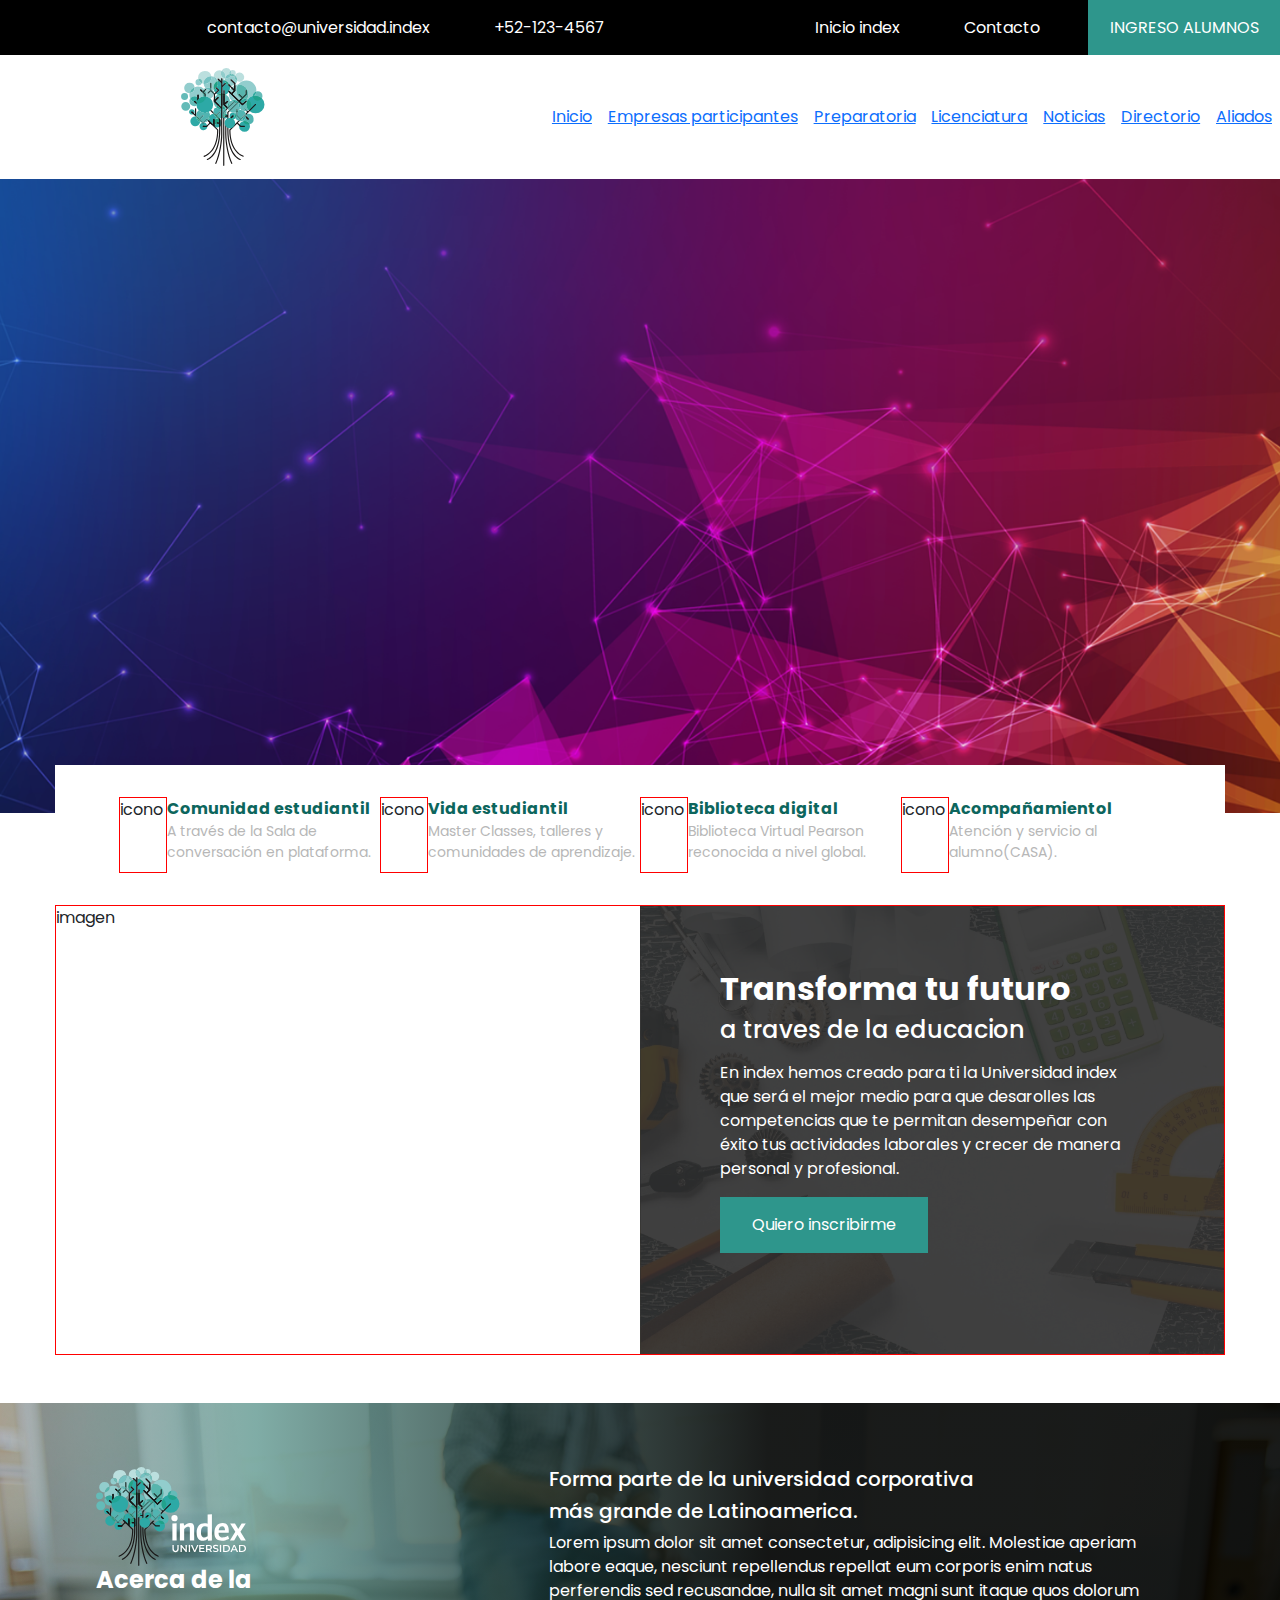
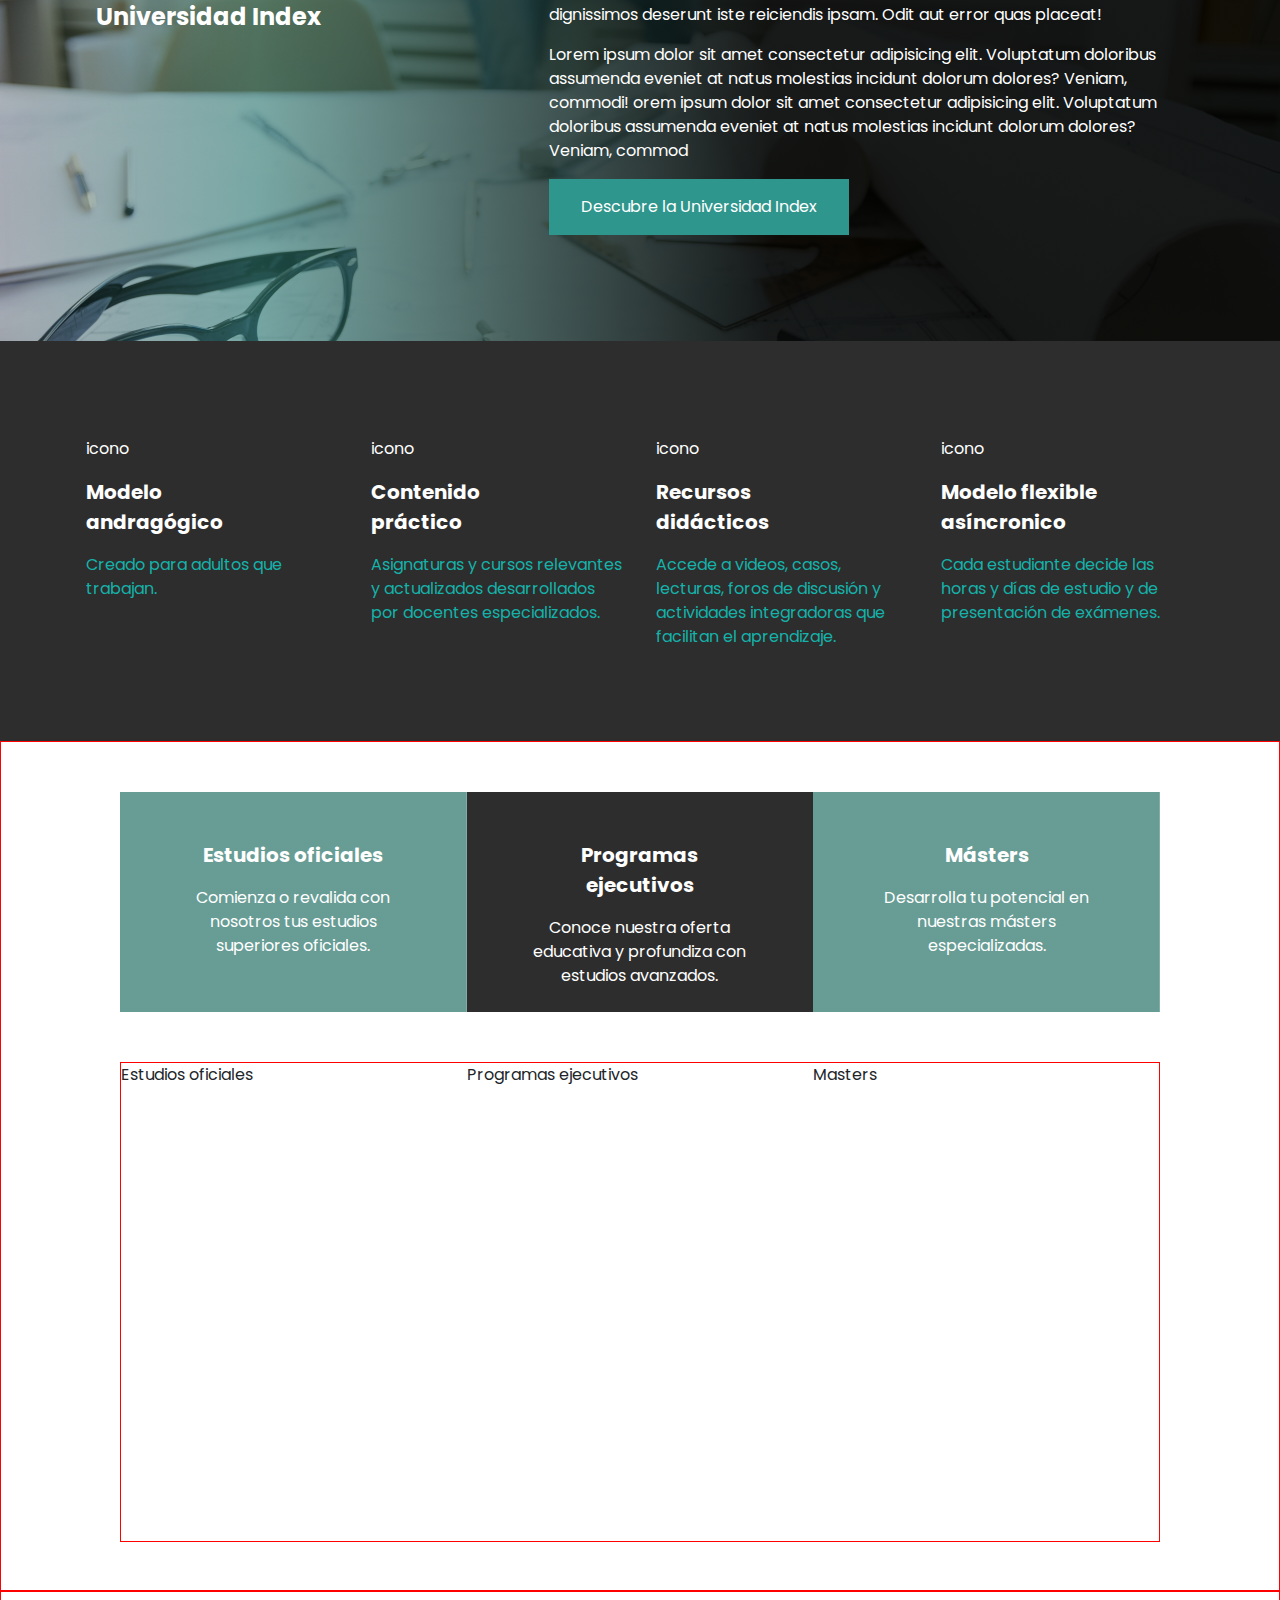
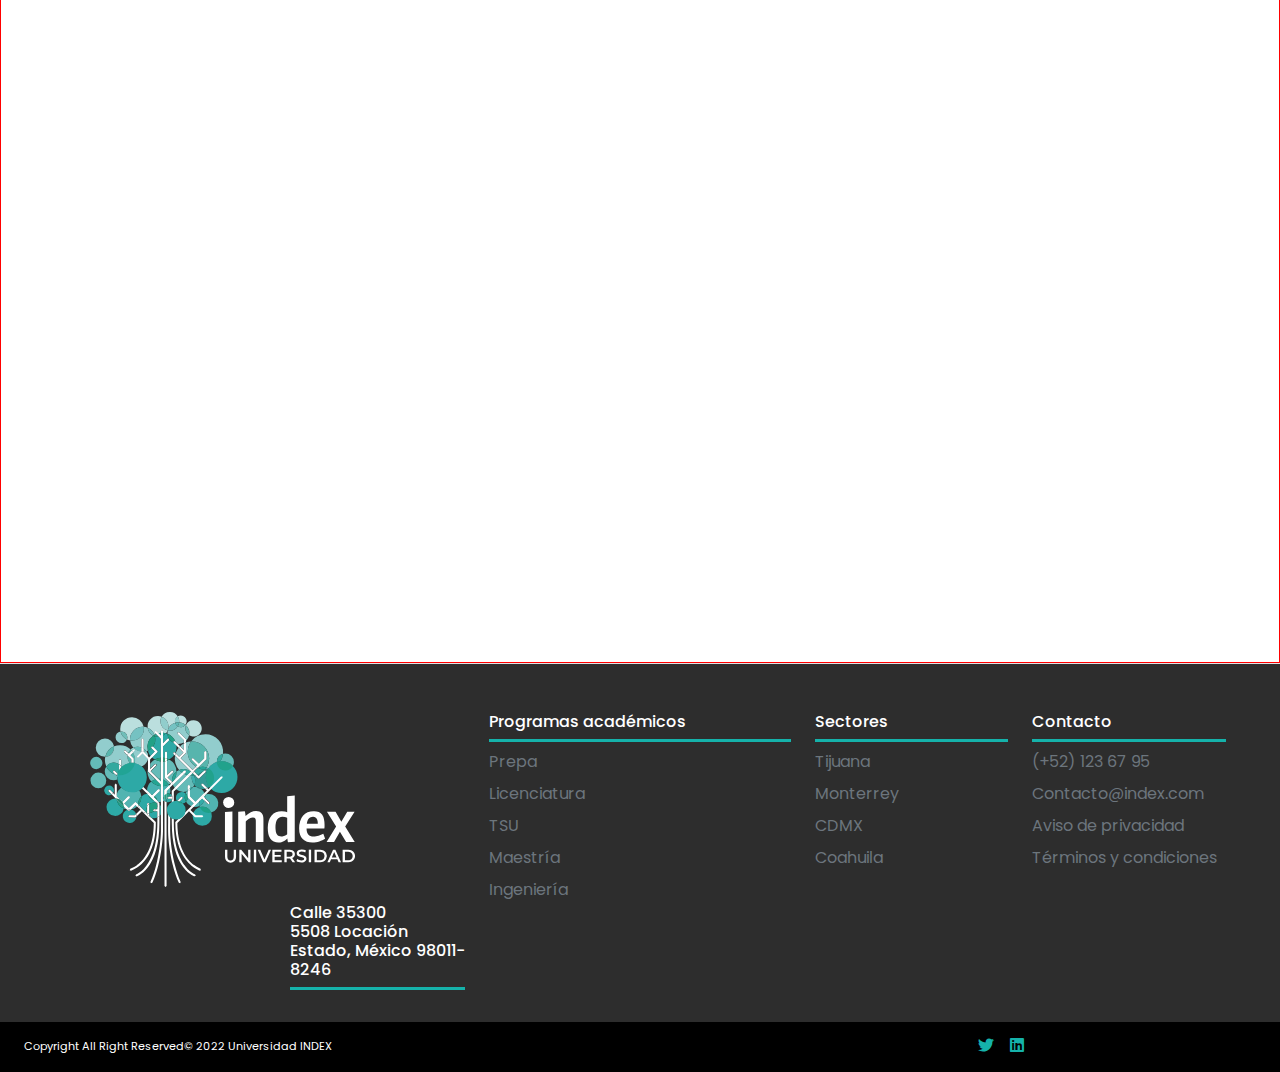
==== index.html @ 7218c3c7 "footer" ====
<!DOCTYPE html>
<html lang="en">
  <head>
    <meta charset="UTF-8" />
    <meta http-equiv="X-UA-Compatible" content="IE=edge" />
    <meta name="viewport" content="width=device-width, initial-scale=1.0" />
    <title>Landing index</title>
    <link rel="stylesheet" href="./assets/css/bootstrap.min.css" />
    <link rel="stylesheet" href="./assets/css/styles.css" />
    <link rel="stylesheet" href="./assets/css/all.css" />
  </head>
  <body>
    <header>
      <div class="topbar color-white">
        <div class="topbar-top w-100 d-flex">
          <div class="topbar-top__contacto d-flex align-items-center">
            <div class="topbar-top__container d-flex justify-content-between">
              <div class="topbar-top__items">
                <span>contacto@universidad.index</span>
                <span>+52-123-4567</span>
              </div>
              <div class="topbar-top__items">
                <span>Inicio index</span>
                <span>Contacto</span>
              </div>
            </div>
          </div>
          <div>
            <button class="upper button-gral" id="btnIngresoAlumnos">
              ingreso alumnos
            </button>
          </div>
        </div>
        <div class="topbar-menu d-flex align-items-center">
          <div class="topbar-menu__home all-centered">
            <img src="./assets/iconos/icono-home.svg" alt="" />
          </div>
          <div class="topbar-menu__navbar">
            <nav>
              <ul class="d-flex justify-content-around">
                <li>
                  <a href="">Inicio</a>
                </li>
                <li>
                  <a href="">Empresas participantes</a>
                </li>
                <li>
                  <a href="">Preparatoria</a>
                </li>
                <li>
                  <a href="">Licenciatura</a>
                </li>
                <li>
                  <a href="">Noticias</a>
                </li>
                <li>
                  <a href="">Directorio</a>
                </li>
                <li>
                  <a href="">Aliados</a>
                </li>
              </ul>
            </nav>
          </div>
        </div>
      </div>
      <section id="carousel"></section>
      <section id="intro" class="w-100">
        <div class="intro-container">
          <div class="intro__servicios">
            <div class="servicio-intro col-3">
              <div class="servicio-intro__icon border-red">icono</div>
              <div class="servicio-intro__text">
                <div class="servicio-intro__title">Comunidad estudiantil</div>
                <div class="servicio-intro__description">
                  A través de la Sala de conversación en plataforma.
                </div>
              </div>
            </div>
            <div class="servicio-intro col-3">
              <div class="servicio-intro__icon border-red">icono</div>
              <div class="servicio-intro__text">
                <div class="servicio-intro__title">Vida estudiantil</div>
                <div class="servicio-intro__description">
                  Master Classes, talleres y comunidades de aprendizaje.
                </div>
              </div>
            </div>
            <div class="servicio-intro col-3">
              <div class="servicio-intro__icon border-red">icono</div>
              <div class="servicio-intro__text">
                <div class="servicio-intro__title">Biblioteca digital</div>
                <div class="servicio-intro__description">
                  Biblioteca Virtual Pearson reconocida a nivel global.
                </div>
              </div>
            </div>
            <div class="servicio-intro col-3">
              <div class="servicio-intro__icon border-red">icono</div>
              <div class="servicio-intro__text">
                <div class="servicio-intro__title">Acompañamientol</div>
                <div class="servicio-intro__description">
                  Atención y servicio al alumno(CASA).
                </div>
              </div>
            </div>
          </div>
          <div class="intro__imagenes border-red">
            <div class="col-6">imagen</div>
            <div class="intro__imagenes-text col-6">
              <h2 class="bold">Transforma tu futuro</h2>
              <h4>a traves de la educacion</h4>

              <p class="mt-3">
                En index hemos creado para ti la Universidad index que será el
                mejor medio para que desarolles las competencias que te permitan
                desempeñar con éxito tus actividades laborales y crecer de
                manera personal y profesional.
              </p>
              <button class="button-gral" id="btnQuieroInscribirme">
                Quiero inscribirme
              </button>
            </div>
          </div>
        </div>
      </section>
    </header>

    <main>
      <section id="acerca" class="">
        <div class="col-5">
          <img src="./assets/iconos/icono-home.svg" alt="" />
          <h4 class="bold">Acerca de la</h4>
          <h4 class="bold">Universidad Index</h4>
        </div>
        <div class="col-7">
          <h5>Forma parte de la universidad corporativa</h5>
          <h5>más grande de Latinoamerica.</h5>
          <p>
            Lorem ipsum dolor sit amet consectetur, adipisicing elit. Molestiae
            aperiam labore eaque, nesciunt repellendus repellat eum corporis
            enim natus perferendis sed recusandae, nulla sit amet magni sunt
            itaque quos dolorum dignissimos deserunt iste reiciendis ipsam. Odit
            aut error quas placeat!
          </p>
          <p>
            Lorem ipsum dolor sit amet consectetur adipisicing elit. Voluptatum
            doloribus assumenda eveniet at natus molestias incidunt dolorum
            dolores? Veniam, commodi! orem ipsum dolor sit amet consectetur
            adipisicing elit. Voluptatum doloribus assumenda eveniet at natus
            molestias incidunt dolorum dolores? Veniam, commod
          </p>
          <button class="button-gral">Descubre la Universidad Index</button>
        </div>
      </section>
      <section id="acercaBottom">
        <div class="container d-flex contenedor-acerca">
          <div class="col-3 d-flex flex-column card-items-acerca">
            <div>icono</div>
            <div class="title-about-bottom bold">
              <p class="m-0">Modelo</p>
              <p class="m-0">andragógico</p>
            </div>
            <div class="text-about-bottom">
              Creado para adultos que trabajan.
            </div>
          </div>
          <div class="col-3 d-flex flex-column card-items-acerca">
            <div>icono</div>
            <div class="title-about-bottom bold">
              <p class="m-0">Contenido</p>
              <p class="m-0">práctico</p>
            </div>
            <div class="text-about-bottom">
              Asignaturas y cursos relevantes y actualizados desarrollados por
              docentes especializados.
            </div>
          </div>
          <div class="col-3 d-flex flex-column card-items-acerca">
            <div>icono</div>
            <div class="title-about-bottom bold">
              <p class="m-0">Recursos</p>
              <p class="m-0">didácticos</p>
            </div>
            <div class="text-about-bottom">
              Accede a videos, casos, lecturas, foros de discusión y actividades
              integradoras que facilitan el aprendizaje.
            </div>
          </div>
          <div class="col-3 d-flex flex-column card-items-acerca">
            <div>icono</div>
            <div class="title-about-bottom bold">
              <p class="m-0">Modelo flexible</p>
              <p class="m-0">asíncronico</p>
            </div>
            <div class="text-about-bottom">
              Cada estudiante decide las horas y días de estudio y de
              presentación de exámenes.
            </div>
          </div>
        </div>
      </section>
      <section id="eventos" class="border-red">
        <div class="container contenedor-eventos">
          <div class="d-flex w-100 container-eventos-top">
            <div class="col-4 card-eventos-top">
              <div class="text-center">
                <span class="f-20 bold">Estudios oficiales</span>
                <div class="mt-3">
                  Comienza o revalida con nosotros tus estudios superiores
                  oficiales.
                </div>
              </div>
            </div>
            <div class="col-4 card-eventos-top">
              <div class="text-center">
                <span class="f-20 bold">Programas ejecutivos</span>
                <div class="mt-3">
                  Conoce nuestra oferta educativa y profundiza con estudios
                  avanzados.
                </div>
              </div>
            </div>
            <div class="col-4 card-eventos-top">
              <div class="text-center">
                <span class="f-20 bold">Másters</span>
                <div class="mt-3">
                  Desarrolla tu potencial en nuestras másters especializadas.
                </div>
              </div>
            </div>
          </div>

          <div class="d-flex w-100 cards-eventos-bottom border-red">
            <div class="col-4">Estudios oficiales</div>
            <div class="col-4">Programas ejecutivos</div>
            <div class="col-4">Masters</div>
          </div>
        </div>
      </section>
      <section id="encuentraOferta" class="border-red"></section>
    </main>

    <footer>
      <section
        class="row row-cols-1 pt-5 pb-4 border-top justify-content-center"
      >
        <div class="col-4 col-md-4 ps-5">
          <div class="row justify-content-start">
            <img
              src="./assets/img/Logo-Blanco.svg"
              alt=""
              class="mb-3"
              srcset=""
            />
          </div>
          <div class="row">
            <div class="col"></div>
            <div class="col">
              <h5>
                Calle 35300 <br />
                5508 Locación <br />
                Estado, México 98011-8246
              </h5>
            </div>
          </div>
        </div>

        <div class="col-3 mb-3">
          <h5>Programas académicos</h5>
          <ul class="nav flex-column">
            <li class="nav-item mb-2">
              <a href="#" class="nav-link p-0 text-muted">Prepa</a>
            </li>
            <li class="nav-item mb-2">
              <a href="#" class="nav-link p-0 text-muted">Licenciatura</a>
            </li>
            <li class="nav-item mb-2">
              <a href="#" class="nav-link p-0 text-muted">TSU</a>
            </li>
            <li class="nav-item mb-2">
              <a href="#" class="nav-link p-0 text-muted">Maestría</a>
            </li>
            <li class="nav-item mb-2">
              <a href="#" class="nav-link p-0 text-muted">Ingeniería</a>
            </li>
          </ul>
        </div>

        <div class="col-2 mb-3">
          <h5>Sectores</h5>
          <ul class="nav flex-column">
            <li class="nav-item mb-2">
              <a href="#" class="nav-link p-0 text-muted">Tijuana</a>
            </li>
            <li class="nav-item mb-2">
              <a href="#" class="nav-link p-0 text-muted">Monterrey</a>
            </li>
            <li class="nav-item mb-2">
              <a href="#" class="nav-link p-0 text-muted">CDMX</a>
            </li>
            <li class="nav-item mb-2">
              <a href="#" class="nav-link p-0 text-muted">Coahuila</a>
            </li>
          </ul>
        </div>

        <div class="col-2 mb-3">
          <h5>Contacto</h5>
          <ul class="nav flex-column">
            <li class="nav-item mb-2">
              <a href="#" class="nav-link p-0 text-muted">(+52) 123 67 95</a>
            </li>
            <li class="nav-item mb-2">
              <a href="#" class="nav-link p-0 text-muted">Contacto@index.com</a>
            </li>
            <li class="nav-item mb-2">
              <a href="#" class="nav-link p-0 text-muted"
                >Aviso de privacidad</a
              >
            </li>
            <li class="nav-item mb-2">
              <a href="#" class="nav-link p-0 text-muted"
                >Términos y condiciones</a
              >
            </li>
          </ul>
        </div>
      </section>

      <section class="row row-cols-1 py-2">
        <div class="col-9 py-2 ps-5">
          <div class="row align-items-center">
            Copyright All Right Reserved&copy; 2022 Universidad INDEX
          </div>
        </div>
        <div class="col-3 py-2">
          <div class="d-flex align-items-center gap-3">
            <a href=""><i class="fab fa-twitter"></i></i></a>
            <a href=""><i class="fab fa-linkedin"></i></a>
          </div>
        </div>
      </section>
    </footer>

    <script src="./assets/js/bootstrap.bundle.min.js"></script>
  </body>
</html>
---- assets/css/styles.css ----
@import url("https://fonts.googleapis.com/css2?family=Poppins:wght@400;700;900&display=swap");
:root {
  /*variables de adobe*/
  ---b7b7b7-texto-2: #b7b7b7;
  ---2d2d2d-texto: #2d2d2d;
  ---0d665d-texto-1: #0d665d;
  ---15b2aa-texto-2: #15b2aa;

  /*variables propias*/
  --black: #000000;
  --main-color: #2e968c;
  --white: #ffffff;
  --main-black: #2d2d2d;
  --font-color-light: #b7b7b7;
  --font-green: #0d665d;
  --font-green-light: #15b2aa;
}

body {
  font-family: "Poppins", sans-serif;
}

.upper {
  text-transform: uppercase;
}

.color-white {
  color: var(--white);
}

.all-centered {
  display: flex;
  align-items: center;
  justify-content: center;
}

.border-red {
  border: 1px solid red;
}

.bold {
  font-weight: bold;
}

.button-gral {
  background-color: var(--main-color);
  color: var(--white);
  border: 0px;
  padding: 1rem 2rem;
}

.f-20 {
  font-size: 20px;
}

/* -------------------- TOPBAR ------------------------*/
.topbar {
  position: fixed;
  top: 0;
  z-index: 100;
  width: 100%;
}

.topbar-top {
  height: 55px;
  background-color: var(--black);
}

.topbar-top__contacto {
  width: calc(100% - 192px);
}

#btnIngresoAlumnos {
  width: 192px;
  height: 100%;
  padding: 0px;
}

.topbar-top__container {
  width: 100%;
  padding-left: 207px;
  padding-right: 3rem;
}

.topbar-top__items {
  display: flex;
  gap: 4rem;
}

.topbar-menu {
  height: 124px;
  background-color: var(--white);
}

.topbar-menu__home {
  width: 40%;
}

.topbar-menu__navbar {
  width: 60%;
}

.topbar-menu__navbar ul {
  list-style: none;
  margin: 0px;
}

/*----------------- CAROUSEL ------------------*/

#carousel {
  height: 636px;
  background-image: url("../img/banner-1.png");
  background-position: center;
  background-size: cover;
  margin-top: 177px;
}

.intro-container {
  max-width: 1170px;
  width: 100%;
  height: 590px;
  margin: auto;
  position: relative;
  top: -3rem;
}

.intro__servicios {
  min-height: 140px;
  height: 140px;
  background-color: var(--white);
  padding: 2rem 4rem;
  display: flex;
  /* justify-content: space-around; */
  align-items: center;
}

.servicio-intro {
  /* min-width: 100px */
  display: flex;
  /* justify-content: center; */
  height: 100%;
}

.servicio-intro__icon {
  width: 3rem;
  height: 100%;
}

.servicio-intro__title {
  font-weight: bold;
  color: var(--font-green);
}

.servicio-intro__text {
  width: calc(100% - 3rem);
}

.servicio-intro__description {
  font-size: 14px;
  color: var(--font-color-light);
}

.intro__imagenes {
  height: calc(100% - 140px);
  display: flex;
}

.intro__imagenes-text {
  padding: 4rem 5rem;
  background-image: url("../img/img-intro-blur.png");
  background-position: center;
  background-size: cover;
  color: var(--white);
}

/* #btnQuieroInscribirme{
    width: 192px;
    height: 56px;
} */

/* -------------  ACERCA ----------*/

#acerca {
  height: 538px;
  width: 100%;
  display: flex;
  padding: 4rem 6rem;
  color: var(--white);
  background-position: center;
  background: linear-gradient(
      to right,
      rgba(0, 0, 0, 0.271) 0%,
      rgba(39, 115, 104, 0.588) 20%,
      rgba(0, 2, 1, 0.9) 60%
    ),
    url("../img/fondo-acerca.png") center;
  background-size: cover;
  /* background: #8A2387;  
    background: -webkit-linear-gradient(to right, #F27121, #E94057, #8A2387);  
    background: linear-gradient(to right, #F27121, #E94057, #8A2387);  */
}

#acercaBottom {
  height: 400px;
  background-color: var(--main-black);
}

.contenedor-acerca {
  height: 100%;
  padding: 5rem 0px;
  color: var(--white);
}

/* -------------  EVENTOS ----------*/

#eventos {
  height: 850px;
  width: 100%;
}

.contenedor-eventos {
  padding: 50px;
}

.container-eventos-top {
  height: 220px;
}

.card-eventos-top {
  padding: 3rem 4rem;
}

.card-eventos-top:nth-child(1) {
  background: linear-gradient(rgba(39, 115, 104, 0.7), rgba(39, 115, 104, 0.7)),
    url("../img/card-eventos-top1.jpg");
  background-size: cover;
  background-position: center;
  color: var(--white);
}

.card-eventos-top:nth-child(2) {
  background-color: var(--main-black);
  color: var(--white);
}

.card-eventos-top:nth-child(3) {
  background: linear-gradient(rgba(39, 115, 104, 0.7), rgba(39, 115, 104, 0.7)),
    url("../img/card-eventos-top2.jpg");
  background-size: cover;
  background-position: center;
  color: var(--white);
}

.cards-eventos-bottom {
  height: 480px;
  margin-top: 50px;
}

#encuentraOferta {
  height: 672px;
  width: 100%;
}

.title-about-bottom {
  font-size: 20px;
}

.text-about-bottom {
  color: var(--font-green-light);
}

.card-items-acerca {
  gap: 1rem;
  padding: 1rem;
}

footer > section:first-of-type {
  background-color: var(--main-black);
  color: var(--white);
}

footer > section:first-of-type h5 {
  padding-bottom: 8px;
  font-size: 1rem;
  border-bottom: 3px solid var(--font-green-light);
}

footer > section:first-of-type img {
  width: inherit;
}

footer > section:last-of-type {
  background-color: var(--black);
  color: var(--white);
  font-size: 0.7rem;
}

footer > section:last-of-type i {
  font-size: 1rem;
  color: var(--font-green-light);
}
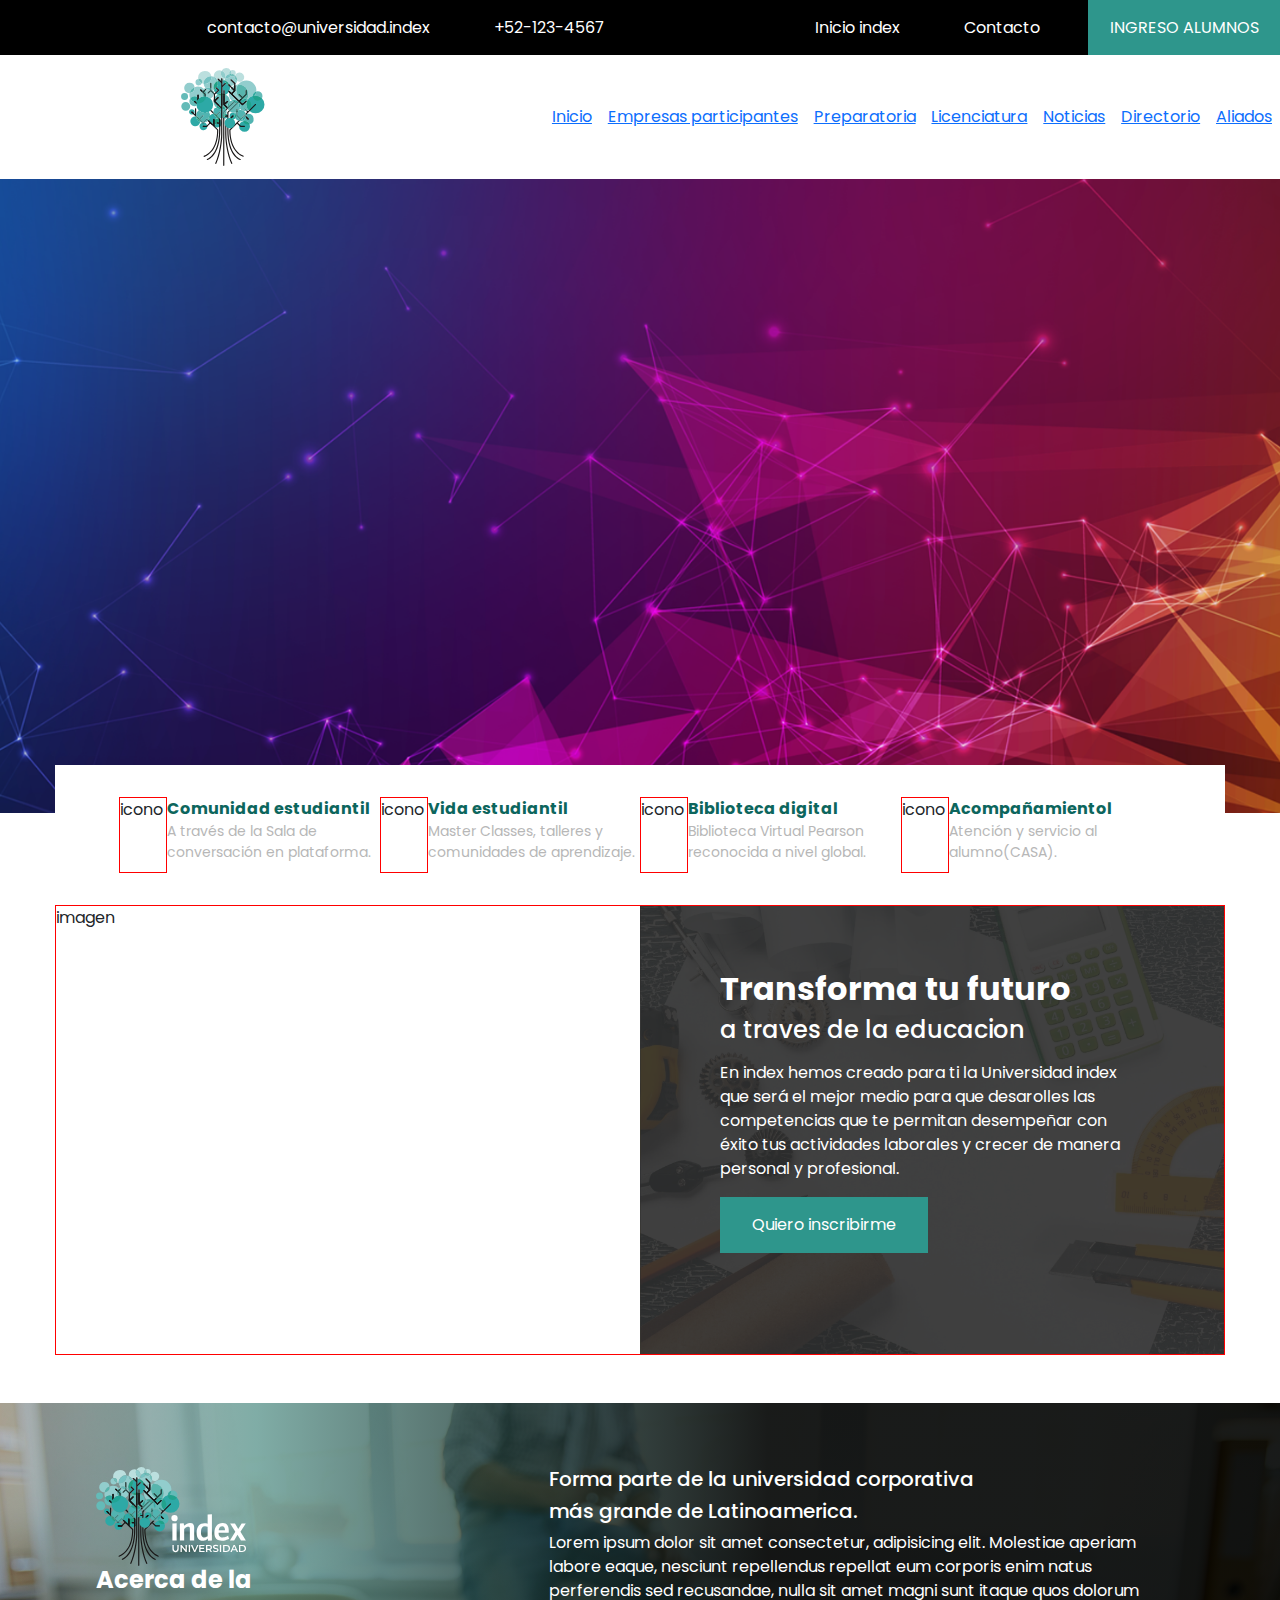
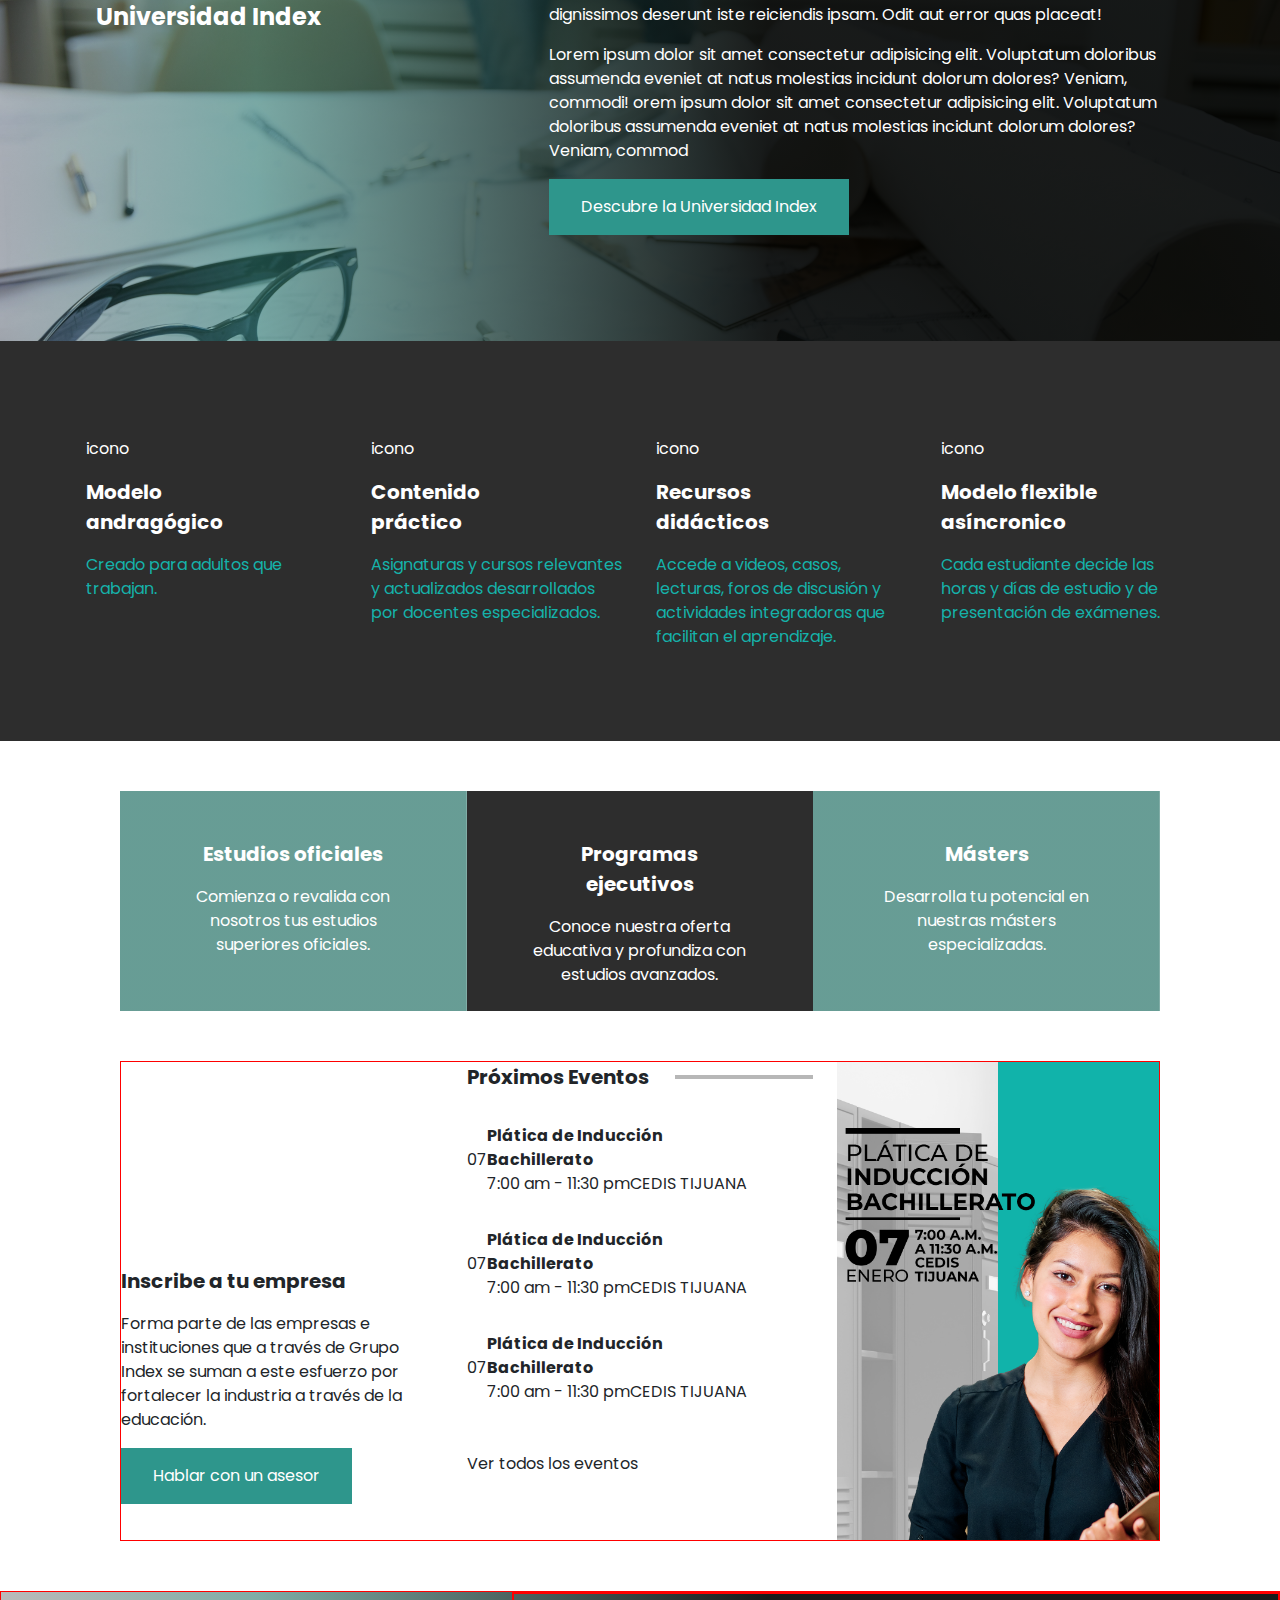
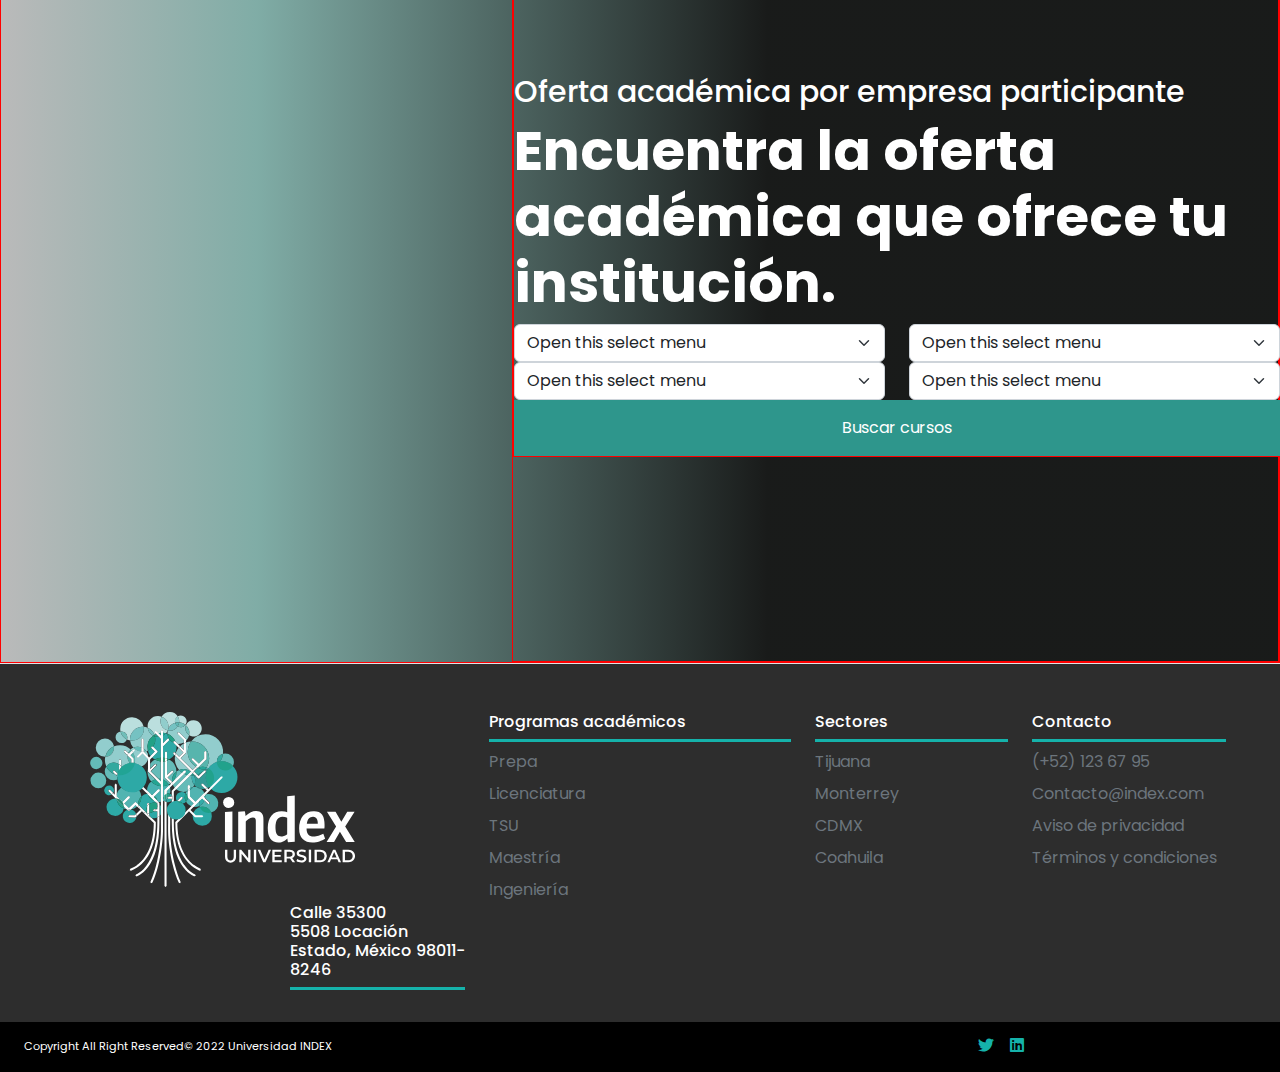
==== commit afeb5a27: "todo en index.html" ====
--- a/index.html
+++ b/index.html
@@ -5,11 +5,13 @@
     <meta http-equiv="X-UA-Compatible" content="IE=edge" />
     <meta name="viewport" content="width=device-width, initial-scale=1.0" />
     <title>Landing index</title>
-    <link rel="stylesheet" href="./assets/css/bootstrap.min.css" />
-    <link rel="stylesheet" href="./assets/css/styles.css" />
-    <link rel="stylesheet" href="./assets/css/all.css" />
-  </head>
-  <body>
+    <link rel="stylesheet" href="./assets/css/bootstrap.min.css">
+    <link rel="stylesheet" href="./assets/css/styles.css">
+    <link rel="stylesheet" href="./assets/css/all.css">
+
+
+</head>
+<body>
     <header>
       <div class="topbar color-white">
         <div class="topbar-top w-100 d-flex">
@@ -200,47 +202,145 @@
           </div>
         </div>
       </section>
-      <section id="eventos" class="border-red">
-        <div class="container contenedor-eventos">
-          <div class="d-flex w-100 container-eventos-top">
-            <div class="col-4 card-eventos-top">
-              <div class="text-center">
-                <span class="f-20 bold">Estudios oficiales</span>
-                <div class="mt-3">
-                  Comienza o revalida con nosotros tus estudios superiores
-                  oficiales.
-                </div>
-              </div>
-            </div>
-            <div class="col-4 card-eventos-top">
-              <div class="text-center">
-                <span class="f-20 bold">Programas ejecutivos</span>
-                <div class="mt-3">
-                  Conoce nuestra oferta educativa y profundiza con estudios
-                  avanzados.
-                </div>
-              </div>
-            </div>
-            <div class="col-4 card-eventos-top">
-              <div class="text-center">
-                <span class="f-20 bold">Másters</span>
-                <div class="mt-3">
-                  Desarrolla tu potencial en nuestras másters especializadas.
-                </div>
-              </div>
-            </div>
-          </div>
-
-          <div class="d-flex w-100 cards-eventos-bottom border-red">
-            <div class="col-4">Estudios oficiales</div>
-            <div class="col-4">Programas ejecutivos</div>
-            <div class="col-4">Masters</div>
-          </div>
-        </div>
-      </section>
-      <section id="encuentraOferta" class="border-red"></section>
+      
+        <section id="eventos" class="">
+            <div class="container contenedor-eventos">
+                <div class="d-flex w-100 container-eventos-top">
+                    <div class="col-4 card-eventos-top">
+                        <div class="text-center">
+                            <span class="f-20 bold">Estudios oficiales</span>
+                            <div class="mt-3">Comienza o revalida con nosotros tus estudios superiores oficiales.</div>
+                        </div>
+                    </div>
+                    <div class="col-4 card-eventos-top">
+                        <div class="text-center">
+                            <span class="f-20 bold">Programas ejecutivos</span>
+                            <div class="mt-3">Conoce nuestra oferta educativa y profundiza con estudios avanzados.</div>
+                        </div>                        
+                    </div>
+                    <div class="col-4 card-eventos-top">
+                        <div class="text-center">
+                            <span class="f-20 bold">Másters</span>
+                            <div class="mt-3">Desarrolla tu potencial en nuestras másters especializadas.</div>
+                        </div>                        
+                    </div>
+                </div>
+
+                <div class="d-flex w-100 cards-eventos-bottom border-red">
+                    <div class="col-4 eventos-left">
+                        <div class="eventos-left__img">
+
+                        </div>
+                        <div class="mt-3">
+                            <span class="f-20 bold">Inscribe a tu empresa</span>
+                            <p class="mt-3">Forma parte de las empresas e instituciones que a través de Grupo Index se suman a este esfuerzo por fortalecer la industria a través de la educación.</p>
+                            <button class="button-gral">Hablar con un asesor</button>
+                        </div>
+                        <div></div>
+                    </div>
+                    <div class="col-4">
+                        <div class="d-flex align-items-center justify-content-between">
+                            <div class="f-20 bold header-proximos-eventos"><p>Próximos Eventos</p></div>
+                            <div class="eventos-header-divider"></div>
+                        </div>
+                        <div class="evento">
+                            <div>
+                                07
+                            </div>
+                            <div>
+                                <div class="title-evento">Plática de Inducción Bachillerato</div>
+                                <div class="d-flex">
+                                    <div>7:00 am - 11:30 pm</div>
+                                    <div>CEDIS TIJUANA</div>
+                                </div>
+                            </div>
+                        </div>
+                        <div class="evento">
+                            <div>
+                                07
+                            </div>
+                            <div>
+                                <div class="title-evento">Plática de Inducción Bachillerato</div>
+                                <div class="d-flex">
+                                    <div>7:00 am - 11:30 pm</div>
+                                    <div>CEDIS TIJUANA</div>
+                                </div>
+                            </div>
+                        </div>
+                        <div class="evento">
+                            <div>
+                                07
+                            </div>
+                            <div>
+                                <div class="title-evento">Plática de Inducción Bachillerato</div>
+                                <div class="d-flex">
+                                    <div>7:00 am - 11:30 pm</div>
+                                    <div>CEDIS TIJUANA</div>
+                                </div>
+                            </div>
+                        </div>
+                        <div class="mt-5">
+                            Ver todos los eventos
+                        </div>
+                    </div>
+                    <div class="col-4 eventos-right">
+                        <div class="eventos-right__img">
+
+                        </div>
+                    </div>
+                </div>
+              </div>
+            </div>
+        </section>
+        <section id="encuentraOferta" class="border-red">
+            <div class="containerOferta border-red">
+                <div class="container-form-oferta border-red">
+                    <h3 class="title-oferta">Oferta académica por empresa participante</h3>
+                    <h2 class="description-oferta bold">Encuentra la oferta académica que ofrece tu institución.</h2>
+                    <form>
+                        <div class="row">
+                            <div class="col">
+                                <select class="form-select" aria-label="Default select example">
+                                    <option selected>Open this select menu</option>
+                                    <option value="1">One</option>
+                                    <option value="2">Two</option>
+                                    <option value="3">Three</option>
+                                </select>
+                            </div>
+                            <div class="col">
+                                <select class="form-select" aria-label="Default select example">
+                                    <option selected>Open this select menu</option>
+                                    <option value="1">One</option>
+                                    <option value="2">Two</option>
+                                    <option value="3">Three</option>
+                                </select>
+                            </div>
+                        </div>
+                        <div class="row">
+                            <div class="col">
+                                <select class="form-select" aria-label="Default select example">
+                                    <option selected>Open this select menu</option>
+                                    <option value="1">One</option>
+                                    <option value="2">Two</option>
+                                    <option value="3">Three</option>
+                                </select>
+                            </div>
+                            <div class="col">
+                                <select class="form-select" aria-label="Default select example">
+                                    <option selected>Open this select menu</option>
+                                    <option value="1">One</option>
+                                    <option value="2">Two</option>
+                                    <option value="3">Three</option>
+                                </select>
+                            </div>
+                        </div>
+                        <button class="button-gral" type="button" id="btnBuscarCursos">Buscar cursos</button>
+                    </form>
+                </div>
+            </div>
+        </section>
     </main>
-
+    
     <footer>
       <section
         class="row row-cols-1 pt-5 pb-4 border-top justify-content-center"
--- a/assets/css/styles.css
+++ b/assets/css/styles.css
@@ -269,15 +269,113 @@
   color: var(--font-green-light);
 }
 
-.card-items-acerca {
-  gap: 1rem;
-  padding: 1rem;
-}
+#encuentraOferta{
+    height: 672px;
+    width: 100%;
+    background: linear-gradient(to right, rgba(0, 0, 0, 0.271) 0%,
+    rgba(39, 115, 104, 0.588) 20%, rgba(0, 2, 1, 0.9) 60%), url("../img/background-encuentra-oferta.jpg") center;
+    background-size: cover;
+    color: var(--white);
+}
+
+
 
 footer > section:first-of-type {
   background-color: var(--main-black);
   color: var(--white);
 }
+
+
+
+.card-items-acerca{
+    gap: 1rem;
+    padding: 1rem;
+}
+
+.eventos-left{
+    padding-right: 2rem;
+}
+
+.eventos-right{
+    padding-left: 1.5rem;    
+}
+
+.eventos-right__img{
+    width: 100%;
+    height: 100%;
+    background: url("../img/cartel-actividades.png");
+    background-size: cover;
+    background-position: top;
+}
+
+.eventos-left__img{
+    width: 100%;
+    height: 188px;
+    background: url("../img/inscribe-tu-empresa.jpg");
+    background-size: cover;
+    background-position: center;
+}
+
+.header-proximos-eventos > p{
+    width: max-content;
+    margin: 0;
+    padding: 0;
+}
+
+.eventos-header-divider{
+    width: 40%;
+    height: 4px;
+    background-color: var(---b7b7b7-texto-2);
+    /* padding-left: 2rem; */
+}
+
+.evento{
+    display: flex;
+    width: calc(100% - 3rem);
+    justify-content: space-between;
+    align-items: center;
+    margin-top: 2rem;
+}
+
+.title-evento{
+    font-weight: bold;
+}
+
+
+
+/*------------- OFERTA -----------*/
+
+.containerOferta{
+    position: relative;
+    width: 100%;
+    max-width: 60%;
+    height: 100%;
+    margin-left: auto;
+    
+}
+
+.containerOferta form{
+    padding: 0px 2rem 0px 0px;
+}
+
+.container-form-oferta{
+    width: 800px;
+    padding-top: 5rem;
+}
+
+.title-oferta{
+    font-size: 30px;
+}
+
+.description-oferta{
+    font-size: 55px;
+}
+
+#btnBuscarCursos{
+    width: 100%;
+}
+
+
 
 footer > section:first-of-type h5 {
   padding-bottom: 8px;
@@ -295,6 +393,7 @@
   font-size: 0.7rem;
 }
 
+
 footer > section:last-of-type i {
   font-size: 1rem;
   color: var(--font-green-light);
--- a/assets/css/all.css
+++ b/assets/css/all.css
@@ -1,19127 +1,19127 @@
-/*!
- * Font Awesome Pro 5.15.4 by @fontawesome - https://fontawesome.com
- * License - https://fontawesome.com/license (Commercial License)
- */
-
-.fa,
-.fas,
-.far,
-.fal,
-.fad,
-.fab {
-  -moz-osx-font-smoothing: grayscale;
-  -webkit-font-smoothing: antialiased;
-  display: inline-block;
-  font-style: normal;
-  font-variant: normal;
-  text-rendering: auto;
-  line-height: 1;
-}
-
-.fa-lg {
-  font-size: 1.33333em;
-  line-height: 0.75em;
-  vertical-align: -.0667em;
-}
-
-.fa-xs {
-  font-size: .75em;
-}
-
-.fa-sm {
-  font-size: .875em;
-}
-
-.fa-1x {
-  font-size: 1em;
-}
-
-.fa-2x {
-  font-size: 2em;
-}
-
-.fa-3x {
-  font-size: 3em;
-}
-
-.fa-4x {
-  font-size: 4em;
-}
-
-.fa-5x {
-  font-size: 5em;
-}
-
-.fa-6x {
-  font-size: 6em;
-}
-
-.fa-7x {
-  font-size: 7em;
-}
-
-.fa-8x {
-  font-size: 8em;
-}
-
-.fa-9x {
-  font-size: 9em;
-}
-
-.fa-10x {
-  font-size: 10em;
-}
-
-.fa-fw {
-  text-align: center;
-  width: 1.25em;
-}
-
-.fa-ul {
-  list-style-type: none;
-  margin-left: 2.5em;
-  padding-left: 0;
-}
-
-.fa-ul > li {
-  position: relative;
-}
-
-.fa-li {
-  left: -2em;
-  position: absolute;
-  text-align: center;
-  width: 2em;
-  line-height: inherit;
-}
-
-.fa-border {
-  border: solid 0.08em #eee;
-  border-radius: .1em;
-  padding: .2em .25em .15em;
-}
-
-.fa-pull-left {
-  float: left;
-}
-
-.fa-pull-right {
-  float: right;
-}
-
-.fa.fa-pull-left,
-.fas.fa-pull-left,
-.far.fa-pull-left,
-.fal.fa-pull-left,
-.fab.fa-pull-left {
-  margin-right: .3em;
-}
-
-.fa.fa-pull-right,
-.fas.fa-pull-right,
-.far.fa-pull-right,
-.fal.fa-pull-right,
-.fab.fa-pull-right {
-  margin-left: .3em;
-}
-
-.fa-spin {
-  -webkit-animation: fa-spin 2s infinite linear;
-  animation: fa-spin 2s infinite linear;
-}
-
-.fa-pulse {
-  -webkit-animation: fa-spin 1s infinite steps(8);
-  animation: fa-spin 1s infinite steps(8);
-}
-
-@-webkit-keyframes fa-spin {
-  0% {
-    -webkit-transform: rotate(0deg);
-    transform: rotate(0deg);
-  }
-
-  100% {
-    -webkit-transform: rotate(360deg);
-    transform: rotate(360deg);
-  }
-}
-
-@keyframes fa-spin {
-  0% {
-    -webkit-transform: rotate(0deg);
-    transform: rotate(0deg);
-  }
-
-  100% {
-    -webkit-transform: rotate(360deg);
-    transform: rotate(360deg);
-  }
-}
-
-.fa-rotate-90 {
-  -ms-filter: "progid:DXImageTransform.Microsoft.BasicImage(rotation=1)";
-  -webkit-transform: rotate(90deg);
-  transform: rotate(90deg);
-}
-
-.fa-rotate-180 {
-  -ms-filter: "progid:DXImageTransform.Microsoft.BasicImage(rotation=2)";
-  -webkit-transform: rotate(180deg);
-  transform: rotate(180deg);
-}
-
-.fa-rotate-270 {
-  -ms-filter: "progid:DXImageTransform.Microsoft.BasicImage(rotation=3)";
-  -webkit-transform: rotate(270deg);
-  transform: rotate(270deg);
-}
-
-.fa-flip-horizontal {
-  -ms-filter: "progid:DXImageTransform.Microsoft.BasicImage(rotation=0, mirror=1)";
-  -webkit-transform: scale(-1, 1);
-  transform: scale(-1, 1);
-}
-
-.fa-flip-vertical {
-  -ms-filter: "progid:DXImageTransform.Microsoft.BasicImage(rotation=2, mirror=1)";
-  -webkit-transform: scale(1, -1);
-  transform: scale(1, -1);
-}
-
-.fa-flip-both,
-.fa-flip-horizontal.fa-flip-vertical {
-  -ms-filter: "progid:DXImageTransform.Microsoft.BasicImage(rotation=2, mirror=1)";
-  -webkit-transform: scale(-1, -1);
-  transform: scale(-1, -1);
-}
-
-:root .fa-rotate-90,
-:root .fa-rotate-180,
-:root .fa-rotate-270,
-:root .fa-flip-horizontal,
-:root .fa-flip-vertical,
-:root .fa-flip-both {
-  -webkit-filter: none;
-  filter: none;
-}
-
-.fa-stack {
-  display: inline-block;
-  height: 2em;
-  line-height: 2em;
-  position: relative;
-  vertical-align: middle;
-  width: 2.5em;
-}
-
-.fa-stack-1x,
-.fa-stack-2x {
-  left: 0;
-  position: absolute;
-  text-align: center;
-  width: 100%;
-}
-
-.fa-stack-1x {
-  line-height: inherit;
-}
-
-.fa-stack-2x {
-  font-size: 2em;
-}
-
-.fa-inverse {
-  color: #fff;
-}
-
-/* Font Awesome uses the Unicode Private Use Area (PUA) to ensure screen
-readers do not read off random characters that represent icons */
-
-.fa-500px:before {
-  content: "\f26e";
-}
-
-.fa-abacus:before {
-  content: "\f640";
-}
-
-.fa-accessible-icon:before {
-  content: "\f368";
-}
-
-.fa-accusoft:before {
-  content: "\f369";
-}
-
-.fa-acorn:before {
-  content: "\f6ae";
-}
-
-.fa-acquisitions-incorporated:before {
-  content: "\f6af";
-}
-
-.fa-ad:before {
-  content: "\f641";
-}
-
-.fa-address-book:before {
-  content: "\f2b9";
-}
-
-.fa-address-card:before {
-  content: "\f2bb";
-}
-
-.fa-adjust:before {
-  content: "\f042";
-}
-
-.fa-adn:before {
-  content: "\f170";
-}
-
-.fa-adversal:before {
-  content: "\f36a";
-}
-
-.fa-affiliatetheme:before {
-  content: "\f36b";
-}
-
-.fa-air-conditioner:before {
-  content: "\f8f4";
-}
-
-.fa-air-freshener:before {
-  content: "\f5d0";
-}
-
-.fa-airbnb:before {
-  content: "\f834";
-}
-
-.fa-alarm-clock:before {
-  content: "\f34e";
-}
-
-.fa-alarm-exclamation:before {
-  content: "\f843";
-}
-
-.fa-alarm-plus:before {
-  content: "\f844";
-}
-
-.fa-alarm-snooze:before {
-  content: "\f845";
-}
-
-.fa-album:before {
-  content: "\f89f";
-}
-
-.fa-album-collection:before {
-  content: "\f8a0";
-}
-
-.fa-algolia:before {
-  content: "\f36c";
-}
-
-.fa-alicorn:before {
-  content: "\f6b0";
-}
-
-.fa-alien:before {
-  content: "\f8f5";
-}
-
-.fa-alien-monster:before {
-  content: "\f8f6";
-}
-
-.fa-align-center:before {
-  content: "\f037";
-}
-
-.fa-align-justify:before {
-  content: "\f039";
-}
-
-.fa-align-left:before {
-  content: "\f036";
-}
-
-.fa-align-right:before {
-  content: "\f038";
-}
-
-.fa-align-slash:before {
-  content: "\f846";
-}
-
-.fa-alipay:before {
-  content: "\f642";
-}
-
-.fa-allergies:before {
-  content: "\f461";
-}
-
-.fa-amazon:before {
-  content: "\f270";
-}
-
-.fa-amazon-pay:before {
-  content: "\f42c";
-}
-
-.fa-ambulance:before {
-  content: "\f0f9";
-}
-
-.fa-american-sign-language-interpreting:before {
-  content: "\f2a3";
-}
-
-.fa-amilia:before {
-  content: "\f36d";
-}
-
-.fa-amp-guitar:before {
-  content: "\f8a1";
-}
-
-.fa-analytics:before {
-  content: "\f643";
-}
-
-.fa-anchor:before {
-  content: "\f13d";
-}
-
-.fa-android:before {
-  content: "\f17b";
-}
-
-.fa-angel:before {
-  content: "\f779";
-}
-
-.fa-angellist:before {
-  content: "\f209";
-}
-
-.fa-angle-double-down:before {
-  content: "\f103";
-}
-
-.fa-angle-double-left:before {
-  content: "\f100";
-}
-
-.fa-angle-double-right:before {
-  content: "\f101";
-}
-
-.fa-angle-double-up:before {
-  content: "\f102";
-}
-
-.fa-angle-down:before {
-  content: "\f107";
-}
-
-.fa-angle-left:before {
-  content: "\f104";
-}
-
-.fa-angle-right:before {
-  content: "\f105";
-}
-
-.fa-angle-up:before {
-  content: "\f106";
-}
-
-.fa-angry:before {
-  content: "\f556";
-}
-
-.fa-angrycreative:before {
-  content: "\f36e";
-}
-
-.fa-angular:before {
-  content: "\f420";
-}
-
-.fa-ankh:before {
-  content: "\f644";
-}
-
-.fa-app-store:before {
-  content: "\f36f";
-}
-
-.fa-app-store-ios:before {
-  content: "\f370";
-}
-
-.fa-apper:before {
-  content: "\f371";
-}
-
-.fa-apple:before {
-  content: "\f179";
-}
-
-.fa-apple-alt:before {
-  content: "\f5d1";
-}
-
-.fa-apple-crate:before {
-  content: "\f6b1";
-}
-
-.fa-apple-pay:before {
-  content: "\f415";
-}
-
-.fa-archive:before {
-  content: "\f187";
-}
-
-.fa-archway:before {
-  content: "\f557";
-}
-
-.fa-arrow-alt-circle-down:before {
-  content: "\f358";
-}
-
-.fa-arrow-alt-circle-left:before {
-  content: "\f359";
-}
-
-.fa-arrow-alt-circle-right:before {
-  content: "\f35a";
-}
-
-.fa-arrow-alt-circle-up:before {
-  content: "\f35b";
-}
-
-.fa-arrow-alt-down:before {
-  content: "\f354";
-}
-
-.fa-arrow-alt-from-bottom:before {
-  content: "\f346";
-}
-
-.fa-arrow-alt-from-left:before {
-  content: "\f347";
-}
-
-.fa-arrow-alt-from-right:before {
-  content: "\f348";
-}
-
-.fa-arrow-alt-from-top:before {
-  content: "\f349";
-}
-
-.fa-arrow-alt-left:before {
-  content: "\f355";
-}
-
-.fa-arrow-alt-right:before {
-  content: "\f356";
-}
-
-.fa-arrow-alt-square-down:before {
-  content: "\f350";
-}
-
-.fa-arrow-alt-square-left:before {
-  content: "\f351";
-}
-
-.fa-arrow-alt-square-right:before {
-  content: "\f352";
-}
-
-.fa-arrow-alt-square-up:before {
-  content: "\f353";
-}
-
-.fa-arrow-alt-to-bottom:before {
-  content: "\f34a";
-}
-
-.fa-arrow-alt-to-left:before {
-  content: "\f34b";
-}
-
-.fa-arrow-alt-to-right:before {
-  content: "\f34c";
-}
-
-.fa-arrow-alt-to-top:before {
-  content: "\f34d";
-}
-
-.fa-arrow-alt-up:before {
-  content: "\f357";
-}
-
-.fa-arrow-circle-down:before {
-  content: "\f0ab";
-}
-
-.fa-arrow-circle-left:before {
-  content: "\f0a8";
-}
-
-.fa-arrow-circle-right:before {
-  content: "\f0a9";
-}
-
-.fa-arrow-circle-up:before {
-  content: "\f0aa";
-}
-
-.fa-arrow-down:before {
-  content: "\f063";
-}
-
-.fa-arrow-from-bottom:before {
-  content: "\f342";
-}
-
-.fa-arrow-from-left:before {
-  content: "\f343";
-}
-
-.fa-arrow-from-right:before {
-  content: "\f344";
-}
-
-.fa-arrow-from-top:before {
-  content: "\f345";
-}
-
-.fa-arrow-left:before {
-  content: "\f060";
-}
-
-.fa-arrow-right:before {
-  content: "\f061";
-}
-
-.fa-arrow-square-down:before {
-  content: "\f339";
-}
-
-.fa-arrow-square-left:before {
-  content: "\f33a";
-}
-
-.fa-arrow-square-right:before {
-  content: "\f33b";
-}
-
-.fa-arrow-square-up:before {
-  content: "\f33c";
-}
-
-.fa-arrow-to-bottom:before {
-  content: "\f33d";
-}
-
-.fa-arrow-to-left:before {
-  content: "\f33e";
-}
-
-.fa-arrow-to-right:before {
-  content: "\f340";
-}
-
-.fa-arrow-to-top:before {
-  content: "\f341";
-}
-
-.fa-arrow-up:before {
-  content: "\f062";
-}
-
-.fa-arrows:before {
-  content: "\f047";
-}
-
-.fa-arrows-alt:before {
-  content: "\f0b2";
-}
-
-.fa-arrows-alt-h:before {
-  content: "\f337";
-}
-
-.fa-arrows-alt-v:before {
-  content: "\f338";
-}
-
-.fa-arrows-h:before {
-  content: "\f07e";
-}
-
-.fa-arrows-v:before {
-  content: "\f07d";
-}
-
-.fa-artstation:before {
-  content: "\f77a";
-}
-
-.fa-assistive-listening-systems:before {
-  content: "\f2a2";
-}
-
-.fa-asterisk:before {
-  content: "\f069";
-}
-
-.fa-asymmetrik:before {
-  content: "\f372";
-}
-
-.fa-at:before {
-  content: "\f1fa";
-}
-
-.fa-atlas:before {
-  content: "\f558";
-}
-
-.fa-atlassian:before {
-  content: "\f77b";
-}
-
-.fa-atom:before {
-  content: "\f5d2";
-}
-
-.fa-atom-alt:before {
-  content: "\f5d3";
-}
-
-.fa-audible:before {
-  content: "\f373";
-}
-
-.fa-audio-description:before {
-  content: "\f29e";
-}
-
-.fa-autoprefixer:before {
-  content: "\f41c";
-}
-
-.fa-avianex:before {
-  content: "\f374";
-}
-
-.fa-aviato:before {
-  content: "\f421";
-}
-
-.fa-award:before {
-  content: "\f559";
-}
-
-.fa-aws:before {
-  content: "\f375";
-}
-
-.fa-axe:before {
-  content: "\f6b2";
-}
-
-.fa-axe-battle:before {
-  content: "\f6b3";
-}
-
-.fa-baby:before {
-  content: "\f77c";
-}
-
-.fa-baby-carriage:before {
-  content: "\f77d";
-}
-
-.fa-backpack:before {
-  content: "\f5d4";
-}
-
-.fa-backspace:before {
-  content: "\f55a";
-}
-
-.fa-backward:before {
-  content: "\f04a";
-}
-
-.fa-bacon:before {
-  content: "\f7e5";
-}
-
-.fa-bacteria:before {
-  content: "\e059";
-}
-
-.fa-bacterium:before {
-  content: "\e05a";
-}
-
-.fa-badge:before {
-  content: "\f335";
-}
-
-.fa-badge-check:before {
-  content: "\f336";
-}
-
-.fa-badge-dollar:before {
-  content: "\f645";
-}
-
-.fa-badge-percent:before {
-  content: "\f646";
-}
-
-.fa-badge-sheriff:before {
-  content: "\f8a2";
-}
-
-.fa-badger-honey:before {
-  content: "\f6b4";
-}
-
-.fa-bags-shopping:before {
-  content: "\f847";
-}
-
-.fa-bahai:before {
-  content: "\f666";
-}
-
-.fa-balance-scale:before {
-  content: "\f24e";
-}
-
-.fa-balance-scale-left:before {
-  content: "\f515";
-}
-
-.fa-balance-scale-right:before {
-  content: "\f516";
-}
-
-.fa-ball-pile:before {
-  content: "\f77e";
-}
-
-.fa-ballot:before {
-  content: "\f732";
-}
-
-.fa-ballot-check:before {
-  content: "\f733";
-}
-
-.fa-ban:before {
-  content: "\f05e";
-}
-
-.fa-band-aid:before {
-  content: "\f462";
-}
-
-.fa-bandcamp:before {
-  content: "\f2d5";
-}
-
-.fa-banjo:before {
-  content: "\f8a3";
-}
-
-.fa-barcode:before {
-  content: "\f02a";
-}
-
-.fa-barcode-alt:before {
-  content: "\f463";
-}
-
-.fa-barcode-read:before {
-  content: "\f464";
-}
-
-.fa-barcode-scan:before {
-  content: "\f465";
-}
-
-.fa-bars:before {
-  content: "\f0c9";
-}
-
-.fa-baseball:before {
-  content: "\f432";
-}
-
-.fa-baseball-ball:before {
-  content: "\f433";
-}
-
-.fa-basketball-ball:before {
-  content: "\f434";
-}
-
-.fa-basketball-hoop:before {
-  content: "\f435";
-}
-
-.fa-bat:before {
-  content: "\f6b5";
-}
-
-.fa-bath:before {
-  content: "\f2cd";
-}
-
-.fa-battery-bolt:before {
-  content: "\f376";
-}
-
-.fa-battery-empty:before {
-  content: "\f244";
-}
-
-.fa-battery-full:before {
-  content: "\f240";
-}
-
-.fa-battery-half:before {
-  content: "\f242";
-}
-
-.fa-battery-quarter:before {
-  content: "\f243";
-}
-
-.fa-battery-slash:before {
-  content: "\f377";
-}
-
-.fa-battery-three-quarters:before {
-  content: "\f241";
-}
-
-.fa-battle-net:before {
-  content: "\f835";
-}
-
-.fa-bed:before {
-  content: "\f236";
-}
-
-.fa-bed-alt:before {
-  content: "\f8f7";
-}
-
-.fa-bed-bunk:before {
-  content: "\f8f8";
-}
-
-.fa-bed-empty:before {
-  content: "\f8f9";
-}
-
-.fa-beer:before {
-  content: "\f0fc";
-}
-
-.fa-behance:before {
-  content: "\f1b4";
-}
-
-.fa-behance-square:before {
-  content: "\f1b5";
-}
-
-.fa-bell:before {
-  content: "\f0f3";
-}
-
-.fa-bell-exclamation:before {
-  content: "\f848";
-}
-
-.fa-bell-on:before {
-  content: "\f8fa";
-}
-
-.fa-bell-plus:before {
-  content: "\f849";
-}
-
-.fa-bell-school:before {
-  content: "\f5d5";
-}
-
-.fa-bell-school-slash:before {
-  content: "\f5d6";
-}
-
-.fa-bell-slash:before {
-  content: "\f1f6";
-}
-
-.fa-bells:before {
-  content: "\f77f";
-}
-
-.fa-betamax:before {
-  content: "\f8a4";
-}
-
-.fa-bezier-curve:before {
-  content: "\f55b";
-}
-
-.fa-bible:before {
-  content: "\f647";
-}
-
-.fa-bicycle:before {
-  content: "\f206";
-}
-
-.fa-biking:before {
-  content: "\f84a";
-}
-
-.fa-biking-mountain:before {
-  content: "\f84b";
-}
-
-.fa-bimobject:before {
-  content: "\f378";
-}
-
-.fa-binoculars:before {
-  content: "\f1e5";
-}
-
-.fa-biohazard:before {
-  content: "\f780";
-}
-
-.fa-birthday-cake:before {
-  content: "\f1fd";
-}
-
-.fa-bitbucket:before {
-  content: "\f171";
-}
-
-.fa-bitcoin:before {
-  content: "\f379";
-}
-
-.fa-bity:before {
-  content: "\f37a";
-}
-
-.fa-black-tie:before {
-  content: "\f27e";
-}
-
-.fa-blackberry:before {
-  content: "\f37b";
-}
-
-.fa-blanket:before {
-  content: "\f498";
-}
-
-.fa-blender:before {
-  content: "\f517";
-}
-
-.fa-blender-phone:before {
-  content: "\f6b6";
-}
-
-.fa-blind:before {
-  content: "\f29d";
-}
-
-.fa-blinds:before {
-  content: "\f8fb";
-}
-
-.fa-blinds-open:before {
-  content: "\f8fc";
-}
-
-.fa-blinds-raised:before {
-  content: "\f8fd";
-}
-
-.fa-blog:before {
-  content: "\f781";
-}
-
-.fa-blogger:before {
-  content: "\f37c";
-}
-
-.fa-blogger-b:before {
-  content: "\f37d";
-}
-
-.fa-bluetooth:before {
-  content: "\f293";
-}
-
-.fa-bluetooth-b:before {
-  content: "\f294";
-}
-
-.fa-bold:before {
-  content: "\f032";
-}
-
-.fa-bolt:before {
-  content: "\f0e7";
-}
-
-.fa-bomb:before {
-  content: "\f1e2";
-}
-
-.fa-bone:before {
-  content: "\f5d7";
-}
-
-.fa-bone-break:before {
-  content: "\f5d8";
-}
-
-.fa-bong:before {
-  content: "\f55c";
-}
-
-.fa-book:before {
-  content: "\f02d";
-}
-
-.fa-book-alt:before {
-  content: "\f5d9";
-}
-
-.fa-book-dead:before {
-  content: "\f6b7";
-}
-
-.fa-book-heart:before {
-  content: "\f499";
-}
-
-.fa-book-medical:before {
-  content: "\f7e6";
-}
-
-.fa-book-open:before {
-  content: "\f518";
-}
-
-.fa-book-reader:before {
-  content: "\f5da";
-}
-
-.fa-book-spells:before {
-  content: "\f6b8";
-}
-
-.fa-book-user:before {
-  content: "\f7e7";
-}
-
-.fa-bookmark:before {
-  content: "\f02e";
-}
-
-.fa-books:before {
-  content: "\f5db";
-}
-
-.fa-books-medical:before {
-  content: "\f7e8";
-}
-
-.fa-boombox:before {
-  content: "\f8a5";
-}
-
-.fa-boot:before {
-  content: "\f782";
-}
-
-.fa-booth-curtain:before {
-  content: "\f734";
-}
-
-.fa-bootstrap:before {
-  content: "\f836";
-}
-
-.fa-border-all:before {
-  content: "\f84c";
-}
-
-.fa-border-bottom:before {
-  content: "\f84d";
-}
-
-.fa-border-center-h:before {
-  content: "\f89c";
-}
-
-.fa-border-center-v:before {
-  content: "\f89d";
-}
-
-.fa-border-inner:before {
-  content: "\f84e";
-}
-
-.fa-border-left:before {
-  content: "\f84f";
-}
-
-.fa-border-none:before {
-  content: "\f850";
-}
-
-.fa-border-outer:before {
-  content: "\f851";
-}
-
-.fa-border-right:before {
-  content: "\f852";
-}
-
-.fa-border-style:before {
-  content: "\f853";
-}
-
-.fa-border-style-alt:before {
-  content: "\f854";
-}
-
-.fa-border-top:before {
-  content: "\f855";
-}
-
-.fa-bow-arrow:before {
-  content: "\f6b9";
-}
-
-.fa-bowling-ball:before {
-  content: "\f436";
-}
-
-.fa-bowling-pins:before {
-  content: "\f437";
-}
-
-.fa-box:before {
-  content: "\f466";
-}
-
-.fa-box-alt:before {
-  content: "\f49a";
-}
-
-.fa-box-ballot:before {
-  content: "\f735";
-}
-
-.fa-box-check:before {
-  content: "\f467";
-}
-
-.fa-box-fragile:before {
-  content: "\f49b";
-}
-
-.fa-box-full:before {
-  content: "\f49c";
-}
-
-.fa-box-heart:before {
-  content: "\f49d";
-}
-
-.fa-box-open:before {
-  content: "\f49e";
-}
-
-.fa-box-tissue:before {
-  content: "\e05b";
-}
-
-.fa-box-up:before {
-  content: "\f49f";
-}
-
-.fa-box-usd:before {
-  content: "\f4a0";
-}
-
-.fa-boxes:before {
-  content: "\f468";
-}
-
-.fa-boxes-alt:before {
-  content: "\f4a1";
-}
-
-.fa-boxing-glove:before {
-  content: "\f438";
-}
-
-.fa-brackets:before {
-  content: "\f7e9";
-}
-
-.fa-brackets-curly:before {
-  content: "\f7ea";
-}
-
-.fa-braille:before {
-  content: "\f2a1";
-}
-
-.fa-brain:before {
-  content: "\f5dc";
-}
-
-.fa-bread-loaf:before {
-  content: "\f7eb";
-}
-
-.fa-bread-slice:before {
-  content: "\f7ec";
-}
-
-.fa-briefcase:before {
-  content: "\f0b1";
-}
-
-.fa-briefcase-medical:before {
-  content: "\f469";
-}
-
-.fa-bring-forward:before {
-  content: "\f856";
-}
-
-.fa-bring-front:before {
-  content: "\f857";
-}
-
-.fa-broadcast-tower:before {
-  content: "\f519";
-}
-
-.fa-broom:before {
-  content: "\f51a";
-}
-
-.fa-browser:before {
-  content: "\f37e";
-}
-
-.fa-brush:before {
-  content: "\f55d";
-}
-
-.fa-btc:before {
-  content: "\f15a";
-}
-
-.fa-buffer:before {
-  content: "\f837";
-}
-
-.fa-bug:before {
-  content: "\f188";
-}
-
-.fa-building:before {
-  content: "\f1ad";
-}
-
-.fa-bullhorn:before {
-  content: "\f0a1";
-}
-
-.fa-bullseye:before {
-  content: "\f140";
-}
-
-.fa-bullseye-arrow:before {
-  content: "\f648";
-}
-
-.fa-bullseye-pointer:before {
-  content: "\f649";
-}
-
-.fa-burger-soda:before {
-  content: "\f858";
-}
-
-.fa-burn:before {
-  content: "\f46a";
-}
-
-.fa-buromobelexperte:before {
-  content: "\f37f";
-}
-
-.fa-burrito:before {
-  content: "\f7ed";
-}
-
-.fa-bus:before {
-  content: "\f207";
-}
-
-.fa-bus-alt:before {
-  content: "\f55e";
-}
-
-.fa-bus-school:before {
-  content: "\f5dd";
-}
-
-.fa-business-time:before {
-  content: "\f64a";
-}
-
-.fa-buy-n-large:before {
-  content: "\f8a6";
-}
-
-.fa-buysellads:before {
-  content: "\f20d";
-}
-
-.fa-cabinet-filing:before {
-  content: "\f64b";
-}
-
-.fa-cactus:before {
-  content: "\f8a7";
-}
-
-.fa-calculator:before {
-  content: "\f1ec";
-}
-
-.fa-calculator-alt:before {
-  content: "\f64c";
-}
-
-.fa-calendar:before {
-  content: "\f133";
-}
-
-.fa-calendar-alt:before {
-  content: "\f073";
-}
-
-.fa-calendar-check:before {
-  content: "\f274";
-}
-
-.fa-calendar-day:before {
-  content: "\f783";
-}
-
-.fa-calendar-edit:before {
-  content: "\f333";
-}
-
-.fa-calendar-exclamation:before {
-  content: "\f334";
-}
-
-.fa-calendar-minus:before {
-  content: "\f272";
-}
-
-.fa-calendar-plus:before {
-  content: "\f271";
-}
-
-.fa-calendar-star:before {
-  content: "\f736";
-}
-
-.fa-calendar-times:before {
-  content: "\f273";
-}
-
-.fa-calendar-week:before {
-  content: "\f784";
-}
-
-.fa-camcorder:before {
-  content: "\f8a8";
-}
-
-.fa-camera:before {
-  content: "\f030";
-}
-
-.fa-camera-alt:before {
-  content: "\f332";
-}
-
-.fa-camera-home:before {
-  content: "\f8fe";
-}
-
-.fa-camera-movie:before {
-  content: "\f8a9";
-}
-
-.fa-camera-polaroid:before {
-  content: "\f8aa";
-}
-
-.fa-camera-retro:before {
-  content: "\f083";
-}
-
-.fa-campfire:before {
-  content: "\f6ba";
-}
-
-.fa-campground:before {
-  content: "\f6bb";
-}
-
-.fa-canadian-maple-leaf:before {
-  content: "\f785";
-}
-
-.fa-candle-holder:before {
-  content: "\f6bc";
-}
-
-.fa-candy-cane:before {
-  content: "\f786";
-}
-
-.fa-candy-corn:before {
-  content: "\f6bd";
-}
-
-.fa-cannabis:before {
-  content: "\f55f";
-}
-
-.fa-capsules:before {
-  content: "\f46b";
-}
-
-.fa-car:before {
-  content: "\f1b9";
-}
-
-.fa-car-alt:before {
-  content: "\f5de";
-}
-
-.fa-car-battery:before {
-  content: "\f5df";
-}
-
-.fa-car-building:before {
-  content: "\f859";
-}
-
-.fa-car-bump:before {
-  content: "\f5e0";
-}
-
-.fa-car-bus:before {
-  content: "\f85a";
-}
-
-.fa-car-crash:before {
-  content: "\f5e1";
-}
-
-.fa-car-garage:before {
-  content: "\f5e2";
-}
-
-.fa-car-mechanic:before {
-  content: "\f5e3";
-}
-
-.fa-car-side:before {
-  content: "\f5e4";
-}
-
-.fa-car-tilt:before {
-  content: "\f5e5";
-}
-
-.fa-car-wash:before {
-  content: "\f5e6";
-}
-
-.fa-caravan:before {
-  content: "\f8ff";
-}
-
-.fa-caravan-alt:before {
-  content: "\e000";
-}
-
-.fa-caret-circle-down:before {
-  content: "\f32d";
-}
-
-.fa-caret-circle-left:before {
-  content: "\f32e";
-}
-
-.fa-caret-circle-right:before {
-  content: "\f330";
-}
-
-.fa-caret-circle-up:before {
-  content: "\f331";
-}
-
-.fa-caret-down:before {
-  content: "\f0d7";
-}
-
-.fa-caret-left:before {
-  content: "\f0d9";
-}
-
-.fa-caret-right:before {
-  content: "\f0da";
-}
-
-.fa-caret-square-down:before {
-  content: "\f150";
-}
-
-.fa-caret-square-left:before {
-  content: "\f191";
-}
-
-.fa-caret-square-right:before {
-  content: "\f152";
-}
-
-.fa-caret-square-up:before {
-  content: "\f151";
-}
-
-.fa-caret-up:before {
-  content: "\f0d8";
-}
-
-.fa-carrot:before {
-  content: "\f787";
-}
-
-.fa-cars:before {
-  content: "\f85b";
-}
-
-.fa-cart-arrow-down:before {
-  content: "\f218";
-}
-
-.fa-cart-plus:before {
-  content: "\f217";
-}
-
-.fa-cash-register:before {
-  content: "\f788";
-}
-
-.fa-cassette-tape:before {
-  content: "\f8ab";
-}
-
-.fa-cat:before {
-  content: "\f6be";
-}
-
-.fa-cat-space:before {
-  content: "\e001";
-}
-
-.fa-cauldron:before {
-  content: "\f6bf";
-}
-
-.fa-cc-amazon-pay:before {
-  content: "\f42d";
-}
-
-.fa-cc-amex:before {
-  content: "\f1f3";
-}
-
-.fa-cc-apple-pay:before {
-  content: "\f416";
-}
-
-.fa-cc-diners-club:before {
-  content: "\f24c";
-}
-
-.fa-cc-discover:before {
-  content: "\f1f2";
-}
-
-.fa-cc-jcb:before {
-  content: "\f24b";
-}
-
-.fa-cc-mastercard:before {
-  content: "\f1f1";
-}
-
-.fa-cc-paypal:before {
-  content: "\f1f4";
-}
-
-.fa-cc-stripe:before {
-  content: "\f1f5";
-}
-
-.fa-cc-visa:before {
-  content: "\f1f0";
-}
-
-.fa-cctv:before {
-  content: "\f8ac";
-}
-
-.fa-centercode:before {
-  content: "\f380";
-}
-
-.fa-centos:before {
-  content: "\f789";
-}
-
-.fa-certificate:before {
-  content: "\f0a3";
-}
-
-.fa-chair:before {
-  content: "\f6c0";
-}
-
-.fa-chair-office:before {
-  content: "\f6c1";
-}
-
-.fa-chalkboard:before {
-  content: "\f51b";
-}
-
-.fa-chalkboard-teacher:before {
-  content: "\f51c";
-}
-
-.fa-charging-station:before {
-  content: "\f5e7";
-}
-
-.fa-chart-area:before {
-  content: "\f1fe";
-}
-
-.fa-chart-bar:before {
-  content: "\f080";
-}
-
-.fa-chart-line:before {
-  content: "\f201";
-}
-
-.fa-chart-line-down:before {
-  content: "\f64d";
-}
-
-.fa-chart-network:before {
-  content: "\f78a";
-}
-
-.fa-chart-pie:before {
-  content: "\f200";
-}
-
-.fa-chart-pie-alt:before {
-  content: "\f64e";
-}
-
-.fa-chart-scatter:before {
-  content: "\f7ee";
-}
-
-.fa-check:before {
-  content: "\f00c";
-}
-
-.fa-check-circle:before {
-  content: "\f058";
-}
-
-.fa-check-double:before {
-  content: "\f560";
-}
-
-.fa-check-square:before {
-  content: "\f14a";
-}
-
-.fa-cheese:before {
-  content: "\f7ef";
-}
-
-.fa-cheese-swiss:before {
-  content: "\f7f0";
-}
-
-.fa-cheeseburger:before {
-  content: "\f7f1";
-}
-
-.fa-chess:before {
-  content: "\f439";
-}
-
-.fa-chess-bishop:before {
-  content: "\f43a";
-}
-
-.fa-chess-bishop-alt:before {
-  content: "\f43b";
-}
-
-.fa-chess-board:before {
-  content: "\f43c";
-}
-
-.fa-chess-clock:before {
-  content: "\f43d";
-}
-
-.fa-chess-clock-alt:before {
-  content: "\f43e";
-}
-
-.fa-chess-king:before {
-  content: "\f43f";
-}
-
-.fa-chess-king-alt:before {
-  content: "\f440";
-}
-
-.fa-chess-knight:before {
-  content: "\f441";
-}
-
-.fa-chess-knight-alt:before {
-  content: "\f442";
-}
-
-.fa-chess-pawn:before {
-  content: "\f443";
-}
-
-.fa-chess-pawn-alt:before {
-  content: "\f444";
-}
-
-.fa-chess-queen:before {
-  content: "\f445";
-}
-
-.fa-chess-queen-alt:before {
-  content: "\f446";
-}
-
-.fa-chess-rook:before {
-  content: "\f447";
-}
-
-.fa-chess-rook-alt:before {
-  content: "\f448";
-}
-
-.fa-chevron-circle-down:before {
-  content: "\f13a";
-}
-
-.fa-chevron-circle-left:before {
-  content: "\f137";
-}
-
-.fa-chevron-circle-right:before {
-  content: "\f138";
-}
-
-.fa-chevron-circle-up:before {
-  content: "\f139";
-}
-
-.fa-chevron-double-down:before {
-  content: "\f322";
-}
-
-.fa-chevron-double-left:before {
-  content: "\f323";
-}
-
-.fa-chevron-double-right:before {
-  content: "\f324";
-}
-
-.fa-chevron-double-up:before {
-  content: "\f325";
-}
-
-.fa-chevron-down:before {
-  content: "\f078";
-}
-
-.fa-chevron-left:before {
-  content: "\f053";
-}
-
-.fa-chevron-right:before {
-  content: "\f054";
-}
-
-.fa-chevron-square-down:before {
-  content: "\f329";
-}
-
-.fa-chevron-square-left:before {
-  content: "\f32a";
-}
-
-.fa-chevron-square-right:before {
-  content: "\f32b";
-}
-
-.fa-chevron-square-up:before {
-  content: "\f32c";
-}
-
-.fa-chevron-up:before {
-  content: "\f077";
-}
-
-.fa-child:before {
-  content: "\f1ae";
-}
-
-.fa-chimney:before {
-  content: "\f78b";
-}
-
-.fa-chrome:before {
-  content: "\f268";
-}
-
-.fa-chromecast:before {
-  content: "\f838";
-}
-
-.fa-church:before {
-  content: "\f51d";
-}
-
-.fa-circle:before {
-  content: "\f111";
-}
-
-.fa-circle-notch:before {
-  content: "\f1ce";
-}
-
-.fa-city:before {
-  content: "\f64f";
-}
-
-.fa-clarinet:before {
-  content: "\f8ad";
-}
-
-.fa-claw-marks:before {
-  content: "\f6c2";
-}
-
-.fa-clinic-medical:before {
-  content: "\f7f2";
-}
-
-.fa-clipboard:before {
-  content: "\f328";
-}
-
-.fa-clipboard-check:before {
-  content: "\f46c";
-}
-
-.fa-clipboard-list:before {
-  content: "\f46d";
-}
-
-.fa-clipboard-list-check:before {
-  content: "\f737";
-}
-
-.fa-clipboard-prescription:before {
-  content: "\f5e8";
-}
-
-.fa-clipboard-user:before {
-  content: "\f7f3";
-}
-
-.fa-clock:before {
-  content: "\f017";
-}
-
-.fa-clone:before {
-  content: "\f24d";
-}
-
-.fa-closed-captioning:before {
-  content: "\f20a";
-}
-
-.fa-cloud:before {
-  content: "\f0c2";
-}
-
-.fa-cloud-download:before {
-  content: "\f0ed";
-}
-
-.fa-cloud-download-alt:before {
-  content: "\f381";
-}
-
-.fa-cloud-drizzle:before {
-  content: "\f738";
-}
-
-.fa-cloud-hail:before {
-  content: "\f739";
-}
-
-.fa-cloud-hail-mixed:before {
-  content: "\f73a";
-}
-
-.fa-cloud-meatball:before {
-  content: "\f73b";
-}
-
-.fa-cloud-moon:before {
-  content: "\f6c3";
-}
-
-.fa-cloud-moon-rain:before {
-  content: "\f73c";
-}
-
-.fa-cloud-music:before {
-  content: "\f8ae";
-}
-
-.fa-cloud-rain:before {
-  content: "\f73d";
-}
-
-.fa-cloud-rainbow:before {
-  content: "\f73e";
-}
-
-.fa-cloud-showers:before {
-  content: "\f73f";
-}
-
-.fa-cloud-showers-heavy:before {
-  content: "\f740";
-}
-
-.fa-cloud-sleet:before {
-  content: "\f741";
-}
-
-.fa-cloud-snow:before {
-  content: "\f742";
-}
-
-.fa-cloud-sun:before {
-  content: "\f6c4";
-}
-
-.fa-cloud-sun-rain:before {
-  content: "\f743";
-}
-
-.fa-cloud-upload:before {
-  content: "\f0ee";
-}
-
-.fa-cloud-upload-alt:before {
-  content: "\f382";
-}
-
-.fa-cloudflare:before {
-  content: "\e07d";
-}
-
-.fa-clouds:before {
-  content: "\f744";
-}
-
-.fa-clouds-moon:before {
-  content: "\f745";
-}
-
-.fa-clouds-sun:before {
-  content: "\f746";
-}
-
-.fa-cloudscale:before {
-  content: "\f383";
-}
-
-.fa-cloudsmith:before {
-  content: "\f384";
-}
-
-.fa-cloudversify:before {
-  content: "\f385";
-}
-
-.fa-club:before {
-  content: "\f327";
-}
-
-.fa-cocktail:before {
-  content: "\f561";
-}
-
-.fa-code:before {
-  content: "\f121";
-}
-
-.fa-code-branch:before {
-  content: "\f126";
-}
-
-.fa-code-commit:before {
-  content: "\f386";
-}
-
-.fa-code-merge:before {
-  content: "\f387";
-}
-
-.fa-codepen:before {
-  content: "\f1cb";
-}
-
-.fa-codiepie:before {
-  content: "\f284";
-}
-
-.fa-coffee:before {
-  content: "\f0f4";
-}
-
-.fa-coffee-pot:before {
-  content: "\e002";
-}
-
-.fa-coffee-togo:before {
-  content: "\f6c5";
-}
-
-.fa-coffin:before {
-  content: "\f6c6";
-}
-
-.fa-coffin-cross:before {
-  content: "\e051";
-}
-
-.fa-cog:before {
-  content: "\f013";
-}
-
-.fa-cogs:before {
-  content: "\f085";
-}
-
-.fa-coin:before {
-  content: "\f85c";
-}
-
-.fa-coins:before {
-  content: "\f51e";
-}
-
-.fa-columns:before {
-  content: "\f0db";
-}
-
-.fa-comet:before {
-  content: "\e003";
-}
-
-.fa-comment:before {
-  content: "\f075";
-}
-
-.fa-comment-alt:before {
-  content: "\f27a";
-}
-
-.fa-comment-alt-check:before {
-  content: "\f4a2";
-}
-
-.fa-comment-alt-dollar:before {
-  content: "\f650";
-}
-
-.fa-comment-alt-dots:before {
-  content: "\f4a3";
-}
-
-.fa-comment-alt-edit:before {
-  content: "\f4a4";
-}
-
-.fa-comment-alt-exclamation:before {
-  content: "\f4a5";
-}
-
-.fa-comment-alt-lines:before {
-  content: "\f4a6";
-}
-
-.fa-comment-alt-medical:before {
-  content: "\f7f4";
-}
-
-.fa-comment-alt-minus:before {
-  content: "\f4a7";
-}
-
-.fa-comment-alt-music:before {
-  content: "\f8af";
-}
-
-.fa-comment-alt-plus:before {
-  content: "\f4a8";
-}
-
-.fa-comment-alt-slash:before {
-  content: "\f4a9";
-}
-
-.fa-comment-alt-smile:before {
-  content: "\f4aa";
-}
-
-.fa-comment-alt-times:before {
-  content: "\f4ab";
-}
-
-.fa-comment-check:before {
-  content: "\f4ac";
-}
-
-.fa-comment-dollar:before {
-  content: "\f651";
-}
-
-.fa-comment-dots:before {
-  content: "\f4ad";
-}
-
-.fa-comment-edit:before {
-  content: "\f4ae";
-}
-
-.fa-comment-exclamation:before {
-  content: "\f4af";
-}
-
-.fa-comment-lines:before {
-  content: "\f4b0";
-}
-
-.fa-comment-medical:before {
-  content: "\f7f5";
-}
-
-.fa-comment-minus:before {
-  content: "\f4b1";
-}
-
-.fa-comment-music:before {
-  content: "\f8b0";
-}
-
-.fa-comment-plus:before {
-  content: "\f4b2";
-}
-
-.fa-comment-slash:before {
-  content: "\f4b3";
-}
-
-.fa-comment-smile:before {
-  content: "\f4b4";
-}
-
-.fa-comment-times:before {
-  content: "\f4b5";
-}
-
-.fa-comments:before {
-  content: "\f086";
-}
-
-.fa-comments-alt:before {
-  content: "\f4b6";
-}
-
-.fa-comments-alt-dollar:before {
-  content: "\f652";
-}
-
-.fa-comments-dollar:before {
-  content: "\f653";
-}
-
-.fa-compact-disc:before {
-  content: "\f51f";
-}
-
-.fa-compass:before {
-  content: "\f14e";
-}
-
-.fa-compass-slash:before {
-  content: "\f5e9";
-}
-
-.fa-compress:before {
-  content: "\f066";
-}
-
-.fa-compress-alt:before {
-  content: "\f422";
-}
-
-.fa-compress-arrows-alt:before {
-  content: "\f78c";
-}
-
-.fa-compress-wide:before {
-  content: "\f326";
-}
-
-.fa-computer-classic:before {
-  content: "\f8b1";
-}
-
-.fa-computer-speaker:before {
-  content: "\f8b2";
-}
-
-.fa-concierge-bell:before {
-  content: "\f562";
-}
-
-.fa-confluence:before {
-  content: "\f78d";
-}
-
-.fa-connectdevelop:before {
-  content: "\f20e";
-}
-
-.fa-construction:before {
-  content: "\f85d";
-}
-
-.fa-container-storage:before {
-  content: "\f4b7";
-}
-
-.fa-contao:before {
-  content: "\f26d";
-}
-
-.fa-conveyor-belt:before {
-  content: "\f46e";
-}
-
-.fa-conveyor-belt-alt:before {
-  content: "\f46f";
-}
-
-.fa-cookie:before {
-  content: "\f563";
-}
-
-.fa-cookie-bite:before {
-  content: "\f564";
-}
-
-.fa-copy:before {
-  content: "\f0c5";
-}
-
-.fa-copyright:before {
-  content: "\f1f9";
-}
-
-.fa-corn:before {
-  content: "\f6c7";
-}
-
-.fa-cotton-bureau:before {
-  content: "\f89e";
-}
-
-.fa-couch:before {
-  content: "\f4b8";
-}
-
-.fa-cow:before {
-  content: "\f6c8";
-}
-
-.fa-cowbell:before {
-  content: "\f8b3";
-}
-
-.fa-cowbell-more:before {
-  content: "\f8b4";
-}
-
-.fa-cpanel:before {
-  content: "\f388";
-}
-
-.fa-creative-commons:before {
-  content: "\f25e";
-}
-
-.fa-creative-commons-by:before {
-  content: "\f4e7";
-}
-
-.fa-creative-commons-nc:before {
-  content: "\f4e8";
-}
-
-.fa-creative-commons-nc-eu:before {
-  content: "\f4e9";
-}
-
-.fa-creative-commons-nc-jp:before {
-  content: "\f4ea";
-}
-
-.fa-creative-commons-nd:before {
-  content: "\f4eb";
-}
-
-.fa-creative-commons-pd:before {
-  content: "\f4ec";
-}
-
-.fa-creative-commons-pd-alt:before {
-  content: "\f4ed";
-}
-
-.fa-creative-commons-remix:before {
-  content: "\f4ee";
-}
-
-.fa-creative-commons-sa:before {
-  content: "\f4ef";
-}
-
-.fa-creative-commons-sampling:before {
-  content: "\f4f0";
-}
-
-.fa-creative-commons-sampling-plus:before {
-  content: "\f4f1";
-}
-
-.fa-creative-commons-share:before {
-  content: "\f4f2";
-}
-
-.fa-creative-commons-zero:before {
-  content: "\f4f3";
-}
-
-.fa-credit-card:before {
-  content: "\f09d";
-}
-
-.fa-credit-card-blank:before {
-  content: "\f389";
-}
-
-.fa-credit-card-front:before {
-  content: "\f38a";
-}
-
-.fa-cricket:before {
-  content: "\f449";
-}
-
-.fa-critical-role:before {
-  content: "\f6c9";
-}
-
-.fa-croissant:before {
-  content: "\f7f6";
-}
-
-.fa-crop:before {
-  content: "\f125";
-}
-
-.fa-crop-alt:before {
-  content: "\f565";
-}
-
-.fa-cross:before {
-  content: "\f654";
-}
-
-.fa-crosshairs:before {
-  content: "\f05b";
-}
-
-.fa-crow:before {
-  content: "\f520";
-}
-
-.fa-crown:before {
-  content: "\f521";
-}
-
-.fa-crutch:before {
-  content: "\f7f7";
-}
-
-.fa-crutches:before {
-  content: "\f7f8";
-}
-
-.fa-css3:before {
-  content: "\f13c";
-}
-
-.fa-css3-alt:before {
-  content: "\f38b";
-}
-
-.fa-cube:before {
-  content: "\f1b2";
-}
-
-.fa-cubes:before {
-  content: "\f1b3";
-}
-
-.fa-curling:before {
-  content: "\f44a";
-}
-
-.fa-cut:before {
-  content: "\f0c4";
-}
-
-.fa-cuttlefish:before {
-  content: "\f38c";
-}
-
-.fa-d-and-d:before {
-  content: "\f38d";
-}
-
-.fa-d-and-d-beyond:before {
-  content: "\f6ca";
-}
-
-.fa-dagger:before {
-  content: "\f6cb";
-}
-
-.fa-dailymotion:before {
-  content: "\e052";
-}
-
-.fa-dashcube:before {
-  content: "\f210";
-}
-
-.fa-database:before {
-  content: "\f1c0";
-}
-
-.fa-deaf:before {
-  content: "\f2a4";
-}
-
-.fa-debug:before {
-  content: "\f7f9";
-}
-
-.fa-deer:before {
-  content: "\f78e";
-}
-
-.fa-deer-rudolph:before {
-  content: "\f78f";
-}
-
-.fa-deezer:before {
-  content: "\e077";
-}
-
-.fa-delicious:before {
-  content: "\f1a5";
-}
-
-.fa-democrat:before {
-  content: "\f747";
-}
-
-.fa-deploydog:before {
-  content: "\f38e";
-}
-
-.fa-deskpro:before {
-  content: "\f38f";
-}
-
-.fa-desktop:before {
-  content: "\f108";
-}
-
-.fa-desktop-alt:before {
-  content: "\f390";
-}
-
-.fa-dev:before {
-  content: "\f6cc";
-}
-
-.fa-deviantart:before {
-  content: "\f1bd";
-}
-
-.fa-dewpoint:before {
-  content: "\f748";
-}
-
-.fa-dharmachakra:before {
-  content: "\f655";
-}
-
-.fa-dhl:before {
-  content: "\f790";
-}
-
-.fa-diagnoses:before {
-  content: "\f470";
-}
-
-.fa-diamond:before {
-  content: "\f219";
-}
-
-.fa-diaspora:before {
-  content: "\f791";
-}
-
-.fa-dice:before {
-  content: "\f522";
-}
-
-.fa-dice-d10:before {
-  content: "\f6cd";
-}
-
-.fa-dice-d12:before {
-  content: "\f6ce";
-}
-
-.fa-dice-d20:before {
-  content: "\f6cf";
-}
-
-.fa-dice-d4:before {
-  content: "\f6d0";
-}
-
-.fa-dice-d6:before {
-  content: "\f6d1";
-}
-
-.fa-dice-d8:before {
-  content: "\f6d2";
-}
-
-.fa-dice-five:before {
-  content: "\f523";
-}
-
-.fa-dice-four:before {
-  content: "\f524";
-}
-
-.fa-dice-one:before {
-  content: "\f525";
-}
-
-.fa-dice-six:before {
-  content: "\f526";
-}
-
-.fa-dice-three:before {
-  content: "\f527";
-}
-
-.fa-dice-two:before {
-  content: "\f528";
-}
-
-.fa-digg:before {
-  content: "\f1a6";
-}
-
-.fa-digging:before {
-  content: "\f85e";
-}
-
-.fa-digital-ocean:before {
-  content: "\f391";
-}
-
-.fa-digital-tachograph:before {
-  content: "\f566";
-}
-
-.fa-diploma:before {
-  content: "\f5ea";
-}
-
-.fa-directions:before {
-  content: "\f5eb";
-}
-
-.fa-disc-drive:before {
-  content: "\f8b5";
-}
-
-.fa-discord:before {
-  content: "\f392";
-}
-
-.fa-discourse:before {
-  content: "\f393";
-}
-
-.fa-disease:before {
-  content: "\f7fa";
-}
-
-.fa-divide:before {
-  content: "\f529";
-}
-
-.fa-dizzy:before {
-  content: "\f567";
-}
-
-.fa-dna:before {
-  content: "\f471";
-}
-
-.fa-do-not-enter:before {
-  content: "\f5ec";
-}
-
-.fa-dochub:before {
-  content: "\f394";
-}
-
-.fa-docker:before {
-  content: "\f395";
-}
-
-.fa-dog:before {
-  content: "\f6d3";
-}
-
-.fa-dog-leashed:before {
-  content: "\f6d4";
-}
-
-.fa-dollar-sign:before {
-  content: "\f155";
-}
-
-.fa-dolly:before {
-  content: "\f472";
-}
-
-.fa-dolly-empty:before {
-  content: "\f473";
-}
-
-.fa-dolly-flatbed:before {
-  content: "\f474";
-}
-
-.fa-dolly-flatbed-alt:before {
-  content: "\f475";
-}
-
-.fa-dolly-flatbed-empty:before {
-  content: "\f476";
-}
-
-.fa-donate:before {
-  content: "\f4b9";
-}
-
-.fa-door-closed:before {
-  content: "\f52a";
-}
-
-.fa-door-open:before {
-  content: "\f52b";
-}
-
-.fa-dot-circle:before {
-  content: "\f192";
-}
-
-.fa-dove:before {
-  content: "\f4ba";
-}
-
-.fa-download:before {
-  content: "\f019";
-}
-
-.fa-draft2digital:before {
-  content: "\f396";
-}
-
-.fa-drafting-compass:before {
-  content: "\f568";
-}
-
-.fa-dragon:before {
-  content: "\f6d5";
-}
-
-.fa-draw-circle:before {
-  content: "\f5ed";
-}
-
-.fa-draw-polygon:before {
-  content: "\f5ee";
-}
-
-.fa-draw-square:before {
-  content: "\f5ef";
-}
-
-.fa-dreidel:before {
-  content: "\f792";
-}
-
-.fa-dribbble:before {
-  content: "\f17d";
-}
-
-.fa-dribbble-square:before {
-  content: "\f397";
-}
-
-.fa-drone:before {
-  content: "\f85f";
-}
-
-.fa-drone-alt:before {
-  content: "\f860";
-}
-
-.fa-dropbox:before {
-  content: "\f16b";
-}
-
-.fa-drum:before {
-  content: "\f569";
-}
-
-.fa-drum-steelpan:before {
-  content: "\f56a";
-}
-
-.fa-drumstick:before {
-  content: "\f6d6";
-}
-
-.fa-drumstick-bite:before {
-  content: "\f6d7";
-}
-
-.fa-drupal:before {
-  content: "\f1a9";
-}
-
-.fa-dryer:before {
-  content: "\f861";
-}
-
-.fa-dryer-alt:before {
-  content: "\f862";
-}
-
-.fa-duck:before {
-  content: "\f6d8";
-}
-
-.fa-dumbbell:before {
-  content: "\f44b";
-}
-
-.fa-dumpster:before {
-  content: "\f793";
-}
-
-.fa-dumpster-fire:before {
-  content: "\f794";
-}
-
-.fa-dungeon:before {
-  content: "\f6d9";
-}
-
-.fa-dyalog:before {
-  content: "\f399";
-}
-
-.fa-ear:before {
-  content: "\f5f0";
-}
-
-.fa-ear-muffs:before {
-  content: "\f795";
-}
-
-.fa-earlybirds:before {
-  content: "\f39a";
-}
-
-.fa-ebay:before {
-  content: "\f4f4";
-}
-
-.fa-eclipse:before {
-  content: "\f749";
-}
-
-.fa-eclipse-alt:before {
-  content: "\f74a";
-}
-
-.fa-edge:before {
-  content: "\f282";
-}
-
-.fa-edge-legacy:before {
-  content: "\e078";
-}
-
-.fa-edit:before {
-  content: "\f044";
-}
-
-.fa-egg:before {
-  content: "\f7fb";
-}
-
-.fa-egg-fried:before {
-  content: "\f7fc";
-}
-
-.fa-eject:before {
-  content: "\f052";
-}
-
-.fa-elementor:before {
-  content: "\f430";
-}
-
-.fa-elephant:before {
-  content: "\f6da";
-}
-
-.fa-ellipsis-h:before {
-  content: "\f141";
-}
-
-.fa-ellipsis-h-alt:before {
-  content: "\f39b";
-}
-
-.fa-ellipsis-v:before {
-  content: "\f142";
-}
-
-.fa-ellipsis-v-alt:before {
-  content: "\f39c";
-}
-
-.fa-ello:before {
-  content: "\f5f1";
-}
-
-.fa-ember:before {
-  content: "\f423";
-}
-
-.fa-empire:before {
-  content: "\f1d1";
-}
-
-.fa-empty-set:before {
-  content: "\f656";
-}
-
-.fa-engine-warning:before {
-  content: "\f5f2";
-}
-
-.fa-envelope:before {
-  content: "\f0e0";
-}
-
-.fa-envelope-open:before {
-  content: "\f2b6";
-}
-
-.fa-envelope-open-dollar:before {
-  content: "\f657";
-}
-
-.fa-envelope-open-text:before {
-  content: "\f658";
-}
-
-.fa-envelope-square:before {
-  content: "\f199";
-}
-
-.fa-envira:before {
-  content: "\f299";
-}
-
-.fa-equals:before {
-  content: "\f52c";
-}
-
-.fa-eraser:before {
-  content: "\f12d";
-}
-
-.fa-erlang:before {
-  content: "\f39d";
-}
-
-.fa-ethereum:before {
-  content: "\f42e";
-}
-
-.fa-ethernet:before {
-  content: "\f796";
-}
-
-.fa-etsy:before {
-  content: "\f2d7";
-}
-
-.fa-euro-sign:before {
-  content: "\f153";
-}
-
-.fa-evernote:before {
-  content: "\f839";
-}
-
-.fa-exchange:before {
-  content: "\f0ec";
-}
-
-.fa-exchange-alt:before {
-  content: "\f362";
-}
-
-.fa-exclamation:before {
-  content: "\f12a";
-}
-
-.fa-exclamation-circle:before {
-  content: "\f06a";
-}
-
-.fa-exclamation-square:before {
-  content: "\f321";
-}
-
-.fa-exclamation-triangle:before {
-  content: "\f071";
-}
-
-.fa-expand:before {
-  content: "\f065";
-}
-
-.fa-expand-alt:before {
-  content: "\f424";
-}
-
-.fa-expand-arrows:before {
-  content: "\f31d";
-}
-
-.fa-expand-arrows-alt:before {
-  content: "\f31e";
-}
-
-.fa-expand-wide:before {
-  content: "\f320";
-}
-
-.fa-expeditedssl:before {
-  content: "\f23e";
-}
-
-.fa-external-link:before {
-  content: "\f08e";
-}
-
-.fa-external-link-alt:before {
-  content: "\f35d";
-}
-
-.fa-external-link-square:before {
-  content: "\f14c";
-}
-
-.fa-external-link-square-alt:before {
-  content: "\f360";
-}
-
-.fa-eye:before {
-  content: "\f06e";
-}
-
-.fa-eye-dropper:before {
-  content: "\f1fb";
-}
-
-.fa-eye-evil:before {
-  content: "\f6db";
-}
-
-.fa-eye-slash:before {
-  content: "\f070";
-}
-
-.fa-facebook:before {
-  content: "\f09a";
-}
-
-.fa-facebook-f:before {
-  content: "\f39e";
-}
-
-.fa-facebook-messenger:before {
-  content: "\f39f";
-}
-
-.fa-facebook-square:before {
-  content: "\f082";
-}
-
-.fa-fan:before {
-  content: "\f863";
-}
-
-.fa-fan-table:before {
-  content: "\e004";
-}
-
-.fa-fantasy-flight-games:before {
-  content: "\f6dc";
-}
-
-.fa-farm:before {
-  content: "\f864";
-}
-
-.fa-fast-backward:before {
-  content: "\f049";
-}
-
-.fa-fast-forward:before {
-  content: "\f050";
-}
-
-.fa-faucet:before {
-  content: "\e005";
-}
-
-.fa-faucet-drip:before {
-  content: "\e006";
-}
-
-.fa-fax:before {
-  content: "\f1ac";
-}
-
-.fa-feather:before {
-  content: "\f52d";
-}
-
-.fa-feather-alt:before {
-  content: "\f56b";
-}
-
-.fa-fedex:before {
-  content: "\f797";
-}
-
-.fa-fedora:before {
-  content: "\f798";
-}
-
-.fa-female:before {
-  content: "\f182";
-}
-
-.fa-field-hockey:before {
-  content: "\f44c";
-}
-
-.fa-fighter-jet:before {
-  content: "\f0fb";
-}
-
-.fa-figma:before {
-  content: "\f799";
-}
-
-.fa-file:before {
-  content: "\f15b";
-}
-
-.fa-file-alt:before {
-  content: "\f15c";
-}
-
-.fa-file-archive:before {
-  content: "\f1c6";
-}
-
-.fa-file-audio:before {
-  content: "\f1c7";
-}
-
-.fa-file-certificate:before {
-  content: "\f5f3";
-}
-
-.fa-file-chart-line:before {
-  content: "\f659";
-}
-
-.fa-file-chart-pie:before {
-  content: "\f65a";
-}
-
-.fa-file-check:before {
-  content: "\f316";
-}
-
-.fa-file-code:before {
-  content: "\f1c9";
-}
-
-.fa-file-contract:before {
-  content: "\f56c";
-}
-
-.fa-file-csv:before {
-  content: "\f6dd";
-}
-
-.fa-file-download:before {
-  content: "\f56d";
-}
-
-.fa-file-edit:before {
-  content: "\f31c";
-}
-
-.fa-file-excel:before {
-  content: "\f1c3";
-}
-
-.fa-file-exclamation:before {
-  content: "\f31a";
-}
-
-.fa-file-export:before {
-  content: "\f56e";
-}
-
-.fa-file-image:before {
-  content: "\f1c5";
-}
-
-.fa-file-import:before {
-  content: "\f56f";
-}
-
-.fa-file-invoice:before {
-  content: "\f570";
-}
-
-.fa-file-invoice-dollar:before {
-  content: "\f571";
-}
-
-.fa-file-medical:before {
-  content: "\f477";
-}
-
-.fa-file-medical-alt:before {
-  content: "\f478";
-}
-
-.fa-file-minus:before {
-  content: "\f318";
-}
-
-.fa-file-music:before {
-  content: "\f8b6";
-}
-
-.fa-file-pdf:before {
-  content: "\f1c1";
-}
-
-.fa-file-plus:before {
-  content: "\f319";
-}
-
-.fa-file-powerpoint:before {
-  content: "\f1c4";
-}
-
-.fa-file-prescription:before {
-  content: "\f572";
-}
-
-.fa-file-search:before {
-  content: "\f865";
-}
-
-.fa-file-signature:before {
-  content: "\f573";
-}
-
-.fa-file-spreadsheet:before {
-  content: "\f65b";
-}
-
-.fa-file-times:before {
-  content: "\f317";
-}
-
-.fa-file-upload:before {
-  content: "\f574";
-}
-
-.fa-file-user:before {
-  content: "\f65c";
-}
-
-.fa-file-video:before {
-  content: "\f1c8";
-}
-
-.fa-file-word:before {
-  content: "\f1c2";
-}
-
-.fa-files-medical:before {
-  content: "\f7fd";
-}
-
-.fa-fill:before {
-  content: "\f575";
-}
-
-.fa-fill-drip:before {
-  content: "\f576";
-}
-
-.fa-film:before {
-  content: "\f008";
-}
-
-.fa-film-alt:before {
-  content: "\f3a0";
-}
-
-.fa-film-canister:before {
-  content: "\f8b7";
-}
-
-.fa-filter:before {
-  content: "\f0b0";
-}
-
-.fa-fingerprint:before {
-  content: "\f577";
-}
-
-.fa-fire:before {
-  content: "\f06d";
-}
-
-.fa-fire-alt:before {
-  content: "\f7e4";
-}
-
-.fa-fire-extinguisher:before {
-  content: "\f134";
-}
-
-.fa-fire-smoke:before {
-  content: "\f74b";
-}
-
-.fa-firefox:before {
-  content: "\f269";
-}
-
-.fa-firefox-browser:before {
-  content: "\e007";
-}
-
-.fa-fireplace:before {
-  content: "\f79a";
-}
-
-.fa-first-aid:before {
-  content: "\f479";
-}
-
-.fa-first-order:before {
-  content: "\f2b0";
-}
-
-.fa-first-order-alt:before {
-  content: "\f50a";
-}
-
-.fa-firstdraft:before {
-  content: "\f3a1";
-}
-
-.fa-fish:before {
-  content: "\f578";
-}
-
-.fa-fish-cooked:before {
-  content: "\f7fe";
-}
-
-.fa-fist-raised:before {
-  content: "\f6de";
-}
-
-.fa-flag:before {
-  content: "\f024";
-}
-
-.fa-flag-alt:before {
-  content: "\f74c";
-}
-
-.fa-flag-checkered:before {
-  content: "\f11e";
-}
-
-.fa-flag-usa:before {
-  content: "\f74d";
-}
-
-.fa-flame:before {
-  content: "\f6df";
-}
-
-.fa-flashlight:before {
-  content: "\f8b8";
-}
-
-.fa-flask:before {
-  content: "\f0c3";
-}
-
-.fa-flask-poison:before {
-  content: "\f6e0";
-}
-
-.fa-flask-potion:before {
-  content: "\f6e1";
-}
-
-.fa-flickr:before {
-  content: "\f16e";
-}
-
-.fa-flipboard:before {
-  content: "\f44d";
-}
-
-.fa-flower:before {
-  content: "\f7ff";
-}
-
-.fa-flower-daffodil:before {
-  content: "\f800";
-}
-
-.fa-flower-tulip:before {
-  content: "\f801";
-}
-
-.fa-flushed:before {
-  content: "\f579";
-}
-
-.fa-flute:before {
-  content: "\f8b9";
-}
-
-.fa-flux-capacitor:before {
-  content: "\f8ba";
-}
-
-.fa-fly:before {
-  content: "\f417";
-}
-
-.fa-fog:before {
-  content: "\f74e";
-}
-
-.fa-folder:before {
-  content: "\f07b";
-}
-
-.fa-folder-download:before {
-  content: "\e053";
-}
-
-.fa-folder-minus:before {
-  content: "\f65d";
-}
-
-.fa-folder-open:before {
-  content: "\f07c";
-}
-
-.fa-folder-plus:before {
-  content: "\f65e";
-}
-
-.fa-folder-times:before {
-  content: "\f65f";
-}
-
-.fa-folder-tree:before {
-  content: "\f802";
-}
-
-.fa-folder-upload:before {
-  content: "\e054";
-}
-
-.fa-folders:before {
-  content: "\f660";
-}
-
-.fa-font:before {
-  content: "\f031";
-}
-
-.fa-font-awesome:before {
-  content: "\f2b4";
-}
-
-.fa-font-awesome-alt:before {
-  content: "\f35c";
-}
-
-.fa-font-awesome-flag:before {
-  content: "\f425";
-}
-
-.fa-font-awesome-logo-full:before {
-  content: "\f4e6";
-}
-
-.fa-font-case:before {
-  content: "\f866";
-}
-
-.fa-fonticons:before {
-  content: "\f280";
-}
-
-.fa-fonticons-fi:before {
-  content: "\f3a2";
-}
-
-.fa-football-ball:before {
-  content: "\f44e";
-}
-
-.fa-football-helmet:before {
-  content: "\f44f";
-}
-
-.fa-forklift:before {
-  content: "\f47a";
-}
-
-.fa-fort-awesome:before {
-  content: "\f286";
-}
-
-.fa-fort-awesome-alt:before {
-  content: "\f3a3";
-}
-
-.fa-forumbee:before {
-  content: "\f211";
-}
-
-.fa-forward:before {
-  content: "\f04e";
-}
-
-.fa-foursquare:before {
-  content: "\f180";
-}
-
-.fa-fragile:before {
-  content: "\f4bb";
-}
-
-.fa-free-code-camp:before {
-  content: "\f2c5";
-}
-
-.fa-freebsd:before {
-  content: "\f3a4";
-}
-
-.fa-french-fries:before {
-  content: "\f803";
-}
-
-.fa-frog:before {
-  content: "\f52e";
-}
-
-.fa-frosty-head:before {
-  content: "\f79b";
-}
-
-.fa-frown:before {
-  content: "\f119";
-}
-
-.fa-frown-open:before {
-  content: "\f57a";
-}
-
-.fa-fulcrum:before {
-  content: "\f50b";
-}
-
-.fa-function:before {
-  content: "\f661";
-}
-
-.fa-funnel-dollar:before {
-  content: "\f662";
-}
-
-.fa-futbol:before {
-  content: "\f1e3";
-}
-
-.fa-galactic-republic:before {
-  content: "\f50c";
-}
-
-.fa-galactic-senate:before {
-  content: "\f50d";
-}
-
-.fa-galaxy:before {
-  content: "\e008";
-}
-
-.fa-game-board:before {
-  content: "\f867";
-}
-
-.fa-game-board-alt:before {
-  content: "\f868";
-}
-
-.fa-game-console-handheld:before {
-  content: "\f8bb";
-}
-
-.fa-gamepad:before {
-  content: "\f11b";
-}
-
-.fa-gamepad-alt:before {
-  content: "\f8bc";
-}
-
-.fa-garage:before {
-  content: "\e009";
-}
-
-.fa-garage-car:before {
-  content: "\e00a";
-}
-
-.fa-garage-open:before {
-  content: "\e00b";
-}
-
-.fa-gas-pump:before {
-  content: "\f52f";
-}
-
-.fa-gas-pump-slash:before {
-  content: "\f5f4";
-}
-
-.fa-gavel:before {
-  content: "\f0e3";
-}
-
-.fa-gem:before {
-  content: "\f3a5";
-}
-
-.fa-genderless:before {
-  content: "\f22d";
-}
-
-.fa-get-pocket:before {
-  content: "\f265";
-}
-
-.fa-gg:before {
-  content: "\f260";
-}
-
-.fa-gg-circle:before {
-  content: "\f261";
-}
-
-.fa-ghost:before {
-  content: "\f6e2";
-}
-
-.fa-gift:before {
-  content: "\f06b";
-}
-
-.fa-gift-card:before {
-  content: "\f663";
-}
-
-.fa-gifts:before {
-  content: "\f79c";
-}
-
-.fa-gingerbread-man:before {
-  content: "\f79d";
-}
-
-.fa-git:before {
-  content: "\f1d3";
-}
-
-.fa-git-alt:before {
-  content: "\f841";
-}
-
-.fa-git-square:before {
-  content: "\f1d2";
-}
-
-.fa-github:before {
-  content: "\f09b";
-}
-
-.fa-github-alt:before {
-  content: "\f113";
-}
-
-.fa-github-square:before {
-  content: "\f092";
-}
-
-.fa-gitkraken:before {
-  content: "\f3a6";
-}
-
-.fa-gitlab:before {
-  content: "\f296";
-}
-
-.fa-gitter:before {
-  content: "\f426";
-}
-
-.fa-glass:before {
-  content: "\f804";
-}
-
-.fa-glass-champagne:before {
-  content: "\f79e";
-}
-
-.fa-glass-cheers:before {
-  content: "\f79f";
-}
-
-.fa-glass-citrus:before {
-  content: "\f869";
-}
-
-.fa-glass-martini:before {
-  content: "\f000";
-}
-
-.fa-glass-martini-alt:before {
-  content: "\f57b";
-}
-
-.fa-glass-whiskey:before {
-  content: "\f7a0";
-}
-
-.fa-glass-whiskey-rocks:before {
-  content: "\f7a1";
-}
-
-.fa-glasses:before {
-  content: "\f530";
-}
-
-.fa-glasses-alt:before {
-  content: "\f5f5";
-}
-
-.fa-glide:before {
-  content: "\f2a5";
-}
-
-.fa-glide-g:before {
-  content: "\f2a6";
-}
-
-.fa-globe:before {
-  content: "\f0ac";
-}
-
-.fa-globe-africa:before {
-  content: "\f57c";
-}
-
-.fa-globe-americas:before {
-  content: "\f57d";
-}
-
-.fa-globe-asia:before {
-  content: "\f57e";
-}
-
-.fa-globe-europe:before {
-  content: "\f7a2";
-}
-
-.fa-globe-snow:before {
-  content: "\f7a3";
-}
-
-.fa-globe-stand:before {
-  content: "\f5f6";
-}
-
-.fa-gofore:before {
-  content: "\f3a7";
-}
-
-.fa-golf-ball:before {
-  content: "\f450";
-}
-
-.fa-golf-club:before {
-  content: "\f451";
-}
-
-.fa-goodreads:before {
-  content: "\f3a8";
-}
-
-.fa-goodreads-g:before {
-  content: "\f3a9";
-}
-
-.fa-google:before {
-  content: "\f1a0";
-}
-
-.fa-google-drive:before {
-  content: "\f3aa";
-}
-
-.fa-google-pay:before {
-  content: "\e079";
-}
-
-.fa-google-play:before {
-  content: "\f3ab";
-}
-
-.fa-google-plus:before {
-  content: "\f2b3";
-}
-
-.fa-google-plus-g:before {
-  content: "\f0d5";
-}
-
-.fa-google-plus-square:before {
-  content: "\f0d4";
-}
-
-.fa-google-wallet:before {
-  content: "\f1ee";
-}
-
-.fa-gopuram:before {
-  content: "\f664";
-}
-
-.fa-graduation-cap:before {
-  content: "\f19d";
-}
-
-.fa-gramophone:before {
-  content: "\f8bd";
-}
-
-.fa-gratipay:before {
-  content: "\f184";
-}
-
-.fa-grav:before {
-  content: "\f2d6";
-}
-
-.fa-greater-than:before {
-  content: "\f531";
-}
-
-.fa-greater-than-equal:before {
-  content: "\f532";
-}
-
-.fa-grimace:before {
-  content: "\f57f";
-}
-
-.fa-grin:before {
-  content: "\f580";
-}
-
-.fa-grin-alt:before {
-  content: "\f581";
-}
-
-.fa-grin-beam:before {
-  content: "\f582";
-}
-
-.fa-grin-beam-sweat:before {
-  content: "\f583";
-}
-
-.fa-grin-hearts:before {
-  content: "\f584";
-}
-
-.fa-grin-squint:before {
-  content: "\f585";
-}
-
-.fa-grin-squint-tears:before {
-  content: "\f586";
-}
-
-.fa-grin-stars:before {
-  content: "\f587";
-}
-
-.fa-grin-tears:before {
-  content: "\f588";
-}
-
-.fa-grin-tongue:before {
-  content: "\f589";
-}
-
-.fa-grin-tongue-squint:before {
-  content: "\f58a";
-}
-
-.fa-grin-tongue-wink:before {
-  content: "\f58b";
-}
-
-.fa-grin-wink:before {
-  content: "\f58c";
-}
-
-.fa-grip-horizontal:before {
-  content: "\f58d";
-}
-
-.fa-grip-lines:before {
-  content: "\f7a4";
-}
-
-.fa-grip-lines-vertical:before {
-  content: "\f7a5";
-}
-
-.fa-grip-vertical:before {
-  content: "\f58e";
-}
-
-.fa-gripfire:before {
-  content: "\f3ac";
-}
-
-.fa-grunt:before {
-  content: "\f3ad";
-}
-
-.fa-guilded:before {
-  content: "\e07e";
-}
-
-.fa-guitar:before {
-  content: "\f7a6";
-}
-
-.fa-guitar-electric:before {
-  content: "\f8be";
-}
-
-.fa-guitars:before {
-  content: "\f8bf";
-}
-
-.fa-gulp:before {
-  content: "\f3ae";
-}
-
-.fa-h-square:before {
-  content: "\f0fd";
-}
-
-.fa-h1:before {
-  content: "\f313";
-}
-
-.fa-h2:before {
-  content: "\f314";
-}
-
-.fa-h3:before {
-  content: "\f315";
-}
-
-.fa-h4:before {
-  content: "\f86a";
-}
-
-.fa-hacker-news:before {
-  content: "\f1d4";
-}
-
-.fa-hacker-news-square:before {
-  content: "\f3af";
-}
-
-.fa-hackerrank:before {
-  content: "\f5f7";
-}
-
-.fa-hamburger:before {
-  content: "\f805";
-}
-
-.fa-hammer:before {
-  content: "\f6e3";
-}
-
-.fa-hammer-war:before {
-  content: "\f6e4";
-}
-
-.fa-hamsa:before {
-  content: "\f665";
-}
-
-.fa-hand-heart:before {
-  content: "\f4bc";
-}
-
-.fa-hand-holding:before {
-  content: "\f4bd";
-}
-
-.fa-hand-holding-box:before {
-  content: "\f47b";
-}
-
-.fa-hand-holding-heart:before {
-  content: "\f4be";
-}
-
-.fa-hand-holding-magic:before {
-  content: "\f6e5";
-}
-
-.fa-hand-holding-medical:before {
-  content: "\e05c";
-}
-
-.fa-hand-holding-seedling:before {
-  content: "\f4bf";
-}
-
-.fa-hand-holding-usd:before {
-  content: "\f4c0";
-}
-
-.fa-hand-holding-water:before {
-  content: "\f4c1";
-}
-
-.fa-hand-lizard:before {
-  content: "\f258";
-}
-
-.fa-hand-middle-finger:before {
-  content: "\f806";
-}
-
-.fa-hand-paper:before {
-  content: "\f256";
-}
-
-.fa-hand-peace:before {
-  content: "\f25b";
-}
-
-.fa-hand-point-down:before {
-  content: "\f0a7";
-}
-
-.fa-hand-point-left:before {
-  content: "\f0a5";
-}
-
-.fa-hand-point-right:before {
-  content: "\f0a4";
-}
-
-.fa-hand-point-up:before {
-  content: "\f0a6";
-}
-
-.fa-hand-pointer:before {
-  content: "\f25a";
-}
-
-.fa-hand-receiving:before {
-  content: "\f47c";
-}
-
-.fa-hand-rock:before {
-  content: "\f255";
-}
-
-.fa-hand-scissors:before {
-  content: "\f257";
-}
-
-.fa-hand-sparkles:before {
-  content: "\e05d";
-}
-
-.fa-hand-spock:before {
-  content: "\f259";
-}
-
-.fa-hands:before {
-  content: "\f4c2";
-}
-
-.fa-hands-heart:before {
-  content: "\f4c3";
-}
-
-.fa-hands-helping:before {
-  content: "\f4c4";
-}
-
-.fa-hands-usd:before {
-  content: "\f4c5";
-}
-
-.fa-hands-wash:before {
-  content: "\e05e";
-}
-
-.fa-handshake:before {
-  content: "\f2b5";
-}
-
-.fa-handshake-alt:before {
-  content: "\f4c6";
-}
-
-.fa-handshake-alt-slash:before {
-  content: "\e05f";
-}
-
-.fa-handshake-slash:before {
-  content: "\e060";
-}
-
-.fa-hanukiah:before {
-  content: "\f6e6";
-}
-
-.fa-hard-hat:before {
-  content: "\f807";
-}
-
-.fa-hashtag:before {
-  content: "\f292";
-}
-
-.fa-hat-chef:before {
-  content: "\f86b";
-}
-
-.fa-hat-cowboy:before {
-  content: "\f8c0";
-}
-
-.fa-hat-cowboy-side:before {
-  content: "\f8c1";
-}
-
-.fa-hat-santa:before {
-  content: "\f7a7";
-}
-
-.fa-hat-winter:before {
-  content: "\f7a8";
-}
-
-.fa-hat-witch:before {
-  content: "\f6e7";
-}
-
-.fa-hat-wizard:before {
-  content: "\f6e8";
-}
-
-.fa-hdd:before {
-  content: "\f0a0";
-}
-
-.fa-head-side:before {
-  content: "\f6e9";
-}
-
-.fa-head-side-brain:before {
-  content: "\f808";
-}
-
-.fa-head-side-cough:before {
-  content: "\e061";
-}
-
-.fa-head-side-cough-slash:before {
-  content: "\e062";
-}
-
-.fa-head-side-headphones:before {
-  content: "\f8c2";
-}
-
-.fa-head-side-mask:before {
-  content: "\e063";
-}
-
-.fa-head-side-medical:before {
-  content: "\f809";
-}
-
-.fa-head-side-virus:before {
-  content: "\e064";
-}
-
-.fa-head-vr:before {
-  content: "\f6ea";
-}
-
-.fa-heading:before {
-  content: "\f1dc";
-}
-
-.fa-headphones:before {
-  content: "\f025";
-}
-
-.fa-headphones-alt:before {
-  content: "\f58f";
-}
-
-.fa-headset:before {
-  content: "\f590";
-}
-
-.fa-heart:before {
-  content: "\f004";
-}
-
-.fa-heart-broken:before {
-  content: "\f7a9";
-}
-
-.fa-heart-circle:before {
-  content: "\f4c7";
-}
-
-.fa-heart-rate:before {
-  content: "\f5f8";
-}
-
-.fa-heart-square:before {
-  content: "\f4c8";
-}
-
-.fa-heartbeat:before {
-  content: "\f21e";
-}
-
-.fa-heat:before {
-  content: "\e00c";
-}
-
-.fa-helicopter:before {
-  content: "\f533";
-}
-
-.fa-helmet-battle:before {
-  content: "\f6eb";
-}
-
-.fa-hexagon:before {
-  content: "\f312";
-}
-
-.fa-highlighter:before {
-  content: "\f591";
-}
-
-.fa-hiking:before {
-  content: "\f6ec";
-}
-
-.fa-hippo:before {
-  content: "\f6ed";
-}
-
-.fa-hips:before {
-  content: "\f452";
-}
-
-.fa-hire-a-helper:before {
-  content: "\f3b0";
-}
-
-.fa-history:before {
-  content: "\f1da";
-}
-
-.fa-hive:before {
-  content: "\e07f";
-}
-
-.fa-hockey-mask:before {
-  content: "\f6ee";
-}
-
-.fa-hockey-puck:before {
-  content: "\f453";
-}
-
-.fa-hockey-sticks:before {
-  content: "\f454";
-}
-
-.fa-holly-berry:before {
-  content: "\f7aa";
-}
-
-.fa-home:before {
-  content: "\f015";
-}
-
-.fa-home-alt:before {
-  content: "\f80a";
-}
-
-.fa-home-heart:before {
-  content: "\f4c9";
-}
-
-.fa-home-lg:before {
-  content: "\f80b";
-}
-
-.fa-home-lg-alt:before {
-  content: "\f80c";
-}
-
-.fa-hood-cloak:before {
-  content: "\f6ef";
-}
-
-.fa-hooli:before {
-  content: "\f427";
-}
-
-.fa-horizontal-rule:before {
-  content: "\f86c";
-}
-
-.fa-hornbill:before {
-  content: "\f592";
-}
-
-.fa-horse:before {
-  content: "\f6f0";
-}
-
-.fa-horse-head:before {
-  content: "\f7ab";
-}
-
-.fa-horse-saddle:before {
-  content: "\f8c3";
-}
-
-.fa-hospital:before {
-  content: "\f0f8";
-}
-
-.fa-hospital-alt:before {
-  content: "\f47d";
-}
-
-.fa-hospital-symbol:before {
-  content: "\f47e";
-}
-
-.fa-hospital-user:before {
-  content: "\f80d";
-}
-
-.fa-hospitals:before {
-  content: "\f80e";
-}
-
-.fa-hot-tub:before {
-  content: "\f593";
-}
-
-.fa-hotdog:before {
-  content: "\f80f";
-}
-
-.fa-hotel:before {
-  content: "\f594";
-}
-
-.fa-hotjar:before {
-  content: "\f3b1";
-}
-
-.fa-hourglass:before {
-  content: "\f254";
-}
-
-.fa-hourglass-end:before {
-  content: "\f253";
-}
-
-.fa-hourglass-half:before {
-  content: "\f252";
-}
-
-.fa-hourglass-start:before {
-  content: "\f251";
-}
-
-.fa-house:before {
-  content: "\e00d";
-}
-
-.fa-house-damage:before {
-  content: "\f6f1";
-}
-
-.fa-house-day:before {
-  content: "\e00e";
-}
-
-.fa-house-flood:before {
-  content: "\f74f";
-}
-
-.fa-house-leave:before {
-  content: "\e00f";
-}
-
-.fa-house-night:before {
-  content: "\e010";
-}
-
-.fa-house-return:before {
-  content: "\e011";
-}
-
-.fa-house-signal:before {
-  content: "\e012";
-}
-
-.fa-house-user:before {
-  content: "\e065";
-}
-
-.fa-houzz:before {
-  content: "\f27c";
-}
-
-.fa-hryvnia:before {
-  content: "\f6f2";
-}
-
-.fa-html5:before {
-  content: "\f13b";
-}
-
-.fa-hubspot:before {
-  content: "\f3b2";
-}
-
-.fa-humidity:before {
-  content: "\f750";
-}
-
-.fa-hurricane:before {
-  content: "\f751";
-}
-
-.fa-i-cursor:before {
-  content: "\f246";
-}
-
-.fa-ice-cream:before {
-  content: "\f810";
-}
-
-.fa-ice-skate:before {
-  content: "\f7ac";
-}
-
-.fa-icicles:before {
-  content: "\f7ad";
-}
-
-.fa-icons:before {
-  content: "\f86d";
-}
-
-.fa-icons-alt:before {
-  content: "\f86e";
-}
-
-.fa-id-badge:before {
-  content: "\f2c1";
-}
-
-.fa-id-card:before {
-  content: "\f2c2";
-}
-
-.fa-id-card-alt:before {
-  content: "\f47f";
-}
-
-.fa-ideal:before {
-  content: "\e013";
-}
-
-.fa-igloo:before {
-  content: "\f7ae";
-}
-
-.fa-image:before {
-  content: "\f03e";
-}
-
-.fa-image-polaroid:before {
-  content: "\f8c4";
-}
-
-.fa-images:before {
-  content: "\f302";
-}
-
-.fa-imdb:before {
-  content: "\f2d8";
-}
-
-.fa-inbox:before {
-  content: "\f01c";
-}
-
-.fa-inbox-in:before {
-  content: "\f310";
-}
-
-.fa-inbox-out:before {
-  content: "\f311";
-}
-
-.fa-indent:before {
-  content: "\f03c";
-}
-
-.fa-industry:before {
-  content: "\f275";
-}
-
-.fa-industry-alt:before {
-  content: "\f3b3";
-}
-
-.fa-infinity:before {
-  content: "\f534";
-}
-
-.fa-info:before {
-  content: "\f129";
-}
-
-.fa-info-circle:before {
-  content: "\f05a";
-}
-
-.fa-info-square:before {
-  content: "\f30f";
-}
-
-.fa-inhaler:before {
-  content: "\f5f9";
-}
-
-.fa-innosoft:before {
-  content: "\e080";
-}
-
-.fa-instagram:before {
-  content: "\f16d";
-}
-
-.fa-instagram-square:before {
-  content: "\e055";
-}
-
-.fa-instalod:before {
-  content: "\e081";
-}
-
-.fa-integral:before {
-  content: "\f667";
-}
-
-.fa-intercom:before {
-  content: "\f7af";
-}
-
-.fa-internet-explorer:before {
-  content: "\f26b";
-}
-
-.fa-intersection:before {
-  content: "\f668";
-}
-
-.fa-inventory:before {
-  content: "\f480";
-}
-
-.fa-invision:before {
-  content: "\f7b0";
-}
-
-.fa-ioxhost:before {
-  content: "\f208";
-}
-
-.fa-island-tropical:before {
-  content: "\f811";
-}
-
-.fa-italic:before {
-  content: "\f033";
-}
-
-.fa-itch-io:before {
-  content: "\f83a";
-}
-
-.fa-itunes:before {
-  content: "\f3b4";
-}
-
-.fa-itunes-note:before {
-  content: "\f3b5";
-}
-
-.fa-jack-o-lantern:before {
-  content: "\f30e";
-}
-
-.fa-java:before {
-  content: "\f4e4";
-}
-
-.fa-jedi:before {
-  content: "\f669";
-}
-
-.fa-jedi-order:before {
-  content: "\f50e";
-}
-
-.fa-jenkins:before {
-  content: "\f3b6";
-}
-
-.fa-jira:before {
-  content: "\f7b1";
-}
-
-.fa-joget:before {
-  content: "\f3b7";
-}
-
-.fa-joint:before {
-  content: "\f595";
-}
-
-.fa-joomla:before {
-  content: "\f1aa";
-}
-
-.fa-journal-whills:before {
-  content: "\f66a";
-}
-
-.fa-joystick:before {
-  content: "\f8c5";
-}
-
-.fa-js:before {
-  content: "\f3b8";
-}
-
-.fa-js-square:before {
-  content: "\f3b9";
-}
-
-.fa-jsfiddle:before {
-  content: "\f1cc";
-}
-
-.fa-jug:before {
-  content: "\f8c6";
-}
-
-.fa-kaaba:before {
-  content: "\f66b";
-}
-
-.fa-kaggle:before {
-  content: "\f5fa";
-}
-
-.fa-kazoo:before {
-  content: "\f8c7";
-}
-
-.fa-kerning:before {
-  content: "\f86f";
-}
-
-.fa-key:before {
-  content: "\f084";
-}
-
-.fa-key-skeleton:before {
-  content: "\f6f3";
-}
-
-.fa-keybase:before {
-  content: "\f4f5";
-}
-
-.fa-keyboard:before {
-  content: "\f11c";
-}
-
-.fa-keycdn:before {
-  content: "\f3ba";
-}
-
-.fa-keynote:before {
-  content: "\f66c";
-}
-
-.fa-khanda:before {
-  content: "\f66d";
-}
-
-.fa-kickstarter:before {
-  content: "\f3bb";
-}
-
-.fa-kickstarter-k:before {
-  content: "\f3bc";
-}
-
-.fa-kidneys:before {
-  content: "\f5fb";
-}
-
-.fa-kiss:before {
-  content: "\f596";
-}
-
-.fa-kiss-beam:before {
-  content: "\f597";
-}
-
-.fa-kiss-wink-heart:before {
-  content: "\f598";
-}
-
-.fa-kite:before {
-  content: "\f6f4";
-}
-
-.fa-kiwi-bird:before {
-  content: "\f535";
-}
-
-.fa-knife-kitchen:before {
-  content: "\f6f5";
-}
-
-.fa-korvue:before {
-  content: "\f42f";
-}
-
-.fa-lambda:before {
-  content: "\f66e";
-}
-
-.fa-lamp:before {
-  content: "\f4ca";
-}
-
-.fa-lamp-desk:before {
-  content: "\e014";
-}
-
-.fa-lamp-floor:before {
-  content: "\e015";
-}
-
-.fa-landmark:before {
-  content: "\f66f";
-}
-
-.fa-landmark-alt:before {
-  content: "\f752";
-}
-
-.fa-language:before {
-  content: "\f1ab";
-}
-
-.fa-laptop:before {
-  content: "\f109";
-}
-
-.fa-laptop-code:before {
-  content: "\f5fc";
-}
-
-.fa-laptop-house:before {
-  content: "\e066";
-}
-
-.fa-laptop-medical:before {
-  content: "\f812";
-}
-
-.fa-laravel:before {
-  content: "\f3bd";
-}
-
-.fa-lasso:before {
-  content: "\f8c8";
-}
-
-.fa-lastfm:before {
-  content: "\f202";
-}
-
-.fa-lastfm-square:before {
-  content: "\f203";
-}
-
-.fa-laugh:before {
-  content: "\f599";
-}
-
-.fa-laugh-beam:before {
-  content: "\f59a";
-}
-
-.fa-laugh-squint:before {
-  content: "\f59b";
-}
-
-.fa-laugh-wink:before {
-  content: "\f59c";
-}
-
-.fa-layer-group:before {
-  content: "\f5fd";
-}
-
-.fa-layer-minus:before {
-  content: "\f5fe";
-}
-
-.fa-layer-plus:before {
-  content: "\f5ff";
-}
-
-.fa-leaf:before {
-  content: "\f06c";
-}
-
-.fa-leaf-heart:before {
-  content: "\f4cb";
-}
-
-.fa-leaf-maple:before {
-  content: "\f6f6";
-}
-
-.fa-leaf-oak:before {
-  content: "\f6f7";
-}
-
-.fa-leanpub:before {
-  content: "\f212";
-}
-
-.fa-lemon:before {
-  content: "\f094";
-}
-
-.fa-less:before {
-  content: "\f41d";
-}
-
-.fa-less-than:before {
-  content: "\f536";
-}
-
-.fa-less-than-equal:before {
-  content: "\f537";
-}
-
-.fa-level-down:before {
-  content: "\f149";
-}
-
-.fa-level-down-alt:before {
-  content: "\f3be";
-}
-
-.fa-level-up:before {
-  content: "\f148";
-}
-
-.fa-level-up-alt:before {
-  content: "\f3bf";
-}
-
-.fa-life-ring:before {
-  content: "\f1cd";
-}
-
-.fa-light-ceiling:before {
-  content: "\e016";
-}
-
-.fa-light-switch:before {
-  content: "\e017";
-}
-
-.fa-light-switch-off:before {
-  content: "\e018";
-}
-
-.fa-light-switch-on:before {
-  content: "\e019";
-}
-
-.fa-lightbulb:before {
-  content: "\f0eb";
-}
-
-.fa-lightbulb-dollar:before {
-  content: "\f670";
-}
-
-.fa-lightbulb-exclamation:before {
-  content: "\f671";
-}
-
-.fa-lightbulb-on:before {
-  content: "\f672";
-}
-
-.fa-lightbulb-slash:before {
-  content: "\f673";
-}
-
-.fa-lights-holiday:before {
-  content: "\f7b2";
-}
-
-.fa-line:before {
-  content: "\f3c0";
-}
-
-.fa-line-columns:before {
-  content: "\f870";
-}
-
-.fa-line-height:before {
-  content: "\f871";
-}
-
-.fa-link:before {
-  content: "\f0c1";
-}
-
-.fa-linkedin:before {
-  content: "\f08c";
-}
-
-.fa-linkedin-in:before {
-  content: "\f0e1";
-}
-
-.fa-linode:before {
-  content: "\f2b8";
-}
-
-.fa-linux:before {
-  content: "\f17c";
-}
-
-.fa-lips:before {
-  content: "\f600";
-}
-
-.fa-lira-sign:before {
-  content: "\f195";
-}
-
-.fa-list:before {
-  content: "\f03a";
-}
-
-.fa-list-alt:before {
-  content: "\f022";
-}
-
-.fa-list-music:before {
-  content: "\f8c9";
-}
-
-.fa-list-ol:before {
-  content: "\f0cb";
-}
-
-.fa-list-ul:before {
-  content: "\f0ca";
-}
-
-.fa-location:before {
-  content: "\f601";
-}
-
-.fa-location-arrow:before {
-  content: "\f124";
-}
-
-.fa-location-circle:before {
-  content: "\f602";
-}
-
-.fa-location-slash:before {
-  content: "\f603";
-}
-
-.fa-lock:before {
-  content: "\f023";
-}
-
-.fa-lock-alt:before {
-  content: "\f30d";
-}
-
-.fa-lock-open:before {
-  content: "\f3c1";
-}
-
-.fa-lock-open-alt:before {
-  content: "\f3c2";
-}
-
-.fa-long-arrow-alt-down:before {
-  content: "\f309";
-}
-
-.fa-long-arrow-alt-left:before {
-  content: "\f30a";
-}
-
-.fa-long-arrow-alt-right:before {
-  content: "\f30b";
-}
-
-.fa-long-arrow-alt-up:before {
-  content: "\f30c";
-}
-
-.fa-long-arrow-down:before {
-  content: "\f175";
-}
-
-.fa-long-arrow-left:before {
-  content: "\f177";
-}
-
-.fa-long-arrow-right:before {
-  content: "\f178";
-}
-
-.fa-long-arrow-up:before {
-  content: "\f176";
-}
-
-.fa-loveseat:before {
-  content: "\f4cc";
-}
-
-.fa-low-vision:before {
-  content: "\f2a8";
-}
-
-.fa-luchador:before {
-  content: "\f455";
-}
-
-.fa-luggage-cart:before {
-  content: "\f59d";
-}
-
-.fa-lungs:before {
-  content: "\f604";
-}
-
-.fa-lungs-virus:before {
-  content: "\e067";
-}
-
-.fa-lyft:before {
-  content: "\f3c3";
-}
-
-.fa-mace:before {
-  content: "\f6f8";
-}
-
-.fa-magento:before {
-  content: "\f3c4";
-}
-
-.fa-magic:before {
-  content: "\f0d0";
-}
-
-.fa-magnet:before {
-  content: "\f076";
-}
-
-.fa-mail-bulk:before {
-  content: "\f674";
-}
-
-.fa-mailbox:before {
-  content: "\f813";
-}
-
-.fa-mailchimp:before {
-  content: "\f59e";
-}
-
-.fa-male:before {
-  content: "\f183";
-}
-
-.fa-mandalorian:before {
-  content: "\f50f";
-}
-
-.fa-mandolin:before {
-  content: "\f6f9";
-}
-
-.fa-map:before {
-  content: "\f279";
-}
-
-.fa-map-marked:before {
-  content: "\f59f";
-}
-
-.fa-map-marked-alt:before {
-  content: "\f5a0";
-}
-
-.fa-map-marker:before {
-  content: "\f041";
-}
-
-.fa-map-marker-alt:before {
-  content: "\f3c5";
-}
-
-.fa-map-marker-alt-slash:before {
-  content: "\f605";
-}
-
-.fa-map-marker-check:before {
-  content: "\f606";
-}
-
-.fa-map-marker-edit:before {
-  content: "\f607";
-}
-
-.fa-map-marker-exclamation:before {
-  content: "\f608";
-}
-
-.fa-map-marker-minus:before {
-  content: "\f609";
-}
-
-.fa-map-marker-plus:before {
-  content: "\f60a";
-}
-
-.fa-map-marker-question:before {
-  content: "\f60b";
-}
-
-.fa-map-marker-slash:before {
-  content: "\f60c";
-}
-
-.fa-map-marker-smile:before {
-  content: "\f60d";
-}
-
-.fa-map-marker-times:before {
-  content: "\f60e";
-}
-
-.fa-map-pin:before {
-  content: "\f276";
-}
-
-.fa-map-signs:before {
-  content: "\f277";
-}
-
-.fa-markdown:before {
-  content: "\f60f";
-}
-
-.fa-marker:before {
-  content: "\f5a1";
-}
-
-.fa-mars:before {
-  content: "\f222";
-}
-
-.fa-mars-double:before {
-  content: "\f227";
-}
-
-.fa-mars-stroke:before {
-  content: "\f229";
-}
-
-.fa-mars-stroke-h:before {
-  content: "\f22b";
-}
-
-.fa-mars-stroke-v:before {
-  content: "\f22a";
-}
-
-.fa-mask:before {
-  content: "\f6fa";
-}
-
-.fa-mastodon:before {
-  content: "\f4f6";
-}
-
-.fa-maxcdn:before {
-  content: "\f136";
-}
-
-.fa-mdb:before {
-  content: "\f8ca";
-}
-
-.fa-meat:before {
-  content: "\f814";
-}
-
-.fa-medal:before {
-  content: "\f5a2";
-}
-
-.fa-medapps:before {
-  content: "\f3c6";
-}
-
-.fa-medium:before {
-  content: "\f23a";
-}
-
-.fa-medium-m:before {
-  content: "\f3c7";
-}
-
-.fa-medkit:before {
-  content: "\f0fa";
-}
-
-.fa-medrt:before {
-  content: "\f3c8";
-}
-
-.fa-meetup:before {
-  content: "\f2e0";
-}
-
-.fa-megaphone:before {
-  content: "\f675";
-}
-
-.fa-megaport:before {
-  content: "\f5a3";
-}
-
-.fa-meh:before {
-  content: "\f11a";
-}
-
-.fa-meh-blank:before {
-  content: "\f5a4";
-}
-
-.fa-meh-rolling-eyes:before {
-  content: "\f5a5";
-}
-
-.fa-memory:before {
-  content: "\f538";
-}
-
-.fa-mendeley:before {
-  content: "\f7b3";
-}
-
-.fa-menorah:before {
-  content: "\f676";
-}
-
-.fa-mercury:before {
-  content: "\f223";
-}
-
-.fa-meteor:before {
-  content: "\f753";
-}
-
-.fa-microblog:before {
-  content: "\e01a";
-}
-
-.fa-microchip:before {
-  content: "\f2db";
-}
-
-.fa-microphone:before {
-  content: "\f130";
-}
-
-.fa-microphone-alt:before {
-  content: "\f3c9";
-}
-
-.fa-microphone-alt-slash:before {
-  content: "\f539";
-}
-
-.fa-microphone-slash:before {
-  content: "\f131";
-}
-
-.fa-microphone-stand:before {
-  content: "\f8cb";
-}
-
-.fa-microscope:before {
-  content: "\f610";
-}
-
-.fa-microsoft:before {
-  content: "\f3ca";
-}
-
-.fa-microwave:before {
-  content: "\e01b";
-}
-
-.fa-mind-share:before {
-  content: "\f677";
-}
-
-.fa-minus:before {
-  content: "\f068";
-}
-
-.fa-minus-circle:before {
-  content: "\f056";
-}
-
-.fa-minus-hexagon:before {
-  content: "\f307";
-}
-
-.fa-minus-octagon:before {
-  content: "\f308";
-}
-
-.fa-minus-square:before {
-  content: "\f146";
-}
-
-.fa-mistletoe:before {
-  content: "\f7b4";
-}
-
-.fa-mitten:before {
-  content: "\f7b5";
-}
-
-.fa-mix:before {
-  content: "\f3cb";
-}
-
-.fa-mixcloud:before {
-  content: "\f289";
-}
-
-.fa-mixer:before {
-  content: "\e056";
-}
-
-.fa-mizuni:before {
-  content: "\f3cc";
-}
-
-.fa-mobile:before {
-  content: "\f10b";
-}
-
-.fa-mobile-alt:before {
-  content: "\f3cd";
-}
-
-.fa-mobile-android:before {
-  content: "\f3ce";
-}
-
-.fa-mobile-android-alt:before {
-  content: "\f3cf";
-}
-
-.fa-modx:before {
-  content: "\f285";
-}
-
-.fa-monero:before {
-  content: "\f3d0";
-}
-
-.fa-money-bill:before {
-  content: "\f0d6";
-}
-
-.fa-money-bill-alt:before {
-  content: "\f3d1";
-}
-
-.fa-money-bill-wave:before {
-  content: "\f53a";
-}
-
-.fa-money-bill-wave-alt:before {
-  content: "\f53b";
-}
-
-.fa-money-check:before {
-  content: "\f53c";
-}
-
-.fa-money-check-alt:before {
-  content: "\f53d";
-}
-
-.fa-money-check-edit:before {
-  content: "\f872";
-}
-
-.fa-money-check-edit-alt:before {
-  content: "\f873";
-}
-
-.fa-monitor-heart-rate:before {
-  content: "\f611";
-}
-
-.fa-monkey:before {
-  content: "\f6fb";
-}
-
-.fa-monument:before {
-  content: "\f5a6";
-}
-
-.fa-moon:before {
-  content: "\f186";
-}
-
-.fa-moon-cloud:before {
-  content: "\f754";
-}
-
-.fa-moon-stars:before {
-  content: "\f755";
-}
-
-.fa-mortar-pestle:before {
-  content: "\f5a7";
-}
-
-.fa-mosque:before {
-  content: "\f678";
-}
-
-.fa-motorcycle:before {
-  content: "\f21c";
-}
-
-.fa-mountain:before {
-  content: "\f6fc";
-}
-
-.fa-mountains:before {
-  content: "\f6fd";
-}
-
-.fa-mouse:before {
-  content: "\f8cc";
-}
-
-.fa-mouse-alt:before {
-  content: "\f8cd";
-}
-
-.fa-mouse-pointer:before {
-  content: "\f245";
-}
-
-.fa-mp3-player:before {
-  content: "\f8ce";
-}
-
-.fa-mug:before {
-  content: "\f874";
-}
-
-.fa-mug-hot:before {
-  content: "\f7b6";
-}
-
-.fa-mug-marshmallows:before {
-  content: "\f7b7";
-}
-
-.fa-mug-tea:before {
-  content: "\f875";
-}
-
-.fa-music:before {
-  content: "\f001";
-}
-
-.fa-music-alt:before {
-  content: "\f8cf";
-}
-
-.fa-music-alt-slash:before {
-  content: "\f8d0";
-}
-
-.fa-music-slash:before {
-  content: "\f8d1";
-}
-
-.fa-napster:before {
-  content: "\f3d2";
-}
-
-.fa-narwhal:before {
-  content: "\f6fe";
-}
-
-.fa-neos:before {
-  content: "\f612";
-}
-
-.fa-network-wired:before {
-  content: "\f6ff";
-}
-
-.fa-neuter:before {
-  content: "\f22c";
-}
-
-.fa-newspaper:before {
-  content: "\f1ea";
-}
-
-.fa-nimblr:before {
-  content: "\f5a8";
-}
-
-.fa-node:before {
-  content: "\f419";
-}
-
-.fa-node-js:before {
-  content: "\f3d3";
-}
-
-.fa-not-equal:before {
-  content: "\f53e";
-}
-
-.fa-notes-medical:before {
-  content: "\f481";
-}
-
-.fa-npm:before {
-  content: "\f3d4";
-}
-
-.fa-ns8:before {
-  content: "\f3d5";
-}
-
-.fa-nutritionix:before {
-  content: "\f3d6";
-}
-
-.fa-object-group:before {
-  content: "\f247";
-}
-
-.fa-object-ungroup:before {
-  content: "\f248";
-}
-
-.fa-octagon:before {
-  content: "\f306";
-}
-
-.fa-octopus-deploy:before {
-  content: "\e082";
-}
-
-.fa-odnoklassniki:before {
-  content: "\f263";
-}
-
-.fa-odnoklassniki-square:before {
-  content: "\f264";
-}
-
-.fa-oil-can:before {
-  content: "\f613";
-}
-
-.fa-oil-temp:before {
-  content: "\f614";
-}
-
-.fa-old-republic:before {
-  content: "\f510";
-}
-
-.fa-om:before {
-  content: "\f679";
-}
-
-.fa-omega:before {
-  content: "\f67a";
-}
-
-.fa-opencart:before {
-  content: "\f23d";
-}
-
-.fa-openid:before {
-  content: "\f19b";
-}
-
-.fa-opera:before {
-  content: "\f26a";
-}
-
-.fa-optin-monster:before {
-  content: "\f23c";
-}
-
-.fa-orcid:before {
-  content: "\f8d2";
-}
-
-.fa-ornament:before {
-  content: "\f7b8";
-}
-
-.fa-osi:before {
-  content: "\f41a";
-}
-
-.fa-otter:before {
-  content: "\f700";
-}
-
-.fa-outdent:before {
-  content: "\f03b";
-}
-
-.fa-outlet:before {
-  content: "\e01c";
-}
-
-.fa-oven:before {
-  content: "\e01d";
-}
-
-.fa-overline:before {
-  content: "\f876";
-}
-
-.fa-page-break:before {
-  content: "\f877";
-}
-
-.fa-page4:before {
-  content: "\f3d7";
-}
-
-.fa-pagelines:before {
-  content: "\f18c";
-}
-
-.fa-pager:before {
-  content: "\f815";
-}
-
-.fa-paint-brush:before {
-  content: "\f1fc";
-}
-
-.fa-paint-brush-alt:before {
-  content: "\f5a9";
-}
-
-.fa-paint-roller:before {
-  content: "\f5aa";
-}
-
-.fa-palette:before {
-  content: "\f53f";
-}
-
-.fa-palfed:before {
-  content: "\f3d8";
-}
-
-.fa-pallet:before {
-  content: "\f482";
-}
-
-.fa-pallet-alt:before {
-  content: "\f483";
-}
-
-.fa-paper-plane:before {
-  content: "\f1d8";
-}
-
-.fa-paperclip:before {
-  content: "\f0c6";
-}
-
-.fa-parachute-box:before {
-  content: "\f4cd";
-}
-
-.fa-paragraph:before {
-  content: "\f1dd";
-}
-
-.fa-paragraph-rtl:before {
-  content: "\f878";
-}
-
-.fa-parking:before {
-  content: "\f540";
-}
-
-.fa-parking-circle:before {
-  content: "\f615";
-}
-
-.fa-parking-circle-slash:before {
-  content: "\f616";
-}
-
-.fa-parking-slash:before {
-  content: "\f617";
-}
-
-.fa-passport:before {
-  content: "\f5ab";
-}
-
-.fa-pastafarianism:before {
-  content: "\f67b";
-}
-
-.fa-paste:before {
-  content: "\f0ea";
-}
-
-.fa-patreon:before {
-  content: "\f3d9";
-}
-
-.fa-pause:before {
-  content: "\f04c";
-}
-
-.fa-pause-circle:before {
-  content: "\f28b";
-}
-
-.fa-paw:before {
-  content: "\f1b0";
-}
-
-.fa-paw-alt:before {
-  content: "\f701";
-}
-
-.fa-paw-claws:before {
-  content: "\f702";
-}
-
-.fa-paypal:before {
-  content: "\f1ed";
-}
-
-.fa-peace:before {
-  content: "\f67c";
-}
-
-.fa-pegasus:before {
-  content: "\f703";
-}
-
-.fa-pen:before {
-  content: "\f304";
-}
-
-.fa-pen-alt:before {
-  content: "\f305";
-}
-
-.fa-pen-fancy:before {
-  content: "\f5ac";
-}
-
-.fa-pen-nib:before {
-  content: "\f5ad";
-}
-
-.fa-pen-square:before {
-  content: "\f14b";
-}
-
-.fa-pencil:before {
-  content: "\f040";
-}
-
-.fa-pencil-alt:before {
-  content: "\f303";
-}
-
-.fa-pencil-paintbrush:before {
-  content: "\f618";
-}
-
-.fa-pencil-ruler:before {
-  content: "\f5ae";
-}
-
-.fa-pennant:before {
-  content: "\f456";
-}
-
-.fa-penny-arcade:before {
-  content: "\f704";
-}
-
-.fa-people-arrows:before {
-  content: "\e068";
-}
-
-.fa-people-carry:before {
-  content: "\f4ce";
-}
-
-.fa-pepper-hot:before {
-  content: "\f816";
-}
-
-.fa-perbyte:before {
-  content: "\e083";
-}
-
-.fa-percent:before {
-  content: "\f295";
-}
-
-.fa-percentage:before {
-  content: "\f541";
-}
-
-.fa-periscope:before {
-  content: "\f3da";
-}
-
-.fa-person-booth:before {
-  content: "\f756";
-}
-
-.fa-person-carry:before {
-  content: "\f4cf";
-}
-
-.fa-person-dolly:before {
-  content: "\f4d0";
-}
-
-.fa-person-dolly-empty:before {
-  content: "\f4d1";
-}
-
-.fa-person-sign:before {
-  content: "\f757";
-}
-
-.fa-phabricator:before {
-  content: "\f3db";
-}
-
-.fa-phoenix-framework:before {
-  content: "\f3dc";
-}
-
-.fa-phoenix-squadron:before {
-  content: "\f511";
-}
-
-.fa-phone:before {
-  content: "\f095";
-}
-
-.fa-phone-alt:before {
-  content: "\f879";
-}
-
-.fa-phone-laptop:before {
-  content: "\f87a";
-}
-
-.fa-phone-office:before {
-  content: "\f67d";
-}
-
-.fa-phone-plus:before {
-  content: "\f4d2";
-}
-
-.fa-phone-rotary:before {
-  content: "\f8d3";
-}
-
-.fa-phone-slash:before {
-  content: "\f3dd";
-}
-
-.fa-phone-square:before {
-  content: "\f098";
-}
-
-.fa-phone-square-alt:before {
-  content: "\f87b";
-}
-
-.fa-phone-volume:before {
-  content: "\f2a0";
-}
-
-.fa-photo-video:before {
-  content: "\f87c";
-}
-
-.fa-php:before {
-  content: "\f457";
-}
-
-.fa-pi:before {
-  content: "\f67e";
-}
-
-.fa-piano:before {
-  content: "\f8d4";
-}
-
-.fa-piano-keyboard:before {
-  content: "\f8d5";
-}
-
-.fa-pie:before {
-  content: "\f705";
-}
-
-.fa-pied-piper:before {
-  content: "\f2ae";
-}
-
-.fa-pied-piper-alt:before {
-  content: "\f1a8";
-}
-
-.fa-pied-piper-hat:before {
-  content: "\f4e5";
-}
-
-.fa-pied-piper-pp:before {
-  content: "\f1a7";
-}
-
-.fa-pied-piper-square:before {
-  content: "\e01e";
-}
-
-.fa-pig:before {
-  content: "\f706";
-}
-
-.fa-piggy-bank:before {
-  content: "\f4d3";
-}
-
-.fa-pills:before {
-  content: "\f484";
-}
-
-.fa-pinterest:before {
-  content: "\f0d2";
-}
-
-.fa-pinterest-p:before {
-  content: "\f231";
-}
-
-.fa-pinterest-square:before {
-  content: "\f0d3";
-}
-
-.fa-pizza:before {
-  content: "\f817";
-}
-
-.fa-pizza-slice:before {
-  content: "\f818";
-}
-
-.fa-place-of-worship:before {
-  content: "\f67f";
-}
-
-.fa-plane:before {
-  content: "\f072";
-}
-
-.fa-plane-alt:before {
-  content: "\f3de";
-}
-
-.fa-plane-arrival:before {
-  content: "\f5af";
-}
-
-.fa-plane-departure:before {
-  content: "\f5b0";
-}
-
-.fa-plane-slash:before {
-  content: "\e069";
-}
-
-.fa-planet-moon:before {
-  content: "\e01f";
-}
-
-.fa-planet-ringed:before {
-  content: "\e020";
-}
-
-.fa-play:before {
-  content: "\f04b";
-}
-
-.fa-play-circle:before {
-  content: "\f144";
-}
-
-.fa-playstation:before {
-  content: "\f3df";
-}
-
-.fa-plug:before {
-  content: "\f1e6";
-}
-
-.fa-plus:before {
-  content: "\f067";
-}
-
-.fa-plus-circle:before {
-  content: "\f055";
-}
-
-.fa-plus-hexagon:before {
-  content: "\f300";
-}
-
-.fa-plus-octagon:before {
-  content: "\f301";
-}
-
-.fa-plus-square:before {
-  content: "\f0fe";
-}
-
-.fa-podcast:before {
-  content: "\f2ce";
-}
-
-.fa-podium:before {
-  content: "\f680";
-}
-
-.fa-podium-star:before {
-  content: "\f758";
-}
-
-.fa-police-box:before {
-  content: "\e021";
-}
-
-.fa-poll:before {
-  content: "\f681";
-}
-
-.fa-poll-h:before {
-  content: "\f682";
-}
-
-.fa-poll-people:before {
-  content: "\f759";
-}
-
-.fa-poo:before {
-  content: "\f2fe";
-}
-
-.fa-poo-storm:before {
-  content: "\f75a";
-}
-
-.fa-poop:before {
-  content: "\f619";
-}
-
-.fa-popcorn:before {
-  content: "\f819";
-}
-
-.fa-portal-enter:before {
-  content: "\e022";
-}
-
-.fa-portal-exit:before {
-  content: "\e023";
-}
-
-.fa-portrait:before {
-  content: "\f3e0";
-}
-
-.fa-pound-sign:before {
-  content: "\f154";
-}
-
-.fa-power-off:before {
-  content: "\f011";
-}
-
-.fa-pray:before {
-  content: "\f683";
-}
-
-.fa-praying-hands:before {
-  content: "\f684";
-}
-
-.fa-prescription:before {
-  content: "\f5b1";
-}
-
-.fa-prescription-bottle:before {
-  content: "\f485";
-}
-
-.fa-prescription-bottle-alt:before {
-  content: "\f486";
-}
-
-.fa-presentation:before {
-  content: "\f685";
-}
-
-.fa-print:before {
-  content: "\f02f";
-}
-
-.fa-print-search:before {
-  content: "\f81a";
-}
-
-.fa-print-slash:before {
-  content: "\f686";
-}
-
-.fa-procedures:before {
-  content: "\f487";
-}
-
-.fa-product-hunt:before {
-  content: "\f288";
-}
-
-.fa-project-diagram:before {
-  content: "\f542";
-}
-
-.fa-projector:before {
-  content: "\f8d6";
-}
-
-.fa-pump-medical:before {
-  content: "\e06a";
-}
-
-.fa-pump-soap:before {
-  content: "\e06b";
-}
-
-.fa-pumpkin:before {
-  content: "\f707";
-}
-
-.fa-pushed:before {
-  content: "\f3e1";
-}
-
-.fa-puzzle-piece:before {
-  content: "\f12e";
-}
-
-.fa-python:before {
-  content: "\f3e2";
-}
-
-.fa-qq:before {
-  content: "\f1d6";
-}
-
-.fa-qrcode:before {
-  content: "\f029";
-}
-
-.fa-question:before {
-  content: "\f128";
-}
-
-.fa-question-circle:before {
-  content: "\f059";
-}
-
-.fa-question-square:before {
-  content: "\f2fd";
-}
-
-.fa-quidditch:before {
-  content: "\f458";
-}
-
-.fa-quinscape:before {
-  content: "\f459";
-}
-
-.fa-quora:before {
-  content: "\f2c4";
-}
-
-.fa-quote-left:before {
-  content: "\f10d";
-}
-
-.fa-quote-right:before {
-  content: "\f10e";
-}
-
-.fa-quran:before {
-  content: "\f687";
-}
-
-.fa-r-project:before {
-  content: "\f4f7";
-}
-
-.fa-rabbit:before {
-  content: "\f708";
-}
-
-.fa-rabbit-fast:before {
-  content: "\f709";
-}
-
-.fa-racquet:before {
-  content: "\f45a";
-}
-
-.fa-radar:before {
-  content: "\e024";
-}
-
-.fa-radiation:before {
-  content: "\f7b9";
-}
-
-.fa-radiation-alt:before {
-  content: "\f7ba";
-}
-
-.fa-radio:before {
-  content: "\f8d7";
-}
-
-.fa-radio-alt:before {
-  content: "\f8d8";
-}
-
-.fa-rainbow:before {
-  content: "\f75b";
-}
-
-.fa-raindrops:before {
-  content: "\f75c";
-}
-
-.fa-ram:before {
-  content: "\f70a";
-}
-
-.fa-ramp-loading:before {
-  content: "\f4d4";
-}
-
-.fa-random:before {
-  content: "\f074";
-}
-
-.fa-raspberry-pi:before {
-  content: "\f7bb";
-}
-
-.fa-ravelry:before {
-  content: "\f2d9";
-}
-
-.fa-raygun:before {
-  content: "\e025";
-}
-
-.fa-react:before {
-  content: "\f41b";
-}
-
-.fa-reacteurope:before {
-  content: "\f75d";
-}
-
-.fa-readme:before {
-  content: "\f4d5";
-}
-
-.fa-rebel:before {
-  content: "\f1d0";
-}
-
-.fa-receipt:before {
-  content: "\f543";
-}
-
-.fa-record-vinyl:before {
-  content: "\f8d9";
-}
-
-.fa-rectangle-landscape:before {
-  content: "\f2fa";
-}
-
-.fa-rectangle-portrait:before {
-  content: "\f2fb";
-}
-
-.fa-rectangle-wide:before {
-  content: "\f2fc";
-}
-
-.fa-recycle:before {
-  content: "\f1b8";
-}
-
-.fa-red-river:before {
-  content: "\f3e3";
-}
-
-.fa-reddit:before {
-  content: "\f1a1";
-}
-
-.fa-reddit-alien:before {
-  content: "\f281";
-}
-
-.fa-reddit-square:before {
-  content: "\f1a2";
-}
-
-.fa-redhat:before {
-  content: "\f7bc";
-}
-
-.fa-redo:before {
-  content: "\f01e";
-}
-
-.fa-redo-alt:before {
-  content: "\f2f9";
-}
-
-.fa-refrigerator:before {
-  content: "\e026";
-}
-
-.fa-registered:before {
-  content: "\f25d";
-}
-
-.fa-remove-format:before {
-  content: "\f87d";
-}
-
-.fa-renren:before {
-  content: "\f18b";
-}
-
-.fa-repeat:before {
-  content: "\f363";
-}
-
-.fa-repeat-1:before {
-  content: "\f365";
-}
-
-.fa-repeat-1-alt:before {
-  content: "\f366";
-}
-
-.fa-repeat-alt:before {
-  content: "\f364";
-}
-
-.fa-reply:before {
-  content: "\f3e5";
-}
-
-.fa-reply-all:before {
-  content: "\f122";
-}
-
-.fa-replyd:before {
-  content: "\f3e6";
-}
-
-.fa-republican:before {
-  content: "\f75e";
-}
-
-.fa-researchgate:before {
-  content: "\f4f8";
-}
-
-.fa-resolving:before {
-  content: "\f3e7";
-}
-
-.fa-restroom:before {
-  content: "\f7bd";
-}
-
-.fa-retweet:before {
-  content: "\f079";
-}
-
-.fa-retweet-alt:before {
-  content: "\f361";
-}
-
-.fa-rev:before {
-  content: "\f5b2";
-}
-
-.fa-ribbon:before {
-  content: "\f4d6";
-}
-
-.fa-ring:before {
-  content: "\f70b";
-}
-
-.fa-rings-wedding:before {
-  content: "\f81b";
-}
-
-.fa-road:before {
-  content: "\f018";
-}
-
-.fa-robot:before {
-  content: "\f544";
-}
-
-.fa-rocket:before {
-  content: "\f135";
-}
-
-.fa-rocket-launch:before {
-  content: "\e027";
-}
-
-.fa-rocketchat:before {
-  content: "\f3e8";
-}
-
-.fa-rockrms:before {
-  content: "\f3e9";
-}
-
-.fa-route:before {
-  content: "\f4d7";
-}
-
-.fa-route-highway:before {
-  content: "\f61a";
-}
-
-.fa-route-interstate:before {
-  content: "\f61b";
-}
-
-.fa-router:before {
-  content: "\f8da";
-}
-
-.fa-rss:before {
-  content: "\f09e";
-}
-
-.fa-rss-square:before {
-  content: "\f143";
-}
-
-.fa-ruble-sign:before {
-  content: "\f158";
-}
-
-.fa-ruler:before {
-  content: "\f545";
-}
-
-.fa-ruler-combined:before {
-  content: "\f546";
-}
-
-.fa-ruler-horizontal:before {
-  content: "\f547";
-}
-
-.fa-ruler-triangle:before {
-  content: "\f61c";
-}
-
-.fa-ruler-vertical:before {
-  content: "\f548";
-}
-
-.fa-running:before {
-  content: "\f70c";
-}
-
-.fa-rupee-sign:before {
-  content: "\f156";
-}
-
-.fa-rust:before {
-  content: "\e07a";
-}
-
-.fa-rv:before {
-  content: "\f7be";
-}
-
-.fa-sack:before {
-  content: "\f81c";
-}
-
-.fa-sack-dollar:before {
-  content: "\f81d";
-}
-
-.fa-sad-cry:before {
-  content: "\f5b3";
-}
-
-.fa-sad-tear:before {
-  content: "\f5b4";
-}
-
-.fa-safari:before {
-  content: "\f267";
-}
-
-.fa-salad:before {
-  content: "\f81e";
-}
-
-.fa-salesforce:before {
-  content: "\f83b";
-}
-
-.fa-sandwich:before {
-  content: "\f81f";
-}
-
-.fa-sass:before {
-  content: "\f41e";
-}
-
-.fa-satellite:before {
-  content: "\f7bf";
-}
-
-.fa-satellite-dish:before {
-  content: "\f7c0";
-}
-
-.fa-sausage:before {
-  content: "\f820";
-}
-
-.fa-save:before {
-  content: "\f0c7";
-}
-
-.fa-sax-hot:before {
-  content: "\f8db";
-}
-
-.fa-saxophone:before {
-  content: "\f8dc";
-}
-
-.fa-scalpel:before {
-  content: "\f61d";
-}
-
-.fa-scalpel-path:before {
-  content: "\f61e";
-}
-
-.fa-scanner:before {
-  content: "\f488";
-}
-
-.fa-scanner-image:before {
-  content: "\f8f3";
-}
-
-.fa-scanner-keyboard:before {
-  content: "\f489";
-}
-
-.fa-scanner-touchscreen:before {
-  content: "\f48a";
-}
-
-.fa-scarecrow:before {
-  content: "\f70d";
-}
-
-.fa-scarf:before {
-  content: "\f7c1";
-}
-
-.fa-schlix:before {
-  content: "\f3ea";
-}
-
-.fa-school:before {
-  content: "\f549";
-}
-
-.fa-screwdriver:before {
-  content: "\f54a";
-}
-
-.fa-scribd:before {
-  content: "\f28a";
-}
-
-.fa-scroll:before {
-  content: "\f70e";
-}
-
-.fa-scroll-old:before {
-  content: "\f70f";
-}
-
-.fa-scrubber:before {
-  content: "\f2f8";
-}
-
-.fa-scythe:before {
-  content: "\f710";
-}
-
-.fa-sd-card:before {
-  content: "\f7c2";
-}
-
-.fa-search:before {
-  content: "\f002";
-}
-
-.fa-search-dollar:before {
-  content: "\f688";
-}
-
-.fa-search-location:before {
-  content: "\f689";
-}
-
-.fa-search-minus:before {
-  content: "\f010";
-}
-
-.fa-search-plus:before {
-  content: "\f00e";
-}
-
-.fa-searchengin:before {
-  content: "\f3eb";
-}
-
-.fa-seedling:before {
-  content: "\f4d8";
-}
-
-.fa-sellcast:before {
-  content: "\f2da";
-}
-
-.fa-sellsy:before {
-  content: "\f213";
-}
-
-.fa-send-back:before {
-  content: "\f87e";
-}
-
-.fa-send-backward:before {
-  content: "\f87f";
-}
-
-.fa-sensor:before {
-  content: "\e028";
-}
-
-.fa-sensor-alert:before {
-  content: "\e029";
-}
-
-.fa-sensor-fire:before {
-  content: "\e02a";
-}
-
-.fa-sensor-on:before {
-  content: "\e02b";
-}
-
-.fa-sensor-smoke:before {
-  content: "\e02c";
-}
-
-.fa-server:before {
-  content: "\f233";
-}
-
-.fa-servicestack:before {
-  content: "\f3ec";
-}
-
-.fa-shapes:before {
-  content: "\f61f";
-}
-
-.fa-share:before {
-  content: "\f064";
-}
-
-.fa-share-all:before {
-  content: "\f367";
-}
-
-.fa-share-alt:before {
-  content: "\f1e0";
-}
-
-.fa-share-alt-square:before {
-  content: "\f1e1";
-}
-
-.fa-share-square:before {
-  content: "\f14d";
-}
-
-.fa-sheep:before {
-  content: "\f711";
-}
-
-.fa-shekel-sign:before {
-  content: "\f20b";
-}
-
-.fa-shield:before {
-  content: "\f132";
-}
-
-.fa-shield-alt:before {
-  content: "\f3ed";
-}
-
-.fa-shield-check:before {
-  content: "\f2f7";
-}
-
-.fa-shield-cross:before {
-  content: "\f712";
-}
-
-.fa-shield-virus:before {
-  content: "\e06c";
-}
-
-.fa-ship:before {
-  content: "\f21a";
-}
-
-.fa-shipping-fast:before {
-  content: "\f48b";
-}
-
-.fa-shipping-timed:before {
-  content: "\f48c";
-}
-
-.fa-shirtsinbulk:before {
-  content: "\f214";
-}
-
-.fa-shish-kebab:before {
-  content: "\f821";
-}
-
-.fa-shoe-prints:before {
-  content: "\f54b";
-}
-
-.fa-shopify:before {
-  content: "\e057";
-}
-
-.fa-shopping-bag:before {
-  content: "\f290";
-}
-
-.fa-shopping-basket:before {
-  content: "\f291";
-}
-
-.fa-shopping-cart:before {
-  content: "\f07a";
-}
-
-.fa-shopware:before {
-  content: "\f5b5";
-}
-
-.fa-shovel:before {
-  content: "\f713";
-}
-
-.fa-shovel-snow:before {
-  content: "\f7c3";
-}
-
-.fa-shower:before {
-  content: "\f2cc";
-}
-
-.fa-shredder:before {
-  content: "\f68a";
-}
-
-.fa-shuttle-van:before {
-  content: "\f5b6";
-}
-
-.fa-shuttlecock:before {
-  content: "\f45b";
-}
-
-.fa-sickle:before {
-  content: "\f822";
-}
-
-.fa-sigma:before {
-  content: "\f68b";
-}
-
-.fa-sign:before {
-  content: "\f4d9";
-}
-
-.fa-sign-in:before {
-  content: "\f090";
-}
-
-.fa-sign-in-alt:before {
-  content: "\f2f6";
-}
-
-.fa-sign-language:before {
-  content: "\f2a7";
-}
-
-.fa-sign-out:before {
-  content: "\f08b";
-}
-
-.fa-sign-out-alt:before {
-  content: "\f2f5";
-}
-
-.fa-signal:before {
-  content: "\f012";
-}
-
-.fa-signal-1:before {
-  content: "\f68c";
-}
-
-.fa-signal-2:before {
-  content: "\f68d";
-}
-
-.fa-signal-3:before {
-  content: "\f68e";
-}
-
-.fa-signal-4:before {
-  content: "\f68f";
-}
-
-.fa-signal-alt:before {
-  content: "\f690";
-}
-
-.fa-signal-alt-1:before {
-  content: "\f691";
-}
-
-.fa-signal-alt-2:before {
-  content: "\f692";
-}
-
-.fa-signal-alt-3:before {
-  content: "\f693";
-}
-
-.fa-signal-alt-slash:before {
-  content: "\f694";
-}
-
-.fa-signal-slash:before {
-  content: "\f695";
-}
-
-.fa-signal-stream:before {
-  content: "\f8dd";
-}
-
-.fa-signature:before {
-  content: "\f5b7";
-}
-
-.fa-sim-card:before {
-  content: "\f7c4";
-}
-
-.fa-simplybuilt:before {
-  content: "\f215";
-}
-
-.fa-sink:before {
-  content: "\e06d";
-}
-
-.fa-siren:before {
-  content: "\e02d";
-}
-
-.fa-siren-on:before {
-  content: "\e02e";
-}
-
-.fa-sistrix:before {
-  content: "\f3ee";
-}
-
-.fa-sitemap:before {
-  content: "\f0e8";
-}
-
-.fa-sith:before {
-  content: "\f512";
-}
-
-.fa-skating:before {
-  content: "\f7c5";
-}
-
-.fa-skeleton:before {
-  content: "\f620";
-}
-
-.fa-sketch:before {
-  content: "\f7c6";
-}
-
-.fa-ski-jump:before {
-  content: "\f7c7";
-}
-
-.fa-ski-lift:before {
-  content: "\f7c8";
-}
-
-.fa-skiing:before {
-  content: "\f7c9";
-}
-
-.fa-skiing-nordic:before {
-  content: "\f7ca";
-}
-
-.fa-skull:before {
-  content: "\f54c";
-}
-
-.fa-skull-cow:before {
-  content: "\f8de";
-}
-
-.fa-skull-crossbones:before {
-  content: "\f714";
-}
-
-.fa-skyatlas:before {
-  content: "\f216";
-}
-
-.fa-skype:before {
-  content: "\f17e";
-}
-
-.fa-slack:before {
-  content: "\f198";
-}
-
-.fa-slack-hash:before {
-  content: "\f3ef";
-}
-
-.fa-slash:before {
-  content: "\f715";
-}
-
-.fa-sledding:before {
-  content: "\f7cb";
-}
-
-.fa-sleigh:before {
-  content: "\f7cc";
-}
-
-.fa-sliders-h:before {
-  content: "\f1de";
-}
-
-.fa-sliders-h-square:before {
-  content: "\f3f0";
-}
-
-.fa-sliders-v:before {
-  content: "\f3f1";
-}
-
-.fa-sliders-v-square:before {
-  content: "\f3f2";
-}
-
-.fa-slideshare:before {
-  content: "\f1e7";
-}
-
-.fa-smile:before {
-  content: "\f118";
-}
-
-.fa-smile-beam:before {
-  content: "\f5b8";
-}
-
-.fa-smile-plus:before {
-  content: "\f5b9";
-}
-
-.fa-smile-wink:before {
-  content: "\f4da";
-}
-
-.fa-smog:before {
-  content: "\f75f";
-}
-
-.fa-smoke:before {
-  content: "\f760";
-}
-
-.fa-smoking:before {
-  content: "\f48d";
-}
-
-.fa-smoking-ban:before {
-  content: "\f54d";
-}
-
-.fa-sms:before {
-  content: "\f7cd";
-}
-
-.fa-snake:before {
-  content: "\f716";
-}
-
-.fa-snapchat:before {
-  content: "\f2ab";
-}
-
-.fa-snapchat-ghost:before {
-  content: "\f2ac";
-}
-
-.fa-snapchat-square:before {
-  content: "\f2ad";
-}
-
-.fa-snooze:before {
-  content: "\f880";
-}
-
-.fa-snow-blowing:before {
-  content: "\f761";
-}
-
-.fa-snowboarding:before {
-  content: "\f7ce";
-}
-
-.fa-snowflake:before {
-  content: "\f2dc";
-}
-
-.fa-snowflakes:before {
-  content: "\f7cf";
-}
-
-.fa-snowman:before {
-  content: "\f7d0";
-}
-
-.fa-snowmobile:before {
-  content: "\f7d1";
-}
-
-.fa-snowplow:before {
-  content: "\f7d2";
-}
-
-.fa-soap:before {
-  content: "\e06e";
-}
-
-.fa-socks:before {
-  content: "\f696";
-}
-
-.fa-solar-panel:before {
-  content: "\f5ba";
-}
-
-.fa-solar-system:before {
-  content: "\e02f";
-}
-
-.fa-sort:before {
-  content: "\f0dc";
-}
-
-.fa-sort-alpha-down:before {
-  content: "\f15d";
-}
-
-.fa-sort-alpha-down-alt:before {
-  content: "\f881";
-}
-
-.fa-sort-alpha-up:before {
-  content: "\f15e";
-}
-
-.fa-sort-alpha-up-alt:before {
-  content: "\f882";
-}
-
-.fa-sort-alt:before {
-  content: "\f883";
-}
-
-.fa-sort-amount-down:before {
-  content: "\f160";
-}
-
-.fa-sort-amount-down-alt:before {
-  content: "\f884";
-}
-
-.fa-sort-amount-up:before {
-  content: "\f161";
-}
-
-.fa-sort-amount-up-alt:before {
-  content: "\f885";
-}
-
-.fa-sort-circle:before {
-  content: "\e030";
-}
-
-.fa-sort-circle-down:before {
-  content: "\e031";
-}
-
-.fa-sort-circle-up:before {
-  content: "\e032";
-}
-
-.fa-sort-down:before {
-  content: "\f0dd";
-}
-
-.fa-sort-numeric-down:before {
-  content: "\f162";
-}
-
-.fa-sort-numeric-down-alt:before {
-  content: "\f886";
-}
-
-.fa-sort-numeric-up:before {
-  content: "\f163";
-}
-
-.fa-sort-numeric-up-alt:before {
-  content: "\f887";
-}
-
-.fa-sort-shapes-down:before {
-  content: "\f888";
-}
-
-.fa-sort-shapes-down-alt:before {
-  content: "\f889";
-}
-
-.fa-sort-shapes-up:before {
-  content: "\f88a";
-}
-
-.fa-sort-shapes-up-alt:before {
-  content: "\f88b";
-}
-
-.fa-sort-size-down:before {
-  content: "\f88c";
-}
-
-.fa-sort-size-down-alt:before {
-  content: "\f88d";
-}
-
-.fa-sort-size-up:before {
-  content: "\f88e";
-}
-
-.fa-sort-size-up-alt:before {
-  content: "\f88f";
-}
-
-.fa-sort-up:before {
-  content: "\f0de";
-}
-
-.fa-soundcloud:before {
-  content: "\f1be";
-}
-
-.fa-soup:before {
-  content: "\f823";
-}
-
-.fa-sourcetree:before {
-  content: "\f7d3";
-}
-
-.fa-spa:before {
-  content: "\f5bb";
-}
-
-.fa-space-shuttle:before {
-  content: "\f197";
-}
-
-.fa-space-station-moon:before {
-  content: "\e033";
-}
-
-.fa-space-station-moon-alt:before {
-  content: "\e034";
-}
-
-.fa-spade:before {
-  content: "\f2f4";
-}
-
-.fa-sparkles:before {
-  content: "\f890";
-}
-
-.fa-speakap:before {
-  content: "\f3f3";
-}
-
-.fa-speaker:before {
-  content: "\f8df";
-}
-
-.fa-speaker-deck:before {
-  content: "\f83c";
-}
-
-.fa-speakers:before {
-  content: "\f8e0";
-}
-
-.fa-spell-check:before {
-  content: "\f891";
-}
-
-.fa-spider:before {
-  content: "\f717";
-}
-
-.fa-spider-black-widow:before {
-  content: "\f718";
-}
-
-.fa-spider-web:before {
-  content: "\f719";
-}
-
-.fa-spinner:before {
-  content: "\f110";
-}
-
-.fa-spinner-third:before {
-  content: "\f3f4";
-}
-
-.fa-splotch:before {
-  content: "\f5bc";
-}
-
-.fa-spotify:before {
-  content: "\f1bc";
-}
-
-.fa-spray-can:before {
-  content: "\f5bd";
-}
-
-.fa-sprinkler:before {
-  content: "\e035";
-}
-
-.fa-square:before {
-  content: "\f0c8";
-}
-
-.fa-square-full:before {
-  content: "\f45c";
-}
-
-.fa-square-root:before {
-  content: "\f697";
-}
-
-.fa-square-root-alt:before {
-  content: "\f698";
-}
-
-.fa-squarespace:before {
-  content: "\f5be";
-}
-
-.fa-squirrel:before {
-  content: "\f71a";
-}
-
-.fa-stack-exchange:before {
-  content: "\f18d";
-}
-
-.fa-stack-overflow:before {
-  content: "\f16c";
-}
-
-.fa-stackpath:before {
-  content: "\f842";
-}
-
-.fa-staff:before {
-  content: "\f71b";
-}
-
-.fa-stamp:before {
-  content: "\f5bf";
-}
-
-.fa-star:before {
-  content: "\f005";
-}
-
-.fa-star-and-crescent:before {
-  content: "\f699";
-}
-
-.fa-star-christmas:before {
-  content: "\f7d4";
-}
-
-.fa-star-exclamation:before {
-  content: "\f2f3";
-}
-
-.fa-star-half:before {
-  content: "\f089";
-}
-
-.fa-star-half-alt:before {
-  content: "\f5c0";
-}
-
-.fa-star-of-david:before {
-  content: "\f69a";
-}
-
-.fa-star-of-life:before {
-  content: "\f621";
-}
-
-.fa-star-shooting:before {
-  content: "\e036";
-}
-
-.fa-starfighter:before {
-  content: "\e037";
-}
-
-.fa-starfighter-alt:before {
-  content: "\e038";
-}
-
-.fa-stars:before {
-  content: "\f762";
-}
-
-.fa-starship:before {
-  content: "\e039";
-}
-
-.fa-starship-freighter:before {
-  content: "\e03a";
-}
-
-.fa-staylinked:before {
-  content: "\f3f5";
-}
-
-.fa-steak:before {
-  content: "\f824";
-}
-
-.fa-steam:before {
-  content: "\f1b6";
-}
-
-.fa-steam-square:before {
-  content: "\f1b7";
-}
-
-.fa-steam-symbol:before {
-  content: "\f3f6";
-}
-
-.fa-steering-wheel:before {
-  content: "\f622";
-}
-
-.fa-step-backward:before {
-  content: "\f048";
-}
-
-.fa-step-forward:before {
-  content: "\f051";
-}
-
-.fa-stethoscope:before {
-  content: "\f0f1";
-}
-
-.fa-sticker-mule:before {
-  content: "\f3f7";
-}
-
-.fa-sticky-note:before {
-  content: "\f249";
-}
-
-.fa-stocking:before {
-  content: "\f7d5";
-}
-
-.fa-stomach:before {
-  content: "\f623";
-}
-
-.fa-stop:before {
-  content: "\f04d";
-}
-
-.fa-stop-circle:before {
-  content: "\f28d";
-}
-
-.fa-stopwatch:before {
-  content: "\f2f2";
-}
-
-.fa-stopwatch-20:before {
-  content: "\e06f";
-}
-
-.fa-store:before {
-  content: "\f54e";
-}
-
-.fa-store-alt:before {
-  content: "\f54f";
-}
-
-.fa-store-alt-slash:before {
-  content: "\e070";
-}
-
-.fa-store-slash:before {
-  content: "\e071";
-}
-
-.fa-strava:before {
-  content: "\f428";
-}
-
-.fa-stream:before {
-  content: "\f550";
-}
-
-.fa-street-view:before {
-  content: "\f21d";
-}
-
-.fa-stretcher:before {
-  content: "\f825";
-}
-
-.fa-strikethrough:before {
-  content: "\f0cc";
-}
-
-.fa-stripe:before {
-  content: "\f429";
-}
-
-.fa-stripe-s:before {
-  content: "\f42a";
-}
-
-.fa-stroopwafel:before {
-  content: "\f551";
-}
-
-.fa-studiovinari:before {
-  content: "\f3f8";
-}
-
-.fa-stumbleupon:before {
-  content: "\f1a4";
-}
-
-.fa-stumbleupon-circle:before {
-  content: "\f1a3";
-}
-
-.fa-subscript:before {
-  content: "\f12c";
-}
-
-.fa-subway:before {
-  content: "\f239";
-}
-
-.fa-suitcase:before {
-  content: "\f0f2";
-}
-
-.fa-suitcase-rolling:before {
-  content: "\f5c1";
-}
-
-.fa-sun:before {
-  content: "\f185";
-}
-
-.fa-sun-cloud:before {
-  content: "\f763";
-}
-
-.fa-sun-dust:before {
-  content: "\f764";
-}
-
-.fa-sun-haze:before {
-  content: "\f765";
-}
-
-.fa-sunglasses:before {
-  content: "\f892";
-}
-
-.fa-sunrise:before {
-  content: "\f766";
-}
-
-.fa-sunset:before {
-  content: "\f767";
-}
-
-.fa-superpowers:before {
-  content: "\f2dd";
-}
-
-.fa-superscript:before {
-  content: "\f12b";
-}
-
-.fa-supple:before {
-  content: "\f3f9";
-}
-
-.fa-surprise:before {
-  content: "\f5c2";
-}
-
-.fa-suse:before {
-  content: "\f7d6";
-}
-
-.fa-swatchbook:before {
-  content: "\f5c3";
-}
-
-.fa-swift:before {
-  content: "\f8e1";
-}
-
-.fa-swimmer:before {
-  content: "\f5c4";
-}
-
-.fa-swimming-pool:before {
-  content: "\f5c5";
-}
-
-.fa-sword:before {
-  content: "\f71c";
-}
-
-.fa-sword-laser:before {
-  content: "\e03b";
-}
-
-.fa-sword-laser-alt:before {
-  content: "\e03c";
-}
-
-.fa-swords:before {
-  content: "\f71d";
-}
-
-.fa-swords-laser:before {
-  content: "\e03d";
-}
-
-.fa-symfony:before {
-  content: "\f83d";
-}
-
-.fa-synagogue:before {
-  content: "\f69b";
-}
-
-.fa-sync:before {
-  content: "\f021";
-}
-
-.fa-sync-alt:before {
-  content: "\f2f1";
-}
-
-.fa-syringe:before {
-  content: "\f48e";
-}
-
-.fa-table:before {
-  content: "\f0ce";
-}
-
-.fa-table-tennis:before {
-  content: "\f45d";
-}
-
-.fa-tablet:before {
-  content: "\f10a";
-}
-
-.fa-tablet-alt:before {
-  content: "\f3fa";
-}
-
-.fa-tablet-android:before {
-  content: "\f3fb";
-}
-
-.fa-tablet-android-alt:before {
-  content: "\f3fc";
-}
-
-.fa-tablet-rugged:before {
-  content: "\f48f";
-}
-
-.fa-tablets:before {
-  content: "\f490";
-}
-
-.fa-tachometer:before {
-  content: "\f0e4";
-}
-
-.fa-tachometer-alt:before {
-  content: "\f3fd";
-}
-
-.fa-tachometer-alt-average:before {
-  content: "\f624";
-}
-
-.fa-tachometer-alt-fast:before {
-  content: "\f625";
-}
-
-.fa-tachometer-alt-fastest:before {
-  content: "\f626";
-}
-
-.fa-tachometer-alt-slow:before {
-  content: "\f627";
-}
-
-.fa-tachometer-alt-slowest:before {
-  content: "\f628";
-}
-
-.fa-tachometer-average:before {
-  content: "\f629";
-}
-
-.fa-tachometer-fast:before {
-  content: "\f62a";
-}
-
-.fa-tachometer-fastest:before {
-  content: "\f62b";
-}
-
-.fa-tachometer-slow:before {
-  content: "\f62c";
-}
-
-.fa-tachometer-slowest:before {
-  content: "\f62d";
-}
-
-.fa-taco:before {
-  content: "\f826";
-}
-
-.fa-tag:before {
-  content: "\f02b";
-}
-
-.fa-tags:before {
-  content: "\f02c";
-}
-
-.fa-tally:before {
-  content: "\f69c";
-}
-
-.fa-tanakh:before {
-  content: "\f827";
-}
-
-.fa-tape:before {
-  content: "\f4db";
-}
-
-.fa-tasks:before {
-  content: "\f0ae";
-}
-
-.fa-tasks-alt:before {
-  content: "\f828";
-}
-
-.fa-taxi:before {
-  content: "\f1ba";
-}
-
-.fa-teamspeak:before {
-  content: "\f4f9";
-}
-
-.fa-teeth:before {
-  content: "\f62e";
-}
-
-.fa-teeth-open:before {
-  content: "\f62f";
-}
-
-.fa-telegram:before {
-  content: "\f2c6";
-}
-
-.fa-telegram-plane:before {
-  content: "\f3fe";
-}
-
-.fa-telescope:before {
-  content: "\e03e";
-}
-
-.fa-temperature-down:before {
-  content: "\e03f";
-}
-
-.fa-temperature-frigid:before {
-  content: "\f768";
-}
-
-.fa-temperature-high:before {
-  content: "\f769";
-}
-
-.fa-temperature-hot:before {
-  content: "\f76a";
-}
-
-.fa-temperature-low:before {
-  content: "\f76b";
-}
-
-.fa-temperature-up:before {
-  content: "\e040";
-}
-
-.fa-tencent-weibo:before {
-  content: "\f1d5";
-}
-
-.fa-tenge:before {
-  content: "\f7d7";
-}
-
-.fa-tennis-ball:before {
-  content: "\f45e";
-}
-
-.fa-terminal:before {
-  content: "\f120";
-}
-
-.fa-text:before {
-  content: "\f893";
-}
-
-.fa-text-height:before {
-  content: "\f034";
-}
-
-.fa-text-size:before {
-  content: "\f894";
-}
-
-.fa-text-width:before {
-  content: "\f035";
-}
-
-.fa-th:before {
-  content: "\f00a";
-}
-
-.fa-th-large:before {
-  content: "\f009";
-}
-
-.fa-th-list:before {
-  content: "\f00b";
-}
-
-.fa-the-red-yeti:before {
-  content: "\f69d";
-}
-
-.fa-theater-masks:before {
-  content: "\f630";
-}
-
-.fa-themeco:before {
-  content: "\f5c6";
-}
-
-.fa-themeisle:before {
-  content: "\f2b2";
-}
-
-.fa-thermometer:before {
-  content: "\f491";
-}
-
-.fa-thermometer-empty:before {
-  content: "\f2cb";
-}
-
-.fa-thermometer-full:before {
-  content: "\f2c7";
-}
-
-.fa-thermometer-half:before {
-  content: "\f2c9";
-}
-
-.fa-thermometer-quarter:before {
-  content: "\f2ca";
-}
-
-.fa-thermometer-three-quarters:before {
-  content: "\f2c8";
-}
-
-.fa-theta:before {
-  content: "\f69e";
-}
-
-.fa-think-peaks:before {
-  content: "\f731";
-}
-
-.fa-thumbs-down:before {
-  content: "\f165";
-}
-
-.fa-thumbs-up:before {
-  content: "\f164";
-}
-
-.fa-thumbtack:before {
-  content: "\f08d";
-}
-
-.fa-thunderstorm:before {
-  content: "\f76c";
-}
-
-.fa-thunderstorm-moon:before {
-  content: "\f76d";
-}
-
-.fa-thunderstorm-sun:before {
-  content: "\f76e";
-}
-
-.fa-ticket:before {
-  content: "\f145";
-}
-
-.fa-ticket-alt:before {
-  content: "\f3ff";
-}
-
-.fa-tiktok:before {
-  content: "\e07b";
-}
-
-.fa-tilde:before {
-  content: "\f69f";
-}
-
-.fa-times:before {
-  content: "\f00d";
-}
-
-.fa-times-circle:before {
-  content: "\f057";
-}
-
-.fa-times-hexagon:before {
-  content: "\f2ee";
-}
-
-.fa-times-octagon:before {
-  content: "\f2f0";
-}
-
-.fa-times-square:before {
-  content: "\f2d3";
-}
-
-.fa-tint:before {
-  content: "\f043";
-}
-
-.fa-tint-slash:before {
-  content: "\f5c7";
-}
-
-.fa-tire:before {
-  content: "\f631";
-}
-
-.fa-tire-flat:before {
-  content: "\f632";
-}
-
-.fa-tire-pressure-warning:before {
-  content: "\f633";
-}
-
-.fa-tire-rugged:before {
-  content: "\f634";
-}
-
-.fa-tired:before {
-  content: "\f5c8";
-}
-
-.fa-toggle-off:before {
-  content: "\f204";
-}
-
-.fa-toggle-on:before {
-  content: "\f205";
-}
-
-.fa-toilet:before {
-  content: "\f7d8";
-}
-
-.fa-toilet-paper:before {
-  content: "\f71e";
-}
-
-.fa-toilet-paper-alt:before {
-  content: "\f71f";
-}
-
-.fa-toilet-paper-slash:before {
-  content: "\e072";
-}
-
-.fa-tombstone:before {
-  content: "\f720";
-}
-
-.fa-tombstone-alt:before {
-  content: "\f721";
-}
-
-.fa-toolbox:before {
-  content: "\f552";
-}
-
-.fa-tools:before {
-  content: "\f7d9";
-}
-
-.fa-tooth:before {
-  content: "\f5c9";
-}
-
-.fa-toothbrush:before {
-  content: "\f635";
-}
-
-.fa-torah:before {
-  content: "\f6a0";
-}
-
-.fa-torii-gate:before {
-  content: "\f6a1";
-}
-
-.fa-tornado:before {
-  content: "\f76f";
-}
-
-.fa-tractor:before {
-  content: "\f722";
-}
-
-.fa-trade-federation:before {
-  content: "\f513";
-}
-
-.fa-trademark:before {
-  content: "\f25c";
-}
-
-.fa-traffic-cone:before {
-  content: "\f636";
-}
-
-.fa-traffic-light:before {
-  content: "\f637";
-}
-
-.fa-traffic-light-go:before {
-  content: "\f638";
-}
-
-.fa-traffic-light-slow:before {
-  content: "\f639";
-}
-
-.fa-traffic-light-stop:before {
-  content: "\f63a";
-}
-
-.fa-trailer:before {
-  content: "\e041";
-}
-
-.fa-train:before {
-  content: "\f238";
-}
-
-.fa-tram:before {
-  content: "\f7da";
-}
-
-.fa-transgender:before {
-  content: "\f224";
-}
-
-.fa-transgender-alt:before {
-  content: "\f225";
-}
-
-.fa-transporter:before {
-  content: "\e042";
-}
-
-.fa-transporter-1:before {
-  content: "\e043";
-}
-
-.fa-transporter-2:before {
-  content: "\e044";
-}
-
-.fa-transporter-3:before {
-  content: "\e045";
-}
-
-.fa-transporter-empty:before {
-  content: "\e046";
-}
-
-.fa-trash:before {
-  content: "\f1f8";
-}
-
-.fa-trash-alt:before {
-  content: "\f2ed";
-}
-
-.fa-trash-restore:before {
-  content: "\f829";
-}
-
-.fa-trash-restore-alt:before {
-  content: "\f82a";
-}
-
-.fa-trash-undo:before {
-  content: "\f895";
-}
-
-.fa-trash-undo-alt:before {
-  content: "\f896";
-}
-
-.fa-treasure-chest:before {
-  content: "\f723";
-}
-
-.fa-tree:before {
-  content: "\f1bb";
-}
-
-.fa-tree-alt:before {
-  content: "\f400";
-}
-
-.fa-tree-christmas:before {
-  content: "\f7db";
-}
-
-.fa-tree-decorated:before {
-  content: "\f7dc";
-}
-
-.fa-tree-large:before {
-  content: "\f7dd";
-}
-
-.fa-tree-palm:before {
-  content: "\f82b";
-}
-
-.fa-trees:before {
-  content: "\f724";
-}
-
-.fa-trello:before {
-  content: "\f181";
-}
-
-.fa-triangle:before {
-  content: "\f2ec";
-}
-
-.fa-triangle-music:before {
-  content: "\f8e2";
-}
-
-.fa-trophy:before {
-  content: "\f091";
-}
-
-.fa-trophy-alt:before {
-  content: "\f2eb";
-}
-
-.fa-truck:before {
-  content: "\f0d1";
-}
-
-.fa-truck-container:before {
-  content: "\f4dc";
-}
-
-.fa-truck-couch:before {
-  content: "\f4dd";
-}
-
-.fa-truck-loading:before {
-  content: "\f4de";
-}
-
-.fa-truck-monster:before {
-  content: "\f63b";
-}
-
-.fa-truck-moving:before {
-  content: "\f4df";
-}
-
-.fa-truck-pickup:before {
-  content: "\f63c";
-}
-
-.fa-truck-plow:before {
-  content: "\f7de";
-}
-
-.fa-truck-ramp:before {
-  content: "\f4e0";
-}
-
-.fa-trumpet:before {
-  content: "\f8e3";
-}
-
-.fa-tshirt:before {
-  content: "\f553";
-}
-
-.fa-tty:before {
-  content: "\f1e4";
-}
-
-.fa-tumblr:before {
-  content: "\f173";
-}
-
-.fa-tumblr-square:before {
-  content: "\f174";
-}
-
-.fa-turkey:before {
-  content: "\f725";
-}
-
-.fa-turntable:before {
-  content: "\f8e4";
-}
-
-.fa-turtle:before {
-  content: "\f726";
-}
-
-.fa-tv:before {
-  content: "\f26c";
-}
-
-.fa-tv-alt:before {
-  content: "\f8e5";
-}
-
-.fa-tv-music:before {
-  content: "\f8e6";
-}
-
-.fa-tv-retro:before {
-  content: "\f401";
-}
-
-.fa-twitch:before {
-  content: "\f1e8";
-}
-
-.fa-twitter:before {
-  content: "\f099";
-}
-
-.fa-twitter-square:before {
-  content: "\f081";
-}
-
-.fa-typewriter:before {
-  content: "\f8e7";
-}
-
-.fa-typo3:before {
-  content: "\f42b";
-}
-
-.fa-uber:before {
-  content: "\f402";
-}
-
-.fa-ubuntu:before {
-  content: "\f7df";
-}
-
-.fa-ufo:before {
-  content: "\e047";
-}
-
-.fa-ufo-beam:before {
-  content: "\e048";
-}
-
-.fa-uikit:before {
-  content: "\f403";
-}
-
-.fa-umbraco:before {
-  content: "\f8e8";
-}
-
-.fa-umbrella:before {
-  content: "\f0e9";
-}
-
-.fa-umbrella-beach:before {
-  content: "\f5ca";
-}
-
-.fa-uncharted:before {
-  content: "\e084";
-}
-
-.fa-underline:before {
-  content: "\f0cd";
-}
-
-.fa-undo:before {
-  content: "\f0e2";
-}
-
-.fa-undo-alt:before {
-  content: "\f2ea";
-}
-
-.fa-unicorn:before {
-  content: "\f727";
-}
-
-.fa-union:before {
-  content: "\f6a2";
-}
-
-.fa-uniregistry:before {
-  content: "\f404";
-}
-
-.fa-unity:before {
-  content: "\e049";
-}
-
-.fa-universal-access:before {
-  content: "\f29a";
-}
-
-.fa-university:before {
-  content: "\f19c";
-}
-
-.fa-unlink:before {
-  content: "\f127";
-}
-
-.fa-unlock:before {
-  content: "\f09c";
-}
-
-.fa-unlock-alt:before {
-  content: "\f13e";
-}
-
-.fa-unsplash:before {
-  content: "\e07c";
-}
-
-.fa-untappd:before {
-  content: "\f405";
-}
-
-.fa-upload:before {
-  content: "\f093";
-}
-
-.fa-ups:before {
-  content: "\f7e0";
-}
-
-.fa-usb:before {
-  content: "\f287";
-}
-
-.fa-usb-drive:before {
-  content: "\f8e9";
-}
-
-.fa-usd-circle:before {
-  content: "\f2e8";
-}
-
-.fa-usd-square:before {
-  content: "\f2e9";
-}
-
-.fa-user:before {
-  content: "\f007";
-}
-
-.fa-user-alien:before {
-  content: "\e04a";
-}
-
-.fa-user-alt:before {
-  content: "\f406";
-}
-
-.fa-user-alt-slash:before {
-  content: "\f4fa";
-}
-
-.fa-user-astronaut:before {
-  content: "\f4fb";
-}
-
-.fa-user-chart:before {
-  content: "\f6a3";
-}
-
-.fa-user-check:before {
-  content: "\f4fc";
-}
-
-.fa-user-circle:before {
-  content: "\f2bd";
-}
-
-.fa-user-clock:before {
-  content: "\f4fd";
-}
-
-.fa-user-cog:before {
-  content: "\f4fe";
-}
-
-.fa-user-cowboy:before {
-  content: "\f8ea";
-}
-
-.fa-user-crown:before {
-  content: "\f6a4";
-}
-
-.fa-user-edit:before {
-  content: "\f4ff";
-}
-
-.fa-user-friends:before {
-  content: "\f500";
-}
-
-.fa-user-graduate:before {
-  content: "\f501";
-}
-
-.fa-user-hard-hat:before {
-  content: "\f82c";
-}
-
-.fa-user-headset:before {
-  content: "\f82d";
-}
-
-.fa-user-injured:before {
-  content: "\f728";
-}
-
-.fa-user-lock:before {
-  content: "\f502";
-}
-
-.fa-user-md:before {
-  content: "\f0f0";
-}
-
-.fa-user-md-chat:before {
-  content: "\f82e";
-}
-
-.fa-user-minus:before {
-  content: "\f503";
-}
-
-.fa-user-music:before {
-  content: "\f8eb";
-}
-
-.fa-user-ninja:before {
-  content: "\f504";
-}
-
-.fa-user-nurse:before {
-  content: "\f82f";
-}
-
-.fa-user-plus:before {
-  content: "\f234";
-}
-
-.fa-user-robot:before {
-  content: "\e04b";
-}
-
-.fa-user-secret:before {
-  content: "\f21b";
-}
-
-.fa-user-shield:before {
-  content: "\f505";
-}
-
-.fa-user-slash:before {
-  content: "\f506";
-}
-
-.fa-user-tag:before {
-  content: "\f507";
-}
-
-.fa-user-tie:before {
-  content: "\f508";
-}
-
-.fa-user-times:before {
-  content: "\f235";
-}
-
-.fa-user-unlock:before {
-  content: "\e058";
-}
-
-.fa-user-visor:before {
-  content: "\e04c";
-}
-
-.fa-users:before {
-  content: "\f0c0";
-}
-
-.fa-users-class:before {
-  content: "\f63d";
-}
-
-.fa-users-cog:before {
-  content: "\f509";
-}
-
-.fa-users-crown:before {
-  content: "\f6a5";
-}
-
-.fa-users-medical:before {
-  content: "\f830";
-}
-
-.fa-users-slash:before {
-  content: "\e073";
-}
-
-.fa-usps:before {
-  content: "\f7e1";
-}
-
-.fa-ussunnah:before {
-  content: "\f407";
-}
-
-.fa-utensil-fork:before {
-  content: "\f2e3";
-}
-
-.fa-utensil-knife:before {
-  content: "\f2e4";
-}
-
-.fa-utensil-spoon:before {
-  content: "\f2e5";
-}
-
-.fa-utensils:before {
-  content: "\f2e7";
-}
-
-.fa-utensils-alt:before {
-  content: "\f2e6";
-}
-
-.fa-vaadin:before {
-  content: "\f408";
-}
-
-.fa-vacuum:before {
-  content: "\e04d";
-}
-
-.fa-vacuum-robot:before {
-  content: "\e04e";
-}
-
-.fa-value-absolute:before {
-  content: "\f6a6";
-}
-
-.fa-vector-square:before {
-  content: "\f5cb";
-}
-
-.fa-venus:before {
-  content: "\f221";
-}
-
-.fa-venus-double:before {
-  content: "\f226";
-}
-
-.fa-venus-mars:before {
-  content: "\f228";
-}
-
-.fa-vest:before {
-  content: "\e085";
-}
-
-.fa-vest-patches:before {
-  content: "\e086";
-}
-
-.fa-vhs:before {
-  content: "\f8ec";
-}
-
-.fa-viacoin:before {
-  content: "\f237";
-}
-
-.fa-viadeo:before {
-  content: "\f2a9";
-}
-
-.fa-viadeo-square:before {
-  content: "\f2aa";
-}
-
-.fa-vial:before {
-  content: "\f492";
-}
-
-.fa-vials:before {
-  content: "\f493";
-}
-
-.fa-viber:before {
-  content: "\f409";
-}
-
-.fa-video:before {
-  content: "\f03d";
-}
-
-.fa-video-plus:before {
-  content: "\f4e1";
-}
-
-.fa-video-slash:before {
-  content: "\f4e2";
-}
-
-.fa-vihara:before {
-  content: "\f6a7";
-}
-
-.fa-vimeo:before {
-  content: "\f40a";
-}
-
-.fa-vimeo-square:before {
-  content: "\f194";
-}
-
-.fa-vimeo-v:before {
-  content: "\f27d";
-}
-
-.fa-vine:before {
-  content: "\f1ca";
-}
-
-.fa-violin:before {
-  content: "\f8ed";
-}
-
-.fa-virus:before {
-  content: "\e074";
-}
-
-.fa-virus-slash:before {
-  content: "\e075";
-}
-
-.fa-viruses:before {
-  content: "\e076";
-}
-
-.fa-vk:before {
-  content: "\f189";
-}
-
-.fa-vnv:before {
-  content: "\f40b";
-}
-
-.fa-voicemail:before {
-  content: "\f897";
-}
-
-.fa-volcano:before {
-  content: "\f770";
-}
-
-.fa-volleyball-ball:before {
-  content: "\f45f";
-}
-
-.fa-volume:before {
-  content: "\f6a8";
-}
-
-.fa-volume-down:before {
-  content: "\f027";
-}
-
-.fa-volume-mute:before {
-  content: "\f6a9";
-}
-
-.fa-volume-off:before {
-  content: "\f026";
-}
-
-.fa-volume-slash:before {
-  content: "\f2e2";
-}
-
-.fa-volume-up:before {
-  content: "\f028";
-}
-
-.fa-vote-nay:before {
-  content: "\f771";
-}
-
-.fa-vote-yea:before {
-  content: "\f772";
-}
-
-.fa-vr-cardboard:before {
-  content: "\f729";
-}
-
-.fa-vuejs:before {
-  content: "\f41f";
-}
-
-.fa-wagon-covered:before {
-  content: "\f8ee";
-}
-
-.fa-walker:before {
-  content: "\f831";
-}
-
-.fa-walkie-talkie:before {
-  content: "\f8ef";
-}
-
-.fa-walking:before {
-  content: "\f554";
-}
-
-.fa-wallet:before {
-  content: "\f555";
-}
-
-.fa-wand:before {
-  content: "\f72a";
-}
-
-.fa-wand-magic:before {
-  content: "\f72b";
-}
-
-.fa-warehouse:before {
-  content: "\f494";
-}
-
-.fa-warehouse-alt:before {
-  content: "\f495";
-}
-
-.fa-washer:before {
-  content: "\f898";
-}
-
-.fa-watch:before {
-  content: "\f2e1";
-}
-
-.fa-watch-calculator:before {
-  content: "\f8f0";
-}
-
-.fa-watch-fitness:before {
-  content: "\f63e";
-}
-
-.fa-watchman-monitoring:before {
-  content: "\e087";
-}
-
-.fa-water:before {
-  content: "\f773";
-}
-
-.fa-water-lower:before {
-  content: "\f774";
-}
-
-.fa-water-rise:before {
-  content: "\f775";
-}
-
-.fa-wave-sine:before {
-  content: "\f899";
-}
-
-.fa-wave-square:before {
-  content: "\f83e";
-}
-
-.fa-wave-triangle:before {
-  content: "\f89a";
-}
-
-.fa-waveform:before {
-  content: "\f8f1";
-}
-
-.fa-waveform-path:before {
-  content: "\f8f2";
-}
-
-.fa-waze:before {
-  content: "\f83f";
-}
-
-.fa-webcam:before {
-  content: "\f832";
-}
-
-.fa-webcam-slash:before {
-  content: "\f833";
-}
-
-.fa-weebly:before {
-  content: "\f5cc";
-}
-
-.fa-weibo:before {
-  content: "\f18a";
-}
-
-.fa-weight:before {
-  content: "\f496";
-}
-
-.fa-weight-hanging:before {
-  content: "\f5cd";
-}
-
-.fa-weixin:before {
-  content: "\f1d7";
-}
-
-.fa-whale:before {
-  content: "\f72c";
-}
-
-.fa-whatsapp:before {
-  content: "\f232";
-}
-
-.fa-whatsapp-square:before {
-  content: "\f40c";
-}
-
-.fa-wheat:before {
-  content: "\f72d";
-}
-
-.fa-wheelchair:before {
-  content: "\f193";
-}
-
-.fa-whistle:before {
-  content: "\f460";
-}
-
-.fa-whmcs:before {
-  content: "\f40d";
-}
-
-.fa-wifi:before {
-  content: "\f1eb";
-}
-
-.fa-wifi-1:before {
-  content: "\f6aa";
-}
-
-.fa-wifi-2:before {
-  content: "\f6ab";
-}
-
-.fa-wifi-slash:before {
-  content: "\f6ac";
-}
-
-.fa-wikipedia-w:before {
-  content: "\f266";
-}
-
-.fa-wind:before {
-  content: "\f72e";
-}
-
-.fa-wind-turbine:before {
-  content: "\f89b";
-}
-
-.fa-wind-warning:before {
-  content: "\f776";
-}
-
-.fa-window:before {
-  content: "\f40e";
-}
-
-.fa-window-alt:before {
-  content: "\f40f";
-}
-
-.fa-window-close:before {
-  content: "\f410";
-}
-
-.fa-window-frame:before {
-  content: "\e04f";
-}
-
-.fa-window-frame-open:before {
-  content: "\e050";
-}
-
-.fa-window-maximize:before {
-  content: "\f2d0";
-}
-
-.fa-window-minimize:before {
-  content: "\f2d1";
-}
-
-.fa-window-restore:before {
-  content: "\f2d2";
-}
-
-.fa-windows:before {
-  content: "\f17a";
-}
-
-.fa-windsock:before {
-  content: "\f777";
-}
-
-.fa-wine-bottle:before {
-  content: "\f72f";
-}
-
-.fa-wine-glass:before {
-  content: "\f4e3";
-}
-
-.fa-wine-glass-alt:before {
-  content: "\f5ce";
-}
-
-.fa-wix:before {
-  content: "\f5cf";
-}
-
-.fa-wizards-of-the-coast:before {
-  content: "\f730";
-}
-
-.fa-wodu:before {
-  content: "\e088";
-}
-
-.fa-wolf-pack-battalion:before {
-  content: "\f514";
-}
-
-.fa-won-sign:before {
-  content: "\f159";
-}
-
-.fa-wordpress:before {
-  content: "\f19a";
-}
-
-.fa-wordpress-simple:before {
-  content: "\f411";
-}
-
-.fa-wpbeginner:before {
-  content: "\f297";
-}
-
-.fa-wpexplorer:before {
-  content: "\f2de";
-}
-
-.fa-wpforms:before {
-  content: "\f298";
-}
-
-.fa-wpressr:before {
-  content: "\f3e4";
-}
-
-.fa-wreath:before {
-  content: "\f7e2";
-}
-
-.fa-wrench:before {
-  content: "\f0ad";
-}
-
-.fa-x-ray:before {
-  content: "\f497";
-}
-
-.fa-xbox:before {
-  content: "\f412";
-}
-
-.fa-xing:before {
-  content: "\f168";
-}
-
-.fa-xing-square:before {
-  content: "\f169";
-}
-
-.fa-y-combinator:before {
-  content: "\f23b";
-}
-
-.fa-yahoo:before {
-  content: "\f19e";
-}
-
-.fa-yammer:before {
-  content: "\f840";
-}
-
-.fa-yandex:before {
-  content: "\f413";
-}
-
-.fa-yandex-international:before {
-  content: "\f414";
-}
-
-.fa-yarn:before {
-  content: "\f7e3";
-}
-
-.fa-yelp:before {
-  content: "\f1e9";
-}
-
-.fa-yen-sign:before {
-  content: "\f157";
-}
-
-.fa-yin-yang:before {
-  content: "\f6ad";
-}
-
-.fa-yoast:before {
-  content: "\f2b1";
-}
-
-.fa-youtube:before {
-  content: "\f167";
-}
-
-.fa-youtube-square:before {
-  content: "\f431";
-}
-
-.fa-zhihu:before {
-  content: "\f63f";
-}
-
-.sr-only {
-  border: 0;
-  clip: rect(0, 0, 0, 0);
-  height: 1px;
-  margin: -1px;
-  overflow: hidden;
-  padding: 0;
-  position: absolute;
-  width: 1px;
-}
-
-.sr-only-focusable:active,
-.sr-only-focusable:focus {
-  clip: auto;
-  height: auto;
-  margin: 0;
-  overflow: visible;
-  position: static;
-  width: auto;
-}
-
-@font-face {
-  font-family: 'Font Awesome 5 Brands';
-  font-style: normal;
-  font-weight: 400;
-  font-display: block;
-  src: url("../webfonts/pro-fa-brands-400-5.0.0.eot");
-  src: url("../webfonts/pro-fa-brands-400-5.0.0.eot?#iefix") format("embedded-opentype"), url("../webfonts/pro-fa-brands-400-5.0.0.woff2") format("woff2"), url("../webfonts/pro-fa-brands-400-5.0.0.woff") format("woff"), url("../webfonts/pro-fa-brands-400-5.0.0.ttf") format("truetype"), url("../webfonts/pro-fa-brands-400-5.0.0.svg#fontawesome") format("svg");
-  unicode-range: U+F081,U+F08C,U+F092,U+F099,U+F09B,U+F0D2-F0D5,U+F113,U+F136,U+F13B-F13C,U+F15A,U+F167-F169,U+F16C-F16E,U+F170,U+F173-F174,U+F17A,U+F17C-F17E,U+F180,U+F184,U+F189-F18C,U+F194,U+F19A-F19B,U+F1A0-F1A4,U+F1A6-F1A7,U+F1A9-F1AA,U+F1B4,U+F1B6-F1B7,U+F1BC-F1BE,U+F1CA-F1CC,U+F1D0-F1D1,U+F1D4-F1D6,U+F1E7,U+F1ED-F1EE,U+F1F0-F1F2,U+F1F4-F1F5,U+F202,U+F208-F209,U+F20D-F20E,U+F211-F213,U+F215,U+F231-F232,U+F237,U+F23A-F23B,U+F23D-F23E,U+F24B-F24C,U+F260-F261,U+F263-F266,U+F268,U+F26A-F26B,U+F26D-F26E,U+F270,U+F27D-F27E,U+F280-F281,U+F284-F285,U+F287-F28A,U+F293-F294,U+F297-F299,U+F2A5-F2A6,U+F2A9,U+F2AB-F2AD,U+F2B0,U+F2B2,U+F2B8,U+F2C4,U+F2C6,U+F2D6-F2D8,U+F2DA,U+F2DD-F2DE,U+F2E0,U+F368-F374,U+F378-F37D,U+F37F-F380,U+F383-F385,U+F388,U+F38B-F38F,U+F394-F397,U+F399-F39A,U+F3A1-F3A4,U+F3A6-F3B2,U+F3B4-F3B8,U+F3BA-F3BC,U+F3C0,U+F3C3-F3C4,U+F3C6-F3C8,U+F3CA,U+F3CC,U+F3D0,U+F3D2,U+F3D4,U+F3D6-F3D7,U+F3DA-F3DB,U+F3DF,U+F3E1-F3E3,U+F3E6-F3E7,U+F3E9-F3EC,U+F3EE-F3EF,U+F3F5-F3F6,U+F3F8-F3F9,U+F3FE,U+F402-F405,U+F407-F408,U+F40A-F40D,U+F411-F417,U+F419,U+F41B-F41D,U+F41F,U+F421,U+F426;
-}
-
-@font-face {
-  font-family: 'Font Awesome 5 Brands';
-  font-style: normal;
-  font-weight: 400;
-  font-display: block;
-  src: url("../webfonts/pro-fa-brands-400-5.0.1.eot");
-  src: url("../webfonts/pro-fa-brands-400-5.0.1.eot?#iefix") format("embedded-opentype"), url("../webfonts/pro-fa-brands-400-5.0.1.woff2") format("woff2"), url("../webfonts/pro-fa-brands-400-5.0.1.woff") format("woff"), url("../webfonts/pro-fa-brands-400-5.0.1.ttf") format("truetype"), url("../webfonts/pro-fa-brands-400-5.0.1.svg#fontawesome") format("svg");
-  unicode-range: U+F16B;
-}
-
-@font-face {
-  font-family: 'Font Awesome 5 Brands';
-  font-style: normal;
-  font-weight: 400;
-  font-display: block;
-  src: url("../webfonts/pro-fa-brands-400-5.0.2.eot");
-  src: url("../webfonts/pro-fa-brands-400-5.0.2.eot?#iefix") format("embedded-opentype"), url("../webfonts/pro-fa-brands-400-5.0.2.woff2") format("woff2"), url("../webfonts/pro-fa-brands-400-5.0.2.woff") format("woff"), url("../webfonts/pro-fa-brands-400-5.0.2.ttf") format("truetype"), url("../webfonts/pro-fa-brands-400-5.0.2.svg#fontawesome") format("svg");
-  unicode-range: U+F42D-F42F;
-}
-
-@font-face {
-  font-family: 'Font Awesome 5 Brands';
-  font-style: normal;
-  font-weight: 400;
-  font-display: block;
-  src: url("../webfonts/pro-fa-brands-400-5.0.3.eot");
-  src: url("../webfonts/pro-fa-brands-400-5.0.3.eot?#iefix") format("embedded-opentype"), url("../webfonts/pro-fa-brands-400-5.0.3.woff2") format("woff2"), url("../webfonts/pro-fa-brands-400-5.0.3.woff") format("woff"), url("../webfonts/pro-fa-brands-400-5.0.3.ttf") format("truetype"), url("../webfonts/pro-fa-brands-400-5.0.3.svg#fontawesome") format("svg");
-  unicode-range: U+F18D,U+F1B5,U+F1D7,U+F210,U+F216,U+F286,U+F2B1,U+F393,U+F3B9,U+F3CB,U+F3D3,U+F3D8-F3D9,U+F3DC,U+F409,U+F423,U+F429,U+F430-F431;
-}
-
-@font-face {
-  font-family: 'Font Awesome 5 Brands';
-  font-style: normal;
-  font-weight: 400;
-  font-display: block;
-  src: url("../webfonts/pro-fa-brands-400-5.0.5.eot");
-  src: url("../webfonts/pro-fa-brands-400-5.0.5.eot?#iefix") format("embedded-opentype"), url("../webfonts/pro-fa-brands-400-5.0.5.woff2") format("woff2"), url("../webfonts/pro-fa-brands-400-5.0.5.woff") format("woff"), url("../webfonts/pro-fa-brands-400-5.0.5.ttf") format("truetype"), url("../webfonts/pro-fa-brands-400-5.0.5.svg#fontawesome") format("svg");
-  unicode-range: U+F452,U+F457;
-}
-
-@font-face {
-  font-family: 'Font Awesome 5 Brands';
-  font-style: normal;
-  font-weight: 400;
-  font-display: block;
-  src: url("../webfonts/pro-fa-brands-400-5.0.9.eot");
-  src: url("../webfonts/pro-fa-brands-400-5.0.9.eot?#iefix") format("embedded-opentype"), url("../webfonts/pro-fa-brands-400-5.0.9.woff2") format("woff2"), url("../webfonts/pro-fa-brands-400-5.0.9.woff") format("woff"), url("../webfonts/pro-fa-brands-400-5.0.9.ttf") format("truetype"), url("../webfonts/pro-fa-brands-400-5.0.9.svg#fontawesome") format("svg");
-  unicode-range: U+F44D;
-}
-
-@font-face {
-  font-family: 'Font Awesome 5 Brands';
-  font-style: normal;
-  font-weight: 400;
-  font-display: block;
-  src: url("../webfonts/pro-fa-brands-400-5.0.10.eot");
-  src: url("../webfonts/pro-fa-brands-400-5.0.10.eot?#iefix") format("embedded-opentype"), url("../webfonts/pro-fa-brands-400-5.0.10.woff2") format("woff2"), url("../webfonts/pro-fa-brands-400-5.0.10.woff") format("woff"), url("../webfonts/pro-fa-brands-400-5.0.10.ttf") format("truetype"), url("../webfonts/pro-fa-brands-400-5.0.10.svg#fontawesome") format("svg");
-  unicode-range: U+F4D5,U+F4E5;
-}
-
-@font-face {
-  font-family: 'Font Awesome 5 Brands';
-  font-style: normal;
-  font-weight: 400;
-  font-display: block;
-  src: url("../webfonts/pro-fa-brands-400-5.0.11.eot");
-  src: url("../webfonts/pro-fa-brands-400-5.0.11.eot?#iefix") format("embedded-opentype"), url("../webfonts/pro-fa-brands-400-5.0.11.woff2") format("woff2"), url("../webfonts/pro-fa-brands-400-5.0.11.woff") format("woff"), url("../webfonts/pro-fa-brands-400-5.0.11.ttf") format("truetype"), url("../webfonts/pro-fa-brands-400-5.0.11.svg#fontawesome") format("svg");
-  unicode-range: U+F203,U+F4E7-F4F2,U+F4F8;
-}
-
-@font-face {
-  font-family: 'Font Awesome 5 Brands';
-  font-style: normal;
-  font-weight: 400;
-  font-display: block;
-  src: url("../webfonts/pro-fa-brands-400-5.0.12.eot");
-  src: url("../webfonts/pro-fa-brands-400-5.0.12.eot?#iefix") format("embedded-opentype"), url("../webfonts/pro-fa-brands-400-5.0.12.woff2") format("woff2"), url("../webfonts/pro-fa-brands-400-5.0.12.woff") format("woff"), url("../webfonts/pro-fa-brands-400-5.0.12.ttf") format("truetype"), url("../webfonts/pro-fa-brands-400-5.0.12.svg#fontawesome") format("svg");
-  unicode-range: U+F4F7,U+F50A,U+F50C-F50D,U+F510,U+F512-F513;
-}
-
-@font-face {
-  font-family: 'Font Awesome 5 Brands';
-  font-style: normal;
-  font-weight: 400;
-  font-display: block;
-  src: url("../webfonts/pro-fa-brands-400-5.1.0.eot");
-  src: url("../webfonts/pro-fa-brands-400-5.1.0.eot?#iefix") format("embedded-opentype"), url("../webfonts/pro-fa-brands-400-5.1.0.woff2") format("woff2"), url("../webfonts/pro-fa-brands-400-5.1.0.woff") format("woff"), url("../webfonts/pro-fa-brands-400-5.1.0.ttf") format("truetype"), url("../webfonts/pro-fa-brands-400-5.1.0.svg#fontawesome") format("svg");
-  unicode-range: U+F25E,U+F375,U+F5A3,U+F5BE,U+F5CC,U+F5CF;
-}
-
-@font-face {
-  font-family: 'Font Awesome 5 Brands';
-  font-style: normal;
-  font-weight: 400;
-  font-display: block;
-  src: url("../webfonts/pro-fa-brands-400-5.2.0.eot");
-  src: url("../webfonts/pro-fa-brands-400-5.2.0.eot?#iefix") format("embedded-opentype"), url("../webfonts/pro-fa-brands-400-5.2.0.woff2") format("woff2"), url("../webfonts/pro-fa-brands-400-5.2.0.woff") format("woff"), url("../webfonts/pro-fa-brands-400-5.2.0.ttf") format("truetype"), url("../webfonts/pro-fa-brands-400-5.2.0.svg#fontawesome") format("svg");
-  unicode-range: U+F5F1,U+F63F;
-}
-
-@font-face {
-  font-family: 'Font Awesome 5 Brands';
-  font-style: normal;
-  font-weight: 400;
-  font-display: block;
-  src: url("../webfonts/pro-fa-brands-400-5.3.0.eot");
-  src: url("../webfonts/pro-fa-brands-400-5.3.0.eot?#iefix") format("embedded-opentype"), url("../webfonts/pro-fa-brands-400-5.3.0.woff2") format("woff2"), url("../webfonts/pro-fa-brands-400-5.3.0.woff") format("woff"), url("../webfonts/pro-fa-brands-400-5.3.0.ttf") format("truetype"), url("../webfonts/pro-fa-brands-400-5.3.0.svg#fontawesome") format("svg");
-  unicode-range: U+F642;
-}
-
-@font-face {
-  font-family: 'Font Awesome 5 Brands';
-  font-style: normal;
-  font-weight: 400;
-  font-display: block;
-  src: url("../webfonts/pro-fa-brands-400-5.4.0.eot");
-  src: url("../webfonts/pro-fa-brands-400-5.4.0.eot?#iefix") format("embedded-opentype"), url("../webfonts/pro-fa-brands-400-5.4.0.woff2") format("woff2"), url("../webfonts/pro-fa-brands-400-5.4.0.woff") format("woff"), url("../webfonts/pro-fa-brands-400-5.4.0.ttf") format("truetype"), url("../webfonts/pro-fa-brands-400-5.4.0.svg#fontawesome") format("svg");
-  unicode-range: U+F4F3,U+F6CA,U+F6CC,U+F6DC,U+F704,U+F730;
-}
-
-@font-face {
-  font-family: 'Font Awesome 5 Brands';
-  font-style: normal;
-  font-weight: 400;
-  font-display: block;
-  src: url("../webfonts/pro-fa-brands-400-5.4.2.eot");
-  src: url("../webfonts/pro-fa-brands-400-5.4.2.eot?#iefix") format("embedded-opentype"), url("../webfonts/pro-fa-brands-400-5.4.2.woff2") format("woff2"), url("../webfonts/pro-fa-brands-400-5.4.2.woff") format("woff"), url("../webfonts/pro-fa-brands-400-5.4.2.ttf") format("truetype"), url("../webfonts/pro-fa-brands-400-5.4.2.svg#fontawesome") format("svg");
-  unicode-range: U+F3E4;
-}
-
-@font-face {
-  font-family: 'Font Awesome 5 Brands';
-  font-style: normal;
-  font-weight: 400;
-  font-display: block;
-  src: url("../webfonts/pro-fa-brands-400-5.6.0.eot");
-  src: url("../webfonts/pro-fa-brands-400-5.6.0.eot?#iefix") format("embedded-opentype"), url("../webfonts/pro-fa-brands-400-5.6.0.woff2") format("woff2"), url("../webfonts/pro-fa-brands-400-5.6.0.woff") format("woff"), url("../webfonts/pro-fa-brands-400-5.6.0.ttf") format("truetype"), url("../webfonts/pro-fa-brands-400-5.6.0.svg#fontawesome") format("svg");
-  unicode-range: U+F181,U+F77B,U+F78D,U+F790,U+F797,U+F7AF-F7B1,U+F7B3,U+F7BB,U+F7DF,U+F7E3;
-}
-
-@font-face {
-  font-family: 'Font Awesome 5 Brands';
-  font-style: normal;
-  font-weight: 400;
-  font-display: block;
-  src: url("../webfonts/pro-fa-brands-400-5.7.0.eot");
-  src: url("../webfonts/pro-fa-brands-400-5.7.0.eot?#iefix") format("embedded-opentype"), url("../webfonts/pro-fa-brands-400-5.7.0.woff2") format("woff2"), url("../webfonts/pro-fa-brands-400-5.7.0.woff") format("woff"), url("../webfonts/pro-fa-brands-400-5.7.0.ttf") format("truetype"), url("../webfonts/pro-fa-brands-400-5.7.0.svg#fontawesome") format("svg");
-  unicode-range: U+F198,U+F1A5,U+F1A8,U+F1F3,U+F214,U+F23C,U+F296,U+F2AA,U+F391,U+F39D,U+F3F7,U+F427,U+F4F4,U+F50E,U+F60F;
-}
-
-@font-face {
-  font-family: 'Font Awesome 5 Brands';
-  font-style: normal;
-  font-weight: 400;
-  font-display: block;
-  src: url("../webfonts/pro-fa-brands-400-5.8.0.eot");
-  src: url("../webfonts/pro-fa-brands-400-5.8.0.eot?#iefix") format("embedded-opentype"), url("../webfonts/pro-fa-brands-400-5.8.0.woff2") format("woff2"), url("../webfonts/pro-fa-brands-400-5.8.0.woff") format("woff"), url("../webfonts/pro-fa-brands-400-5.8.0.ttf") format("truetype"), url("../webfonts/pro-fa-brands-400-5.8.0.svg#fontawesome") format("svg");
-  unicode-range: U+F171,U+F179,U+F1E9,U+F27C,U+F3F3,U+F41A,U+F41E,U+F420,U+F428,U+F42A-F42C,U+F459,U+F4E4,U+F4F6,U+F4F9,U+F50B,U+F50F,U+F511,U+F514,U+F592,U+F5A8,U+F5B2,U+F5B5,U+F5C6,U+F5F7,U+F5FA,U+F612,U+F69D,U+F6AF,U+F6C9,U+F731,U+F75D,U+F77A,U+F785,U+F789,U+F791,U+F798,U+F7C6,U+F7D3,U+F7D6,U+F7E0-F7E1,U+F834-F835,U+F837-F83D,U+F83F-F840;
-}
-
-@font-face {
-  font-family: 'Font Awesome 5 Brands';
-  font-style: normal;
-  font-weight: 400;
-  font-display: block;
-  src: url("../webfonts/pro-fa-brands-400-5.8.1.eot");
-  src: url("../webfonts/pro-fa-brands-400-5.8.1.eot?#iefix") format("embedded-opentype"), url("../webfonts/pro-fa-brands-400-5.8.1.woff2") format("woff2"), url("../webfonts/pro-fa-brands-400-5.8.1.woff") format("woff"), url("../webfonts/pro-fa-brands-400-5.8.1.ttf") format("truetype"), url("../webfonts/pro-fa-brands-400-5.8.1.svg#fontawesome") format("svg");
-  unicode-range: U+F0E1;
-}
-
-@font-face {
-  font-family: 'Font Awesome 5 Brands';
-  font-style: normal;
-  font-weight: 400;
-  font-display: block;
-  src: url("../webfonts/pro-fa-brands-400-5.8.2.eot");
-  src: url("../webfonts/pro-fa-brands-400-5.8.2.eot?#iefix") format("embedded-opentype"), url("../webfonts/pro-fa-brands-400-5.8.2.woff2") format("woff2"), url("../webfonts/pro-fa-brands-400-5.8.2.woff") format("woff"), url("../webfonts/pro-fa-brands-400-5.8.2.ttf") format("truetype"), url("../webfonts/pro-fa-brands-400-5.8.2.svg#fontawesome") format("svg");
-  unicode-range: U+F082,U+F09A,U+F1D2-F1D3,U+F39E,U+F59E,U+F7BC,U+F841-F842;
-}
-
-@font-face {
-  font-family: 'Font Awesome 5 Brands';
-  font-style: normal;
-  font-weight: 400;
-  font-display: block;
-  src: url("../webfonts/pro-fa-brands-400-5.9.0.eot");
-  src: url("../webfonts/pro-fa-brands-400-5.9.0.eot?#iefix") format("embedded-opentype"), url("../webfonts/pro-fa-brands-400-5.9.0.woff2") format("woff2"), url("../webfonts/pro-fa-brands-400-5.9.0.woff") format("woff"), url("../webfonts/pro-fa-brands-400-5.9.0.ttf") format("truetype"), url("../webfonts/pro-fa-brands-400-5.9.0.svg#fontawesome") format("svg");
-  unicode-range: U+F39F;
-}
-
-@font-face {
-  font-family: 'Font Awesome 5 Brands';
-  font-style: normal;
-  font-weight: 400;
-  font-display: block;
-  src: url("../webfonts/pro-fa-brands-400-5.10.0.eot");
-  src: url("../webfonts/pro-fa-brands-400-5.10.0.eot?#iefix") format("embedded-opentype"), url("../webfonts/pro-fa-brands-400-5.10.0.woff2") format("woff2"), url("../webfonts/pro-fa-brands-400-5.10.0.woff") format("woff"), url("../webfonts/pro-fa-brands-400-5.10.0.ttf") format("truetype"), url("../webfonts/pro-fa-brands-400-5.10.0.svg#fontawesome") format("svg");
-  unicode-range: U+F89E;
-}
-
-@font-face {
-  font-family: 'Font Awesome 5 Brands';
-  font-style: normal;
-  font-weight: 400;
-  font-display: block;
-  src: url("../webfonts/pro-fa-brands-400-5.11.0.eot");
-  src: url("../webfonts/pro-fa-brands-400-5.11.0.eot?#iefix") format("embedded-opentype"), url("../webfonts/pro-fa-brands-400-5.11.0.woff2") format("woff2"), url("../webfonts/pro-fa-brands-400-5.11.0.woff") format("woff"), url("../webfonts/pro-fa-brands-400-5.11.0.ttf") format("truetype"), url("../webfonts/pro-fa-brands-400-5.11.0.svg#fontawesome") format("svg");
-  unicode-range: U+F4F5,U+F8A6,U+F8CA,U+F8D2,U+F8E1,U+F8E8;
-}
-
-@font-face {
-  font-family: 'Font Awesome 5 Brands';
-  font-style: normal;
-  font-weight: 400;
-  font-display: block;
-  src: url("../webfonts/pro-fa-brands-400-5.11.2.eot");
-  src: url("../webfonts/pro-fa-brands-400-5.11.2.eot?#iefix") format("embedded-opentype"), url("../webfonts/pro-fa-brands-400-5.11.2.woff2") format("woff2"), url("../webfonts/pro-fa-brands-400-5.11.2.woff") format("woff"), url("../webfonts/pro-fa-brands-400-5.11.2.ttf") format("truetype"), url("../webfonts/pro-fa-brands-400-5.11.2.svg#fontawesome") format("svg");
-  unicode-range: U+F3BD;
-}
-
-@font-face {
-  font-family: 'Font Awesome 5 Brands';
-  font-style: normal;
-  font-weight: 400;
-  font-display: block;
-  src: url("../webfonts/pro-fa-brands-400-5.12.0.eot");
-  src: url("../webfonts/pro-fa-brands-400-5.12.0.eot?#iefix") format("embedded-opentype"), url("../webfonts/pro-fa-brands-400-5.12.0.woff2") format("woff2"), url("../webfonts/pro-fa-brands-400-5.12.0.woff") format("woff"), url("../webfonts/pro-fa-brands-400-5.12.0.ttf") format("truetype"), url("../webfonts/pro-fa-brands-400-5.12.0.svg#fontawesome") format("svg");
-  unicode-range: U+F17B,U+F1E8,U+F267,U+F269,U+F2AE,U+F2C5;
-}
-
-@font-face {
-  font-family: 'Font Awesome 5 Brands';
-  font-style: normal;
-  font-weight: 400;
-  font-display: block;
-  src: url("../webfonts/pro-fa-brands-400-5.12.1.eot");
-  src: url("../webfonts/pro-fa-brands-400-5.12.1.eot?#iefix") format("embedded-opentype"), url("../webfonts/pro-fa-brands-400-5.12.1.woff2") format("woff2"), url("../webfonts/pro-fa-brands-400-5.12.1.woff") format("woff"), url("../webfonts/pro-fa-brands-400-5.12.1.ttf") format("truetype"), url("../webfonts/pro-fa-brands-400-5.12.1.svg#fontawesome") format("svg");
-  unicode-range: U+F282;
-}
-
-@font-face {
-  font-family: 'Font Awesome 5 Brands';
-  font-style: normal;
-  font-weight: 400;
-  font-display: block;
-  src: url("../webfonts/pro-fa-brands-400-5.13.1.eot");
-  src: url("../webfonts/pro-fa-brands-400-5.13.1.eot?#iefix") format("embedded-opentype"), url("../webfonts/pro-fa-brands-400-5.13.1.woff2") format("woff2"), url("../webfonts/pro-fa-brands-400-5.13.1.woff") format("woff"), url("../webfonts/pro-fa-brands-400-5.13.1.ttf") format("truetype"), url("../webfonts/pro-fa-brands-400-5.13.1.svg#fontawesome") format("svg");
-  unicode-range: U+F19E,U+F2B3,U+F2D5;
-}
-
-@font-face {
-  font-family: 'Font Awesome 5 Brands';
-  font-style: normal;
-  font-weight: 400;
-  font-display: block;
-  src: url("../webfonts/pro-fa-brands-400-5.14.0.eot");
-  src: url("../webfonts/pro-fa-brands-400-5.14.0.eot?#iefix") format("embedded-opentype"), url("../webfonts/pro-fa-brands-400-5.14.0.woff2") format("woff2"), url("../webfonts/pro-fa-brands-400-5.14.0.woff") format("woff"), url("../webfonts/pro-fa-brands-400-5.14.0.ttf") format("truetype"), url("../webfonts/pro-fa-brands-400-5.14.0.svg#fontawesome") format("svg");
-  unicode-range: U+E007,U+E013,U+E01A,U+E01E,U+E049,U+E052,U+E055-E057,U+E077-E07C;
-}
-
-@font-face {
-  font-family: 'Font Awesome 5 Brands';
-  font-style: normal;
-  font-weight: 400;
-  font-display: block;
-  src: url("../webfonts/pro-fa-brands-400-5.15.0.eot");
-  src: url("../webfonts/pro-fa-brands-400-5.15.0.eot?#iefix") format("embedded-opentype"), url("../webfonts/pro-fa-brands-400-5.15.0.woff2") format("woff2"), url("../webfonts/pro-fa-brands-400-5.15.0.woff") format("woff"), url("../webfonts/pro-fa-brands-400-5.15.0.ttf") format("truetype"), url("../webfonts/pro-fa-brands-400-5.15.0.svg#fontawesome") format("svg");
-  unicode-range: U+E07D-E084,U+E087-E088,U+F3D5,U+F3E8;
-}
-
-@font-face {
-  font-family: 'Font Awesome 5 Brands';
-  font-style: normal;
-  font-weight: 400;
-  font-display: block;
-  src: url("../webfonts/pro-fa-brands-400-5.15.1.eot");
-  src: url("../webfonts/pro-fa-brands-400-5.15.1.eot?#iefix") format("embedded-opentype"), url("../webfonts/pro-fa-brands-400-5.15.1.woff2") format("woff2"), url("../webfonts/pro-fa-brands-400-5.15.1.woff") format("woff"), url("../webfonts/pro-fa-brands-400-5.15.1.ttf") format("truetype"), url("../webfonts/pro-fa-brands-400-5.15.1.svg#fontawesome") format("svg");
-  unicode-range: U+F2D9;
-}
-
-@font-face {
-  font-family: 'Font Awesome 5 Brands';
-  font-style: normal;
-  font-weight: 400;
-  font-display: block;
-  src: url("../webfonts/pro-fa-brands-400-5.15.4.eot");
-  src: url("../webfonts/pro-fa-brands-400-5.15.4.eot?#iefix") format("embedded-opentype"), url("../webfonts/pro-fa-brands-400-5.15.4.woff2") format("woff2"), url("../webfonts/pro-fa-brands-400-5.15.4.woff") format("woff"), url("../webfonts/pro-fa-brands-400-5.15.4.ttf") format("truetype"), url("../webfonts/pro-fa-brands-400-5.15.4.svg#fontawesome") format("svg");
-  unicode-range: U+F2B4,U+F35C,U+F392,U+F425,U+F4E6,U+F799,U+F836;
-}
-
-.fab {
-  font-family: 'Font Awesome 5 Brands';
-  font-weight: 400;
-}
-
-@font-face {
-  font-family: 'Font Awesome 5 Duotone';
-  font-style: normal;
-  font-weight: 900;
-  font-display: block;
-  src: url("../webfonts/pro-fa-duotone-900-5.0.0.eot");
-  src: url("../webfonts/pro-fa-duotone-900-5.0.0.eot?#iefix") format("embedded-opentype"), url("../webfonts/pro-fa-duotone-900-5.0.0.woff2") format("woff2"), url("../webfonts/pro-fa-duotone-900-5.0.0.woff") format("woff"), url("../webfonts/pro-fa-duotone-900-5.0.0.ttf") format("truetype"), url("../webfonts/pro-fa-duotone-900-5.0.0.svg#fontawesome") format("svg");
-  unicode-range: U+F002,U+F008-F009,U+F00B-F00C,U+F00E,U+F011,U+F013,U+F019,U+F01C,U+F022-F025,U+F02A-F02B,U+F02D,U+F030,U+F040-F041,U+F044,U+F047,U+F049-F04A,U+F04E,U+F050,U+F052-F055,U+F057-F05B,U+F05E,U+F060-F066,U+F068-F06A,U+F074,U+F077-F07A,U+F07C-F07E,U+F085,U+F089,U+F08B,U+F090,U+F093-F094,U+F098,U+F09C-F09E,U+F0A4-F0AB,U+F0B2,U+F0C1,U+F0C3,U+F0C6,U+F0C9,U+F0CE,U+F0D7-F0DB,U+F0E2-F0E3,U+F0E9-F0EA,U+F0EC,U+F0F4,U+F0F8,U+F0FA-F0FE,U+F100-F103,U+F106-F108,U+F10A-F10B,U+F11C,U+F120-F122,U+F124,U+F126-F128,U+F12E,U+F134,U+F137-F13A,U+F13E,U+F141-F143,U+F146,U+F14A-F14D,U+F150-F154,U+F156-F159,U+F175-F178,U+F182-F183,U+F191-F192,U+F195,U+F199,U+F1AD-F1AE,U+F1B0,U+F1B2-F1B3,U+F1B8,U+F1BB,U+F1C0,U+F1CD,U+F1D8,U+F1DA,U+F1E0-F1E2,U+F1EA,U+F1FA,U+F1FD-F1FE,U+F204-F206,U+F20B,U+F217-F218,U+F21C,U+F222,U+F224,U+F226-F229,U+F233,U+F238-F239,U+F240-F244,U+F246,U+F255-F258,U+F25A-F25C,U+F28B,U+F28D,U+F290-F292,U+F295,U+F2A1-F2A4,U+F2A8,U+F2C7-F2CB,U+F2CE,U+F2D0,U+F2D2-F2D3,U+F2DB,U+F2E6-F2E7,U+F2EA,U+F2F0-F2F1,U+F2F5-F2F7,U+F2F9,U+F2FD,U+F301,U+F303,U+F308-F30F,U+F31D,U+F320-F322,U+F325-F326,U+F328-F32E,U+F330-F332,U+F336-F337,U+F339-F33C,U+F33E,U+F340-F34C,U+F350-F353,U+F355,U+F358-F35B,U+F360-F367,U+F376,U+F37E,U+F387,U+F389-F38A,U+F390,U+F39B-F39C,U+F3A0,U+F3B3,U+F3BE-F3BF,U+F3C2,U+F3C5,U+F3CD-F3CF,U+F3DE,U+F3E5,U+F3ED,U+F3F0,U+F3F2,U+F3FA-F3FC,U+F400-F401,U+F40E-F410,U+10F002,U+10F008-10F009,U+10F00B-10F00C,U+10F00E,U+10F011,U+10F013,U+10F019,U+10F01C,U+10F022-10F025,U+10F02A-10F02B,U+10F02D,U+10F030,U+10F040-10F041,U+10F044,U+10F047,U+10F049-10F04A,U+10F04E,U+10F050,U+10F052-10F055,U+10F057-10F05B,U+10F05E,U+10F060-10F066,U+10F068-10F06A,U+10F074,U+10F077-10F07A,U+10F07C-10F07E,U+10F085,U+10F089,U+10F08B,U+10F090,U+10F093-10F094,U+10F098,U+10F09C-10F09E,U+10F0A4-10F0AB,U+10F0B2,U+10F0C1,U+10F0C3,U+10F0C6,U+10F0C9,U+10F0CE,U+10F0D7-10F0DB,U+10F0E2-10F0E3,U+10F0E9-10F0EA,U+10F0EC,U+10F0F4,U+10F0F8,U+10F0FA-10F0FE,U+10F100-10F103,U+10F106-10F108,U+10F10A-10F10B,U+10F11C,U+10F120-10F122,U+10F124,U+10F126-10F128,U+10F12E,U+10F134,U+10F137-10F13A,U+10F13E,U+10F141-10F143,U+10F146,U+10F14A-10F14D,U+10F150-10F154,U+10F156-10F159,U+10F175-10F178,U+10F182-10F183,U+10F191-10F192,U+10F195,U+10F199,U+10F1AD-10F1AE,U+10F1B0,U+10F1B2-10F1B3,U+10F1B8,U+10F1BB,U+10F1C0,U+10F1CD,U+10F1D8,U+10F1DA,U+10F1E0-10F1E2,U+10F1EA,U+10F1FA,U+10F1FD-10F1FE,U+10F204-10F206,U+10F20B,U+10F217-10F218,U+10F21C,U+10F222,U+10F224,U+10F226-10F229,U+10F233,U+10F238-10F239,U+10F240-10F244,U+10F246,U+10F255-10F258,U+10F25A-10F25C,U+10F28B,U+10F28D,U+10F290-10F292,U+10F295,U+10F2A1-10F2A4,U+10F2A8,U+10F2C7-10F2CB,U+10F2CE,U+10F2D0,U+10F2D2-10F2D3,U+10F2DB,U+10F2E6-10F2E7,U+10F2EA,U+10F2F0-10F2F1,U+10F2F5-10F2F7,U+10F2F9,U+10F2FD,U+10F301,U+10F303,U+10F308-10F30F,U+10F31D,U+10F320-10F322,U+10F325-10F326,U+10F328-10F32E,U+10F330-10F332,U+10F336-10F337,U+10F339-10F33C,U+10F33E,U+10F340-10F34C,U+10F350-10F353,U+10F355,U+10F358-10F35B,U+10F360-10F367,U+10F376,U+10F37E,U+10F387,U+10F389-10F38A,U+10F390,U+10F39B-10F39C,U+10F3A0,U+10F3B3,U+10F3BE-10F3BF,U+10F3C2,U+10F3C5,U+10F3CD-10F3CF,U+10F3DE,U+10F3E5,U+10F3ED,U+10F3F0,U+10F3F2,U+10F3FA-10F3FC,U+10F400-10F401,U+10F40E-10F410;
-}
-
-@font-face {
-  font-family: 'Font Awesome 5 Duotone';
-  font-style: normal;
-  font-weight: 900;
-  font-display: block;
-  src: url("../webfonts/pro-fa-duotone-900-5.0.1.eot");
-  src: url("../webfonts/pro-fa-duotone-900-5.0.1.eot?#iefix") format("embedded-opentype"), url("../webfonts/pro-fa-duotone-900-5.0.1.woff2") format("woff2"), url("../webfonts/pro-fa-duotone-900-5.0.1.woff") format("woff"), url("../webfonts/pro-fa-duotone-900-5.0.1.ttf") format("truetype"), url("../webfonts/pro-fa-duotone-900-5.0.1.svg#fontawesome") format("svg");
-  unicode-range: U+F3C1,U+10F3C1;
-}
-
-@font-face {
-  font-family: 'Font Awesome 5 Duotone';
-  font-style: normal;
-  font-weight: 900;
-  font-display: block;
-  src: url("../webfonts/pro-fa-duotone-900-5.0.3.eot");
-  src: url("../webfonts/pro-fa-duotone-900-5.0.3.eot?#iefix") format("embedded-opentype"), url("../webfonts/pro-fa-duotone-900-5.0.3.woff2") format("woff2"), url("../webfonts/pro-fa-duotone-900-5.0.3.woff") format("woff"), url("../webfonts/pro-fa-duotone-900-5.0.3.ttf") format("truetype"), url("../webfonts/pro-fa-duotone-900-5.0.3.svg#fontawesome") format("svg");
-  unicode-range: U+F245,U+F2B9,U+F2BB,U+F2C1,U+F3E0,U+10F245,U+10F2B9,U+10F2BB,U+10F2C1,U+10F3E0;
-}
-
-@font-face {
-  font-family: 'Font Awesome 5 Duotone';
-  font-style: normal;
-  font-weight: 900;
-  font-display: block;
-  src: url("../webfonts/pro-fa-duotone-900-5.0.5.eot");
-  src: url("../webfonts/pro-fa-duotone-900-5.0.5.eot?#iefix") format("embedded-opentype"), url("../webfonts/pro-fa-duotone-900-5.0.5.woff2") format("woff2"), url("../webfonts/pro-fa-duotone-900-5.0.5.woff") format("woff"), url("../webfonts/pro-fa-duotone-900-5.0.5.ttf") format("truetype"), url("../webfonts/pro-fa-duotone-900-5.0.5.svg#fontawesome") format("svg");
-  unicode-range: U+F1E3,U+F432,U+F437-F438,U+F449-F44C,U+F44F-F451,U+F453,U+F455,U+F458,U+F45A-F45B,U+F45D,U+10F1E3,U+10F432,U+10F437-10F438,U+10F449-10F44C,U+10F44F-10F451,U+10F453,U+10F455,U+10F458,U+10F45A-10F45B,U+10F45D;
-}
-
-@font-face {
-  font-family: 'Font Awesome 5 Duotone';
-  font-style: normal;
-  font-weight: 900;
-  font-display: block;
-  src: url("../webfonts/pro-fa-duotone-900-5.0.7.eot");
-  src: url("../webfonts/pro-fa-duotone-900-5.0.7.eot?#iefix") format("embedded-opentype"), url("../webfonts/pro-fa-duotone-900-5.0.7.woff2") format("woff2"), url("../webfonts/pro-fa-duotone-900-5.0.7.woff") format("woff"), url("../webfonts/pro-fa-duotone-900-5.0.7.ttf") format("truetype"), url("../webfonts/pro-fa-duotone-900-5.0.7.svg#fontawesome") format("svg");
-  unicode-range: U+F0D1,U+F0F1,U+F0F9,U+F21E,U+F461,U+F463-F46F,U+F472-F475,U+F479-F47A,U+F47D-F47E,U+F481-F487,U+F489,U+F48B-F496,U+10F0D1,U+10F0F1,U+10F0F9,U+10F21E,U+10F461,U+10F463-10F46F,U+10F472-10F475,U+10F479-10F47A,U+10F47D-10F47E,U+10F481-10F487,U+10F489,U+10F48B-10F496;
-}
-
-@font-face {
-  font-family: 'Font Awesome 5 Duotone';
-  font-style: normal;
-  font-weight: 900;
-  font-display: block;
-  src: url("../webfonts/pro-fa-duotone-900-5.0.9.eot");
-  src: url("../webfonts/pro-fa-duotone-900-5.0.9.eot?#iefix") format("embedded-opentype"), url("../webfonts/pro-fa-duotone-900-5.0.9.woff2") format("woff2"), url("../webfonts/pro-fa-duotone-900-5.0.9.woff") format("woff"), url("../webfonts/pro-fa-duotone-900-5.0.9.ttf") format("truetype"), url("../webfonts/pro-fa-duotone-900-5.0.9.svg#fontawesome") format("svg");
-  unicode-range: U+F03D,U+F06C,U+F086,U+F0F2,U+F10D-F10E,U+F187,U+F2B5,U+F2E9,U+F2FE,U+F3DD,U+F47B-F47C,U+F498,U+F49A-F49B,U+F49D,U+F49F-F4B9,U+F4BB-F4BF,U+F4C2-F4C6,U+F4C8,U+F4CB-F4D2,U+F4D4,U+F4D6,U+F4D8-F4D9,U+F4DB-F4E2,U+10F03D,U+10F06C,U+10F086,U+10F0F2,U+10F10D-10F10E,U+10F187,U+10F2B5,U+10F2E9,U+10F2FE,U+10F3DD,U+10F47B-10F47C,U+10F498,U+10F49A-10F49B,U+10F49D,U+10F49F-10F4B9,U+10F4BB-10F4BF,U+10F4C2-10F4C6,U+10F4C8,U+10F4CB-10F4D2,U+10F4D4,U+10F4D6,U+10F4D8-10F4D9,U+10F4DB-10F4E2;
-}
-
-@font-face {
-  font-family: 'Font Awesome 5 Duotone';
-  font-style: normal;
-  font-weight: 900;
-  font-display: block;
-  src: url("../webfonts/pro-fa-duotone-900-5.0.10.eot");
-  src: url("../webfonts/pro-fa-duotone-900-5.0.10.eot?#iefix") format("embedded-opentype"), url("../webfonts/pro-fa-duotone-900-5.0.10.woff2") format("woff2"), url("../webfonts/pro-fa-duotone-900-5.0.10.woff") format("woff"), url("../webfonts/pro-fa-duotone-900-5.0.10.ttf") format("truetype"), url("../webfonts/pro-fa-duotone-900-5.0.10.svg#fontawesome") format("svg");
-  unicode-range: U+F471,U+F4CA,U+10F471,U+10F4CA;
-}
-
-@font-face {
-  font-family: 'Font Awesome 5 Duotone';
-  font-style: normal;
-  font-weight: 900;
-  font-display: block;
-  src: url("../webfonts/pro-fa-duotone-900-5.0.11.eot");
-  src: url("../webfonts/pro-fa-duotone-900-5.0.11.eot?#iefix") format("embedded-opentype"), url("../webfonts/pro-fa-duotone-900-5.0.11.woff2") format("woff2"), url("../webfonts/pro-fa-duotone-900-5.0.11.woff") format("woff"), url("../webfonts/pro-fa-duotone-900-5.0.11.ttf") format("truetype"), url("../webfonts/pro-fa-duotone-900-5.0.11.svg#fontawesome") format("svg");
-  unicode-range: U+F007,U+F0C0,U+F0C2,U+F0ED-F0EE,U+F0F0,U+F1DE,U+F21B,U+F234-F235,U+F381-F382,U+F3F1,U+F406,U+F4FA-F501,U+F503-F509,U+10F007,U+10F0C0,U+10F0C2,U+10F0ED-10F0EE,U+10F0F0,U+10F1DE,U+10F21B,U+10F234-10F235,U+10F381-10F382,U+10F3F1,U+10F406,U+10F4FA-10F501,U+10F503-10F509;
-}
-
-@font-face {
-  font-family: 'Font Awesome 5 Duotone';
-  font-style: normal;
-  font-weight: 900;
-  font-display: block;
-  src: url("../webfonts/pro-fa-duotone-900-5.0.13.eot");
-  src: url("../webfonts/pro-fa-duotone-900-5.0.13.eot?#iefix") format("embedded-opentype"), url("../webfonts/pro-fa-duotone-900-5.0.13.woff2") format("woff2"), url("../webfonts/pro-fa-duotone-900-5.0.13.woff") format("woff"), url("../webfonts/pro-fa-duotone-900-5.0.13.ttf") format("truetype"), url("../webfonts/pro-fa-duotone-900-5.0.13.svg#fontawesome") format("svg");
-  unicode-range: U+F010,U+F067,U+F072,U+F0AD,U+F0D6,U+F0E8,U+F130-F131,U+F24E,U+F3C9,U+F3D1,U+F517,U+F519-F51E,U+F520-F52C,U+F52E,U+F530-F533,U+F535-F543,U+F545-F54B,U+F54D,U+F54F-F552,U+F554-F555,U+10F010,U+10F067,U+10F072,U+10F0AD,U+10F0D6,U+10F0E8,U+10F130-10F131,U+10F24E,U+10F3C9,U+10F3D1,U+10F517,U+10F519-10F51E,U+10F520-10F52C,U+10F52E,U+10F530-10F533,U+10F535-10F543,U+10F545-10F54B,U+10F54D,U+10F54F-10F552,U+10F554-10F555;
-}
-
-@font-face {
-  font-family: 'Font Awesome 5 Duotone';
-  font-style: normal;
-  font-weight: 900;
-  font-display: block;
-  src: url("../webfonts/pro-fa-duotone-900-5.1.0.eot");
-  src: url("../webfonts/pro-fa-duotone-900-5.1.0.eot?#iefix") format("embedded-opentype"), url("../webfonts/pro-fa-duotone-900-5.1.0.woff2") format("woff2"), url("../webfonts/pro-fa-duotone-900-5.1.0.woff") format("woff"), url("../webfonts/pro-fa-duotone-900-5.1.0.ttf") format("truetype"), url("../webfonts/pro-fa-duotone-900-5.1.0.svg#fontawesome") format("svg");
-  unicode-range: U+F043,U+F0C4,U+F0D0,U+F125,U+F1BA,U+F1FB-F1FC,U+F207,U+F236,U+F279,U+F304-F305,U+F52D,U+F557-F558,U+F55A-F55F,U+F562-F566,U+F568,U+F56A-F56B,U+F575-F577,U+F57B,U+F586,U+F588,U+F58D-F590,U+F593-F595,U+F59D,U+F59F-F5A2,U+F5A6-F5A7,U+F5A9-F5AF,U+F5B1,U+F5B6,U+F5B9-F5BD,U+F5C4-F5C5,U+F5C7,U+F5C9-F5CB,U+F5CD,U+10F043,U+10F0C4,U+10F0D0,U+10F125,U+10F1BA,U+10F1FB-10F1FC,U+10F207,U+10F236,U+10F279,U+10F304-10F305,U+10F52D,U+10F557-10F558,U+10F55A-10F55F,U+10F562-10F566,U+10F568,U+10F56A-10F56B,U+10F575-10F577,U+10F57B,U+10F586,U+10F588,U+10F58D-10F590,U+10F593-10F595,U+10F59D,U+10F59F-10F5A2,U+10F5A6-10F5A7,U+10F5A9-10F5AF,U+10F5B1,U+10F5B6,U+10F5B9-10F5BD,U+10F5C4-10F5C5,U+10F5C7,U+10F5C9-10F5CB,U+10F5CD;
-}
-
-@font-face {
-  font-family: 'Font Awesome 5 Duotone';
-  font-style: normal;
-  font-weight: 900;
-  font-display: block;
-  src: url("../webfonts/pro-fa-duotone-900-5.1.1.eot");
-  src: url("../webfonts/pro-fa-duotone-900-5.1.1.eot?#iefix") format("embedded-opentype"), url("../webfonts/pro-fa-duotone-900-5.1.1.woff2") format("woff2"), url("../webfonts/pro-fa-duotone-900-5.1.1.woff") format("woff"), url("../webfonts/pro-fa-duotone-900-5.1.1.ttf") format("truetype"), url("../webfonts/pro-fa-duotone-900-5.1.1.svg#fontawesome") format("svg");
-  unicode-range: U+F386,U+10F386;
-}
-
-@font-face {
-  font-family: 'Font Awesome 5 Duotone';
-  font-style: normal;
-  font-weight: 900;
-  font-display: block;
-  src: url("../webfonts/pro-fa-duotone-900-5.2.0.eot");
-  src: url("../webfonts/pro-fa-duotone-900-5.2.0.eot?#iefix") format("embedded-opentype"), url("../webfonts/pro-fa-duotone-900-5.2.0.woff2") format("woff2"), url("../webfonts/pro-fa-duotone-900-5.2.0.woff") format("woff"), url("../webfonts/pro-fa-duotone-900-5.2.0.ttf") format("truetype"), url("../webfonts/pro-fa-duotone-900-5.2.0.svg#fontawesome") format("svg");
-  unicode-range: U+F018,U+F0E4,U+F109,U+F1B9,U+F1E5,U+F1F6,U+F21D,U+F276-F277,U+F3FD,U+F4D7,U+F518,U+F5D1,U+F5D4-F5DA,U+F5DD,U+F5DF-F5E5,U+F5E8-F5EA,U+F5ED-F5F0,U+F5F2,U+F5F4-F5F5,U+F5F8-F5F9,U+F5FB-F600,U+F603-F60E,U+F610,U+F614,U+F617-F619,U+F61C-F61E,U+F620-F621,U+F623-F62F,U+F633,U+F635-F63D,U+10F018,U+10F0E4,U+10F109,U+10F1B9,U+10F1E5,U+10F1F6,U+10F21D,U+10F276-10F277,U+10F3FD,U+10F4D7,U+10F518,U+10F5D1,U+10F5D4-10F5DA,U+10F5DD,U+10F5DF-10F5E5,U+10F5E8-10F5EA,U+10F5ED-10F5F0,U+10F5F2,U+10F5F4-10F5F5,U+10F5F8-10F5F9,U+10F5FB-10F600,U+10F603-10F60E,U+10F610,U+10F614,U+10F617-10F619,U+10F61C-10F61E,U+10F620-10F621,U+10F623-10F62F,U+10F633,U+10F635-10F63D;
-}
-
-@font-face {
-  font-family: 'Font Awesome 5 Duotone';
-  font-style: normal;
-  font-weight: 900;
-  font-display: block;
-  src: url("../webfonts/pro-fa-duotone-900-5.3.0.eot");
-  src: url("../webfonts/pro-fa-duotone-900-5.3.0.eot?#iefix") format("embedded-opentype"), url("../webfonts/pro-fa-duotone-900-5.3.0.woff2") format("woff2"), url("../webfonts/pro-fa-duotone-900-5.3.0.woff") format("woff"), url("../webfonts/pro-fa-duotone-900-5.3.0.ttf") format("truetype"), url("../webfonts/pro-fa-duotone-900-5.3.0.svg#fontawesome") format("svg");
-  unicode-range: U+F027-F028,U+F080,U+F0A1,U+F0B1,U+F0EB,U+F200-F201,U+F2E2,U+F61A,U+F640,U+F643-F647,U+F64A-F64B,U+F64D-F653,U+F655-F656,U+F65D,U+F65F-F663,U+F665,U+F667-F669,U+F66B-F671,U+F673-F675,U+F678-F67B,U+F67D-F680,U+F683-F689,U+F68B,U+F694-F695,U+F697-F699,U+F69B-F69C,U+F69E-F69F,U+F6A1-F6A9,U+F6AC,U+10F027-10F028,U+10F080,U+10F0A1,U+10F0B1,U+10F0EB,U+10F200-10F201,U+10F2E2,U+10F61A,U+10F640,U+10F643-10F647,U+10F64A-10F64B,U+10F64D-10F653,U+10F655-10F656,U+10F65D,U+10F65F-10F663,U+10F665,U+10F667-10F669,U+10F66B-10F671,U+10F673-10F675,U+10F678-10F67B,U+10F67D-10F680,U+10F683-10F689,U+10F68B,U+10F694-10F695,U+10F697-10F699,U+10F69B-10F69C,U+10F69E-10F69F,U+10F6A1-10F6A9,U+10F6AC;
-}
-
-@font-face {
-  font-family: 'Font Awesome 5 Duotone';
-  font-style: normal;
-  font-weight: 900;
-  font-display: block;
-  src: url("../webfonts/pro-fa-duotone-900-5.4.0.eot");
-  src: url("../webfonts/pro-fa-duotone-900-5.4.0.eot?#iefix") format("embedded-opentype"), url("../webfonts/pro-fa-duotone-900-5.4.0.woff2") format("woff2"), url("../webfonts/pro-fa-duotone-900-5.4.0.woff") format("woff"), url("../webfonts/pro-fa-duotone-900-5.4.0.ttf") format("truetype"), url("../webfonts/pro-fa-duotone-900-5.4.0.svg#fontawesome") format("svg");
-  unicode-range: U+F499,U+F676,U+F6AE,U+F6B0-F6B3,U+F6B5-F6BC,U+F6BF,U+F6C2,U+F6C5,U+F6C7-F6C8,U+F6CB,U+F6CD-F6D2,U+F6D5,U+F6D8-F6D9,U+F6DB,U+F6DE,U+F6E2-F6E3,U+F6E5-F6E7,U+F6E9-F6EC,U+F6EE,U+F6F1-F6F3,U+F6F5-F6F8,U+F6FC-F6FD,U+F6FF-F703,U+F707,U+F70A-F70B,U+F711-F713,U+F715-F71D,U+F720-F724,U+F726-F729,U+F72B,U+F72D,U+F72F,U+10F499,U+10F676,U+10F6AE,U+10F6B0-10F6B3,U+10F6B5-10F6BC,U+10F6BF,U+10F6C2,U+10F6C5,U+10F6C7-10F6C8,U+10F6CB,U+10F6CD-10F6D2,U+10F6D5,U+10F6D8-10F6D9,U+10F6DB,U+10F6DE,U+10F6E2-10F6E3,U+10F6E5-10F6E7,U+10F6E9-10F6EC,U+10F6EE,U+10F6F1-10F6F3,U+10F6F5-10F6F8,U+10F6FC-10F6FD,U+10F6FF-10F703,U+10F707,U+10F70A-10F70B,U+10F711-10F713,U+10F715-10F71D,U+10F720-10F724,U+10F726-10F729,U+10F72B,U+10F72D,U+10F72F;
-}
-
-@font-face {
-  font-family: 'Font Awesome 5 Duotone';
-  font-style: normal;
-  font-weight: 900;
-  font-display: block;
-  src: url("../webfonts/pro-fa-duotone-900-5.4.1.eot");
-  src: url("../webfonts/pro-fa-duotone-900-5.4.1.eot?#iefix") format("embedded-opentype"), url("../webfonts/pro-fa-duotone-900-5.4.1.woff2") format("woff2"), url("../webfonts/pro-fa-duotone-900-5.4.1.woff") format("woff"), url("../webfonts/pro-fa-duotone-900-5.4.1.ttf") format("truetype"), url("../webfonts/pro-fa-duotone-900-5.4.1.svg#fontawesome") format("svg");
-  unicode-range: U+F72A,U+10F72A;
-}
-
-@font-face {
-  font-family: 'Font Awesome 5 Duotone';
-  font-style: normal;
-  font-weight: 900;
-  font-display: block;
-  src: url("../webfonts/pro-fa-duotone-900-5.5.0.eot");
-  src: url("../webfonts/pro-fa-duotone-900-5.5.0.eot?#iefix") format("embedded-opentype"), url("../webfonts/pro-fa-duotone-900-5.5.0.woff2") format("woff2"), url("../webfonts/pro-fa-duotone-900-5.5.0.woff") format("woff"), url("../webfonts/pro-fa-duotone-900-5.5.0.ttf") format("truetype"), url("../webfonts/pro-fa-duotone-900-5.5.0.svg#fontawesome") format("svg");
-  unicode-range: U+F0E7,U+F185,U+F2DC,U+F6C3-F6C4,U+F72E,U+F732-F735,U+F737-F750,U+F752,U+F754-F758,U+F75A,U+F75C,U+F75E-F761,U+F763-F76E,U+F771-F776,U+10F0E7,U+10F185,U+10F2DC,U+10F6C3-10F6C4,U+10F72E,U+10F732-10F735,U+10F737-10F750,U+10F752,U+10F754-10F758,U+10F75A,U+10F75C,U+10F75E-10F761,U+10F763-10F76E,U+10F771-10F776;
-}
-
-@font-face {
-  font-family: 'Font Awesome 5 Duotone';
-  font-style: normal;
-  font-weight: 900;
-  font-display: block;
-  src: url("../webfonts/pro-fa-duotone-900-5.6.0.eot");
-  src: url("../webfonts/pro-fa-duotone-900-5.6.0.eot?#iefix") format("embedded-opentype"), url("../webfonts/pro-fa-duotone-900-5.6.0.woff2") format("woff2"), url("../webfonts/pro-fa-duotone-900-5.6.0.woff") format("woff"), url("../webfonts/pro-fa-duotone-900-5.6.0.ttf") format("truetype"), url("../webfonts/pro-fa-duotone-900-5.6.0.svg#fontawesome") format("svg");
-  unicode-range: U+F06B,U+F5B7,U+F77D,U+F77F,U+F781-F782,U+F788,U+F78A-F78C,U+F78E-F78F,U+F792-F796,U+F79A-F7A1,U+F7A3-F7A4,U+F7A7-F7A8,U+F7AA,U+F7AC-F7AE,U+F7B4-F7B6,U+F7B8,U+F7BD-F7BE,U+F7C1-F7C3,U+F7C5,U+F7C7-F7D2,U+F7D4,U+F7D7-F7D8,U+F7DA-F7DC,U+F7DE,U+F7E2,U+10F06B,U+10F5B7,U+10F77D,U+10F77F,U+10F781-10F782,U+10F788,U+10F78A-10F78C,U+10F78E-10F78F,U+10F792-10F796,U+10F79A-10F7A1,U+10F7A3-10F7A4,U+10F7A7-10F7A8,U+10F7AA,U+10F7AC-10F7AE,U+10F7B4-10F7B6,U+10F7B8,U+10F7BD-10F7BE,U+10F7C1-10F7C3,U+10F7C5,U+10F7C7-10F7D2,U+10F7D4,U+10F7D7-10F7D8,U+10F7DA-10F7DC,U+10F7DE,U+10F7E2;
-}
-
-@font-face {
-  font-family: 'Font Awesome 5 Duotone';
-  font-style: normal;
-  font-weight: 900;
-  font-display: block;
-  src: url("../webfonts/pro-fa-duotone-900-5.6.1.eot");
-  src: url("../webfonts/pro-fa-duotone-900-5.6.1.eot?#iefix") format("embedded-opentype"), url("../webfonts/pro-fa-duotone-900-5.6.1.woff2") format("woff2"), url("../webfonts/pro-fa-duotone-900-5.6.1.woff") format("woff"), url("../webfonts/pro-fa-duotone-900-5.6.1.ttf") format("truetype"), url("../webfonts/pro-fa-duotone-900-5.6.1.svg#fontawesome") format("svg");
-  unicode-range: U+F071,U+10F071;
-}
-
-@font-face {
-  font-family: 'Font Awesome 5 Duotone';
-  font-style: normal;
-  font-weight: 900;
-  font-display: block;
-  src: url("../webfonts/pro-fa-duotone-900-5.6.3.eot");
-  src: url("../webfonts/pro-fa-duotone-900-5.6.3.eot?#iefix") format("embedded-opentype"), url("../webfonts/pro-fa-duotone-900-5.6.3.woff2") format("woff2"), url("../webfonts/pro-fa-duotone-900-5.6.3.woff") format("woff"), url("../webfonts/pro-fa-duotone-900-5.6.3.ttf") format("truetype"), url("../webfonts/pro-fa-duotone-900-5.6.3.svg#fontawesome") format("svg");
-  unicode-range: U+F7E4,U+10F7E4;
-}
-
-@font-face {
-  font-family: 'Font Awesome 5 Duotone';
-  font-style: normal;
-  font-weight: 900;
-  font-display: block;
-  src: url("../webfonts/pro-fa-duotone-900-5.7.0.eot");
-  src: url("../webfonts/pro-fa-duotone-900-5.7.0.eot?#iefix") format("embedded-opentype"), url("../webfonts/pro-fa-duotone-900-5.7.0.woff2") format("woff2"), url("../webfonts/pro-fa-duotone-900-5.7.0.woff") format("woff"), url("../webfonts/pro-fa-duotone-900-5.7.0.ttf") format("truetype"), url("../webfonts/pro-fa-duotone-900-5.7.0.svg#fontawesome") format("svg");
-  unicode-range: U+F00A,U+F015,U+F06E,U+F070,U+F1E4,U+F2A0,U+F377,U+F470,U+F49C,U+F49E,U+F4C9,U+F6D6-F6D7,U+F705,U+F725,U+F77E,U+F780,U+F7E5-F7E7,U+F7E9-F7F0,U+F7F2-F7FC,U+F7FE,U+F800-F802,U+F804-F805,U+F807-F80C,U+F80E-F80F,U+F811-F812,U+F814-F818,U+F81B,U+F81E-F823,U+F825-F827,U+F82C-F82E,U+F830-F833,U+10F00A,U+10F015,U+10F06E,U+10F070,U+10F1E4,U+10F2A0,U+10F377,U+10F470,U+10F49C,U+10F49E,U+10F4C9,U+10F6D6-10F6D7,U+10F705,U+10F725,U+10F77E,U+10F780,U+10F7E5-10F7E7,U+10F7E9-10F7F0,U+10F7F2-10F7FC,U+10F7FE,U+10F800-10F802,U+10F804-10F805,U+10F807-10F80C,U+10F80E-10F80F,U+10F811-10F812,U+10F814-10F818,U+10F81B,U+10F81E-10F823,U+10F825-10F827,U+10F82C-10F82E,U+10F830-10F833;
-}
-
-@font-face {
-  font-family: 'Font Awesome 5 Duotone';
-  font-style: normal;
-  font-weight: 900;
-  font-display: block;
-  src: url("../webfonts/pro-fa-duotone-900-5.7.1.eot");
-  src: url("../webfonts/pro-fa-duotone-900-5.7.1.eot?#iefix") format("embedded-opentype"), url("../webfonts/pro-fa-duotone-900-5.7.1.woff2") format("woff2"), url("../webfonts/pro-fa-duotone-900-5.7.1.woff") format("woff"), url("../webfonts/pro-fa-duotone-900-5.7.1.ttf") format("truetype"), url("../webfonts/pro-fa-duotone-900-5.7.1.svg#fontawesome") format("svg");
-  unicode-range: U+F7F1,U+10F7F1;
-}
-
-@font-face {
-  font-family: 'Font Awesome 5 Duotone';
-  font-style: normal;
-  font-weight: 900;
-  font-display: block;
-  src: url("../webfonts/pro-fa-duotone-900-5.8.0.eot");
-  src: url("../webfonts/pro-fa-duotone-900-5.8.0.eot?#iefix") format("embedded-opentype"), url("../webfonts/pro-fa-duotone-900-5.8.0.woff2") format("woff2"), url("../webfonts/pro-fa-duotone-900-5.8.0.woff") format("woff"), url("../webfonts/pro-fa-duotone-900-5.8.0.ttf") format("truetype"), url("../webfonts/pro-fa-duotone-900-5.8.0.svg#fontawesome") format("svg");
-  unicode-range: U+F01E,U+F021,U+F026,U+F076,U+F12D,U+F31E,U+F356,U+F45F,U+F5B0,U+F83E,U+10F01E,U+10F021,U+10F026,U+10F076,U+10F12D,U+10F31E,U+10F356,U+10F45F,U+10F5B0,U+10F83E;
-}
-
-@font-face {
-  font-family: 'Font Awesome 5 Duotone';
-  font-style: normal;
-  font-weight: 900;
-  font-display: block;
-  src: url("../webfonts/pro-fa-duotone-900-5.8.2.eot");
-  src: url("../webfonts/pro-fa-duotone-900-5.8.2.eot?#iefix") format("embedded-opentype"), url("../webfonts/pro-fa-duotone-900-5.8.2.woff2") format("woff2"), url("../webfonts/pro-fa-duotone-900-5.8.2.woff") format("woff"), url("../webfonts/pro-fa-duotone-900-5.8.2.ttf") format("truetype"), url("../webfonts/pro-fa-duotone-900-5.8.2.svg#fontawesome") format("svg");
-  unicode-range: U+F560,U+10F560;
-}
-
-@font-face {
-  font-family: 'Font Awesome 5 Duotone';
-  font-style: normal;
-  font-weight: 900;
-  font-display: block;
-  src: url("../webfonts/pro-fa-duotone-900-5.9.0.eot");
-  src: url("../webfonts/pro-fa-duotone-900-5.9.0.eot?#iefix") format("embedded-opentype"), url("../webfonts/pro-fa-duotone-900-5.9.0.woff2") format("woff2"), url("../webfonts/pro-fa-duotone-900-5.9.0.woff") format("woff"), url("../webfonts/pro-fa-duotone-900-5.9.0.ttf") format("truetype"), url("../webfonts/pro-fa-duotone-900-5.9.0.svg#fontawesome") format("svg");
-  unicode-range: U+F036-F03C,U+F0AE,U+F0CA-F0CD,U+F15D-F15E,U+F160-F163,U+F1DD,U+F313-F315,U+F34E,U+F439-F448,U+F502,U+F677,U+F843-F855,U+F858-F85E,U+F860-F862,U+F864,U+F866-F878,U+F87A,U+F87C-F87D,U+F880-F892,U+F897-F89B,U+10F036-10F03C,U+10F0AE,U+10F0CA-10F0CD,U+10F15D-10F15E,U+10F160-10F163,U+10F1DD,U+10F313-10F315,U+10F34E,U+10F439-10F448,U+10F502,U+10F677,U+10F843-10F855,U+10F858-10F85E,U+10F860-10F862,U+10F864,U+10F866-10F878,U+10F87A,U+10F87C-10F87D,U+10F880-10F892,U+10F897-10F89B;
-}
-
-@font-face {
-  font-family: 'Font Awesome 5 Duotone';
-  font-style: normal;
-  font-weight: 900;
-  font-display: block;
-  src: url("../webfonts/pro-fa-duotone-900-5.10.1.eot");
-  src: url("../webfonts/pro-fa-duotone-900-5.10.1.eot?#iefix") format("embedded-opentype"), url("../webfonts/pro-fa-duotone-900-5.10.1.woff2") format("woff2"), url("../webfonts/pro-fa-duotone-900-5.10.1.woff") format("woff"), url("../webfonts/pro-fa-duotone-900-5.10.1.ttf") format("truetype"), url("../webfonts/pro-fa-duotone-900-5.10.1.svg#fontawesome") format("svg");
-  unicode-range: U+F000,U+F012,U+F029,U+F03E,U+F06D,U+F075,U+F07B,U+F083-F084,U+F0A0,U+F11E,U+F19D,U+F20A,U+F247-F248,U+F251-F254,U+F25D,U+F275,U+F27A,U+F2C2,U+F2D1,U+F302,U+F310-F311,U+F34D,U+F3A5,U+F435,U+F454,U+F456,U+F476,U+F47F-F480,U+F52F,U+F534,U+F561,U+F578,U+F591,U+F5DB,U+F5E7,U+F5F6,U+F611,U+F613,U+F654,U+F681-F682,U+F68C-F693,U+F6BE,U+F6DA,U+F6E4,U+F6ED,U+F6EF-F6F0,U+F6F4,U+F6FA-F6FB,U+F6FE,U+F72C,U+F751,U+F759,U+F75B,U+F779,U+F77C,U+F786-F787,U+F7AB,U+F7B2,U+F7B7,U+F7E8,U+F813,U+F863,U+F87B,U+F89C-F89D,U+10F000,U+10F012,U+10F029,U+10F03E,U+10F06D,U+10F075,U+10F07B,U+10F083-10F084,U+10F0A0,U+10F11E,U+10F19D,U+10F20A,U+10F247-10F248,U+10F251-10F254,U+10F25D,U+10F275,U+10F27A,U+10F2C2,U+10F2D1,U+10F302,U+10F310-10F311,U+10F34D,U+10F3A5,U+10F435,U+10F454,U+10F456,U+10F476,U+10F47F-10F480,U+10F52F,U+10F534,U+10F561,U+10F578,U+10F591,U+10F5DB,U+10F5E7,U+10F5F6,U+10F611,U+10F613,U+10F654,U+10F681-10F682,U+10F68C-10F693,U+10F6BE,U+10F6DA,U+10F6E4,U+10F6ED,U+10F6EF-10F6F0,U+10F6F4,U+10F6FA-10F6FB,U+10F6FE,U+10F72C,U+10F751,U+10F759,U+10F75B,U+10F779,U+10F77C,U+10F786-10F787,U+10F7AB,U+10F7B2,U+10F7B7,U+10F7E8,U+10F813,U+10F863,U+10F87B,U+10F89C-10F89D;
-}
-
-@font-face {
-  font-family: 'Font Awesome 5 Duotone';
-  font-style: normal;
-  font-weight: 900;
-  font-display: block;
-  src: url("../webfonts/pro-fa-duotone-900-5.10.2.eot");
-  src: url("../webfonts/pro-fa-duotone-900-5.10.2.eot?#iefix") format("embedded-opentype"), url("../webfonts/pro-fa-duotone-900-5.10.2.woff2") format("woff2"), url("../webfonts/pro-fa-duotone-900-5.10.2.woff") format("woff"), url("../webfonts/pro-fa-duotone-900-5.10.2.ttf") format("truetype"), url("../webfonts/pro-fa-duotone-900-5.10.2.svg#fontawesome") format("svg");
-  unicode-range: U+F004-F005,U+F02C,U+F02E,U+F031-F035,U+F04B-F04D,U+F056,U+F073,U+F08D,U+F095,U+F0A3,U+F0C5,U+F0C7-F0C8,U+F0DC-F0DE,U+F0E0,U+F110-F111,U+F129-F12C,U+F132-F133,U+F144-F145,U+F15B-F15C,U+F164-F165,U+F193,U+F197,U+F1AB,U+F1C1-F1C9,U+F1CE,U+F1DC,U+F1F8-F1F9,U+F219,U+F249,U+F271-F274,U+F29A,U+F29E,U+F2A7,U+F2B6,U+F2E1,U+F2E3-F2E5,U+F2EC-F2ED,U+F2F2,U+F2F4,U+F2FA-F2FC,U+F306,U+F312,U+F316,U+F31A,U+F31C,U+F327,U+F333-F335,U+F3F4,U+F3FF,U+F45C,U+F460,U+F462,U+F477-F478,U+F497,U+F4BA,U+F4D3,U+F54C,U+F553,U+F559,U+F56C-F574,U+F5BF,U+F5C1,U+F5F3,U+F630-F632,U+F634,U+F63E,U+F641,U+F659-F65C,U+F696,U+F6A0,U+F6B4,U+F6BD,U+F6DD,U+F706,U+F708-F709,U+F70D-F710,U+F714,U+F71E-F71F,U+F736,U+F76F-F770,U+F777,U+F783-F784,U+F7A9,U+F7C4,U+F7D5,U+F7D9,U+F7DD,U+F7FD,U+F81C-F81D,U+F824,U+F828-F82A,U+F856-F857,U+F865,U+F879,U+F87E,U+F893-F896,U+10F004-10F005,U+10F02C,U+10F02E,U+10F031-10F035,U+10F04B-10F04D,U+10F056,U+10F073,U+10F08D,U+10F095,U+10F0A3,U+10F0C5,U+10F0C7-10F0C8,U+10F0DC-10F0DE,U+10F0E0,U+10F110-10F111,U+10F129-10F12C,U+10F132-10F133,U+10F144-10F145,U+10F15B-10F15C,U+10F164-10F165,U+10F193,U+10F197,U+10F1AB,U+10F1C1-10F1C9,U+10F1CE,U+10F1DC,U+10F1F8-10F1F9,U+10F219,U+10F249,U+10F271-10F274,U+10F29A,U+10F29E,U+10F2A7,U+10F2B6,U+10F2E1,U+10F2E3-10F2E5,U+10F2EC-10F2ED,U+10F2F2,U+10F2F4,U+10F2FA-10F2FC,U+10F306,U+10F312,U+10F316,U+10F31A,U+10F31C,U+10F327,U+10F333-10F335,U+10F3F4,U+10F3FF,U+10F45C,U+10F460,U+10F462,U+10F477-10F478,U+10F497,U+10F4BA,U+10F4D3,U+10F54C,U+10F553,U+10F559,U+10F56C-10F574,U+10F5BF,U+10F5C1,U+10F5F3,U+10F630-10F632,U+10F634,U+10F63E,U+10F641,U+10F659-10F65C,U+10F696,U+10F6A0,U+10F6B4,U+10F6BD,U+10F6DD,U+10F706,U+10F708-10F709,U+10F70D-10F710,U+10F714,U+10F71E-10F71F,U+10F736,U+10F76F-10F770,U+10F777,U+10F783-10F784,U+10F7A9,U+10F7C4,U+10F7D5,U+10F7D9,U+10F7DD,U+10F7FD,U+10F81C-10F81D,U+10F824,U+10F828-10F82A,U+10F856-10F857,U+10F865,U+10F879,U+10F87E,U+10F893-10F896;
-}
-
-@font-face {
-  font-family: 'Font Awesome 5 Duotone';
-  font-style: normal;
-  font-weight: 900;
-  font-display: block;
-  src: url("../webfonts/pro-fa-duotone-900-5.11.0.eot");
-  src: url("../webfonts/pro-fa-duotone-900-5.11.0.eot?#iefix") format("embedded-opentype"), url("../webfonts/pro-fa-duotone-900-5.11.0.woff2") format("woff2"), url("../webfonts/pro-fa-duotone-900-5.11.0.woff") format("woff"), url("../webfonts/pro-fa-duotone-900-5.11.0.ttf") format("truetype"), url("../webfonts/pro-fa-duotone-900-5.11.0.svg#fontawesome") format("svg");
-  unicode-range: U+F001,U+F02F,U+F042,U+F08E,U+F091,U+F0F3,U+F104-F105,U+F11B,U+F13D,U+F149,U+F1AC,U+F1EC,U+F223,U+F225,U+F22A-F22C,U+F24D,U+F26C,U+F29D,U+F2EB,U+F2EE,U+F2F3,U+F300,U+F307,U+F323-F324,U+F338,U+F33D,U+F35D,U+F48A,U+F4C0,U+F569,U+F5DC,U+F5EB,U+F601,U+F61B,U+F64C,U+F664,U+F66A,U+F68A,U+F6C0-F6C1,U+F6DF-F6E1,U+F6E8,U+F6F9,U+F70C,U+F7A6,U+F81A,U+F89F-F8A5,U+F8A7-F8B6,U+F8B8-F8B9,U+F8BB-F8C9,U+F8CB-F8D1,U+F8D3,U+F8D5-F8DD,U+F8DF-F8E0,U+F8E2-F8E7,U+F8E9-F8ED,U+F8EF-F8F2,U+10F001,U+10F02F,U+10F042,U+10F08E,U+10F091,U+10F0F3,U+10F104-10F105,U+10F11B,U+10F13D,U+10F149,U+10F1AC,U+10F1EC,U+10F223,U+10F225,U+10F22A-10F22C,U+10F24D,U+10F26C,U+10F29D,U+10F2EB,U+10F2EE,U+10F2F3,U+10F300,U+10F307,U+10F323-10F324,U+10F338,U+10F33D,U+10F35D,U+10F48A,U+10F4C0,U+10F569,U+10F5DC,U+10F5EB,U+10F601,U+10F61B,U+10F64C,U+10F664,U+10F66A,U+10F68A,U+10F6C0-10F6C1,U+10F6DF-10F6E1,U+10F6E8,U+10F6F9,U+10F70C,U+10F7A6,U+10F81A,U+10F89F-10F8A5,U+10F8A7-10F8B6,U+10F8B8-10F8B9,U+10F8BB-10F8C9,U+10F8CB-10F8D1,U+10F8D3,U+10F8D5-10F8DD,U+10F8DF-10F8E0,U+10F8E2-10F8E7,U+10F8E9-10F8ED,U+10F8EF-10F8F2;
-}
-
-@font-face {
-  font-family: 'Font Awesome 5 Duotone';
-  font-style: normal;
-  font-weight: 900;
-  font-display: block;
-  src: url("../webfonts/pro-fa-duotone-900-5.11.1.eot");
-  src: url("../webfonts/pro-fa-duotone-900-5.11.1.eot?#iefix") format("embedded-opentype"), url("../webfonts/pro-fa-duotone-900-5.11.1.woff2") format("woff2"), url("../webfonts/pro-fa-duotone-900-5.11.1.woff") format("woff"), url("../webfonts/pro-fa-duotone-900-5.11.1.ttf") format("truetype"), url("../webfonts/pro-fa-duotone-900-5.11.1.svg#fontawesome") format("svg");
-  unicode-range: U+F00D,U+F048,U+F051,U+F0AC,U+F0B0,U+F118-F11A,U+F148,U+F14E,U+F155,U+F186,U+F19C,U+F1EB,U+F21A,U+F221,U+F22D,U+F2BD,U+F2E8,U+F2F8,U+F354,U+F357,U+F433-F434,U+F436,U+F44E,U+F45E,U+F4C7,U+F4DA,U+F4E3,U+F51F,U+F54E,U+F556,U+F567,U+F579-F57A,U+F57C-F585,U+F587,U+F589-F58A,U+F58C,U+F596-F59C,U+F5A4-F5A5,U+F5B3-F5B4,U+F5B8,U+F5C0,U+F5C2-F5C3,U+F5C8,U+F5CE,U+F5DE,U+F5E6,U+F5EC,U+F602,U+F615-F616,U+F622,U+F648-F649,U+F67C,U+F69A,U+F6AA-F6AB,U+F6AD,U+F7A2,U+F7A5,U+F7B9-F7BA,U+F7FF,U+F803,U+F806,U+F810,U+F819,U+F82B,U+F87F,U+F8DE,U+F8EE,U+10F00D,U+10F048,U+10F051,U+10F0AC,U+10F0B0,U+10F118-10F11A,U+10F148,U+10F14E,U+10F155,U+10F186,U+10F19C,U+10F1EB,U+10F21A,U+10F221,U+10F22D,U+10F2BD,U+10F2E8,U+10F2F8,U+10F354,U+10F357,U+10F433-10F434,U+10F436,U+10F44E,U+10F45E,U+10F4C7,U+10F4DA,U+10F4E3,U+10F51F,U+10F54E,U+10F556,U+10F567,U+10F579-10F57A,U+10F57C-10F585,U+10F587,U+10F589-10F58A,U+10F58C,U+10F596-10F59C,U+10F5A4-10F5A5,U+10F5B3-10F5B4,U+10F5B8,U+10F5C0,U+10F5C2-10F5C3,U+10F5C8,U+10F5CE,U+10F5DE,U+10F5E6,U+10F5EC,U+10F602,U+10F615-10F616,U+10F622,U+10F648-10F649,U+10F67C,U+10F69A,U+10F6AA-10F6AB,U+10F6AD,U+10F7A2,U+10F7A5,U+10F7B9-10F7BA,U+10F7FF,U+10F803,U+10F806,U+10F810,U+10F819,U+10F82B,U+10F87F,U+10F8DE,U+10F8EE;
-}
-
-@font-face {
-  font-family: 'Font Awesome 5 Duotone';
-  font-style: normal;
-  font-weight: 900;
-  font-display: block;
-  src: url("../webfonts/pro-fa-duotone-900-5.11.2.eot");
-  src: url("../webfonts/pro-fa-duotone-900-5.11.2.eot?#iefix") format("embedded-opentype"), url("../webfonts/pro-fa-duotone-900-5.11.2.woff2") format("woff2"), url("../webfonts/pro-fa-duotone-900-5.11.2.woff") format("woff"), url("../webfonts/pro-fa-duotone-900-5.11.2.ttf") format("truetype"), url("../webfonts/pro-fa-duotone-900-5.11.2.svg#fontawesome") format("svg");
-  unicode-range: U+F488,U+F8B7,U+F8F3,U+10F488,U+10F8B7,U+10F8F3;
-}
-
-@font-face {
-  font-family: 'Font Awesome 5 Duotone';
-  font-style: normal;
-  font-weight: 900;
-  font-display: block;
-  src: url("../webfonts/pro-fa-duotone-900-5.12.0.eot");
-  src: url("../webfonts/pro-fa-duotone-900-5.12.0.eot?#iefix") format("embedded-opentype"), url("../webfonts/pro-fa-duotone-900-5.12.0.woff2") format("woff2"), url("../webfonts/pro-fa-duotone-900-5.12.0.woff") format("woff"), url("../webfonts/pro-fa-duotone-900-5.12.0.ttf") format("truetype"), url("../webfonts/pro-fa-duotone-900-5.12.0.svg#fontawesome") format("svg");
-  unicode-range: U+F135,U+F1E6,U+F259,U+F2CC-F2CD,U+F422,U+F424,U+F515-F516,U+F544,U+F58B,U+F5D2-F5D3,U+F61F,U+F657-F658,U+F666,U+F672,U+F6D3-F6D4,U+F753,U+F762,U+F7BF-F7C0,U+F82F,U+F8BA,U+F8D4,U+F8F4-F8FF,U+10F135,U+10F1E6,U+10F259,U+10F2CC-10F2CD,U+10F422,U+10F424,U+10F515-10F516,U+10F544,U+10F58B,U+10F5D2-10F5D3,U+10F61F,U+10F657-10F658,U+10F666,U+10F672,U+10F6D3-10F6D4,U+10F753,U+10F762,U+10F7BF-10F7C0,U+10F82F,U+10F8BA,U+10F8D4,U+10F8F4-10F8FF;
-}
-
-@font-face {
-  font-family: 'Font Awesome 5 Duotone';
-  font-style: normal;
-  font-weight: 900;
-  font-display: block;
-  src: url("../webfonts/pro-fa-duotone-900-5.12.1.eot");
-  src: url("../webfonts/pro-fa-duotone-900-5.12.1.eot?#iefix") format("embedded-opentype"), url("../webfonts/pro-fa-duotone-900-5.12.1.woff2") format("woff2"), url("../webfonts/pro-fa-duotone-900-5.12.1.woff") format("woff"), url("../webfonts/pro-fa-duotone-900-5.12.1.ttf") format("truetype"), url("../webfonts/pro-fa-duotone-900-5.12.1.svg#fontawesome") format("svg");
-  unicode-range: U+F017,U+F317-F319,U+F65E,U+F6C6,U+10F017,U+10F317-10F319,U+10F65E,U+10F6C6;
-}
-
-@font-face {
-  font-family: 'Font Awesome 5 Duotone';
-  font-style: normal;
-  font-weight: 900;
-  font-display: block;
-  src: url("../webfonts/pro-fa-duotone-900-5.13.0.eot");
-  src: url("../webfonts/pro-fa-duotone-900-5.13.0.eot?#iefix") format("embedded-opentype"), url("../webfonts/pro-fa-duotone-900-5.13.0.woff2") format("woff2"), url("../webfonts/pro-fa-duotone-900-5.13.0.woff") format("woff"), url("../webfonts/pro-fa-duotone-900-5.13.0.ttf") format("truetype"), url("../webfonts/pro-fa-duotone-900-5.13.0.svg#fontawesome") format("svg");
-  unicode-range: U+F4C1,U+F80D,U+10F4C1,U+10F80D;
-}
-
-@font-face {
-  font-family: 'Font Awesome 5 Duotone';
-  font-style: normal;
-  font-weight: 900;
-  font-display: block;
-  src: url("../webfonts/pro-fa-duotone-900-5.14.0.eot");
-  src: url("../webfonts/pro-fa-duotone-900-5.14.0.eot?#iefix") format("embedded-opentype"), url("../webfonts/pro-fa-duotone-900-5.14.0.woff2") format("woff2"), url("../webfonts/pro-fa-duotone-900-5.14.0.woff") format("woff"), url("../webfonts/pro-fa-duotone-900-5.14.0.ttf") format("truetype"), url("../webfonts/pro-fa-duotone-900-5.14.0.svg#fontawesome") format("svg");
-  unicode-range: U+E000-E006,U+E008-E012,U+E014-E019,U+E01B-E01D,U+E01F-E048,U+E04A-E051,U+E053-E054,U+E058-E076,U+10E000-10E006,U+10E008-10E012,U+10E014-10E019,U+10E01B-10E01D,U+10E01F-10E048,U+10E04A-10E051,U+10E053-10E054,U+10E058-10E076;
-}
-
-@font-face {
-  font-family: 'Font Awesome 5 Duotone';
-  font-style: normal;
-  font-weight: 900;
-  font-display: block;
-  src: url("../webfonts/pro-fa-duotone-900-5.15.1.eot");
-  src: url("../webfonts/pro-fa-duotone-900-5.15.1.eot?#iefix") format("embedded-opentype"), url("../webfonts/pro-fa-duotone-900-5.15.1.woff2") format("woff2"), url("../webfonts/pro-fa-duotone-900-5.15.1.woff") format("woff"), url("../webfonts/pro-fa-duotone-900-5.15.1.ttf") format("truetype"), url("../webfonts/pro-fa-duotone-900-5.15.1.svg#fontawesome") format("svg");
-  unicode-range: U+E085-E086,U+10E085-10E086;
-}
-
-@font-face {
-  font-family: 'Font Awesome 5 Duotone';
-  font-style: normal;
-  font-weight: 900;
-  font-display: block;
-  src: url("../webfonts/pro-fa-duotone-900-5.15.3.eot");
-  src: url("../webfonts/pro-fa-duotone-900-5.15.3.eot?#iefix") format("embedded-opentype"), url("../webfonts/pro-fa-duotone-900-5.15.3.woff2") format("woff2"), url("../webfonts/pro-fa-duotone-900-5.15.3.woff") format("woff"), url("../webfonts/pro-fa-duotone-900-5.15.3.ttf") format("truetype"), url("../webfonts/pro-fa-duotone-900-5.15.3.svg#fontawesome") format("svg");
-  unicode-range: U+F5D0,U+10F5D0;
-}
-
-@font-face {
-  font-family: 'Font Awesome 5 Duotone';
-  font-style: normal;
-  font-weight: 900;
-  font-display: block;
-  src: url("../webfonts/pro-fa-duotone-900-5.15.4.eot");
-  src: url("../webfonts/pro-fa-duotone-900-5.15.4.eot?#iefix") format("embedded-opentype"), url("../webfonts/pro-fa-duotone-900-5.15.4.woff2") format("woff2"), url("../webfonts/pro-fa-duotone-900-5.15.4.woff") format("woff"), url("../webfonts/pro-fa-duotone-900-5.15.4.ttf") format("truetype"), url("../webfonts/pro-fa-duotone-900-5.15.4.svg#fontawesome") format("svg");
-  unicode-range: U+F140,U+F188,U+F4E6,U+F85F,U+10F140,U+10F188,U+10F4E6,U+10F85F;
-}
-
-.fad {
-  position: relative;
-  font-family: 'Font Awesome 5 Duotone';
-  font-weight: 900;
-}
-
-.fad:before {
-  position: absolute;
-  color: var(--fa-primary-color, inherit);
-  opacity: 1;
-  opacity: var(--fa-primary-opacity, 1);
-}
-
-.fad:after {
-  color: var(--fa-secondary-color, inherit);
-  opacity: 0.4;
-  opacity: var(--fa-secondary-opacity, 0.4);
-}
-
-.fa-swap-opacity .fad:before,
-.fad.fa-swap-opacity:before {
-  opacity: 0.4;
-  opacity: var(--fa-secondary-opacity, 0.4);
-}
-
-.fa-swap-opacity .fad:after,
-.fad.fa-swap-opacity:after {
-  opacity: 1;
-  opacity: var(--fa-primary-opacity, 1);
-}
-
-.fad.fa-inverse {
-  color: #fff;
-}
-
-.fad.fa-stack-1x,
-.fad.fa-stack-2x {
-  position: absolute;
-}
-
-.fad.fa-stack-1x:before,
-.fad.fa-stack-2x:before,
-.fad.fa-fw:before {
-  left: 50%;
-  -webkit-transform: translateX(-50%);
-  transform: translateX(-50%);
-}
-
-.fad.fa-abacus:after {
-  content: "\10f640";
-}
-
-.fad.fa-acorn:after {
-  content: "\10f6ae";
-}
-
-.fad.fa-ad:after {
-  content: "\10f641";
-}
-
-.fad.fa-address-book:after {
-  content: "\10f2b9";
-}
-
-.fad.fa-address-card:after {
-  content: "\10f2bb";
-}
-
-.fad.fa-adjust:after {
-  content: "\10f042";
-}
-
-.fad.fa-air-conditioner:after {
-  content: "\10f8f4";
-}
-
-.fad.fa-air-freshener:after {
-  content: "\10f5d0";
-}
-
-.fad.fa-alarm-clock:after {
-  content: "\10f34e";
-}
-
-.fad.fa-alarm-exclamation:after {
-  content: "\10f843";
-}
-
-.fad.fa-alarm-plus:after {
-  content: "\10f844";
-}
-
-.fad.fa-alarm-snooze:after {
-  content: "\10f845";
-}
-
-.fad.fa-album:after {
-  content: "\10f89f";
-}
-
-.fad.fa-album-collection:after {
-  content: "\10f8a0";
-}
-
-.fad.fa-alicorn:after {
-  content: "\10f6b0";
-}
-
-.fad.fa-alien:after {
-  content: "\10f8f5";
-}
-
-.fad.fa-alien-monster:after {
-  content: "\10f8f6";
-}
-
-.fad.fa-align-center:after {
-  content: "\10f037";
-}
-
-.fad.fa-align-justify:after {
-  content: "\10f039";
-}
-
-.fad.fa-align-left:after {
-  content: "\10f036";
-}
-
-.fad.fa-align-right:after {
-  content: "\10f038";
-}
-
-.fad.fa-align-slash:after {
-  content: "\10f846";
-}
-
-.fad.fa-allergies:after {
-  content: "\10f461";
-}
-
-.fad.fa-ambulance:after {
-  content: "\10f0f9";
-}
-
-.fad.fa-american-sign-language-interpreting:after {
-  content: "\10f2a3";
-}
-
-.fad.fa-amp-guitar:after {
-  content: "\10f8a1";
-}
-
-.fad.fa-analytics:after {
-  content: "\10f643";
-}
-
-.fad.fa-anchor:after {
-  content: "\10f13d";
-}
-
-.fad.fa-angel:after {
-  content: "\10f779";
-}
-
-.fad.fa-angle-double-down:after {
-  content: "\10f103";
-}
-
-.fad.fa-angle-double-left:after {
-  content: "\10f100";
-}
-
-.fad.fa-angle-double-right:after {
-  content: "\10f101";
-}
-
-.fad.fa-angle-double-up:after {
-  content: "\10f102";
-}
-
-.fad.fa-angle-down:after {
-  content: "\10f107";
-}
-
-.fad.fa-angle-left:after {
-  content: "\10f104";
-}
-
-.fad.fa-angle-right:after {
-  content: "\10f105";
-}
-
-.fad.fa-angle-up:after {
-  content: "\10f106";
-}
-
-.fad.fa-angry:after {
-  content: "\10f556";
-}
-
-.fad.fa-ankh:after {
-  content: "\10f644";
-}
-
-.fad.fa-apple-alt:after {
-  content: "\10f5d1";
-}
-
-.fad.fa-apple-crate:after {
-  content: "\10f6b1";
-}
-
-.fad.fa-archive:after {
-  content: "\10f187";
-}
-
-.fad.fa-archway:after {
-  content: "\10f557";
-}
-
-.fad.fa-arrow-alt-circle-down:after {
-  content: "\10f358";
-}
-
-.fad.fa-arrow-alt-circle-left:after {
-  content: "\10f359";
-}
-
-.fad.fa-arrow-alt-circle-right:after {
-  content: "\10f35a";
-}
-
-.fad.fa-arrow-alt-circle-up:after {
-  content: "\10f35b";
-}
-
-.fad.fa-arrow-alt-down:after {
-  content: "\10f354";
-}
-
-.fad.fa-arrow-alt-from-bottom:after {
-  content: "\10f346";
-}
-
-.fad.fa-arrow-alt-from-left:after {
-  content: "\10f347";
-}
-
-.fad.fa-arrow-alt-from-right:after {
-  content: "\10f348";
-}
-
-.fad.fa-arrow-alt-from-top:after {
-  content: "\10f349";
-}
-
-.fad.fa-arrow-alt-left:after {
-  content: "\10f355";
-}
-
-.fad.fa-arrow-alt-right:after {
-  content: "\10f356";
-}
-
-.fad.fa-arrow-alt-square-down:after {
-  content: "\10f350";
-}
-
-.fad.fa-arrow-alt-square-left:after {
-  content: "\10f351";
-}
-
-.fad.fa-arrow-alt-square-right:after {
-  content: "\10f352";
-}
-
-.fad.fa-arrow-alt-square-up:after {
-  content: "\10f353";
-}
-
-.fad.fa-arrow-alt-to-bottom:after {
-  content: "\10f34a";
-}
-
-.fad.fa-arrow-alt-to-left:after {
-  content: "\10f34b";
-}
-
-.fad.fa-arrow-alt-to-right:after {
-  content: "\10f34c";
-}
-
-.fad.fa-arrow-alt-to-top:after {
-  content: "\10f34d";
-}
-
-.fad.fa-arrow-alt-up:after {
-  content: "\10f357";
-}
-
-.fad.fa-arrow-circle-down:after {
-  content: "\10f0ab";
-}
-
-.fad.fa-arrow-circle-left:after {
-  content: "\10f0a8";
-}
-
-.fad.fa-arrow-circle-right:after {
-  content: "\10f0a9";
-}
-
-.fad.fa-arrow-circle-up:after {
-  content: "\10f0aa";
-}
-
-.fad.fa-arrow-down:after {
-  content: "\10f063";
-}
-
-.fad.fa-arrow-from-bottom:after {
-  content: "\10f342";
-}
-
-.fad.fa-arrow-from-left:after {
-  content: "\10f343";
-}
-
-.fad.fa-arrow-from-right:after {
-  content: "\10f344";
-}
-
-.fad.fa-arrow-from-top:after {
-  content: "\10f345";
-}
-
-.fad.fa-arrow-left:after {
-  content: "\10f060";
-}
-
-.fad.fa-arrow-right:after {
-  content: "\10f061";
-}
-
-.fad.fa-arrow-square-down:after {
-  content: "\10f339";
-}
-
-.fad.fa-arrow-square-left:after {
-  content: "\10f33a";
-}
-
-.fad.fa-arrow-square-right:after {
-  content: "\10f33b";
-}
-
-.fad.fa-arrow-square-up:after {
-  content: "\10f33c";
-}
-
-.fad.fa-arrow-to-bottom:after {
-  content: "\10f33d";
-}
-
-.fad.fa-arrow-to-left:after {
-  content: "\10f33e";
-}
-
-.fad.fa-arrow-to-right:after {
-  content: "\10f340";
-}
-
-.fad.fa-arrow-to-top:after {
-  content: "\10f341";
-}
-
-.fad.fa-arrow-up:after {
-  content: "\10f062";
-}
-
-.fad.fa-arrows:after {
-  content: "\10f047";
-}
-
-.fad.fa-arrows-alt:after {
-  content: "\10f0b2";
-}
-
-.fad.fa-arrows-alt-h:after {
-  content: "\10f337";
-}
-
-.fad.fa-arrows-alt-v:after {
-  content: "\10f338";
-}
-
-.fad.fa-arrows-h:after {
-  content: "\10f07e";
-}
-
-.fad.fa-arrows-v:after {
-  content: "\10f07d";
-}
-
-.fad.fa-assistive-listening-systems:after {
-  content: "\10f2a2";
-}
-
-.fad.fa-asterisk:after {
-  content: "\10f069";
-}
-
-.fad.fa-at:after {
-  content: "\10f1fa";
-}
-
-.fad.fa-atlas:after {
-  content: "\10f558";
-}
-
-.fad.fa-atom:after {
-  content: "\10f5d2";
-}
-
-.fad.fa-atom-alt:after {
-  content: "\10f5d3";
-}
-
-.fad.fa-audio-description:after {
-  content: "\10f29e";
-}
-
-.fad.fa-award:after {
-  content: "\10f559";
-}
-
-.fad.fa-axe:after {
-  content: "\10f6b2";
-}
-
-.fad.fa-axe-battle:after {
-  content: "\10f6b3";
-}
-
-.fad.fa-baby:after {
-  content: "\10f77c";
-}
-
-.fad.fa-baby-carriage:after {
-  content: "\10f77d";
-}
-
-.fad.fa-backpack:after {
-  content: "\10f5d4";
-}
-
-.fad.fa-backspace:after {
-  content: "\10f55a";
-}
-
-.fad.fa-backward:after {
-  content: "\10f04a";
-}
-
-.fad.fa-bacon:after {
-  content: "\10f7e5";
-}
-
-.fad.fa-bacteria:after {
-  content: "\10e059";
-}
-
-.fad.fa-bacterium:after {
-  content: "\10e05a";
-}
-
-.fad.fa-badge:after {
-  content: "\10f335";
-}
-
-.fad.fa-badge-check:after {
-  content: "\10f336";
-}
-
-.fad.fa-badge-dollar:after {
-  content: "\10f645";
-}
-
-.fad.fa-badge-percent:after {
-  content: "\10f646";
-}
-
-.fad.fa-badge-sheriff:after {
-  content: "\10f8a2";
-}
-
-.fad.fa-badger-honey:after {
-  content: "\10f6b4";
-}
-
-.fad.fa-bags-shopping:after {
-  content: "\10f847";
-}
-
-.fad.fa-bahai:after {
-  content: "\10f666";
-}
-
-.fad.fa-balance-scale:after {
-  content: "\10f24e";
-}
-
-.fad.fa-balance-scale-left:after {
-  content: "\10f515";
-}
-
-.fad.fa-balance-scale-right:after {
-  content: "\10f516";
-}
-
-.fad.fa-ball-pile:after {
-  content: "\10f77e";
-}
-
-.fad.fa-ballot:after {
-  content: "\10f732";
-}
-
-.fad.fa-ballot-check:after {
-  content: "\10f733";
-}
-
-.fad.fa-ban:after {
-  content: "\10f05e";
-}
-
-.fad.fa-band-aid:after {
-  content: "\10f462";
-}
-
-.fad.fa-banjo:after {
-  content: "\10f8a3";
-}
-
-.fad.fa-barcode:after {
-  content: "\10f02a";
-}
-
-.fad.fa-barcode-alt:after {
-  content: "\10f463";
-}
-
-.fad.fa-barcode-read:after {
-  content: "\10f464";
-}
-
-.fad.fa-barcode-scan:after {
-  content: "\10f465";
-}
-
-.fad.fa-bars:after {
-  content: "\10f0c9";
-}
-
-.fad.fa-baseball:after {
-  content: "\10f432";
-}
-
-.fad.fa-baseball-ball:after {
-  content: "\10f433";
-}
-
-.fad.fa-basketball-ball:after {
-  content: "\10f434";
-}
-
-.fad.fa-basketball-hoop:after {
-  content: "\10f435";
-}
-
-.fad.fa-bat:after {
-  content: "\10f6b5";
-}
-
-.fad.fa-bath:after {
-  content: "\10f2cd";
-}
-
-.fad.fa-battery-bolt:after {
-  content: "\10f376";
-}
-
-.fad.fa-battery-empty:after {
-  content: "\10f244";
-}
-
-.fad.fa-battery-full:after {
-  content: "\10f240";
-}
-
-.fad.fa-battery-half:after {
-  content: "\10f242";
-}
-
-.fad.fa-battery-quarter:after {
-  content: "\10f243";
-}
-
-.fad.fa-battery-slash:after {
-  content: "\10f377";
-}
-
-.fad.fa-battery-three-quarters:after {
-  content: "\10f241";
-}
-
-.fad.fa-bed:after {
-  content: "\10f236";
-}
-
-.fad.fa-bed-alt:after {
-  content: "\10f8f7";
-}
-
-.fad.fa-bed-bunk:after {
-  content: "\10f8f8";
-}
-
-.fad.fa-bed-empty:after {
-  content: "\10f8f9";
-}
-
-.fad.fa-beer:after {
-  content: "\10f0fc";
-}
-
-.fad.fa-bell:after {
-  content: "\10f0f3";
-}
-
-.fad.fa-bell-exclamation:after {
-  content: "\10f848";
-}
-
-.fad.fa-bell-on:after {
-  content: "\10f8fa";
-}
-
-.fad.fa-bell-plus:after {
-  content: "\10f849";
-}
-
-.fad.fa-bell-school:after {
-  content: "\10f5d5";
-}
-
-.fad.fa-bell-school-slash:after {
-  content: "\10f5d6";
-}
-
-.fad.fa-bell-slash:after {
-  content: "\10f1f6";
-}
-
-.fad.fa-bells:after {
-  content: "\10f77f";
-}
-
-.fad.fa-betamax:after {
-  content: "\10f8a4";
-}
-
-.fad.fa-bezier-curve:after {
-  content: "\10f55b";
-}
-
-.fad.fa-bible:after {
-  content: "\10f647";
-}
-
-.fad.fa-bicycle:after {
-  content: "\10f206";
-}
-
-.fad.fa-biking:after {
-  content: "\10f84a";
-}
-
-.fad.fa-biking-mountain:after {
-  content: "\10f84b";
-}
-
-.fad.fa-binoculars:after {
-  content: "\10f1e5";
-}
-
-.fad.fa-biohazard:after {
-  content: "\10f780";
-}
-
-.fad.fa-birthday-cake:after {
-  content: "\10f1fd";
-}
-
-.fad.fa-blanket:after {
-  content: "\10f498";
-}
-
-.fad.fa-blender:after {
-  content: "\10f517";
-}
-
-.fad.fa-blender-phone:after {
-  content: "\10f6b6";
-}
-
-.fad.fa-blind:after {
-  content: "\10f29d";
-}
-
-.fad.fa-blinds:after {
-  content: "\10f8fb";
-}
-
-.fad.fa-blinds-open:after {
-  content: "\10f8fc";
-}
-
-.fad.fa-blinds-raised:after {
-  content: "\10f8fd";
-}
-
-.fad.fa-blog:after {
-  content: "\10f781";
-}
-
-.fad.fa-bold:after {
-  content: "\10f032";
-}
-
-.fad.fa-bolt:after {
-  content: "\10f0e7";
-}
-
-.fad.fa-bomb:after {
-  content: "\10f1e2";
-}
-
-.fad.fa-bone:after {
-  content: "\10f5d7";
-}
-
-.fad.fa-bone-break:after {
-  content: "\10f5d8";
-}
-
-.fad.fa-bong:after {
-  content: "\10f55c";
-}
-
-.fad.fa-book:after {
-  content: "\10f02d";
-}
-
-.fad.fa-book-alt:after {
-  content: "\10f5d9";
-}
-
-.fad.fa-book-dead:after {
-  content: "\10f6b7";
-}
-
-.fad.fa-book-heart:after {
-  content: "\10f499";
-}
-
-.fad.fa-book-medical:after {
-  content: "\10f7e6";
-}
-
-.fad.fa-book-open:after {
-  content: "\10f518";
-}
-
-.fad.fa-book-reader:after {
-  content: "\10f5da";
-}
-
-.fad.fa-book-spells:after {
-  content: "\10f6b8";
-}
-
-.fad.fa-book-user:after {
-  content: "\10f7e7";
-}
-
-.fad.fa-bookmark:after {
-  content: "\10f02e";
-}
-
-.fad.fa-books:after {
-  content: "\10f5db";
-}
-
-.fad.fa-books-medical:after {
-  content: "\10f7e8";
-}
-
-.fad.fa-boombox:after {
-  content: "\10f8a5";
-}
-
-.fad.fa-boot:after {
-  content: "\10f782";
-}
-
-.fad.fa-booth-curtain:after {
-  content: "\10f734";
-}
-
-.fad.fa-border-all:after {
-  content: "\10f84c";
-}
-
-.fad.fa-border-bottom:after {
-  content: "\10f84d";
-}
-
-.fad.fa-border-center-h:after {
-  content: "\10f89c";
-}
-
-.fad.fa-border-center-v:after {
-  content: "\10f89d";
-}
-
-.fad.fa-border-inner:after {
-  content: "\10f84e";
-}
-
-.fad.fa-border-left:after {
-  content: "\10f84f";
-}
-
-.fad.fa-border-none:after {
-  content: "\10f850";
-}
-
-.fad.fa-border-outer:after {
-  content: "\10f851";
-}
-
-.fad.fa-border-right:after {
-  content: "\10f852";
-}
-
-.fad.fa-border-style:after {
-  content: "\10f853";
-}
-
-.fad.fa-border-style-alt:after {
-  content: "\10f854";
-}
-
-.fad.fa-border-top:after {
-  content: "\10f855";
-}
-
-.fad.fa-bow-arrow:after {
-  content: "\10f6b9";
-}
-
-.fad.fa-bowling-ball:after {
-  content: "\10f436";
-}
-
-.fad.fa-bowling-pins:after {
-  content: "\10f437";
-}
-
-.fad.fa-box:after {
-  content: "\10f466";
-}
-
-.fad.fa-box-alt:after {
-  content: "\10f49a";
-}
-
-.fad.fa-box-ballot:after {
-  content: "\10f735";
-}
-
-.fad.fa-box-check:after {
-  content: "\10f467";
-}
-
-.fad.fa-box-fragile:after {
-  content: "\10f49b";
-}
-
-.fad.fa-box-full:after {
-  content: "\10f49c";
-}
-
-.fad.fa-box-heart:after {
-  content: "\10f49d";
-}
-
-.fad.fa-box-open:after {
-  content: "\10f49e";
-}
-
-.fad.fa-box-tissue:after {
-  content: "\10e05b";
-}
-
-.fad.fa-box-up:after {
-  content: "\10f49f";
-}
-
-.fad.fa-box-usd:after {
-  content: "\10f4a0";
-}
-
-.fad.fa-boxes:after {
-  content: "\10f468";
-}
-
-.fad.fa-boxes-alt:after {
-  content: "\10f4a1";
-}
-
-.fad.fa-boxing-glove:after {
-  content: "\10f438";
-}
-
-.fad.fa-brackets:after {
-  content: "\10f7e9";
-}
-
-.fad.fa-brackets-curly:after {
-  content: "\10f7ea";
-}
-
-.fad.fa-braille:after {
-  content: "\10f2a1";
-}
-
-.fad.fa-brain:after {
-  content: "\10f5dc";
-}
-
-.fad.fa-bread-loaf:after {
-  content: "\10f7eb";
-}
-
-.fad.fa-bread-slice:after {
-  content: "\10f7ec";
-}
-
-.fad.fa-briefcase:after {
-  content: "\10f0b1";
-}
-
-.fad.fa-briefcase-medical:after {
-  content: "\10f469";
-}
-
-.fad.fa-bring-forward:after {
-  content: "\10f856";
-}
-
-.fad.fa-bring-front:after {
-  content: "\10f857";
-}
-
-.fad.fa-broadcast-tower:after {
-  content: "\10f519";
-}
-
-.fad.fa-broom:after {
-  content: "\10f51a";
-}
-
-.fad.fa-browser:after {
-  content: "\10f37e";
-}
-
-.fad.fa-brush:after {
-  content: "\10f55d";
-}
-
-.fad.fa-bug:after {
-  content: "\10f188";
-}
-
-.fad.fa-building:after {
-  content: "\10f1ad";
-}
-
-.fad.fa-bullhorn:after {
-  content: "\10f0a1";
-}
-
-.fad.fa-bullseye:after {
-  content: "\10f140";
-}
-
-.fad.fa-bullseye-arrow:after {
-  content: "\10f648";
-}
-
-.fad.fa-bullseye-pointer:after {
-  content: "\10f649";
-}
-
-.fad.fa-burger-soda:after {
-  content: "\10f858";
-}
-
-.fad.fa-burn:after {
-  content: "\10f46a";
-}
-
-.fad.fa-burrito:after {
-  content: "\10f7ed";
-}
-
-.fad.fa-bus:after {
-  content: "\10f207";
-}
-
-.fad.fa-bus-alt:after {
-  content: "\10f55e";
-}
-
-.fad.fa-bus-school:after {
-  content: "\10f5dd";
-}
-
-.fad.fa-business-time:after {
-  content: "\10f64a";
-}
-
-.fad.fa-cabinet-filing:after {
-  content: "\10f64b";
-}
-
-.fad.fa-cactus:after {
-  content: "\10f8a7";
-}
-
-.fad.fa-calculator:after {
-  content: "\10f1ec";
-}
-
-.fad.fa-calculator-alt:after {
-  content: "\10f64c";
-}
-
-.fad.fa-calendar:after {
-  content: "\10f133";
-}
-
-.fad.fa-calendar-alt:after {
-  content: "\10f073";
-}
-
-.fad.fa-calendar-check:after {
-  content: "\10f274";
-}
-
-.fad.fa-calendar-day:after {
-  content: "\10f783";
-}
-
-.fad.fa-calendar-edit:after {
-  content: "\10f333";
-}
-
-.fad.fa-calendar-exclamation:after {
-  content: "\10f334";
-}
-
-.fad.fa-calendar-minus:after {
-  content: "\10f272";
-}
-
-.fad.fa-calendar-plus:after {
-  content: "\10f271";
-}
-
-.fad.fa-calendar-star:after {
-  content: "\10f736";
-}
-
-.fad.fa-calendar-times:after {
-  content: "\10f273";
-}
-
-.fad.fa-calendar-week:after {
-  content: "\10f784";
-}
-
-.fad.fa-camcorder:after {
-  content: "\10f8a8";
-}
-
-.fad.fa-camera:after {
-  content: "\10f030";
-}
-
-.fad.fa-camera-alt:after {
-  content: "\10f332";
-}
-
-.fad.fa-camera-home:after {
-  content: "\10f8fe";
-}
-
-.fad.fa-camera-movie:after {
-  content: "\10f8a9";
-}
-
-.fad.fa-camera-polaroid:after {
-  content: "\10f8aa";
-}
-
-.fad.fa-camera-retro:after {
-  content: "\10f083";
-}
-
-.fad.fa-campfire:after {
-  content: "\10f6ba";
-}
-
-.fad.fa-campground:after {
-  content: "\10f6bb";
-}
-
-.fad.fa-candle-holder:after {
-  content: "\10f6bc";
-}
-
-.fad.fa-candy-cane:after {
-  content: "\10f786";
-}
-
-.fad.fa-candy-corn:after {
-  content: "\10f6bd";
-}
-
-.fad.fa-cannabis:after {
-  content: "\10f55f";
-}
-
-.fad.fa-capsules:after {
-  content: "\10f46b";
-}
-
-.fad.fa-car:after {
-  content: "\10f1b9";
-}
-
-.fad.fa-car-alt:after {
-  content: "\10f5de";
-}
-
-.fad.fa-car-battery:after {
-  content: "\10f5df";
-}
-
-.fad.fa-car-building:after {
-  content: "\10f859";
-}
-
-.fad.fa-car-bump:after {
-  content: "\10f5e0";
-}
-
-.fad.fa-car-bus:after {
-  content: "\10f85a";
-}
-
-.fad.fa-car-crash:after {
-  content: "\10f5e1";
-}
-
-.fad.fa-car-garage:after {
-  content: "\10f5e2";
-}
-
-.fad.fa-car-mechanic:after {
-  content: "\10f5e3";
-}
-
-.fad.fa-car-side:after {
-  content: "\10f5e4";
-}
-
-.fad.fa-car-tilt:after {
-  content: "\10f5e5";
-}
-
-.fad.fa-car-wash:after {
-  content: "\10f5e6";
-}
-
-.fad.fa-caravan:after {
-  content: "\10f8ff";
-}
-
-.fad.fa-caravan-alt:after {
-  content: "\10e000";
-}
-
-.fad.fa-caret-circle-down:after {
-  content: "\10f32d";
-}
-
-.fad.fa-caret-circle-left:after {
-  content: "\10f32e";
-}
-
-.fad.fa-caret-circle-right:after {
-  content: "\10f330";
-}
-
-.fad.fa-caret-circle-up:after {
-  content: "\10f331";
-}
-
-.fad.fa-caret-down:after {
-  content: "\10f0d7";
-}
-
-.fad.fa-caret-left:after {
-  content: "\10f0d9";
-}
-
-.fad.fa-caret-right:after {
-  content: "\10f0da";
-}
-
-.fad.fa-caret-square-down:after {
-  content: "\10f150";
-}
-
-.fad.fa-caret-square-left:after {
-  content: "\10f191";
-}
-
-.fad.fa-caret-square-right:after {
-  content: "\10f152";
-}
-
-.fad.fa-caret-square-up:after {
-  content: "\10f151";
-}
-
-.fad.fa-caret-up:after {
-  content: "\10f0d8";
-}
-
-.fad.fa-carrot:after {
-  content: "\10f787";
-}
-
-.fad.fa-cars:after {
-  content: "\10f85b";
-}
-
-.fad.fa-cart-arrow-down:after {
-  content: "\10f218";
-}
-
-.fad.fa-cart-plus:after {
-  content: "\10f217";
-}
-
-.fad.fa-cash-register:after {
-  content: "\10f788";
-}
-
-.fad.fa-cassette-tape:after {
-  content: "\10f8ab";
-}
-
-.fad.fa-cat:after {
-  content: "\10f6be";
-}
-
-.fad.fa-cat-space:after {
-  content: "\10e001";
-}
-
-.fad.fa-cauldron:after {
-  content: "\10f6bf";
-}
-
-.fad.fa-cctv:after {
-  content: "\10f8ac";
-}
-
-.fad.fa-certificate:after {
-  content: "\10f0a3";
-}
-
-.fad.fa-chair:after {
-  content: "\10f6c0";
-}
-
-.fad.fa-chair-office:after {
-  content: "\10f6c1";
-}
-
-.fad.fa-chalkboard:after {
-  content: "\10f51b";
-}
-
-.fad.fa-chalkboard-teacher:after {
-  content: "\10f51c";
-}
-
-.fad.fa-charging-station:after {
-  content: "\10f5e7";
-}
-
-.fad.fa-chart-area:after {
-  content: "\10f1fe";
-}
-
-.fad.fa-chart-bar:after {
-  content: "\10f080";
-}
-
-.fad.fa-chart-line:after {
-  content: "\10f201";
-}
-
-.fad.fa-chart-line-down:after {
-  content: "\10f64d";
-}
-
-.fad.fa-chart-network:after {
-  content: "\10f78a";
-}
-
-.fad.fa-chart-pie:after {
-  content: "\10f200";
-}
-
-.fad.fa-chart-pie-alt:after {
-  content: "\10f64e";
-}
-
-.fad.fa-chart-scatter:after {
-  content: "\10f7ee";
-}
-
-.fad.fa-check:after {
-  content: "\10f00c";
-}
-
-.fad.fa-check-circle:after {
-  content: "\10f058";
-}
-
-.fad.fa-check-double:after {
-  content: "\10f560";
-}
-
-.fad.fa-check-square:after {
-  content: "\10f14a";
-}
-
-.fad.fa-cheese:after {
-  content: "\10f7ef";
-}
-
-.fad.fa-cheese-swiss:after {
-  content: "\10f7f0";
-}
-
-.fad.fa-cheeseburger:after {
-  content: "\10f7f1";
-}
-
-.fad.fa-chess:after {
-  content: "\10f439";
-}
-
-.fad.fa-chess-bishop:after {
-  content: "\10f43a";
-}
-
-.fad.fa-chess-bishop-alt:after {
-  content: "\10f43b";
-}
-
-.fad.fa-chess-board:after {
-  content: "\10f43c";
-}
-
-.fad.fa-chess-clock:after {
-  content: "\10f43d";
-}
-
-.fad.fa-chess-clock-alt:after {
-  content: "\10f43e";
-}
-
-.fad.fa-chess-king:after {
-  content: "\10f43f";
-}
-
-.fad.fa-chess-king-alt:after {
-  content: "\10f440";
-}
-
-.fad.fa-chess-knight:after {
-  content: "\10f441";
-}
-
-.fad.fa-chess-knight-alt:after {
-  content: "\10f442";
-}
-
-.fad.fa-chess-pawn:after {
-  content: "\10f443";
-}
-
-.fad.fa-chess-pawn-alt:after {
-  content: "\10f444";
-}
-
-.fad.fa-chess-queen:after {
-  content: "\10f445";
-}
-
-.fad.fa-chess-queen-alt:after {
-  content: "\10f446";
-}
-
-.fad.fa-chess-rook:after {
-  content: "\10f447";
-}
-
-.fad.fa-chess-rook-alt:after {
-  content: "\10f448";
-}
-
-.fad.fa-chevron-circle-down:after {
-  content: "\10f13a";
-}
-
-.fad.fa-chevron-circle-left:after {
-  content: "\10f137";
-}
-
-.fad.fa-chevron-circle-right:after {
-  content: "\10f138";
-}
-
-.fad.fa-chevron-circle-up:after {
-  content: "\10f139";
-}
-
-.fad.fa-chevron-double-down:after {
-  content: "\10f322";
-}
-
-.fad.fa-chevron-double-left:after {
-  content: "\10f323";
-}
-
-.fad.fa-chevron-double-right:after {
-  content: "\10f324";
-}
-
-.fad.fa-chevron-double-up:after {
-  content: "\10f325";
-}
-
-.fad.fa-chevron-down:after {
-  content: "\10f078";
-}
-
-.fad.fa-chevron-left:after {
-  content: "\10f053";
-}
-
-.fad.fa-chevron-right:after {
-  content: "\10f054";
-}
-
-.fad.fa-chevron-square-down:after {
-  content: "\10f329";
-}
-
-.fad.fa-chevron-square-left:after {
-  content: "\10f32a";
-}
-
-.fad.fa-chevron-square-right:after {
-  content: "\10f32b";
-}
-
-.fad.fa-chevron-square-up:after {
-  content: "\10f32c";
-}
-
-.fad.fa-chevron-up:after {
-  content: "\10f077";
-}
-
-.fad.fa-child:after {
-  content: "\10f1ae";
-}
-
-.fad.fa-chimney:after {
-  content: "\10f78b";
-}
-
-.fad.fa-church:after {
-  content: "\10f51d";
-}
-
-.fad.fa-circle:after {
-  content: "\10f111";
-}
-
-.fad.fa-circle-notch:after {
-  content: "\10f1ce";
-}
-
-.fad.fa-city:after {
-  content: "\10f64f";
-}
-
-.fad.fa-clarinet:after {
-  content: "\10f8ad";
-}
-
-.fad.fa-claw-marks:after {
-  content: "\10f6c2";
-}
-
-.fad.fa-clinic-medical:after {
-  content: "\10f7f2";
-}
-
-.fad.fa-clipboard:after {
-  content: "\10f328";
-}
-
-.fad.fa-clipboard-check:after {
-  content: "\10f46c";
-}
-
-.fad.fa-clipboard-list:after {
-  content: "\10f46d";
-}
-
-.fad.fa-clipboard-list-check:after {
-  content: "\10f737";
-}
-
-.fad.fa-clipboard-prescription:after {
-  content: "\10f5e8";
-}
-
-.fad.fa-clipboard-user:after {
-  content: "\10f7f3";
-}
-
-.fad.fa-clock:after {
-  content: "\10f017";
-}
-
-.fad.fa-clone:after {
-  content: "\10f24d";
-}
-
-.fad.fa-closed-captioning:after {
-  content: "\10f20a";
-}
-
-.fad.fa-cloud:after {
-  content: "\10f0c2";
-}
-
-.fad.fa-cloud-download:after {
-  content: "\10f0ed";
-}
-
-.fad.fa-cloud-download-alt:after {
-  content: "\10f381";
-}
-
-.fad.fa-cloud-drizzle:after {
-  content: "\10f738";
-}
-
-.fad.fa-cloud-hail:after {
-  content: "\10f739";
-}
-
-.fad.fa-cloud-hail-mixed:after {
-  content: "\10f73a";
-}
-
-.fad.fa-cloud-meatball:after {
-  content: "\10f73b";
-}
-
-.fad.fa-cloud-moon:after {
-  content: "\10f6c3";
-}
-
-.fad.fa-cloud-moon-rain:after {
-  content: "\10f73c";
-}
-
-.fad.fa-cloud-music:after {
-  content: "\10f8ae";
-}
-
-.fad.fa-cloud-rain:after {
-  content: "\10f73d";
-}
-
-.fad.fa-cloud-rainbow:after {
-  content: "\10f73e";
-}
-
-.fad.fa-cloud-showers:after {
-  content: "\10f73f";
-}
-
-.fad.fa-cloud-showers-heavy:after {
-  content: "\10f740";
-}
-
-.fad.fa-cloud-sleet:after {
-  content: "\10f741";
-}
-
-.fad.fa-cloud-snow:after {
-  content: "\10f742";
-}
-
-.fad.fa-cloud-sun:after {
-  content: "\10f6c4";
-}
-
-.fad.fa-cloud-sun-rain:after {
-  content: "\10f743";
-}
-
-.fad.fa-cloud-upload:after {
-  content: "\10f0ee";
-}
-
-.fad.fa-cloud-upload-alt:after {
-  content: "\10f382";
-}
-
-.fad.fa-clouds:after {
-  content: "\10f744";
-}
-
-.fad.fa-clouds-moon:after {
-  content: "\10f745";
-}
-
-.fad.fa-clouds-sun:after {
-  content: "\10f746";
-}
-
-.fad.fa-club:after {
-  content: "\10f327";
-}
-
-.fad.fa-cocktail:after {
-  content: "\10f561";
-}
-
-.fad.fa-code:after {
-  content: "\10f121";
-}
-
-.fad.fa-code-branch:after {
-  content: "\10f126";
-}
-
-.fad.fa-code-commit:after {
-  content: "\10f386";
-}
-
-.fad.fa-code-merge:after {
-  content: "\10f387";
-}
-
-.fad.fa-coffee:after {
-  content: "\10f0f4";
-}
-
-.fad.fa-coffee-pot:after {
-  content: "\10e002";
-}
-
-.fad.fa-coffee-togo:after {
-  content: "\10f6c5";
-}
-
-.fad.fa-coffin:after {
-  content: "\10f6c6";
-}
-
-.fad.fa-coffin-cross:after {
-  content: "\10e051";
-}
-
-.fad.fa-cog:after {
-  content: "\10f013";
-}
-
-.fad.fa-cogs:after {
-  content: "\10f085";
-}
-
-.fad.fa-coin:after {
-  content: "\10f85c";
-}
-
-.fad.fa-coins:after {
-  content: "\10f51e";
-}
-
-.fad.fa-columns:after {
-  content: "\10f0db";
-}
-
-.fad.fa-comet:after {
-  content: "\10e003";
-}
-
-.fad.fa-comment:after {
-  content: "\10f075";
-}
-
-.fad.fa-comment-alt:after {
-  content: "\10f27a";
-}
-
-.fad.fa-comment-alt-check:after {
-  content: "\10f4a2";
-}
-
-.fad.fa-comment-alt-dollar:after {
-  content: "\10f650";
-}
-
-.fad.fa-comment-alt-dots:after {
-  content: "\10f4a3";
-}
-
-.fad.fa-comment-alt-edit:after {
-  content: "\10f4a4";
-}
-
-.fad.fa-comment-alt-exclamation:after {
-  content: "\10f4a5";
-}
-
-.fad.fa-comment-alt-lines:after {
-  content: "\10f4a6";
-}
-
-.fad.fa-comment-alt-medical:after {
-  content: "\10f7f4";
-}
-
-.fad.fa-comment-alt-minus:after {
-  content: "\10f4a7";
-}
-
-.fad.fa-comment-alt-music:after {
-  content: "\10f8af";
-}
-
-.fad.fa-comment-alt-plus:after {
-  content: "\10f4a8";
-}
-
-.fad.fa-comment-alt-slash:after {
-  content: "\10f4a9";
-}
-
-.fad.fa-comment-alt-smile:after {
-  content: "\10f4aa";
-}
-
-.fad.fa-comment-alt-times:after {
-  content: "\10f4ab";
-}
-
-.fad.fa-comment-check:after {
-  content: "\10f4ac";
-}
-
-.fad.fa-comment-dollar:after {
-  content: "\10f651";
-}
-
-.fad.fa-comment-dots:after {
-  content: "\10f4ad";
-}
-
-.fad.fa-comment-edit:after {
-  content: "\10f4ae";
-}
-
-.fad.fa-comment-exclamation:after {
-  content: "\10f4af";
-}
-
-.fad.fa-comment-lines:after {
-  content: "\10f4b0";
-}
-
-.fad.fa-comment-medical:after {
-  content: "\10f7f5";
-}
-
-.fad.fa-comment-minus:after {
-  content: "\10f4b1";
-}
-
-.fad.fa-comment-music:after {
-  content: "\10f8b0";
-}
-
-.fad.fa-comment-plus:after {
-  content: "\10f4b2";
-}
-
-.fad.fa-comment-slash:after {
-  content: "\10f4b3";
-}
-
-.fad.fa-comment-smile:after {
-  content: "\10f4b4";
-}
-
-.fad.fa-comment-times:after {
-  content: "\10f4b5";
-}
-
-.fad.fa-comments:after {
-  content: "\10f086";
-}
-
-.fad.fa-comments-alt:after {
-  content: "\10f4b6";
-}
-
-.fad.fa-comments-alt-dollar:after {
-  content: "\10f652";
-}
-
-.fad.fa-comments-dollar:after {
-  content: "\10f653";
-}
-
-.fad.fa-compact-disc:after {
-  content: "\10f51f";
-}
-
-.fad.fa-compass:after {
-  content: "\10f14e";
-}
-
-.fad.fa-compass-slash:after {
-  content: "\10f5e9";
-}
-
-.fad.fa-compress:after {
-  content: "\10f066";
-}
-
-.fad.fa-compress-alt:after {
-  content: "\10f422";
-}
-
-.fad.fa-compress-arrows-alt:after {
-  content: "\10f78c";
-}
-
-.fad.fa-compress-wide:after {
-  content: "\10f326";
-}
-
-.fad.fa-computer-classic:after {
-  content: "\10f8b1";
-}
-
-.fad.fa-computer-speaker:after {
-  content: "\10f8b2";
-}
-
-.fad.fa-concierge-bell:after {
-  content: "\10f562";
-}
-
-.fad.fa-construction:after {
-  content: "\10f85d";
-}
-
-.fad.fa-container-storage:after {
-  content: "\10f4b7";
-}
-
-.fad.fa-conveyor-belt:after {
-  content: "\10f46e";
-}
-
-.fad.fa-conveyor-belt-alt:after {
-  content: "\10f46f";
-}
-
-.fad.fa-cookie:after {
-  content: "\10f563";
-}
-
-.fad.fa-cookie-bite:after {
-  content: "\10f564";
-}
-
-.fad.fa-copy:after {
-  content: "\10f0c5";
-}
-
-.fad.fa-copyright:after {
-  content: "\10f1f9";
-}
-
-.fad.fa-corn:after {
-  content: "\10f6c7";
-}
-
-.fad.fa-couch:after {
-  content: "\10f4b8";
-}
-
-.fad.fa-cow:after {
-  content: "\10f6c8";
-}
-
-.fad.fa-cowbell:after {
-  content: "\10f8b3";
-}
-
-.fad.fa-cowbell-more:after {
-  content: "\10f8b4";
-}
-
-.fad.fa-credit-card:after {
-  content: "\10f09d";
-}
-
-.fad.fa-credit-card-blank:after {
-  content: "\10f389";
-}
-
-.fad.fa-credit-card-front:after {
-  content: "\10f38a";
-}
-
-.fad.fa-cricket:after {
-  content: "\10f449";
-}
-
-.fad.fa-croissant:after {
-  content: "\10f7f6";
-}
-
-.fad.fa-crop:after {
-  content: "\10f125";
-}
-
-.fad.fa-crop-alt:after {
-  content: "\10f565";
-}
-
-.fad.fa-cross:after {
-  content: "\10f654";
-}
-
-.fad.fa-crosshairs:after {
-  content: "\10f05b";
-}
-
-.fad.fa-crow:after {
-  content: "\10f520";
-}
-
-.fad.fa-crown:after {
-  content: "\10f521";
-}
-
-.fad.fa-crutch:after {
-  content: "\10f7f7";
-}
-
-.fad.fa-crutches:after {
-  content: "\10f7f8";
-}
-
-.fad.fa-cube:after {
-  content: "\10f1b2";
-}
-
-.fad.fa-cubes:after {
-  content: "\10f1b3";
-}
-
-.fad.fa-curling:after {
-  content: "\10f44a";
-}
-
-.fad.fa-cut:after {
-  content: "\10f0c4";
-}
-
-.fad.fa-dagger:after {
-  content: "\10f6cb";
-}
-
-.fad.fa-database:after {
-  content: "\10f1c0";
-}
-
-.fad.fa-deaf:after {
-  content: "\10f2a4";
-}
-
-.fad.fa-debug:after {
-  content: "\10f7f9";
-}
-
-.fad.fa-deer:after {
-  content: "\10f78e";
-}
-
-.fad.fa-deer-rudolph:after {
-  content: "\10f78f";
-}
-
-.fad.fa-democrat:after {
-  content: "\10f747";
-}
-
-.fad.fa-desktop:after {
-  content: "\10f108";
-}
-
-.fad.fa-desktop-alt:after {
-  content: "\10f390";
-}
-
-.fad.fa-dewpoint:after {
-  content: "\10f748";
-}
-
-.fad.fa-dharmachakra:after {
-  content: "\10f655";
-}
-
-.fad.fa-diagnoses:after {
-  content: "\10f470";
-}
-
-.fad.fa-diamond:after {
-  content: "\10f219";
-}
-
-.fad.fa-dice:after {
-  content: "\10f522";
-}
-
-.fad.fa-dice-d10:after {
-  content: "\10f6cd";
-}
-
-.fad.fa-dice-d12:after {
-  content: "\10f6ce";
-}
-
-.fad.fa-dice-d20:after {
-  content: "\10f6cf";
-}
-
-.fad.fa-dice-d4:after {
-  content: "\10f6d0";
-}
-
-.fad.fa-dice-d6:after {
-  content: "\10f6d1";
-}
-
-.fad.fa-dice-d8:after {
-  content: "\10f6d2";
-}
-
-.fad.fa-dice-five:after {
-  content: "\10f523";
-}
-
-.fad.fa-dice-four:after {
-  content: "\10f524";
-}
-
-.fad.fa-dice-one:after {
-  content: "\10f525";
-}
-
-.fad.fa-dice-six:after {
-  content: "\10f526";
-}
-
-.fad.fa-dice-three:after {
-  content: "\10f527";
-}
-
-.fad.fa-dice-two:after {
-  content: "\10f528";
-}
-
-.fad.fa-digging:after {
-  content: "\10f85e";
-}
-
-.fad.fa-digital-tachograph:after {
-  content: "\10f566";
-}
-
-.fad.fa-diploma:after {
-  content: "\10f5ea";
-}
-
-.fad.fa-directions:after {
-  content: "\10f5eb";
-}
-
-.fad.fa-disc-drive:after {
-  content: "\10f8b5";
-}
-
-.fad.fa-disease:after {
-  content: "\10f7fa";
-}
-
-.fad.fa-divide:after {
-  content: "\10f529";
-}
-
-.fad.fa-dizzy:after {
-  content: "\10f567";
-}
-
-.fad.fa-dna:after {
-  content: "\10f471";
-}
-
-.fad.fa-do-not-enter:after {
-  content: "\10f5ec";
-}
-
-.fad.fa-dog:after {
-  content: "\10f6d3";
-}
-
-.fad.fa-dog-leashed:after {
-  content: "\10f6d4";
-}
-
-.fad.fa-dollar-sign:after {
-  content: "\10f155";
-}
-
-.fad.fa-dolly:after {
-  content: "\10f472";
-}
-
-.fad.fa-dolly-empty:after {
-  content: "\10f473";
-}
-
-.fad.fa-dolly-flatbed:after {
-  content: "\10f474";
-}
-
-.fad.fa-dolly-flatbed-alt:after {
-  content: "\10f475";
-}
-
-.fad.fa-dolly-flatbed-empty:after {
-  content: "\10f476";
-}
-
-.fad.fa-donate:after {
-  content: "\10f4b9";
-}
-
-.fad.fa-door-closed:after {
-  content: "\10f52a";
-}
-
-.fad.fa-door-open:after {
-  content: "\10f52b";
-}
-
-.fad.fa-dot-circle:after {
-  content: "\10f192";
-}
-
-.fad.fa-dove:after {
-  content: "\10f4ba";
-}
-
-.fad.fa-download:after {
-  content: "\10f019";
-}
-
-.fad.fa-drafting-compass:after {
-  content: "\10f568";
-}
-
-.fad.fa-dragon:after {
-  content: "\10f6d5";
-}
-
-.fad.fa-draw-circle:after {
-  content: "\10f5ed";
-}
-
-.fad.fa-draw-polygon:after {
-  content: "\10f5ee";
-}
-
-.fad.fa-draw-square:after {
-  content: "\10f5ef";
-}
-
-.fad.fa-dreidel:after {
-  content: "\10f792";
-}
-
-.fad.fa-drone:after {
-  content: "\10f85f";
-}
-
-.fad.fa-drone-alt:after {
-  content: "\10f860";
-}
-
-.fad.fa-drum:after {
-  content: "\10f569";
-}
-
-.fad.fa-drum-steelpan:after {
-  content: "\10f56a";
-}
-
-.fad.fa-drumstick:after {
-  content: "\10f6d6";
-}
-
-.fad.fa-drumstick-bite:after {
-  content: "\10f6d7";
-}
-
-.fad.fa-dryer:after {
-  content: "\10f861";
-}
-
-.fad.fa-dryer-alt:after {
-  content: "\10f862";
-}
-
-.fad.fa-duck:after {
-  content: "\10f6d8";
-}
-
-.fad.fa-dumbbell:after {
-  content: "\10f44b";
-}
-
-.fad.fa-dumpster:after {
-  content: "\10f793";
-}
-
-.fad.fa-dumpster-fire:after {
-  content: "\10f794";
-}
-
-.fad.fa-dungeon:after {
-  content: "\10f6d9";
-}
-
-.fad.fa-ear:after {
-  content: "\10f5f0";
-}
-
-.fad.fa-ear-muffs:after {
-  content: "\10f795";
-}
-
-.fad.fa-eclipse:after {
-  content: "\10f749";
-}
-
-.fad.fa-eclipse-alt:after {
-  content: "\10f74a";
-}
-
-.fad.fa-edit:after {
-  content: "\10f044";
-}
-
-.fad.fa-egg:after {
-  content: "\10f7fb";
-}
-
-.fad.fa-egg-fried:after {
-  content: "\10f7fc";
-}
-
-.fad.fa-eject:after {
-  content: "\10f052";
-}
-
-.fad.fa-elephant:after {
-  content: "\10f6da";
-}
-
-.fad.fa-ellipsis-h:after {
-  content: "\10f141";
-}
-
-.fad.fa-ellipsis-h-alt:after {
-  content: "\10f39b";
-}
-
-.fad.fa-ellipsis-v:after {
-  content: "\10f142";
-}
-
-.fad.fa-ellipsis-v-alt:after {
-  content: "\10f39c";
-}
-
-.fad.fa-empty-set:after {
-  content: "\10f656";
-}
-
-.fad.fa-engine-warning:after {
-  content: "\10f5f2";
-}
-
-.fad.fa-envelope:after {
-  content: "\10f0e0";
-}
-
-.fad.fa-envelope-open:after {
-  content: "\10f2b6";
-}
-
-.fad.fa-envelope-open-dollar:after {
-  content: "\10f657";
-}
-
-.fad.fa-envelope-open-text:after {
-  content: "\10f658";
-}
-
-.fad.fa-envelope-square:after {
-  content: "\10f199";
-}
-
-.fad.fa-equals:after {
-  content: "\10f52c";
-}
-
-.fad.fa-eraser:after {
-  content: "\10f12d";
-}
-
-.fad.fa-ethernet:after {
-  content: "\10f796";
-}
-
-.fad.fa-euro-sign:after {
-  content: "\10f153";
-}
-
-.fad.fa-exchange:after {
-  content: "\10f0ec";
-}
-
-.fad.fa-exchange-alt:after {
-  content: "\10f362";
-}
-
-.fad.fa-exclamation:after {
-  content: "\10f12a";
-}
-
-.fad.fa-exclamation-circle:after {
-  content: "\10f06a";
-}
-
-.fad.fa-exclamation-square:after {
-  content: "\10f321";
-}
-
-.fad.fa-exclamation-triangle:after {
-  content: "\10f071";
-}
-
-.fad.fa-expand:after {
-  content: "\10f065";
-}
-
-.fad.fa-expand-alt:after {
-  content: "\10f424";
-}
-
-.fad.fa-expand-arrows:after {
-  content: "\10f31d";
-}
-
-.fad.fa-expand-arrows-alt:after {
-  content: "\10f31e";
-}
-
-.fad.fa-expand-wide:after {
-  content: "\10f320";
-}
-
-.fad.fa-external-link:after {
-  content: "\10f08e";
-}
-
-.fad.fa-external-link-alt:after {
-  content: "\10f35d";
-}
-
-.fad.fa-external-link-square:after {
-  content: "\10f14c";
-}
-
-.fad.fa-external-link-square-alt:after {
-  content: "\10f360";
-}
-
-.fad.fa-eye:after {
-  content: "\10f06e";
-}
-
-.fad.fa-eye-dropper:after {
-  content: "\10f1fb";
-}
-
-.fad.fa-eye-evil:after {
-  content: "\10f6db";
-}
-
-.fad.fa-eye-slash:after {
-  content: "\10f070";
-}
-
-.fad.fa-fan:after {
-  content: "\10f863";
-}
-
-.fad.fa-fan-table:after {
-  content: "\10e004";
-}
-
-.fad.fa-farm:after {
-  content: "\10f864";
-}
-
-.fad.fa-fast-backward:after {
-  content: "\10f049";
-}
-
-.fad.fa-fast-forward:after {
-  content: "\10f050";
-}
-
-.fad.fa-faucet:after {
-  content: "\10e005";
-}
-
-.fad.fa-faucet-drip:after {
-  content: "\10e006";
-}
-
-.fad.fa-fax:after {
-  content: "\10f1ac";
-}
-
-.fad.fa-feather:after {
-  content: "\10f52d";
-}
-
-.fad.fa-feather-alt:after {
-  content: "\10f56b";
-}
-
-.fad.fa-female:after {
-  content: "\10f182";
-}
-
-.fad.fa-field-hockey:after {
-  content: "\10f44c";
-}
-
-.fad.fa-fighter-jet:after {
-  content: "\10f0fb";
-}
-
-.fad.fa-file:after {
-  content: "\10f15b";
-}
-
-.fad.fa-file-alt:after {
-  content: "\10f15c";
-}
-
-.fad.fa-file-archive:after {
-  content: "\10f1c6";
-}
-
-.fad.fa-file-audio:after {
-  content: "\10f1c7";
-}
-
-.fad.fa-file-certificate:after {
-  content: "\10f5f3";
-}
-
-.fad.fa-file-chart-line:after {
-  content: "\10f659";
-}
-
-.fad.fa-file-chart-pie:after {
-  content: "\10f65a";
-}
-
-.fad.fa-file-check:after {
-  content: "\10f316";
-}
-
-.fad.fa-file-code:after {
-  content: "\10f1c9";
-}
-
-.fad.fa-file-contract:after {
-  content: "\10f56c";
-}
-
-.fad.fa-file-csv:after {
-  content: "\10f6dd";
-}
-
-.fad.fa-file-download:after {
-  content: "\10f56d";
-}
-
-.fad.fa-file-edit:after {
-  content: "\10f31c";
-}
-
-.fad.fa-file-excel:after {
-  content: "\10f1c3";
-}
-
-.fad.fa-file-exclamation:after {
-  content: "\10f31a";
-}
-
-.fad.fa-file-export:after {
-  content: "\10f56e";
-}
-
-.fad.fa-file-image:after {
-  content: "\10f1c5";
-}
-
-.fad.fa-file-import:after {
-  content: "\10f56f";
-}
-
-.fad.fa-file-invoice:after {
-  content: "\10f570";
-}
-
-.fad.fa-file-invoice-dollar:after {
-  content: "\10f571";
-}
-
-.fad.fa-file-medical:after {
-  content: "\10f477";
-}
-
-.fad.fa-file-medical-alt:after {
-  content: "\10f478";
-}
-
-.fad.fa-file-minus:after {
-  content: "\10f318";
-}
-
-.fad.fa-file-music:after {
-  content: "\10f8b6";
-}
-
-.fad.fa-file-pdf:after {
-  content: "\10f1c1";
-}
-
-.fad.fa-file-plus:after {
-  content: "\10f319";
-}
-
-.fad.fa-file-powerpoint:after {
-  content: "\10f1c4";
-}
-
-.fad.fa-file-prescription:after {
-  content: "\10f572";
-}
-
-.fad.fa-file-search:after {
-  content: "\10f865";
-}
-
-.fad.fa-file-signature:after {
-  content: "\10f573";
-}
-
-.fad.fa-file-spreadsheet:after {
-  content: "\10f65b";
-}
-
-.fad.fa-file-times:after {
-  content: "\10f317";
-}
-
-.fad.fa-file-upload:after {
-  content: "\10f574";
-}
-
-.fad.fa-file-user:after {
-  content: "\10f65c";
-}
-
-.fad.fa-file-video:after {
-  content: "\10f1c8";
-}
-
-.fad.fa-file-word:after {
-  content: "\10f1c2";
-}
-
-.fad.fa-files-medical:after {
-  content: "\10f7fd";
-}
-
-.fad.fa-fill:after {
-  content: "\10f575";
-}
-
-.fad.fa-fill-drip:after {
-  content: "\10f576";
-}
-
-.fad.fa-film:after {
-  content: "\10f008";
-}
-
-.fad.fa-film-alt:after {
-  content: "\10f3a0";
-}
-
-.fad.fa-film-canister:after {
-  content: "\10f8b7";
-}
-
-.fad.fa-filter:after {
-  content: "\10f0b0";
-}
-
-.fad.fa-fingerprint:after {
-  content: "\10f577";
-}
-
-.fad.fa-fire:after {
-  content: "\10f06d";
-}
-
-.fad.fa-fire-alt:after {
-  content: "\10f7e4";
-}
-
-.fad.fa-fire-extinguisher:after {
-  content: "\10f134";
-}
-
-.fad.fa-fire-smoke:after {
-  content: "\10f74b";
-}
-
-.fad.fa-fireplace:after {
-  content: "\10f79a";
-}
-
-.fad.fa-first-aid:after {
-  content: "\10f479";
-}
-
-.fad.fa-fish:after {
-  content: "\10f578";
-}
-
-.fad.fa-fish-cooked:after {
-  content: "\10f7fe";
-}
-
-.fad.fa-fist-raised:after {
-  content: "\10f6de";
-}
-
-.fad.fa-flag:after {
-  content: "\10f024";
-}
-
-.fad.fa-flag-alt:after {
-  content: "\10f74c";
-}
-
-.fad.fa-flag-checkered:after {
-  content: "\10f11e";
-}
-
-.fad.fa-flag-usa:after {
-  content: "\10f74d";
-}
-
-.fad.fa-flame:after {
-  content: "\10f6df";
-}
-
-.fad.fa-flashlight:after {
-  content: "\10f8b8";
-}
-
-.fad.fa-flask:after {
-  content: "\10f0c3";
-}
-
-.fad.fa-flask-poison:after {
-  content: "\10f6e0";
-}
-
-.fad.fa-flask-potion:after {
-  content: "\10f6e1";
-}
-
-.fad.fa-flower:after {
-  content: "\10f7ff";
-}
-
-.fad.fa-flower-daffodil:after {
-  content: "\10f800";
-}
-
-.fad.fa-flower-tulip:after {
-  content: "\10f801";
-}
-
-.fad.fa-flushed:after {
-  content: "\10f579";
-}
-
-.fad.fa-flute:after {
-  content: "\10f8b9";
-}
-
-.fad.fa-flux-capacitor:after {
-  content: "\10f8ba";
-}
-
-.fad.fa-fog:after {
-  content: "\10f74e";
-}
-
-.fad.fa-folder:after {
-  content: "\10f07b";
-}
-
-.fad.fa-folder-download:after {
-  content: "\10e053";
-}
-
-.fad.fa-folder-minus:after {
-  content: "\10f65d";
-}
-
-.fad.fa-folder-open:after {
-  content: "\10f07c";
-}
-
-.fad.fa-folder-plus:after {
-  content: "\10f65e";
-}
-
-.fad.fa-folder-times:after {
-  content: "\10f65f";
-}
-
-.fad.fa-folder-tree:after {
-  content: "\10f802";
-}
-
-.fad.fa-folder-upload:after {
-  content: "\10e054";
-}
-
-.fad.fa-folders:after {
-  content: "\10f660";
-}
-
-.fad.fa-font:after {
-  content: "\10f031";
-}
-
-.fad.fa-font-awesome-logo-full:after {
-  content: "\10f4e6";
-}
-
-.fad.fa-font-case:after {
-  content: "\10f866";
-}
-
-.fad.fa-football-ball:after {
-  content: "\10f44e";
-}
-
-.fad.fa-football-helmet:after {
-  content: "\10f44f";
-}
-
-.fad.fa-forklift:after {
-  content: "\10f47a";
-}
-
-.fad.fa-forward:after {
-  content: "\10f04e";
-}
-
-.fad.fa-fragile:after {
-  content: "\10f4bb";
-}
-
-.fad.fa-french-fries:after {
-  content: "\10f803";
-}
-
-.fad.fa-frog:after {
-  content: "\10f52e";
-}
-
-.fad.fa-frosty-head:after {
-  content: "\10f79b";
-}
-
-.fad.fa-frown:after {
-  content: "\10f119";
-}
-
-.fad.fa-frown-open:after {
-  content: "\10f57a";
-}
-
-.fad.fa-function:after {
-  content: "\10f661";
-}
-
-.fad.fa-funnel-dollar:after {
-  content: "\10f662";
-}
-
-.fad.fa-futbol:after {
-  content: "\10f1e3";
-}
-
-.fad.fa-galaxy:after {
-  content: "\10e008";
-}
-
-.fad.fa-game-board:after {
-  content: "\10f867";
-}
-
-.fad.fa-game-board-alt:after {
-  content: "\10f868";
-}
-
-.fad.fa-game-console-handheld:after {
-  content: "\10f8bb";
-}
-
-.fad.fa-gamepad:after {
-  content: "\10f11b";
-}
-
-.fad.fa-gamepad-alt:after {
-  content: "\10f8bc";
-}
-
-.fad.fa-garage:after {
-  content: "\10e009";
-}
-
-.fad.fa-garage-car:after {
-  content: "\10e00a";
-}
-
-.fad.fa-garage-open:after {
-  content: "\10e00b";
-}
-
-.fad.fa-gas-pump:after {
-  content: "\10f52f";
-}
-
-.fad.fa-gas-pump-slash:after {
-  content: "\10f5f4";
-}
-
-.fad.fa-gavel:after {
-  content: "\10f0e3";
-}
-
-.fad.fa-gem:after {
-  content: "\10f3a5";
-}
-
-.fad.fa-genderless:after {
-  content: "\10f22d";
-}
-
-.fad.fa-ghost:after {
-  content: "\10f6e2";
-}
-
-.fad.fa-gift:after {
-  content: "\10f06b";
-}
-
-.fad.fa-gift-card:after {
-  content: "\10f663";
-}
-
-.fad.fa-gifts:after {
-  content: "\10f79c";
-}
-
-.fad.fa-gingerbread-man:after {
-  content: "\10f79d";
-}
-
-.fad.fa-glass:after {
-  content: "\10f804";
-}
-
-.fad.fa-glass-champagne:after {
-  content: "\10f79e";
-}
-
-.fad.fa-glass-cheers:after {
-  content: "\10f79f";
-}
-
-.fad.fa-glass-citrus:after {
-  content: "\10f869";
-}
-
-.fad.fa-glass-martini:after {
-  content: "\10f000";
-}
-
-.fad.fa-glass-martini-alt:after {
-  content: "\10f57b";
-}
-
-.fad.fa-glass-whiskey:after {
-  content: "\10f7a0";
-}
-
-.fad.fa-glass-whiskey-rocks:after {
-  content: "\10f7a1";
-}
-
-.fad.fa-glasses:after {
-  content: "\10f530";
-}
-
-.fad.fa-glasses-alt:after {
-  content: "\10f5f5";
-}
-
-.fad.fa-globe:after {
-  content: "\10f0ac";
-}
-
-.fad.fa-globe-africa:after {
-  content: "\10f57c";
-}
-
-.fad.fa-globe-americas:after {
-  content: "\10f57d";
-}
-
-.fad.fa-globe-asia:after {
-  content: "\10f57e";
-}
-
-.fad.fa-globe-europe:after {
-  content: "\10f7a2";
-}
-
-.fad.fa-globe-snow:after {
-  content: "\10f7a3";
-}
-
-.fad.fa-globe-stand:after {
-  content: "\10f5f6";
-}
-
-.fad.fa-golf-ball:after {
-  content: "\10f450";
-}
-
-.fad.fa-golf-club:after {
-  content: "\10f451";
-}
-
-.fad.fa-gopuram:after {
-  content: "\10f664";
-}
-
-.fad.fa-graduation-cap:after {
-  content: "\10f19d";
-}
-
-.fad.fa-gramophone:after {
-  content: "\10f8bd";
-}
-
-.fad.fa-greater-than:after {
-  content: "\10f531";
-}
-
-.fad.fa-greater-than-equal:after {
-  content: "\10f532";
-}
-
-.fad.fa-grimace:after {
-  content: "\10f57f";
-}
-
-.fad.fa-grin:after {
-  content: "\10f580";
-}
-
-.fad.fa-grin-alt:after {
-  content: "\10f581";
-}
-
-.fad.fa-grin-beam:after {
-  content: "\10f582";
-}
-
-.fad.fa-grin-beam-sweat:after {
-  content: "\10f583";
-}
-
-.fad.fa-grin-hearts:after {
-  content: "\10f584";
-}
-
-.fad.fa-grin-squint:after {
-  content: "\10f585";
-}
-
-.fad.fa-grin-squint-tears:after {
-  content: "\10f586";
-}
-
-.fad.fa-grin-stars:after {
-  content: "\10f587";
-}
-
-.fad.fa-grin-tears:after {
-  content: "\10f588";
-}
-
-.fad.fa-grin-tongue:after {
-  content: "\10f589";
-}
-
-.fad.fa-grin-tongue-squint:after {
-  content: "\10f58a";
-}
-
-.fad.fa-grin-tongue-wink:after {
-  content: "\10f58b";
-}
-
-.fad.fa-grin-wink:after {
-  content: "\10f58c";
-}
-
-.fad.fa-grip-horizontal:after {
-  content: "\10f58d";
-}
-
-.fad.fa-grip-lines:after {
-  content: "\10f7a4";
-}
-
-.fad.fa-grip-lines-vertical:after {
-  content: "\10f7a5";
-}
-
-.fad.fa-grip-vertical:after {
-  content: "\10f58e";
-}
-
-.fad.fa-guitar:after {
-  content: "\10f7a6";
-}
-
-.fad.fa-guitar-electric:after {
-  content: "\10f8be";
-}
-
-.fad.fa-guitars:after {
-  content: "\10f8bf";
-}
-
-.fad.fa-h-square:after {
-  content: "\10f0fd";
-}
-
-.fad.fa-h1:after {
-  content: "\10f313";
-}
-
-.fad.fa-h2:after {
-  content: "\10f314";
-}
-
-.fad.fa-h3:after {
-  content: "\10f315";
-}
-
-.fad.fa-h4:after {
-  content: "\10f86a";
-}
-
-.fad.fa-hamburger:after {
-  content: "\10f805";
-}
-
-.fad.fa-hammer:after {
-  content: "\10f6e3";
-}
-
-.fad.fa-hammer-war:after {
-  content: "\10f6e4";
-}
-
-.fad.fa-hamsa:after {
-  content: "\10f665";
-}
-
-.fad.fa-hand-heart:after {
-  content: "\10f4bc";
-}
-
-.fad.fa-hand-holding:after {
-  content: "\10f4bd";
-}
-
-.fad.fa-hand-holding-box:after {
-  content: "\10f47b";
-}
-
-.fad.fa-hand-holding-heart:after {
-  content: "\10f4be";
-}
-
-.fad.fa-hand-holding-magic:after {
-  content: "\10f6e5";
-}
-
-.fad.fa-hand-holding-medical:after {
-  content: "\10e05c";
-}
-
-.fad.fa-hand-holding-seedling:after {
-  content: "\10f4bf";
-}
-
-.fad.fa-hand-holding-usd:after {
-  content: "\10f4c0";
-}
-
-.fad.fa-hand-holding-water:after {
-  content: "\10f4c1";
-}
-
-.fad.fa-hand-lizard:after {
-  content: "\10f258";
-}
-
-.fad.fa-hand-middle-finger:after {
-  content: "\10f806";
-}
-
-.fad.fa-hand-paper:after {
-  content: "\10f256";
-}
-
-.fad.fa-hand-peace:after {
-  content: "\10f25b";
-}
-
-.fad.fa-hand-point-down:after {
-  content: "\10f0a7";
-}
-
-.fad.fa-hand-point-left:after {
-  content: "\10f0a5";
-}
-
-.fad.fa-hand-point-right:after {
-  content: "\10f0a4";
-}
-
-.fad.fa-hand-point-up:after {
-  content: "\10f0a6";
-}
-
-.fad.fa-hand-pointer:after {
-  content: "\10f25a";
-}
-
-.fad.fa-hand-receiving:after {
-  content: "\10f47c";
-}
-
-.fad.fa-hand-rock:after {
-  content: "\10f255";
-}
-
-.fad.fa-hand-scissors:after {
-  content: "\10f257";
-}
-
-.fad.fa-hand-sparkles:after {
-  content: "\10e05d";
-}
-
-.fad.fa-hand-spock:after {
-  content: "\10f259";
-}
-
-.fad.fa-hands:after {
-  content: "\10f4c2";
-}
-
-.fad.fa-hands-heart:after {
-  content: "\10f4c3";
-}
-
-.fad.fa-hands-helping:after {
-  content: "\10f4c4";
-}
-
-.fad.fa-hands-usd:after {
-  content: "\10f4c5";
-}
-
-.fad.fa-hands-wash:after {
-  content: "\10e05e";
-}
-
-.fad.fa-handshake:after {
-  content: "\10f2b5";
-}
-
-.fad.fa-handshake-alt:after {
-  content: "\10f4c6";
-}
-
-.fad.fa-handshake-alt-slash:after {
-  content: "\10e05f";
-}
-
-.fad.fa-handshake-slash:after {
-  content: "\10e060";
-}
-
-.fad.fa-hanukiah:after {
-  content: "\10f6e6";
-}
-
-.fad.fa-hard-hat:after {
-  content: "\10f807";
-}
-
-.fad.fa-hashtag:after {
-  content: "\10f292";
-}
-
-.fad.fa-hat-chef:after {
-  content: "\10f86b";
-}
-
-.fad.fa-hat-cowboy:after {
-  content: "\10f8c0";
-}
-
-.fad.fa-hat-cowboy-side:after {
-  content: "\10f8c1";
-}
-
-.fad.fa-hat-santa:after {
-  content: "\10f7a7";
-}
-
-.fad.fa-hat-winter:after {
-  content: "\10f7a8";
-}
-
-.fad.fa-hat-witch:after {
-  content: "\10f6e7";
-}
-
-.fad.fa-hat-wizard:after {
-  content: "\10f6e8";
-}
-
-.fad.fa-hdd:after {
-  content: "\10f0a0";
-}
-
-.fad.fa-head-side:after {
-  content: "\10f6e9";
-}
-
-.fad.fa-head-side-brain:after {
-  content: "\10f808";
-}
-
-.fad.fa-head-side-cough:after {
-  content: "\10e061";
-}
-
-.fad.fa-head-side-cough-slash:after {
-  content: "\10e062";
-}
-
-.fad.fa-head-side-headphones:after {
-  content: "\10f8c2";
-}
-
-.fad.fa-head-side-mask:after {
-  content: "\10e063";
-}
-
-.fad.fa-head-side-medical:after {
-  content: "\10f809";
-}
-
-.fad.fa-head-side-virus:after {
-  content: "\10e064";
-}
-
-.fad.fa-head-vr:after {
-  content: "\10f6ea";
-}
-
-.fad.fa-heading:after {
-  content: "\10f1dc";
-}
-
-.fad.fa-headphones:after {
-  content: "\10f025";
-}
-
-.fad.fa-headphones-alt:after {
-  content: "\10f58f";
-}
-
-.fad.fa-headset:after {
-  content: "\10f590";
-}
-
-.fad.fa-heart:after {
-  content: "\10f004";
-}
-
-.fad.fa-heart-broken:after {
-  content: "\10f7a9";
-}
-
-.fad.fa-heart-circle:after {
-  content: "\10f4c7";
-}
-
-.fad.fa-heart-rate:after {
-  content: "\10f5f8";
-}
-
-.fad.fa-heart-square:after {
-  content: "\10f4c8";
-}
-
-.fad.fa-heartbeat:after {
-  content: "\10f21e";
-}
-
-.fad.fa-heat:after {
-  content: "\10e00c";
-}
-
-.fad.fa-helicopter:after {
-  content: "\10f533";
-}
-
-.fad.fa-helmet-battle:after {
-  content: "\10f6eb";
-}
-
-.fad.fa-hexagon:after {
-  content: "\10f312";
-}
-
-.fad.fa-highlighter:after {
-  content: "\10f591";
-}
-
-.fad.fa-hiking:after {
-  content: "\10f6ec";
-}
-
-.fad.fa-hippo:after {
-  content: "\10f6ed";
-}
-
-.fad.fa-history:after {
-  content: "\10f1da";
-}
-
-.fad.fa-hockey-mask:after {
-  content: "\10f6ee";
-}
-
-.fad.fa-hockey-puck:after {
-  content: "\10f453";
-}
-
-.fad.fa-hockey-sticks:after {
-  content: "\10f454";
-}
-
-.fad.fa-holly-berry:after {
-  content: "\10f7aa";
-}
-
-.fad.fa-home:after {
-  content: "\10f015";
-}
-
-.fad.fa-home-alt:after {
-  content: "\10f80a";
-}
-
-.fad.fa-home-heart:after {
-  content: "\10f4c9";
-}
-
-.fad.fa-home-lg:after {
-  content: "\10f80b";
-}
-
-.fad.fa-home-lg-alt:after {
-  content: "\10f80c";
-}
-
-.fad.fa-hood-cloak:after {
-  content: "\10f6ef";
-}
-
-.fad.fa-horizontal-rule:after {
-  content: "\10f86c";
-}
-
-.fad.fa-horse:after {
-  content: "\10f6f0";
-}
-
-.fad.fa-horse-head:after {
-  content: "\10f7ab";
-}
-
-.fad.fa-horse-saddle:after {
-  content: "\10f8c3";
-}
-
-.fad.fa-hospital:after {
-  content: "\10f0f8";
-}
-
-.fad.fa-hospital-alt:after {
-  content: "\10f47d";
-}
-
-.fad.fa-hospital-symbol:after {
-  content: "\10f47e";
-}
-
-.fad.fa-hospital-user:after {
-  content: "\10f80d";
-}
-
-.fad.fa-hospitals:after {
-  content: "\10f80e";
-}
-
-.fad.fa-hot-tub:after {
-  content: "\10f593";
-}
-
-.fad.fa-hotdog:after {
-  content: "\10f80f";
-}
-
-.fad.fa-hotel:after {
-  content: "\10f594";
-}
-
-.fad.fa-hourglass:after {
-  content: "\10f254";
-}
-
-.fad.fa-hourglass-end:after {
-  content: "\10f253";
-}
-
-.fad.fa-hourglass-half:after {
-  content: "\10f252";
-}
-
-.fad.fa-hourglass-start:after {
-  content: "\10f251";
-}
-
-.fad.fa-house:after {
-  content: "\10e00d";
-}
-
-.fad.fa-house-damage:after {
-  content: "\10f6f1";
-}
-
-.fad.fa-house-day:after {
-  content: "\10e00e";
-}
-
-.fad.fa-house-flood:after {
-  content: "\10f74f";
-}
-
-.fad.fa-house-leave:after {
-  content: "\10e00f";
-}
-
-.fad.fa-house-night:after {
-  content: "\10e010";
-}
-
-.fad.fa-house-return:after {
-  content: "\10e011";
-}
-
-.fad.fa-house-signal:after {
-  content: "\10e012";
-}
-
-.fad.fa-house-user:after {
-  content: "\10e065";
-}
-
-.fad.fa-hryvnia:after {
-  content: "\10f6f2";
-}
-
-.fad.fa-humidity:after {
-  content: "\10f750";
-}
-
-.fad.fa-hurricane:after {
-  content: "\10f751";
-}
-
-.fad.fa-i-cursor:after {
-  content: "\10f246";
-}
-
-.fad.fa-ice-cream:after {
-  content: "\10f810";
-}
-
-.fad.fa-ice-skate:after {
-  content: "\10f7ac";
-}
-
-.fad.fa-icicles:after {
-  content: "\10f7ad";
-}
-
-.fad.fa-icons:after {
-  content: "\10f86d";
-}
-
-.fad.fa-icons-alt:after {
-  content: "\10f86e";
-}
-
-.fad.fa-id-badge:after {
-  content: "\10f2c1";
-}
-
-.fad.fa-id-card:after {
-  content: "\10f2c2";
-}
-
-.fad.fa-id-card-alt:after {
-  content: "\10f47f";
-}
-
-.fad.fa-igloo:after {
-  content: "\10f7ae";
-}
-
-.fad.fa-image:after {
-  content: "\10f03e";
-}
-
-.fad.fa-image-polaroid:after {
-  content: "\10f8c4";
-}
-
-.fad.fa-images:after {
-  content: "\10f302";
-}
-
-.fad.fa-inbox:after {
-  content: "\10f01c";
-}
-
-.fad.fa-inbox-in:after {
-  content: "\10f310";
-}
-
-.fad.fa-inbox-out:after {
-  content: "\10f311";
-}
-
-.fad.fa-indent:after {
-  content: "\10f03c";
-}
-
-.fad.fa-industry:after {
-  content: "\10f275";
-}
-
-.fad.fa-industry-alt:after {
-  content: "\10f3b3";
-}
-
-.fad.fa-infinity:after {
-  content: "\10f534";
-}
-
-.fad.fa-info:after {
-  content: "\10f129";
-}
-
-.fad.fa-info-circle:after {
-  content: "\10f05a";
-}
-
-.fad.fa-info-square:after {
-  content: "\10f30f";
-}
-
-.fad.fa-inhaler:after {
-  content: "\10f5f9";
-}
-
-.fad.fa-integral:after {
-  content: "\10f667";
-}
-
-.fad.fa-intersection:after {
-  content: "\10f668";
-}
-
-.fad.fa-inventory:after {
-  content: "\10f480";
-}
-
-.fad.fa-island-tropical:after {
-  content: "\10f811";
-}
-
-.fad.fa-italic:after {
-  content: "\10f033";
-}
-
-.fad.fa-jack-o-lantern:after {
-  content: "\10f30e";
-}
-
-.fad.fa-jedi:after {
-  content: "\10f669";
-}
-
-.fad.fa-joint:after {
-  content: "\10f595";
-}
-
-.fad.fa-journal-whills:after {
-  content: "\10f66a";
-}
-
-.fad.fa-joystick:after {
-  content: "\10f8c5";
-}
-
-.fad.fa-jug:after {
-  content: "\10f8c6";
-}
-
-.fad.fa-kaaba:after {
-  content: "\10f66b";
-}
-
-.fad.fa-kazoo:after {
-  content: "\10f8c7";
-}
-
-.fad.fa-kerning:after {
-  content: "\10f86f";
-}
-
-.fad.fa-key:after {
-  content: "\10f084";
-}
-
-.fad.fa-key-skeleton:after {
-  content: "\10f6f3";
-}
-
-.fad.fa-keyboard:after {
-  content: "\10f11c";
-}
-
-.fad.fa-keynote:after {
-  content: "\10f66c";
-}
-
-.fad.fa-khanda:after {
-  content: "\10f66d";
-}
-
-.fad.fa-kidneys:after {
-  content: "\10f5fb";
-}
-
-.fad.fa-kiss:after {
-  content: "\10f596";
-}
-
-.fad.fa-kiss-beam:after {
-  content: "\10f597";
-}
-
-.fad.fa-kiss-wink-heart:after {
-  content: "\10f598";
-}
-
-.fad.fa-kite:after {
-  content: "\10f6f4";
-}
-
-.fad.fa-kiwi-bird:after {
-  content: "\10f535";
-}
-
-.fad.fa-knife-kitchen:after {
-  content: "\10f6f5";
-}
-
-.fad.fa-lambda:after {
-  content: "\10f66e";
-}
-
-.fad.fa-lamp:after {
-  content: "\10f4ca";
-}
-
-.fad.fa-lamp-desk:after {
-  content: "\10e014";
-}
-
-.fad.fa-lamp-floor:after {
-  content: "\10e015";
-}
-
-.fad.fa-landmark:after {
-  content: "\10f66f";
-}
-
-.fad.fa-landmark-alt:after {
-  content: "\10f752";
-}
-
-.fad.fa-language:after {
-  content: "\10f1ab";
-}
-
-.fad.fa-laptop:after {
-  content: "\10f109";
-}
-
-.fad.fa-laptop-code:after {
-  content: "\10f5fc";
-}
-
-.fad.fa-laptop-house:after {
-  content: "\10e066";
-}
-
-.fad.fa-laptop-medical:after {
-  content: "\10f812";
-}
-
-.fad.fa-lasso:after {
-  content: "\10f8c8";
-}
-
-.fad.fa-laugh:after {
-  content: "\10f599";
-}
-
-.fad.fa-laugh-beam:after {
-  content: "\10f59a";
-}
-
-.fad.fa-laugh-squint:after {
-  content: "\10f59b";
-}
-
-.fad.fa-laugh-wink:after {
-  content: "\10f59c";
-}
-
-.fad.fa-layer-group:after {
-  content: "\10f5fd";
-}
-
-.fad.fa-layer-minus:after {
-  content: "\10f5fe";
-}
-
-.fad.fa-layer-plus:after {
-  content: "\10f5ff";
-}
-
-.fad.fa-leaf:after {
-  content: "\10f06c";
-}
-
-.fad.fa-leaf-heart:after {
-  content: "\10f4cb";
-}
-
-.fad.fa-leaf-maple:after {
-  content: "\10f6f6";
-}
-
-.fad.fa-leaf-oak:after {
-  content: "\10f6f7";
-}
-
-.fad.fa-lemon:after {
-  content: "\10f094";
-}
-
-.fad.fa-less-than:after {
-  content: "\10f536";
-}
-
-.fad.fa-less-than-equal:after {
-  content: "\10f537";
-}
-
-.fad.fa-level-down:after {
-  content: "\10f149";
-}
-
-.fad.fa-level-down-alt:after {
-  content: "\10f3be";
-}
-
-.fad.fa-level-up:after {
-  content: "\10f148";
-}
-
-.fad.fa-level-up-alt:after {
-  content: "\10f3bf";
-}
-
-.fad.fa-life-ring:after {
-  content: "\10f1cd";
-}
-
-.fad.fa-light-ceiling:after {
-  content: "\10e016";
-}
-
-.fad.fa-light-switch:after {
-  content: "\10e017";
-}
-
-.fad.fa-light-switch-off:after {
-  content: "\10e018";
-}
-
-.fad.fa-light-switch-on:after {
-  content: "\10e019";
-}
-
-.fad.fa-lightbulb:after {
-  content: "\10f0eb";
-}
-
-.fad.fa-lightbulb-dollar:after {
-  content: "\10f670";
-}
-
-.fad.fa-lightbulb-exclamation:after {
-  content: "\10f671";
-}
-
-.fad.fa-lightbulb-on:after {
-  content: "\10f672";
-}
-
-.fad.fa-lightbulb-slash:after {
-  content: "\10f673";
-}
-
-.fad.fa-lights-holiday:after {
-  content: "\10f7b2";
-}
-
-.fad.fa-line-columns:after {
-  content: "\10f870";
-}
-
-.fad.fa-line-height:after {
-  content: "\10f871";
-}
-
-.fad.fa-link:after {
-  content: "\10f0c1";
-}
-
-.fad.fa-lips:after {
-  content: "\10f600";
-}
-
-.fad.fa-lira-sign:after {
-  content: "\10f195";
-}
-
-.fad.fa-list:after {
-  content: "\10f03a";
-}
-
-.fad.fa-list-alt:after {
-  content: "\10f022";
-}
-
-.fad.fa-list-music:after {
-  content: "\10f8c9";
-}
-
-.fad.fa-list-ol:after {
-  content: "\10f0cb";
-}
-
-.fad.fa-list-ul:after {
-  content: "\10f0ca";
-}
-
-.fad.fa-location:after {
-  content: "\10f601";
-}
-
-.fad.fa-location-arrow:after {
-  content: "\10f124";
-}
-
-.fad.fa-location-circle:after {
-  content: "\10f602";
-}
-
-.fad.fa-location-slash:after {
-  content: "\10f603";
-}
-
-.fad.fa-lock:after {
-  content: "\10f023";
-}
-
-.fad.fa-lock-alt:after {
-  content: "\10f30d";
-}
-
-.fad.fa-lock-open:after {
-  content: "\10f3c1";
-}
-
-.fad.fa-lock-open-alt:after {
-  content: "\10f3c2";
-}
-
-.fad.fa-long-arrow-alt-down:after {
-  content: "\10f309";
-}
-
-.fad.fa-long-arrow-alt-left:after {
-  content: "\10f30a";
-}
-
-.fad.fa-long-arrow-alt-right:after {
-  content: "\10f30b";
-}
-
-.fad.fa-long-arrow-alt-up:after {
-  content: "\10f30c";
-}
-
-.fad.fa-long-arrow-down:after {
-  content: "\10f175";
-}
-
-.fad.fa-long-arrow-left:after {
-  content: "\10f177";
-}
-
-.fad.fa-long-arrow-right:after {
-  content: "\10f178";
-}
-
-.fad.fa-long-arrow-up:after {
-  content: "\10f176";
-}
-
-.fad.fa-loveseat:after {
-  content: "\10f4cc";
-}
-
-.fad.fa-low-vision:after {
-  content: "\10f2a8";
-}
-
-.fad.fa-luchador:after {
-  content: "\10f455";
-}
-
-.fad.fa-luggage-cart:after {
-  content: "\10f59d";
-}
-
-.fad.fa-lungs:after {
-  content: "\10f604";
-}
-
-.fad.fa-lungs-virus:after {
-  content: "\10e067";
-}
-
-.fad.fa-mace:after {
-  content: "\10f6f8";
-}
-
-.fad.fa-magic:after {
-  content: "\10f0d0";
-}
-
-.fad.fa-magnet:after {
-  content: "\10f076";
-}
-
-.fad.fa-mail-bulk:after {
-  content: "\10f674";
-}
-
-.fad.fa-mailbox:after {
-  content: "\10f813";
-}
-
-.fad.fa-male:after {
-  content: "\10f183";
-}
-
-.fad.fa-mandolin:after {
-  content: "\10f6f9";
-}
-
-.fad.fa-map:after {
-  content: "\10f279";
-}
-
-.fad.fa-map-marked:after {
-  content: "\10f59f";
-}
-
-.fad.fa-map-marked-alt:after {
-  content: "\10f5a0";
-}
-
-.fad.fa-map-marker:after {
-  content: "\10f041";
-}
-
-.fad.fa-map-marker-alt:after {
-  content: "\10f3c5";
-}
-
-.fad.fa-map-marker-alt-slash:after {
-  content: "\10f605";
-}
-
-.fad.fa-map-marker-check:after {
-  content: "\10f606";
-}
-
-.fad.fa-map-marker-edit:after {
-  content: "\10f607";
-}
-
-.fad.fa-map-marker-exclamation:after {
-  content: "\10f608";
-}
-
-.fad.fa-map-marker-minus:after {
-  content: "\10f609";
-}
-
-.fad.fa-map-marker-plus:after {
-  content: "\10f60a";
-}
-
-.fad.fa-map-marker-question:after {
-  content: "\10f60b";
-}
-
-.fad.fa-map-marker-slash:after {
-  content: "\10f60c";
-}
-
-.fad.fa-map-marker-smile:after {
-  content: "\10f60d";
-}
-
-.fad.fa-map-marker-times:after {
-  content: "\10f60e";
-}
-
-.fad.fa-map-pin:after {
-  content: "\10f276";
-}
-
-.fad.fa-map-signs:after {
-  content: "\10f277";
-}
-
-.fad.fa-marker:after {
-  content: "\10f5a1";
-}
-
-.fad.fa-mars:after {
-  content: "\10f222";
-}
-
-.fad.fa-mars-double:after {
-  content: "\10f227";
-}
-
-.fad.fa-mars-stroke:after {
-  content: "\10f229";
-}
-
-.fad.fa-mars-stroke-h:after {
-  content: "\10f22b";
-}
-
-.fad.fa-mars-stroke-v:after {
-  content: "\10f22a";
-}
-
-.fad.fa-mask:after {
-  content: "\10f6fa";
-}
-
-.fad.fa-meat:after {
-  content: "\10f814";
-}
-
-.fad.fa-medal:after {
-  content: "\10f5a2";
-}
-
-.fad.fa-medkit:after {
-  content: "\10f0fa";
-}
-
-.fad.fa-megaphone:after {
-  content: "\10f675";
-}
-
-.fad.fa-meh:after {
-  content: "\10f11a";
-}
-
-.fad.fa-meh-blank:after {
-  content: "\10f5a4";
-}
-
-.fad.fa-meh-rolling-eyes:after {
-  content: "\10f5a5";
-}
-
-.fad.fa-memory:after {
-  content: "\10f538";
-}
-
-.fad.fa-menorah:after {
-  content: "\10f676";
-}
-
-.fad.fa-mercury:after {
-  content: "\10f223";
-}
-
-.fad.fa-meteor:after {
-  content: "\10f753";
-}
-
-.fad.fa-microchip:after {
-  content: "\10f2db";
-}
-
-.fad.fa-microphone:after {
-  content: "\10f130";
-}
-
-.fad.fa-microphone-alt:after {
-  content: "\10f3c9";
-}
-
-.fad.fa-microphone-alt-slash:after {
-  content: "\10f539";
-}
-
-.fad.fa-microphone-slash:after {
-  content: "\10f131";
-}
-
-.fad.fa-microphone-stand:after {
-  content: "\10f8cb";
-}
-
-.fad.fa-microscope:after {
-  content: "\10f610";
-}
-
-.fad.fa-microwave:after {
-  content: "\10e01b";
-}
-
-.fad.fa-mind-share:after {
-  content: "\10f677";
-}
-
-.fad.fa-minus:after {
-  content: "\10f068";
-}
-
-.fad.fa-minus-circle:after {
-  content: "\10f056";
-}
-
-.fad.fa-minus-hexagon:after {
-  content: "\10f307";
-}
-
-.fad.fa-minus-octagon:after {
-  content: "\10f308";
-}
-
-.fad.fa-minus-square:after {
-  content: "\10f146";
-}
-
-.fad.fa-mistletoe:after {
-  content: "\10f7b4";
-}
-
-.fad.fa-mitten:after {
-  content: "\10f7b5";
-}
-
-.fad.fa-mobile:after {
-  content: "\10f10b";
-}
-
-.fad.fa-mobile-alt:after {
-  content: "\10f3cd";
-}
-
-.fad.fa-mobile-android:after {
-  content: "\10f3ce";
-}
-
-.fad.fa-mobile-android-alt:after {
-  content: "\10f3cf";
-}
-
-.fad.fa-money-bill:after {
-  content: "\10f0d6";
-}
-
-.fad.fa-money-bill-alt:after {
-  content: "\10f3d1";
-}
-
-.fad.fa-money-bill-wave:after {
-  content: "\10f53a";
-}
-
-.fad.fa-money-bill-wave-alt:after {
-  content: "\10f53b";
-}
-
-.fad.fa-money-check:after {
-  content: "\10f53c";
-}
-
-.fad.fa-money-check-alt:after {
-  content: "\10f53d";
-}
-
-.fad.fa-money-check-edit:after {
-  content: "\10f872";
-}
-
-.fad.fa-money-check-edit-alt:after {
-  content: "\10f873";
-}
-
-.fad.fa-monitor-heart-rate:after {
-  content: "\10f611";
-}
-
-.fad.fa-monkey:after {
-  content: "\10f6fb";
-}
-
-.fad.fa-monument:after {
-  content: "\10f5a6";
-}
-
-.fad.fa-moon:after {
-  content: "\10f186";
-}
-
-.fad.fa-moon-cloud:after {
-  content: "\10f754";
-}
-
-.fad.fa-moon-stars:after {
-  content: "\10f755";
-}
-
-.fad.fa-mortar-pestle:after {
-  content: "\10f5a7";
-}
-
-.fad.fa-mosque:after {
-  content: "\10f678";
-}
-
-.fad.fa-motorcycle:after {
-  content: "\10f21c";
-}
-
-.fad.fa-mountain:after {
-  content: "\10f6fc";
-}
-
-.fad.fa-mountains:after {
-  content: "\10f6fd";
-}
-
-.fad.fa-mouse:after {
-  content: "\10f8cc";
-}
-
-.fad.fa-mouse-alt:after {
-  content: "\10f8cd";
-}
-
-.fad.fa-mouse-pointer:after {
-  content: "\10f245";
-}
-
-.fad.fa-mp3-player:after {
-  content: "\10f8ce";
-}
-
-.fad.fa-mug:after {
-  content: "\10f874";
-}
-
-.fad.fa-mug-hot:after {
-  content: "\10f7b6";
-}
-
-.fad.fa-mug-marshmallows:after {
-  content: "\10f7b7";
-}
-
-.fad.fa-mug-tea:after {
-  content: "\10f875";
-}
-
-.fad.fa-music:after {
-  content: "\10f001";
-}
-
-.fad.fa-music-alt:after {
-  content: "\10f8cf";
-}
-
-.fad.fa-music-alt-slash:after {
-  content: "\10f8d0";
-}
-
-.fad.fa-music-slash:after {
-  content: "\10f8d1";
-}
-
-.fad.fa-narwhal:after {
-  content: "\10f6fe";
-}
-
-.fad.fa-network-wired:after {
-  content: "\10f6ff";
-}
-
-.fad.fa-neuter:after {
-  content: "\10f22c";
-}
-
-.fad.fa-newspaper:after {
-  content: "\10f1ea";
-}
-
-.fad.fa-not-equal:after {
-  content: "\10f53e";
-}
-
-.fad.fa-notes-medical:after {
-  content: "\10f481";
-}
-
-.fad.fa-object-group:after {
-  content: "\10f247";
-}
-
-.fad.fa-object-ungroup:after {
-  content: "\10f248";
-}
-
-.fad.fa-octagon:after {
-  content: "\10f306";
-}
-
-.fad.fa-oil-can:after {
-  content: "\10f613";
-}
-
-.fad.fa-oil-temp:after {
-  content: "\10f614";
-}
-
-.fad.fa-om:after {
-  content: "\10f679";
-}
-
-.fad.fa-omega:after {
-  content: "\10f67a";
-}
-
-.fad.fa-ornament:after {
-  content: "\10f7b8";
-}
-
-.fad.fa-otter:after {
-  content: "\10f700";
-}
-
-.fad.fa-outdent:after {
-  content: "\10f03b";
-}
-
-.fad.fa-outlet:after {
-  content: "\10e01c";
-}
-
-.fad.fa-oven:after {
-  content: "\10e01d";
-}
-
-.fad.fa-overline:after {
-  content: "\10f876";
-}
-
-.fad.fa-page-break:after {
-  content: "\10f877";
-}
-
-.fad.fa-pager:after {
-  content: "\10f815";
-}
-
-.fad.fa-paint-brush:after {
-  content: "\10f1fc";
-}
-
-.fad.fa-paint-brush-alt:after {
-  content: "\10f5a9";
-}
-
-.fad.fa-paint-roller:after {
-  content: "\10f5aa";
-}
-
-.fad.fa-palette:after {
-  content: "\10f53f";
-}
-
-.fad.fa-pallet:after {
-  content: "\10f482";
-}
-
-.fad.fa-pallet-alt:after {
-  content: "\10f483";
-}
-
-.fad.fa-paper-plane:after {
-  content: "\10f1d8";
-}
-
-.fad.fa-paperclip:after {
-  content: "\10f0c6";
-}
-
-.fad.fa-parachute-box:after {
-  content: "\10f4cd";
-}
-
-.fad.fa-paragraph:after {
-  content: "\10f1dd";
-}
-
-.fad.fa-paragraph-rtl:after {
-  content: "\10f878";
-}
-
-.fad.fa-parking:after {
-  content: "\10f540";
-}
-
-.fad.fa-parking-circle:after {
-  content: "\10f615";
-}
-
-.fad.fa-parking-circle-slash:after {
-  content: "\10f616";
-}
-
-.fad.fa-parking-slash:after {
-  content: "\10f617";
-}
-
-.fad.fa-passport:after {
-  content: "\10f5ab";
-}
-
-.fad.fa-pastafarianism:after {
-  content: "\10f67b";
-}
-
-.fad.fa-paste:after {
-  content: "\10f0ea";
-}
-
-.fad.fa-pause:after {
-  content: "\10f04c";
-}
-
-.fad.fa-pause-circle:after {
-  content: "\10f28b";
-}
-
-.fad.fa-paw:after {
-  content: "\10f1b0";
-}
-
-.fad.fa-paw-alt:after {
-  content: "\10f701";
-}
-
-.fad.fa-paw-claws:after {
-  content: "\10f702";
-}
-
-.fad.fa-peace:after {
-  content: "\10f67c";
-}
-
-.fad.fa-pegasus:after {
-  content: "\10f703";
-}
-
-.fad.fa-pen:after {
-  content: "\10f304";
-}
-
-.fad.fa-pen-alt:after {
-  content: "\10f305";
-}
-
-.fad.fa-pen-fancy:after {
-  content: "\10f5ac";
-}
-
-.fad.fa-pen-nib:after {
-  content: "\10f5ad";
-}
-
-.fad.fa-pen-square:after {
-  content: "\10f14b";
-}
-
-.fad.fa-pencil:after {
-  content: "\10f040";
-}
-
-.fad.fa-pencil-alt:after {
-  content: "\10f303";
-}
-
-.fad.fa-pencil-paintbrush:after {
-  content: "\10f618";
-}
-
-.fad.fa-pencil-ruler:after {
-  content: "\10f5ae";
-}
-
-.fad.fa-pennant:after {
-  content: "\10f456";
-}
-
-.fad.fa-people-arrows:after {
-  content: "\10e068";
-}
-
-.fad.fa-people-carry:after {
-  content: "\10f4ce";
-}
-
-.fad.fa-pepper-hot:after {
-  content: "\10f816";
-}
-
-.fad.fa-percent:after {
-  content: "\10f295";
-}
-
-.fad.fa-percentage:after {
-  content: "\10f541";
-}
-
-.fad.fa-person-booth:after {
-  content: "\10f756";
-}
-
-.fad.fa-person-carry:after {
-  content: "\10f4cf";
-}
-
-.fad.fa-person-dolly:after {
-  content: "\10f4d0";
-}
-
-.fad.fa-person-dolly-empty:after {
-  content: "\10f4d1";
-}
-
-.fad.fa-person-sign:after {
-  content: "\10f757";
-}
-
-.fad.fa-phone:after {
-  content: "\10f095";
-}
-
-.fad.fa-phone-alt:after {
-  content: "\10f879";
-}
-
-.fad.fa-phone-laptop:after {
-  content: "\10f87a";
-}
-
-.fad.fa-phone-office:after {
-  content: "\10f67d";
-}
-
-.fad.fa-phone-plus:after {
-  content: "\10f4d2";
-}
-
-.fad.fa-phone-rotary:after {
-  content: "\10f8d3";
-}
-
-.fad.fa-phone-slash:after {
-  content: "\10f3dd";
-}
-
-.fad.fa-phone-square:after {
-  content: "\10f098";
-}
-
-.fad.fa-phone-square-alt:after {
-  content: "\10f87b";
-}
-
-.fad.fa-phone-volume:after {
-  content: "\10f2a0";
-}
-
-.fad.fa-photo-video:after {
-  content: "\10f87c";
-}
-
-.fad.fa-pi:after {
-  content: "\10f67e";
-}
-
-.fad.fa-piano:after {
-  content: "\10f8d4";
-}
-
-.fad.fa-piano-keyboard:after {
-  content: "\10f8d5";
-}
-
-.fad.fa-pie:after {
-  content: "\10f705";
-}
-
-.fad.fa-pig:after {
-  content: "\10f706";
-}
-
-.fad.fa-piggy-bank:after {
-  content: "\10f4d3";
-}
-
-.fad.fa-pills:after {
-  content: "\10f484";
-}
-
-.fad.fa-pizza:after {
-  content: "\10f817";
-}
-
-.fad.fa-pizza-slice:after {
-  content: "\10f818";
-}
-
-.fad.fa-place-of-worship:after {
-  content: "\10f67f";
-}
-
-.fad.fa-plane:after {
-  content: "\10f072";
-}
-
-.fad.fa-plane-alt:after {
-  content: "\10f3de";
-}
-
-.fad.fa-plane-arrival:after {
-  content: "\10f5af";
-}
-
-.fad.fa-plane-departure:after {
-  content: "\10f5b0";
-}
-
-.fad.fa-plane-slash:after {
-  content: "\10e069";
-}
-
-.fad.fa-planet-moon:after {
-  content: "\10e01f";
-}
-
-.fad.fa-planet-ringed:after {
-  content: "\10e020";
-}
-
-.fad.fa-play:after {
-  content: "\10f04b";
-}
-
-.fad.fa-play-circle:after {
-  content: "\10f144";
-}
-
-.fad.fa-plug:after {
-  content: "\10f1e6";
-}
-
-.fad.fa-plus:after {
-  content: "\10f067";
-}
-
-.fad.fa-plus-circle:after {
-  content: "\10f055";
-}
-
-.fad.fa-plus-hexagon:after {
-  content: "\10f300";
-}
-
-.fad.fa-plus-octagon:after {
-  content: "\10f301";
-}
-
-.fad.fa-plus-square:after {
-  content: "\10f0fe";
-}
-
-.fad.fa-podcast:after {
-  content: "\10f2ce";
-}
-
-.fad.fa-podium:after {
-  content: "\10f680";
-}
-
-.fad.fa-podium-star:after {
-  content: "\10f758";
-}
-
-.fad.fa-police-box:after {
-  content: "\10e021";
-}
-
-.fad.fa-poll:after {
-  content: "\10f681";
-}
-
-.fad.fa-poll-h:after {
-  content: "\10f682";
-}
-
-.fad.fa-poll-people:after {
-  content: "\10f759";
-}
-
-.fad.fa-poo:after {
-  content: "\10f2fe";
-}
-
-.fad.fa-poo-storm:after {
-  content: "\10f75a";
-}
-
-.fad.fa-poop:after {
-  content: "\10f619";
-}
-
-.fad.fa-popcorn:after {
-  content: "\10f819";
-}
-
-.fad.fa-portal-enter:after {
-  content: "\10e022";
-}
-
-.fad.fa-portal-exit:after {
-  content: "\10e023";
-}
-
-.fad.fa-portrait:after {
-  content: "\10f3e0";
-}
-
-.fad.fa-pound-sign:after {
-  content: "\10f154";
-}
-
-.fad.fa-power-off:after {
-  content: "\10f011";
-}
-
-.fad.fa-pray:after {
-  content: "\10f683";
-}
-
-.fad.fa-praying-hands:after {
-  content: "\10f684";
-}
-
-.fad.fa-prescription:after {
-  content: "\10f5b1";
-}
-
-.fad.fa-prescription-bottle:after {
-  content: "\10f485";
-}
-
-.fad.fa-prescription-bottle-alt:after {
-  content: "\10f486";
-}
-
-.fad.fa-presentation:after {
-  content: "\10f685";
-}
-
-.fad.fa-print:after {
-  content: "\10f02f";
-}
-
-.fad.fa-print-search:after {
-  content: "\10f81a";
-}
-
-.fad.fa-print-slash:after {
-  content: "\10f686";
-}
-
-.fad.fa-procedures:after {
-  content: "\10f487";
-}
-
-.fad.fa-project-diagram:after {
-  content: "\10f542";
-}
-
-.fad.fa-projector:after {
-  content: "\10f8d6";
-}
-
-.fad.fa-pump-medical:after {
-  content: "\10e06a";
-}
-
-.fad.fa-pump-soap:after {
-  content: "\10e06b";
-}
-
-.fad.fa-pumpkin:after {
-  content: "\10f707";
-}
-
-.fad.fa-puzzle-piece:after {
-  content: "\10f12e";
-}
-
-.fad.fa-qrcode:after {
-  content: "\10f029";
-}
-
-.fad.fa-question:after {
-  content: "\10f128";
-}
-
-.fad.fa-question-circle:after {
-  content: "\10f059";
-}
-
-.fad.fa-question-square:after {
-  content: "\10f2fd";
-}
-
-.fad.fa-quidditch:after {
-  content: "\10f458";
-}
-
-.fad.fa-quote-left:after {
-  content: "\10f10d";
-}
-
-.fad.fa-quote-right:after {
-  content: "\10f10e";
-}
-
-.fad.fa-quran:after {
-  content: "\10f687";
-}
-
-.fad.fa-rabbit:after {
-  content: "\10f708";
-}
-
-.fad.fa-rabbit-fast:after {
-  content: "\10f709";
-}
-
-.fad.fa-racquet:after {
-  content: "\10f45a";
-}
-
-.fad.fa-radar:after {
-  content: "\10e024";
-}
-
-.fad.fa-radiation:after {
-  content: "\10f7b9";
-}
-
-.fad.fa-radiation-alt:after {
-  content: "\10f7ba";
-}
-
-.fad.fa-radio:after {
-  content: "\10f8d7";
-}
-
-.fad.fa-radio-alt:after {
-  content: "\10f8d8";
-}
-
-.fad.fa-rainbow:after {
-  content: "\10f75b";
-}
-
-.fad.fa-raindrops:after {
-  content: "\10f75c";
-}
-
-.fad.fa-ram:after {
-  content: "\10f70a";
-}
-
-.fad.fa-ramp-loading:after {
-  content: "\10f4d4";
-}
-
-.fad.fa-random:after {
-  content: "\10f074";
-}
-
-.fad.fa-raygun:after {
-  content: "\10e025";
-}
-
-.fad.fa-receipt:after {
-  content: "\10f543";
-}
-
-.fad.fa-record-vinyl:after {
-  content: "\10f8d9";
-}
-
-.fad.fa-rectangle-landscape:after {
-  content: "\10f2fa";
-}
-
-.fad.fa-rectangle-portrait:after {
-  content: "\10f2fb";
-}
-
-.fad.fa-rectangle-wide:after {
-  content: "\10f2fc";
-}
-
-.fad.fa-recycle:after {
-  content: "\10f1b8";
-}
-
-.fad.fa-redo:after {
-  content: "\10f01e";
-}
-
-.fad.fa-redo-alt:after {
-  content: "\10f2f9";
-}
-
-.fad.fa-refrigerator:after {
-  content: "\10e026";
-}
-
-.fad.fa-registered:after {
-  content: "\10f25d";
-}
-
-.fad.fa-remove-format:after {
-  content: "\10f87d";
-}
-
-.fad.fa-repeat:after {
-  content: "\10f363";
-}
-
-.fad.fa-repeat-1:after {
-  content: "\10f365";
-}
-
-.fad.fa-repeat-1-alt:after {
-  content: "\10f366";
-}
-
-.fad.fa-repeat-alt:after {
-  content: "\10f364";
-}
-
-.fad.fa-reply:after {
-  content: "\10f3e5";
-}
-
-.fad.fa-reply-all:after {
-  content: "\10f122";
-}
-
-.fad.fa-republican:after {
-  content: "\10f75e";
-}
-
-.fad.fa-restroom:after {
-  content: "\10f7bd";
-}
-
-.fad.fa-retweet:after {
-  content: "\10f079";
-}
-
-.fad.fa-retweet-alt:after {
-  content: "\10f361";
-}
-
-.fad.fa-ribbon:after {
-  content: "\10f4d6";
-}
-
-.fad.fa-ring:after {
-  content: "\10f70b";
-}
-
-.fad.fa-rings-wedding:after {
-  content: "\10f81b";
-}
-
-.fad.fa-road:after {
-  content: "\10f018";
-}
-
-.fad.fa-robot:after {
-  content: "\10f544";
-}
-
-.fad.fa-rocket:after {
-  content: "\10f135";
-}
-
-.fad.fa-rocket-launch:after {
-  content: "\10e027";
-}
-
-.fad.fa-route:after {
-  content: "\10f4d7";
-}
-
-.fad.fa-route-highway:after {
-  content: "\10f61a";
-}
-
-.fad.fa-route-interstate:after {
-  content: "\10f61b";
-}
-
-.fad.fa-router:after {
-  content: "\10f8da";
-}
-
-.fad.fa-rss:after {
-  content: "\10f09e";
-}
-
-.fad.fa-rss-square:after {
-  content: "\10f143";
-}
-
-.fad.fa-ruble-sign:after {
-  content: "\10f158";
-}
-
-.fad.fa-ruler:after {
-  content: "\10f545";
-}
-
-.fad.fa-ruler-combined:after {
-  content: "\10f546";
-}
-
-.fad.fa-ruler-horizontal:after {
-  content: "\10f547";
-}
-
-.fad.fa-ruler-triangle:after {
-  content: "\10f61c";
-}
-
-.fad.fa-ruler-vertical:after {
-  content: "\10f548";
-}
-
-.fad.fa-running:after {
-  content: "\10f70c";
-}
-
-.fad.fa-rupee-sign:after {
-  content: "\10f156";
-}
-
-.fad.fa-rv:after {
-  content: "\10f7be";
-}
-
-.fad.fa-sack:after {
-  content: "\10f81c";
-}
-
-.fad.fa-sack-dollar:after {
-  content: "\10f81d";
-}
-
-.fad.fa-sad-cry:after {
-  content: "\10f5b3";
-}
-
-.fad.fa-sad-tear:after {
-  content: "\10f5b4";
-}
-
-.fad.fa-salad:after {
-  content: "\10f81e";
-}
-
-.fad.fa-sandwich:after {
-  content: "\10f81f";
-}
-
-.fad.fa-satellite:after {
-  content: "\10f7bf";
-}
-
-.fad.fa-satellite-dish:after {
-  content: "\10f7c0";
-}
-
-.fad.fa-sausage:after {
-  content: "\10f820";
-}
-
-.fad.fa-save:after {
-  content: "\10f0c7";
-}
-
-.fad.fa-sax-hot:after {
-  content: "\10f8db";
-}
-
-.fad.fa-saxophone:after {
-  content: "\10f8dc";
-}
-
-.fad.fa-scalpel:after {
-  content: "\10f61d";
-}
-
-.fad.fa-scalpel-path:after {
-  content: "\10f61e";
-}
-
-.fad.fa-scanner:after {
-  content: "\10f488";
-}
-
-.fad.fa-scanner-image:after {
-  content: "\10f8f3";
-}
-
-.fad.fa-scanner-keyboard:after {
-  content: "\10f489";
-}
-
-.fad.fa-scanner-touchscreen:after {
-  content: "\10f48a";
-}
-
-.fad.fa-scarecrow:after {
-  content: "\10f70d";
-}
-
-.fad.fa-scarf:after {
-  content: "\10f7c1";
-}
-
-.fad.fa-school:after {
-  content: "\10f549";
-}
-
-.fad.fa-screwdriver:after {
-  content: "\10f54a";
-}
-
-.fad.fa-scroll:after {
-  content: "\10f70e";
-}
-
-.fad.fa-scroll-old:after {
-  content: "\10f70f";
-}
-
-.fad.fa-scrubber:after {
-  content: "\10f2f8";
-}
-
-.fad.fa-scythe:after {
-  content: "\10f710";
-}
-
-.fad.fa-sd-card:after {
-  content: "\10f7c2";
-}
-
-.fad.fa-search:after {
-  content: "\10f002";
-}
-
-.fad.fa-search-dollar:after {
-  content: "\10f688";
-}
-
-.fad.fa-search-location:after {
-  content: "\10f689";
-}
-
-.fad.fa-search-minus:after {
-  content: "\10f010";
-}
-
-.fad.fa-search-plus:after {
-  content: "\10f00e";
-}
-
-.fad.fa-seedling:after {
-  content: "\10f4d8";
-}
-
-.fad.fa-send-back:after {
-  content: "\10f87e";
-}
-
-.fad.fa-send-backward:after {
-  content: "\10f87f";
-}
-
-.fad.fa-sensor:after {
-  content: "\10e028";
-}
-
-.fad.fa-sensor-alert:after {
-  content: "\10e029";
-}
-
-.fad.fa-sensor-fire:after {
-  content: "\10e02a";
-}
-
-.fad.fa-sensor-on:after {
-  content: "\10e02b";
-}
-
-.fad.fa-sensor-smoke:after {
-  content: "\10e02c";
-}
-
-.fad.fa-server:after {
-  content: "\10f233";
-}
-
-.fad.fa-shapes:after {
-  content: "\10f61f";
-}
-
-.fad.fa-share:after {
-  content: "\10f064";
-}
-
-.fad.fa-share-all:after {
-  content: "\10f367";
-}
-
-.fad.fa-share-alt:after {
-  content: "\10f1e0";
-}
-
-.fad.fa-share-alt-square:after {
-  content: "\10f1e1";
-}
-
-.fad.fa-share-square:after {
-  content: "\10f14d";
-}
-
-.fad.fa-sheep:after {
-  content: "\10f711";
-}
-
-.fad.fa-shekel-sign:after {
-  content: "\10f20b";
-}
-
-.fad.fa-shield:after {
-  content: "\10f132";
-}
-
-.fad.fa-shield-alt:after {
-  content: "\10f3ed";
-}
-
-.fad.fa-shield-check:after {
-  content: "\10f2f7";
-}
-
-.fad.fa-shield-cross:after {
-  content: "\10f712";
-}
-
-.fad.fa-shield-virus:after {
-  content: "\10e06c";
-}
-
-.fad.fa-ship:after {
-  content: "\10f21a";
-}
-
-.fad.fa-shipping-fast:after {
-  content: "\10f48b";
-}
-
-.fad.fa-shipping-timed:after {
-  content: "\10f48c";
-}
-
-.fad.fa-shish-kebab:after {
-  content: "\10f821";
-}
-
-.fad.fa-shoe-prints:after {
-  content: "\10f54b";
-}
-
-.fad.fa-shopping-bag:after {
-  content: "\10f290";
-}
-
-.fad.fa-shopping-basket:after {
-  content: "\10f291";
-}
-
-.fad.fa-shopping-cart:after {
-  content: "\10f07a";
-}
-
-.fad.fa-shovel:after {
-  content: "\10f713";
-}
-
-.fad.fa-shovel-snow:after {
-  content: "\10f7c3";
-}
-
-.fad.fa-shower:after {
-  content: "\10f2cc";
-}
-
-.fad.fa-shredder:after {
-  content: "\10f68a";
-}
-
-.fad.fa-shuttle-van:after {
-  content: "\10f5b6";
-}
-
-.fad.fa-shuttlecock:after {
-  content: "\10f45b";
-}
-
-.fad.fa-sickle:after {
-  content: "\10f822";
-}
-
-.fad.fa-sigma:after {
-  content: "\10f68b";
-}
-
-.fad.fa-sign:after {
-  content: "\10f4d9";
-}
-
-.fad.fa-sign-in:after {
-  content: "\10f090";
-}
-
-.fad.fa-sign-in-alt:after {
-  content: "\10f2f6";
-}
-
-.fad.fa-sign-language:after {
-  content: "\10f2a7";
-}
-
-.fad.fa-sign-out:after {
-  content: "\10f08b";
-}
-
-.fad.fa-sign-out-alt:after {
-  content: "\10f2f5";
-}
-
-.fad.fa-signal:after {
-  content: "\10f012";
-}
-
-.fad.fa-signal-1:after {
-  content: "\10f68c";
-}
-
-.fad.fa-signal-2:after {
-  content: "\10f68d";
-}
-
-.fad.fa-signal-3:after {
-  content: "\10f68e";
-}
-
-.fad.fa-signal-4:after {
-  content: "\10f68f";
-}
-
-.fad.fa-signal-alt:after {
-  content: "\10f690";
-}
-
-.fad.fa-signal-alt-1:after {
-  content: "\10f691";
-}
-
-.fad.fa-signal-alt-2:after {
-  content: "\10f692";
-}
-
-.fad.fa-signal-alt-3:after {
-  content: "\10f693";
-}
-
-.fad.fa-signal-alt-slash:after {
-  content: "\10f694";
-}
-
-.fad.fa-signal-slash:after {
-  content: "\10f695";
-}
-
-.fad.fa-signal-stream:after {
-  content: "\10f8dd";
-}
-
-.fad.fa-signature:after {
-  content: "\10f5b7";
-}
-
-.fad.fa-sim-card:after {
-  content: "\10f7c4";
-}
-
-.fad.fa-sink:after {
-  content: "\10e06d";
-}
-
-.fad.fa-siren:after {
-  content: "\10e02d";
-}
-
-.fad.fa-siren-on:after {
-  content: "\10e02e";
-}
-
-.fad.fa-sitemap:after {
-  content: "\10f0e8";
-}
-
-.fad.fa-skating:after {
-  content: "\10f7c5";
-}
-
-.fad.fa-skeleton:after {
-  content: "\10f620";
-}
-
-.fad.fa-ski-jump:after {
-  content: "\10f7c7";
-}
-
-.fad.fa-ski-lift:after {
-  content: "\10f7c8";
-}
-
-.fad.fa-skiing:after {
-  content: "\10f7c9";
-}
-
-.fad.fa-skiing-nordic:after {
-  content: "\10f7ca";
-}
-
-.fad.fa-skull:after {
-  content: "\10f54c";
-}
-
-.fad.fa-skull-cow:after {
-  content: "\10f8de";
-}
-
-.fad.fa-skull-crossbones:after {
-  content: "\10f714";
-}
-
-.fad.fa-slash:after {
-  content: "\10f715";
-}
-
-.fad.fa-sledding:after {
-  content: "\10f7cb";
-}
-
-.fad.fa-sleigh:after {
-  content: "\10f7cc";
-}
-
-.fad.fa-sliders-h:after {
-  content: "\10f1de";
-}
-
-.fad.fa-sliders-h-square:after {
-  content: "\10f3f0";
-}
-
-.fad.fa-sliders-v:after {
-  content: "\10f3f1";
-}
-
-.fad.fa-sliders-v-square:after {
-  content: "\10f3f2";
-}
-
-.fad.fa-smile:after {
-  content: "\10f118";
-}
-
-.fad.fa-smile-beam:after {
-  content: "\10f5b8";
-}
-
-.fad.fa-smile-plus:after {
-  content: "\10f5b9";
-}
-
-.fad.fa-smile-wink:after {
-  content: "\10f4da";
-}
-
-.fad.fa-smog:after {
-  content: "\10f75f";
-}
-
-.fad.fa-smoke:after {
-  content: "\10f760";
-}
-
-.fad.fa-smoking:after {
-  content: "\10f48d";
-}
-
-.fad.fa-smoking-ban:after {
-  content: "\10f54d";
-}
-
-.fad.fa-sms:after {
-  content: "\10f7cd";
-}
-
-.fad.fa-snake:after {
-  content: "\10f716";
-}
-
-.fad.fa-snooze:after {
-  content: "\10f880";
-}
-
-.fad.fa-snow-blowing:after {
-  content: "\10f761";
-}
-
-.fad.fa-snowboarding:after {
-  content: "\10f7ce";
-}
-
-.fad.fa-snowflake:after {
-  content: "\10f2dc";
-}
-
-.fad.fa-snowflakes:after {
-  content: "\10f7cf";
-}
-
-.fad.fa-snowman:after {
-  content: "\10f7d0";
-}
-
-.fad.fa-snowmobile:after {
-  content: "\10f7d1";
-}
-
-.fad.fa-snowplow:after {
-  content: "\10f7d2";
-}
-
-.fad.fa-soap:after {
-  content: "\10e06e";
-}
-
-.fad.fa-socks:after {
-  content: "\10f696";
-}
-
-.fad.fa-solar-panel:after {
-  content: "\10f5ba";
-}
-
-.fad.fa-solar-system:after {
-  content: "\10e02f";
-}
-
-.fad.fa-sort:after {
-  content: "\10f0dc";
-}
-
-.fad.fa-sort-alpha-down:after {
-  content: "\10f15d";
-}
-
-.fad.fa-sort-alpha-down-alt:after {
-  content: "\10f881";
-}
-
-.fad.fa-sort-alpha-up:after {
-  content: "\10f15e";
-}
-
-.fad.fa-sort-alpha-up-alt:after {
-  content: "\10f882";
-}
-
-.fad.fa-sort-alt:after {
-  content: "\10f883";
-}
-
-.fad.fa-sort-amount-down:after {
-  content: "\10f160";
-}
-
-.fad.fa-sort-amount-down-alt:after {
-  content: "\10f884";
-}
-
-.fad.fa-sort-amount-up:after {
-  content: "\10f161";
-}
-
-.fad.fa-sort-amount-up-alt:after {
-  content: "\10f885";
-}
-
-.fad.fa-sort-circle:after {
-  content: "\10e030";
-}
-
-.fad.fa-sort-circle-down:after {
-  content: "\10e031";
-}
-
-.fad.fa-sort-circle-up:after {
-  content: "\10e032";
-}
-
-.fad.fa-sort-down:after {
-  content: "\10f0dd";
-}
-
-.fad.fa-sort-numeric-down:after {
-  content: "\10f162";
-}
-
-.fad.fa-sort-numeric-down-alt:after {
-  content: "\10f886";
-}
-
-.fad.fa-sort-numeric-up:after {
-  content: "\10f163";
-}
-
-.fad.fa-sort-numeric-up-alt:after {
-  content: "\10f887";
-}
-
-.fad.fa-sort-shapes-down:after {
-  content: "\10f888";
-}
-
-.fad.fa-sort-shapes-down-alt:after {
-  content: "\10f889";
-}
-
-.fad.fa-sort-shapes-up:after {
-  content: "\10f88a";
-}
-
-.fad.fa-sort-shapes-up-alt:after {
-  content: "\10f88b";
-}
-
-.fad.fa-sort-size-down:after {
-  content: "\10f88c";
-}
-
-.fad.fa-sort-size-down-alt:after {
-  content: "\10f88d";
-}
-
-.fad.fa-sort-size-up:after {
-  content: "\10f88e";
-}
-
-.fad.fa-sort-size-up-alt:after {
-  content: "\10f88f";
-}
-
-.fad.fa-sort-up:after {
-  content: "\10f0de";
-}
-
-.fad.fa-soup:after {
-  content: "\10f823";
-}
-
-.fad.fa-spa:after {
-  content: "\10f5bb";
-}
-
-.fad.fa-space-shuttle:after {
-  content: "\10f197";
-}
-
-.fad.fa-space-station-moon:after {
-  content: "\10e033";
-}
-
-.fad.fa-space-station-moon-alt:after {
-  content: "\10e034";
-}
-
-.fad.fa-spade:after {
-  content: "\10f2f4";
-}
-
-.fad.fa-sparkles:after {
-  content: "\10f890";
-}
-
-.fad.fa-speaker:after {
-  content: "\10f8df";
-}
-
-.fad.fa-speakers:after {
-  content: "\10f8e0";
-}
-
-.fad.fa-spell-check:after {
-  content: "\10f891";
-}
-
-.fad.fa-spider:after {
-  content: "\10f717";
-}
-
-.fad.fa-spider-black-widow:after {
-  content: "\10f718";
-}
-
-.fad.fa-spider-web:after {
-  content: "\10f719";
-}
-
-.fad.fa-spinner:after {
-  content: "\10f110";
-}
-
-.fad.fa-spinner-third:after {
-  content: "\10f3f4";
-}
-
-.fad.fa-splotch:after {
-  content: "\10f5bc";
-}
-
-.fad.fa-spray-can:after {
-  content: "\10f5bd";
-}
-
-.fad.fa-sprinkler:after {
-  content: "\10e035";
-}
-
-.fad.fa-square:after {
-  content: "\10f0c8";
-}
-
-.fad.fa-square-full:after {
-  content: "\10f45c";
-}
-
-.fad.fa-square-root:after {
-  content: "\10f697";
-}
-
-.fad.fa-square-root-alt:after {
-  content: "\10f698";
-}
-
-.fad.fa-squirrel:after {
-  content: "\10f71a";
-}
-
-.fad.fa-staff:after {
-  content: "\10f71b";
-}
-
-.fad.fa-stamp:after {
-  content: "\10f5bf";
-}
-
-.fad.fa-star:after {
-  content: "\10f005";
-}
-
-.fad.fa-star-and-crescent:after {
-  content: "\10f699";
-}
-
-.fad.fa-star-christmas:after {
-  content: "\10f7d4";
-}
-
-.fad.fa-star-exclamation:after {
-  content: "\10f2f3";
-}
-
-.fad.fa-star-half:after {
-  content: "\10f089";
-}
-
-.fad.fa-star-half-alt:after {
-  content: "\10f5c0";
-}
-
-.fad.fa-star-of-david:after {
-  content: "\10f69a";
-}
-
-.fad.fa-star-of-life:after {
-  content: "\10f621";
-}
-
-.fad.fa-star-shooting:after {
-  content: "\10e036";
-}
-
-.fad.fa-starfighter:after {
-  content: "\10e037";
-}
-
-.fad.fa-starfighter-alt:after {
-  content: "\10e038";
-}
-
-.fad.fa-stars:after {
-  content: "\10f762";
-}
-
-.fad.fa-starship:after {
-  content: "\10e039";
-}
-
-.fad.fa-starship-freighter:after {
-  content: "\10e03a";
-}
-
-.fad.fa-steak:after {
-  content: "\10f824";
-}
-
-.fad.fa-steering-wheel:after {
-  content: "\10f622";
-}
-
-.fad.fa-step-backward:after {
-  content: "\10f048";
-}
-
-.fad.fa-step-forward:after {
-  content: "\10f051";
-}
-
-.fad.fa-stethoscope:after {
-  content: "\10f0f1";
-}
-
-.fad.fa-sticky-note:after {
-  content: "\10f249";
-}
-
-.fad.fa-stocking:after {
-  content: "\10f7d5";
-}
-
-.fad.fa-stomach:after {
-  content: "\10f623";
-}
-
-.fad.fa-stop:after {
-  content: "\10f04d";
-}
-
-.fad.fa-stop-circle:after {
-  content: "\10f28d";
-}
-
-.fad.fa-stopwatch:after {
-  content: "\10f2f2";
-}
-
-.fad.fa-stopwatch-20:after {
-  content: "\10e06f";
-}
-
-.fad.fa-store:after {
-  content: "\10f54e";
-}
-
-.fad.fa-store-alt:after {
-  content: "\10f54f";
-}
-
-.fad.fa-store-alt-slash:after {
-  content: "\10e070";
-}
-
-.fad.fa-store-slash:after {
-  content: "\10e071";
-}
-
-.fad.fa-stream:after {
-  content: "\10f550";
-}
-
-.fad.fa-street-view:after {
-  content: "\10f21d";
-}
-
-.fad.fa-stretcher:after {
-  content: "\10f825";
-}
-
-.fad.fa-strikethrough:after {
-  content: "\10f0cc";
-}
-
-.fad.fa-stroopwafel:after {
-  content: "\10f551";
-}
-
-.fad.fa-subscript:after {
-  content: "\10f12c";
-}
-
-.fad.fa-subway:after {
-  content: "\10f239";
-}
-
-.fad.fa-suitcase:after {
-  content: "\10f0f2";
-}
-
-.fad.fa-suitcase-rolling:after {
-  content: "\10f5c1";
-}
-
-.fad.fa-sun:after {
-  content: "\10f185";
-}
-
-.fad.fa-sun-cloud:after {
-  content: "\10f763";
-}
-
-.fad.fa-sun-dust:after {
-  content: "\10f764";
-}
-
-.fad.fa-sun-haze:after {
-  content: "\10f765";
-}
-
-.fad.fa-sunglasses:after {
-  content: "\10f892";
-}
-
-.fad.fa-sunrise:after {
-  content: "\10f766";
-}
-
-.fad.fa-sunset:after {
-  content: "\10f767";
-}
-
-.fad.fa-superscript:after {
-  content: "\10f12b";
-}
-
-.fad.fa-surprise:after {
-  content: "\10f5c2";
-}
-
-.fad.fa-swatchbook:after {
-  content: "\10f5c3";
-}
-
-.fad.fa-swimmer:after {
-  content: "\10f5c4";
-}
-
-.fad.fa-swimming-pool:after {
-  content: "\10f5c5";
-}
-
-.fad.fa-sword:after {
-  content: "\10f71c";
-}
-
-.fad.fa-sword-laser:after {
-  content: "\10e03b";
-}
-
-.fad.fa-sword-laser-alt:after {
-  content: "\10e03c";
-}
-
-.fad.fa-swords:after {
-  content: "\10f71d";
-}
-
-.fad.fa-swords-laser:after {
-  content: "\10e03d";
-}
-
-.fad.fa-synagogue:after {
-  content: "\10f69b";
-}
-
-.fad.fa-sync:after {
-  content: "\10f021";
-}
-
-.fad.fa-sync-alt:after {
-  content: "\10f2f1";
-}
-
-.fad.fa-syringe:after {
-  content: "\10f48e";
-}
-
-.fad.fa-table:after {
-  content: "\10f0ce";
-}
-
-.fad.fa-table-tennis:after {
-  content: "\10f45d";
-}
-
-.fad.fa-tablet:after {
-  content: "\10f10a";
-}
-
-.fad.fa-tablet-alt:after {
-  content: "\10f3fa";
-}
-
-.fad.fa-tablet-android:after {
-  content: "\10f3fb";
-}
-
-.fad.fa-tablet-android-alt:after {
-  content: "\10f3fc";
-}
-
-.fad.fa-tablet-rugged:after {
-  content: "\10f48f";
-}
-
-.fad.fa-tablets:after {
-  content: "\10f490";
-}
-
-.fad.fa-tachometer:after {
-  content: "\10f0e4";
-}
-
-.fad.fa-tachometer-alt:after {
-  content: "\10f3fd";
-}
-
-.fad.fa-tachometer-alt-average:after {
-  content: "\10f624";
-}
-
-.fad.fa-tachometer-alt-fast:after {
-  content: "\10f625";
-}
-
-.fad.fa-tachometer-alt-fastest:after {
-  content: "\10f626";
-}
-
-.fad.fa-tachometer-alt-slow:after {
-  content: "\10f627";
-}
-
-.fad.fa-tachometer-alt-slowest:after {
-  content: "\10f628";
-}
-
-.fad.fa-tachometer-average:after {
-  content: "\10f629";
-}
-
-.fad.fa-tachometer-fast:after {
-  content: "\10f62a";
-}
-
-.fad.fa-tachometer-fastest:after {
-  content: "\10f62b";
-}
-
-.fad.fa-tachometer-slow:after {
-  content: "\10f62c";
-}
-
-.fad.fa-tachometer-slowest:after {
-  content: "\10f62d";
-}
-
-.fad.fa-taco:after {
-  content: "\10f826";
-}
-
-.fad.fa-tag:after {
-  content: "\10f02b";
-}
-
-.fad.fa-tags:after {
-  content: "\10f02c";
-}
-
-.fad.fa-tally:after {
-  content: "\10f69c";
-}
-
-.fad.fa-tanakh:after {
-  content: "\10f827";
-}
-
-.fad.fa-tape:after {
-  content: "\10f4db";
-}
-
-.fad.fa-tasks:after {
-  content: "\10f0ae";
-}
-
-.fad.fa-tasks-alt:after {
-  content: "\10f828";
-}
-
-.fad.fa-taxi:after {
-  content: "\10f1ba";
-}
-
-.fad.fa-teeth:after {
-  content: "\10f62e";
-}
-
-.fad.fa-teeth-open:after {
-  content: "\10f62f";
-}
-
-.fad.fa-telescope:after {
-  content: "\10e03e";
-}
-
-.fad.fa-temperature-down:after {
-  content: "\10e03f";
-}
-
-.fad.fa-temperature-frigid:after {
-  content: "\10f768";
-}
-
-.fad.fa-temperature-high:after {
-  content: "\10f769";
-}
-
-.fad.fa-temperature-hot:after {
-  content: "\10f76a";
-}
-
-.fad.fa-temperature-low:after {
-  content: "\10f76b";
-}
-
-.fad.fa-temperature-up:after {
-  content: "\10e040";
-}
-
-.fad.fa-tenge:after {
-  content: "\10f7d7";
-}
-
-.fad.fa-tennis-ball:after {
-  content: "\10f45e";
-}
-
-.fad.fa-terminal:after {
-  content: "\10f120";
-}
-
-.fad.fa-text:after {
-  content: "\10f893";
-}
-
-.fad.fa-text-height:after {
-  content: "\10f034";
-}
-
-.fad.fa-text-size:after {
-  content: "\10f894";
-}
-
-.fad.fa-text-width:after {
-  content: "\10f035";
-}
-
-.fad.fa-th:after {
-  content: "\10f00a";
-}
-
-.fad.fa-th-large:after {
-  content: "\10f009";
-}
-
-.fad.fa-th-list:after {
-  content: "\10f00b";
-}
-
-.fad.fa-theater-masks:after {
-  content: "\10f630";
-}
-
-.fad.fa-thermometer:after {
-  content: "\10f491";
-}
-
-.fad.fa-thermometer-empty:after {
-  content: "\10f2cb";
-}
-
-.fad.fa-thermometer-full:after {
-  content: "\10f2c7";
-}
-
-.fad.fa-thermometer-half:after {
-  content: "\10f2c9";
-}
-
-.fad.fa-thermometer-quarter:after {
-  content: "\10f2ca";
-}
-
-.fad.fa-thermometer-three-quarters:after {
-  content: "\10f2c8";
-}
-
-.fad.fa-theta:after {
-  content: "\10f69e";
-}
-
-.fad.fa-thumbs-down:after {
-  content: "\10f165";
-}
-
-.fad.fa-thumbs-up:after {
-  content: "\10f164";
-}
-
-.fad.fa-thumbtack:after {
-  content: "\10f08d";
-}
-
-.fad.fa-thunderstorm:after {
-  content: "\10f76c";
-}
-
-.fad.fa-thunderstorm-moon:after {
-  content: "\10f76d";
-}
-
-.fad.fa-thunderstorm-sun:after {
-  content: "\10f76e";
-}
-
-.fad.fa-ticket:after {
-  content: "\10f145";
-}
-
-.fad.fa-ticket-alt:after {
-  content: "\10f3ff";
-}
-
-.fad.fa-tilde:after {
-  content: "\10f69f";
-}
-
-.fad.fa-times:after {
-  content: "\10f00d";
-}
-
-.fad.fa-times-circle:after {
-  content: "\10f057";
-}
-
-.fad.fa-times-hexagon:after {
-  content: "\10f2ee";
-}
-
-.fad.fa-times-octagon:after {
-  content: "\10f2f0";
-}
-
-.fad.fa-times-square:after {
-  content: 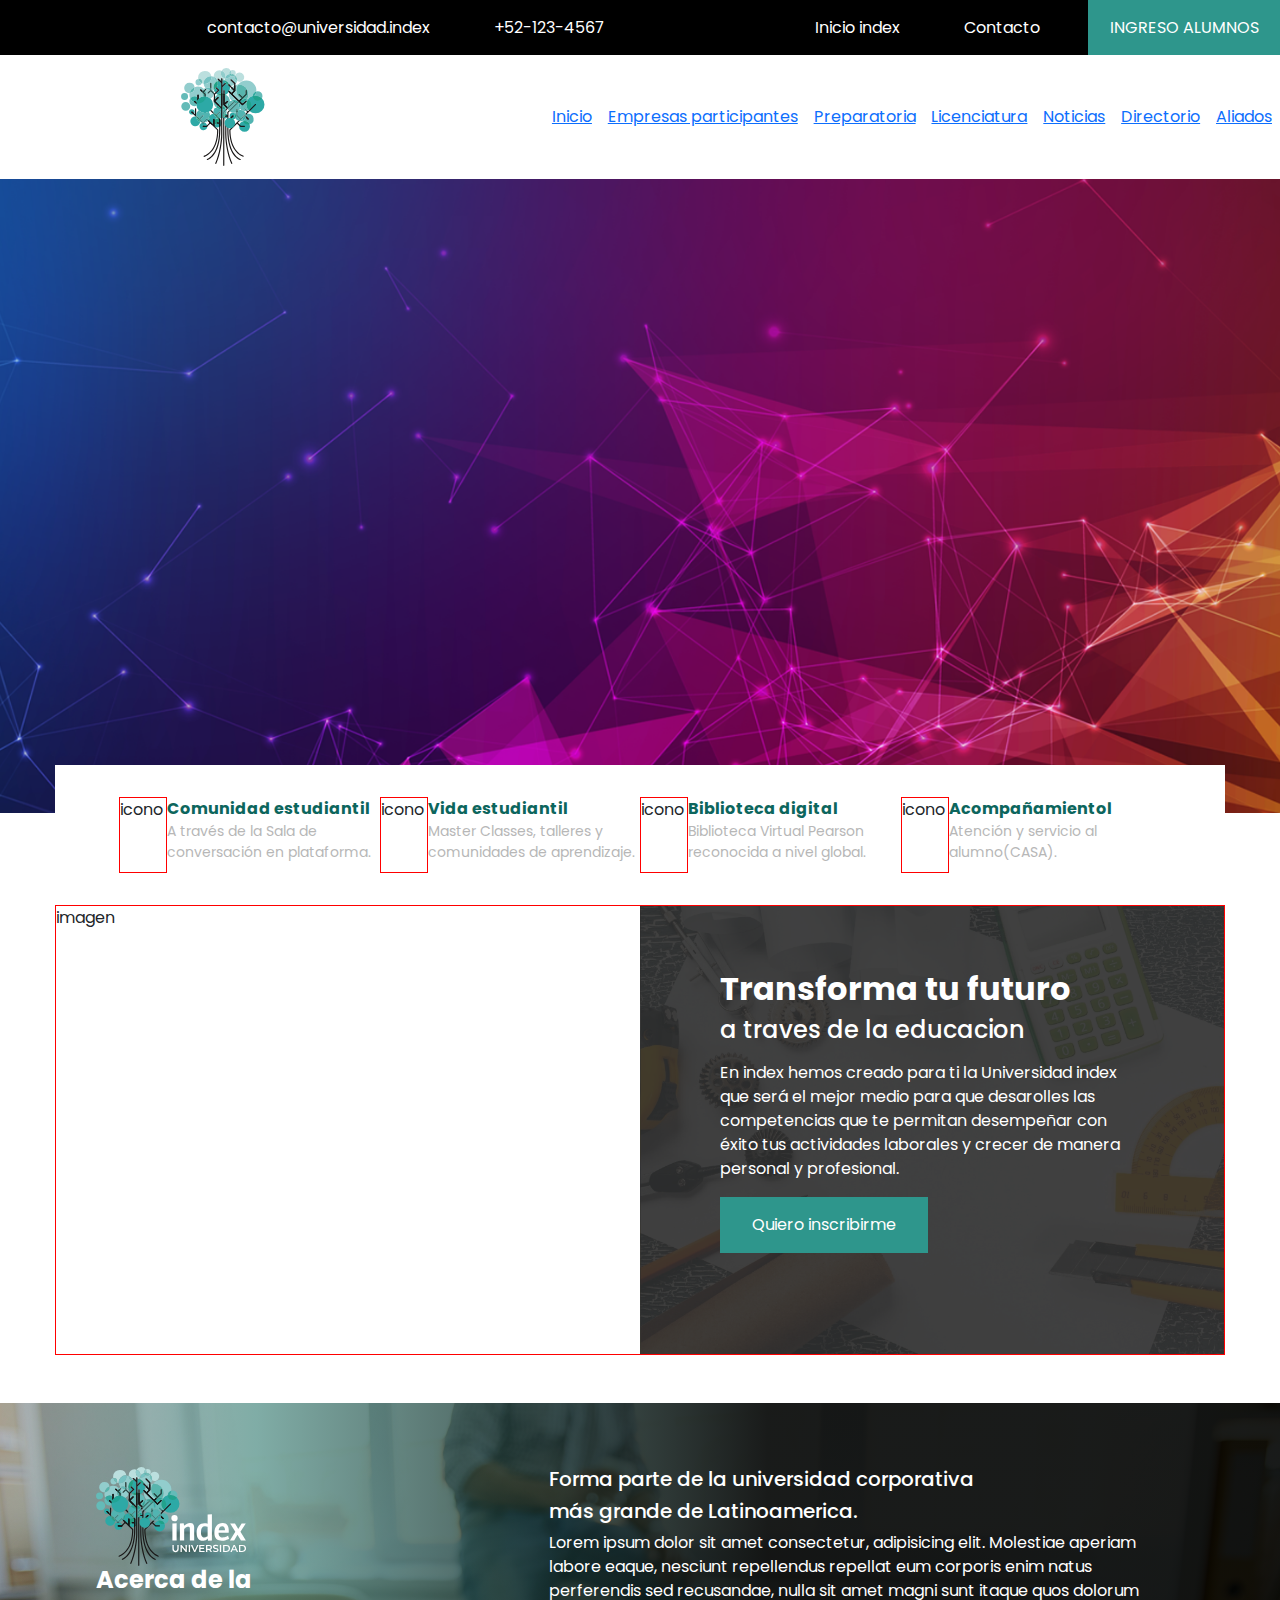
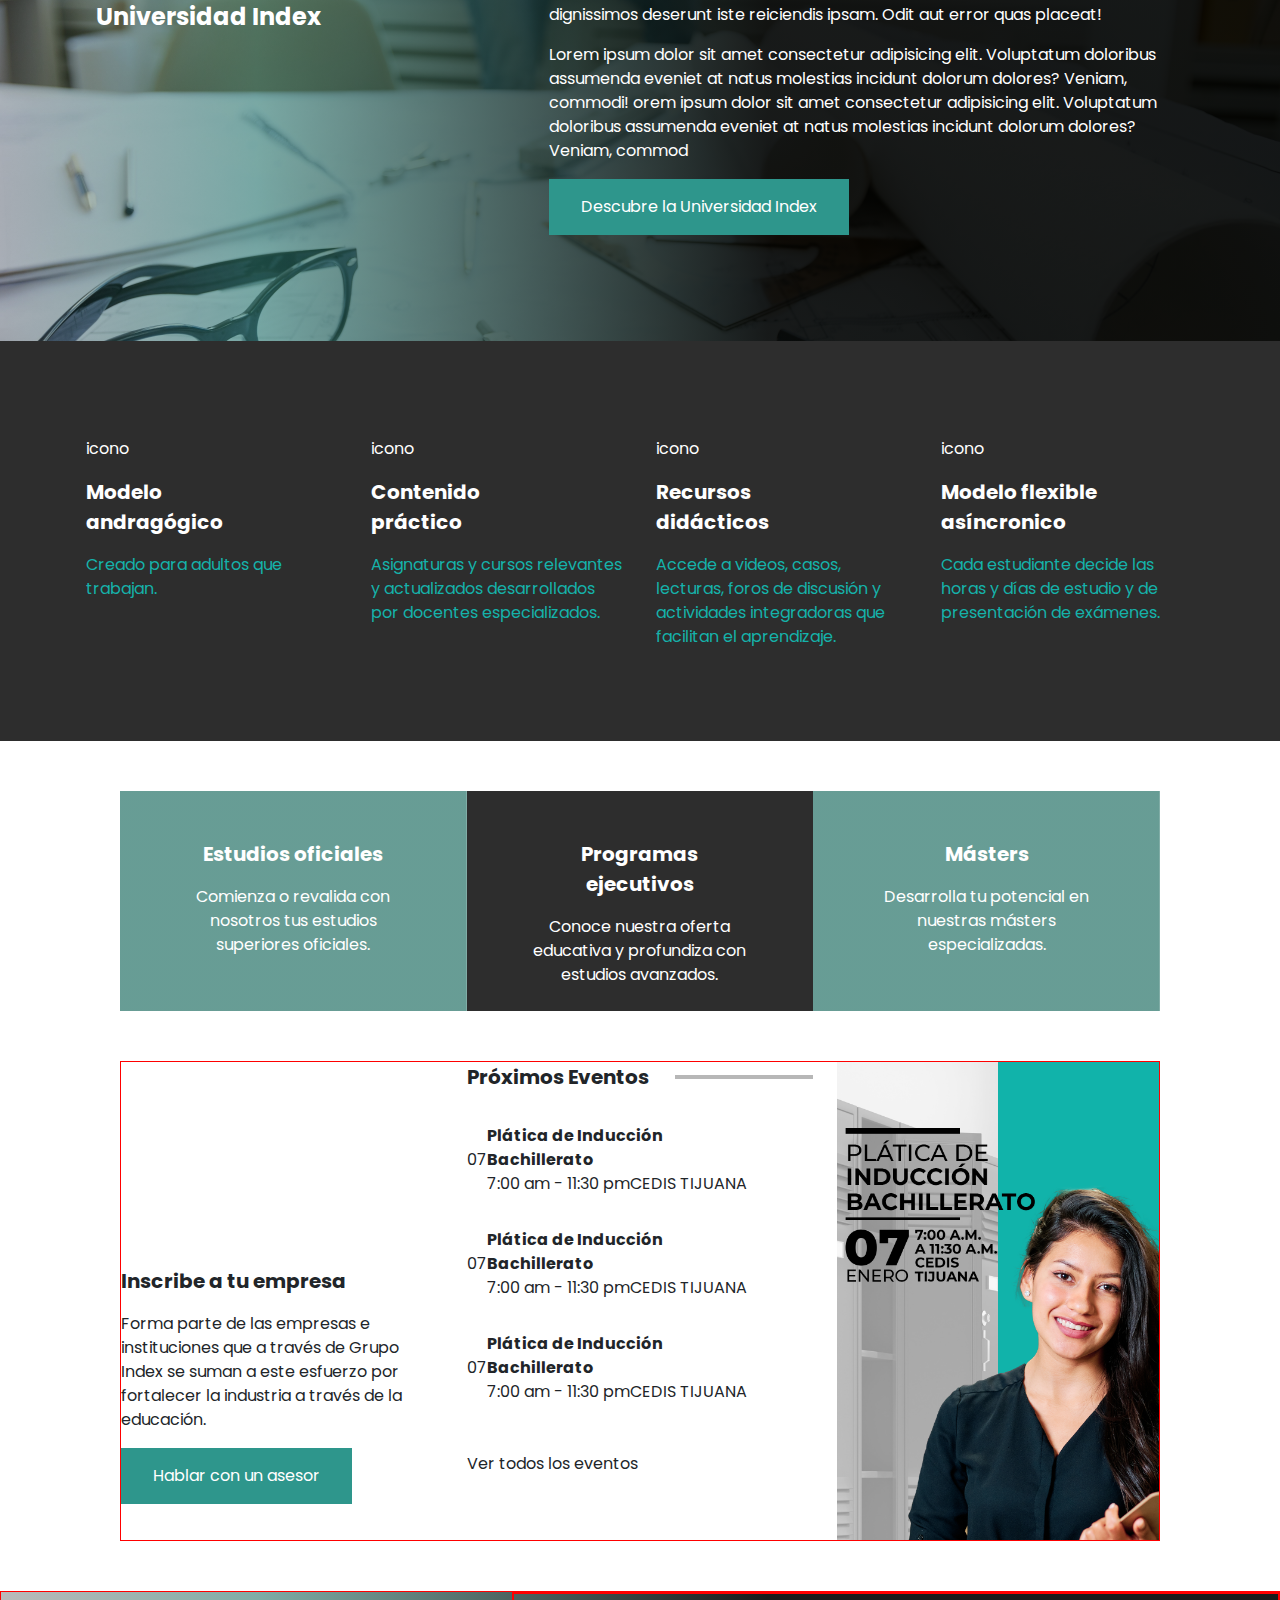
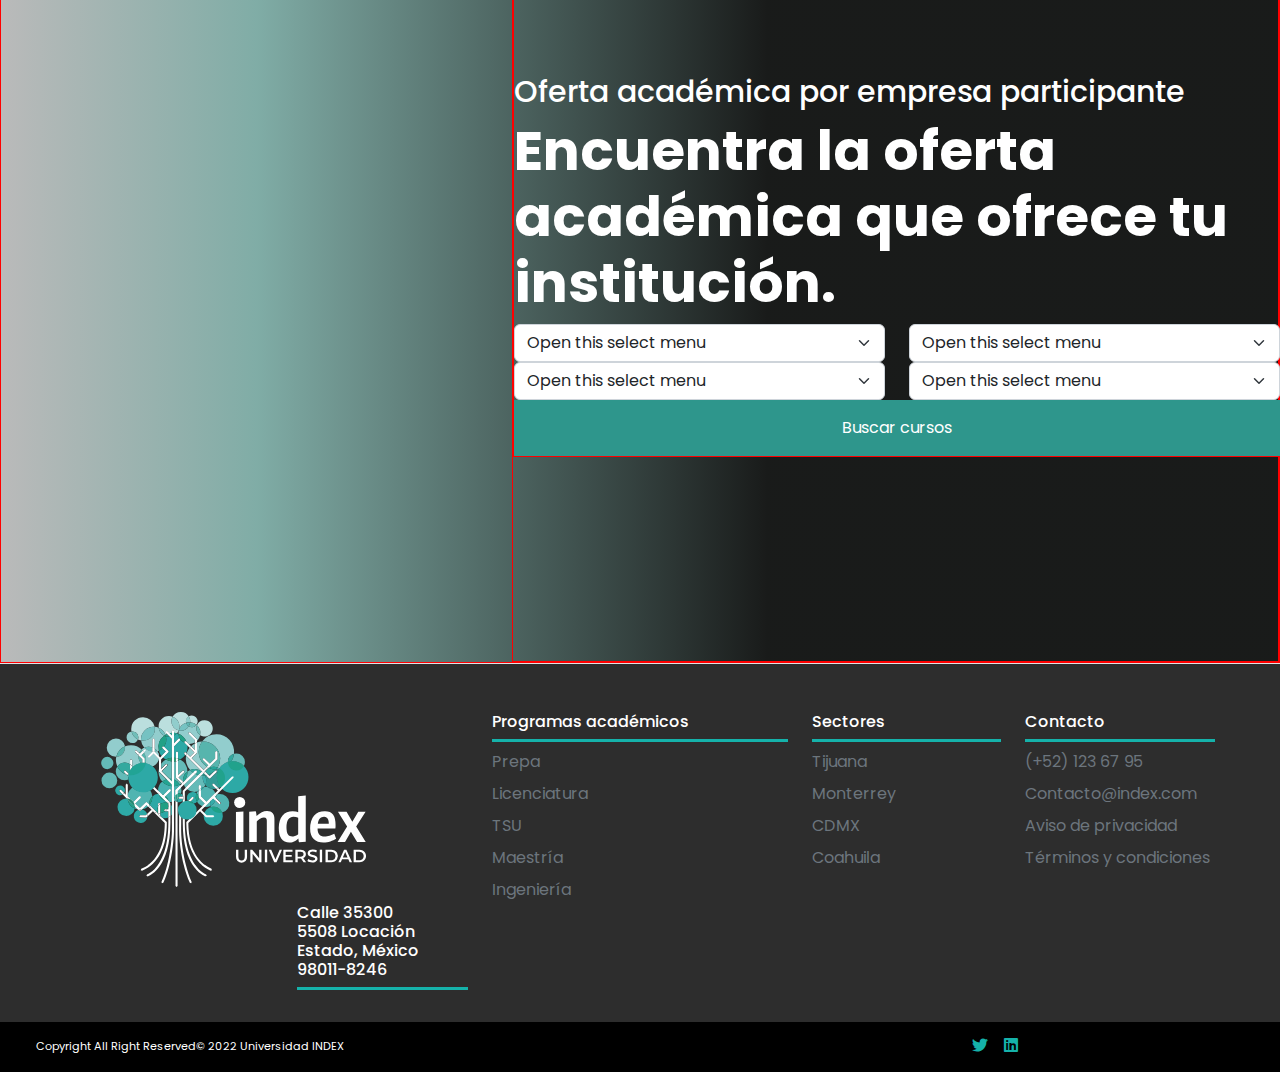
==== commit 7ddcc7f5: "cambio estilos footer hasta abajo" ====
--- a/index.html
+++ b/index.html
@@ -342,105 +342,105 @@
     </main>
     
     <footer>
-      <section
-        class="row row-cols-1 pt-5 pb-4 border-top justify-content-center"
-      >
-        <div class="col-4 col-md-4 ps-5">
-          <div class="row justify-content-start">
-            <img
-              src="./assets/img/Logo-Blanco.svg"
-              alt=""
-              class="mb-3"
-              srcset=""
-            />
-          </div>
-          <div class="row">
-            <div class="col"></div>
-            <div class="col">
-              <h5>
-                Calle 35300 <br />
-                5508 Locación <br />
-                Estado, México 98011-8246
-              </h5>
-            </div>
-          </div>
-        </div>
-
-        <div class="col-3 mb-3">
-          <h5>Programas académicos</h5>
-          <ul class="nav flex-column">
-            <li class="nav-item mb-2">
-              <a href="#" class="nav-link p-0 text-muted">Prepa</a>
-            </li>
-            <li class="nav-item mb-2">
-              <a href="#" class="nav-link p-0 text-muted">Licenciatura</a>
-            </li>
-            <li class="nav-item mb-2">
-              <a href="#" class="nav-link p-0 text-muted">TSU</a>
-            </li>
-            <li class="nav-item mb-2">
-              <a href="#" class="nav-link p-0 text-muted">Maestría</a>
-            </li>
-            <li class="nav-item mb-2">
-              <a href="#" class="nav-link p-0 text-muted">Ingeniería</a>
-            </li>
-          </ul>
-        </div>
-
-        <div class="col-2 mb-3">
-          <h5>Sectores</h5>
-          <ul class="nav flex-column">
-            <li class="nav-item mb-2">
-              <a href="#" class="nav-link p-0 text-muted">Tijuana</a>
-            </li>
-            <li class="nav-item mb-2">
-              <a href="#" class="nav-link p-0 text-muted">Monterrey</a>
-            </li>
-            <li class="nav-item mb-2">
-              <a href="#" class="nav-link p-0 text-muted">CDMX</a>
-            </li>
-            <li class="nav-item mb-2">
-              <a href="#" class="nav-link p-0 text-muted">Coahuila</a>
-            </li>
-          </ul>
-        </div>
-
-        <div class="col-2 mb-3">
-          <h5>Contacto</h5>
-          <ul class="nav flex-column">
-            <li class="nav-item mb-2">
-              <a href="#" class="nav-link p-0 text-muted">(+52) 123 67 95</a>
-            </li>
-            <li class="nav-item mb-2">
-              <a href="#" class="nav-link p-0 text-muted">Contacto@index.com</a>
-            </li>
-            <li class="nav-item mb-2">
-              <a href="#" class="nav-link p-0 text-muted"
-                >Aviso de privacidad</a
-              >
-            </li>
-            <li class="nav-item mb-2">
-              <a href="#" class="nav-link p-0 text-muted"
-                >Términos y condiciones</a
-              >
-            </li>
-          </ul>
-        </div>
-      </section>
-
-      <section class="row row-cols-1 py-2">
-        <div class="col-9 py-2 ps-5">
-          <div class="row align-items-center">
-            Copyright All Right Reserved&copy; 2022 Universidad INDEX
-          </div>
-        </div>
-        <div class="col-3 py-2">
-          <div class="d-flex align-items-center gap-3">
-            <a href=""><i class="fab fa-twitter"></i></i></a>
-            <a href=""><i class="fab fa-linkedin"></i></a>
-          </div>
-        </div>
-      </section>
+      <div class="container-fluid">
+        <section class="row row-cols-1 pt-5 pb-4 border-top justify-content-center">
+          <div class="col-4 col-md-4 ps-5">
+            <div class="row justify-content-start">
+              <img
+                src="./assets/img/Logo-Blanco.svg"
+                alt=""
+                class="mb-3"
+                srcset=""
+              />
+            </div>
+            <div class="row">
+              <div class="col"></div>
+              <div class="col">
+                <h5>
+                  Calle 35300 <br />
+                  5508 Locación <br />
+                  Estado, México 98011-8246
+                </h5>
+              </div>
+            </div>
+          </div>
+        
+          <div class="col-3 mb-3">
+            <h5>Programas académicos</h5>
+            <ul class="nav flex-column">
+              <li class="nav-item mb-2">
+                <a href="#" class="nav-link p-0 text-muted">Prepa</a>
+              </li>
+              <li class="nav-item mb-2">
+                <a href="#" class="nav-link p-0 text-muted">Licenciatura</a>
+              </li>
+              <li class="nav-item mb-2">
+                <a href="#" class="nav-link p-0 text-muted">TSU</a>
+              </li>
+              <li class="nav-item mb-2">
+                <a href="#" class="nav-link p-0 text-muted">Maestría</a>
+              </li>
+              <li class="nav-item mb-2">
+                <a href="#" class="nav-link p-0 text-muted">Ingeniería</a>
+              </li>
+            </ul>
+          </div>
+        
+          <div class="col-2 mb-3">
+            <h5>Sectores</h5>
+            <ul class="nav flex-column">
+              <li class="nav-item mb-2">
+                <a href="#" class="nav-link p-0 text-muted">Tijuana</a>
+              </li>
+              <li class="nav-item mb-2">
+                <a href="#" class="nav-link p-0 text-muted">Monterrey</a>
+              </li>
+              <li class="nav-item mb-2">
+                <a href="#" class="nav-link p-0 text-muted">CDMX</a>
+              </li>
+              <li class="nav-item mb-2">
+                <a href="#" class="nav-link p-0 text-muted">Coahuila</a>
+              </li>
+            </ul>
+          </div>
+        
+          <div class="col-2 mb-3">
+            <h5>Contacto</h5>
+            <ul class="nav flex-column">
+              <li class="nav-item mb-2">
+                <a href="#" class="nav-link p-0 text-muted">(+52) 123 67 95</a>
+              </li>
+              <li class="nav-item mb-2">
+                <a href="#" class="nav-link p-0 text-muted">Contacto@index.com</a>
+              </li>
+              <li class="nav-item mb-2">
+                <a href="#" class="nav-link p-0 text-muted"
+                  >Aviso de privacidad</a
+                >
+              </li>
+              <li class="nav-item mb-2">
+                <a href="#" class="nav-link p-0 text-muted"
+                  >Términos y condiciones</a
+                >
+              </li>
+            </ul>
+          </div>
+        </section>
+        
+        <section class="row row-cols-1 py-2">
+          <div class="col-9 py-2 ps-5">
+            <div class="row align-items-center">
+              Copyright All Right Reserved&copy; 2022 Universidad INDEX
+            </div>
+          </div>
+          <div class="col-3 py-2">
+            <div class="d-flex align-items-center gap-3">
+              <a href=""><i class="fab fa-twitter"></i></i></a>
+              <a href=""><i class="fab fa-linkedin"></i></a>
+            </div>
+          </div>
+        </section>
+      </div>
     </footer>
 
     <script src="./assets/js/bootstrap.bundle.min.js"></script>
--- a/assets/css/styles.css
+++ b/assets/css/styles.css
@@ -280,10 +280,7 @@
 
 
 
-footer > section:first-of-type {
-  background-color: var(--main-black);
-  color: var(--white);
-}
+
 
 
 
@@ -375,26 +372,29 @@
     width: 100%;
 }
 
-
-
-footer > section:first-of-type h5 {
+footer  section:first-of-type {
+  background-color: var(--main-black);
+  color: var(--white);
+}
+
+footer  section:first-of-type h5 {
   padding-bottom: 8px;
   font-size: 1rem;
   border-bottom: 3px solid var(--font-green-light);
 }
 
-footer > section:first-of-type img {
+footer  section:first-of-type img {
   width: inherit;
 }
 
-footer > section:last-of-type {
+footer  section:last-of-type {
   background-color: var(--black);
   color: var(--white);
   font-size: 0.7rem;
 }
 
 
-footer > section:last-of-type i {
+footer  section:last-of-type i {
   font-size: 1rem;
   color: var(--font-green-light);
 }
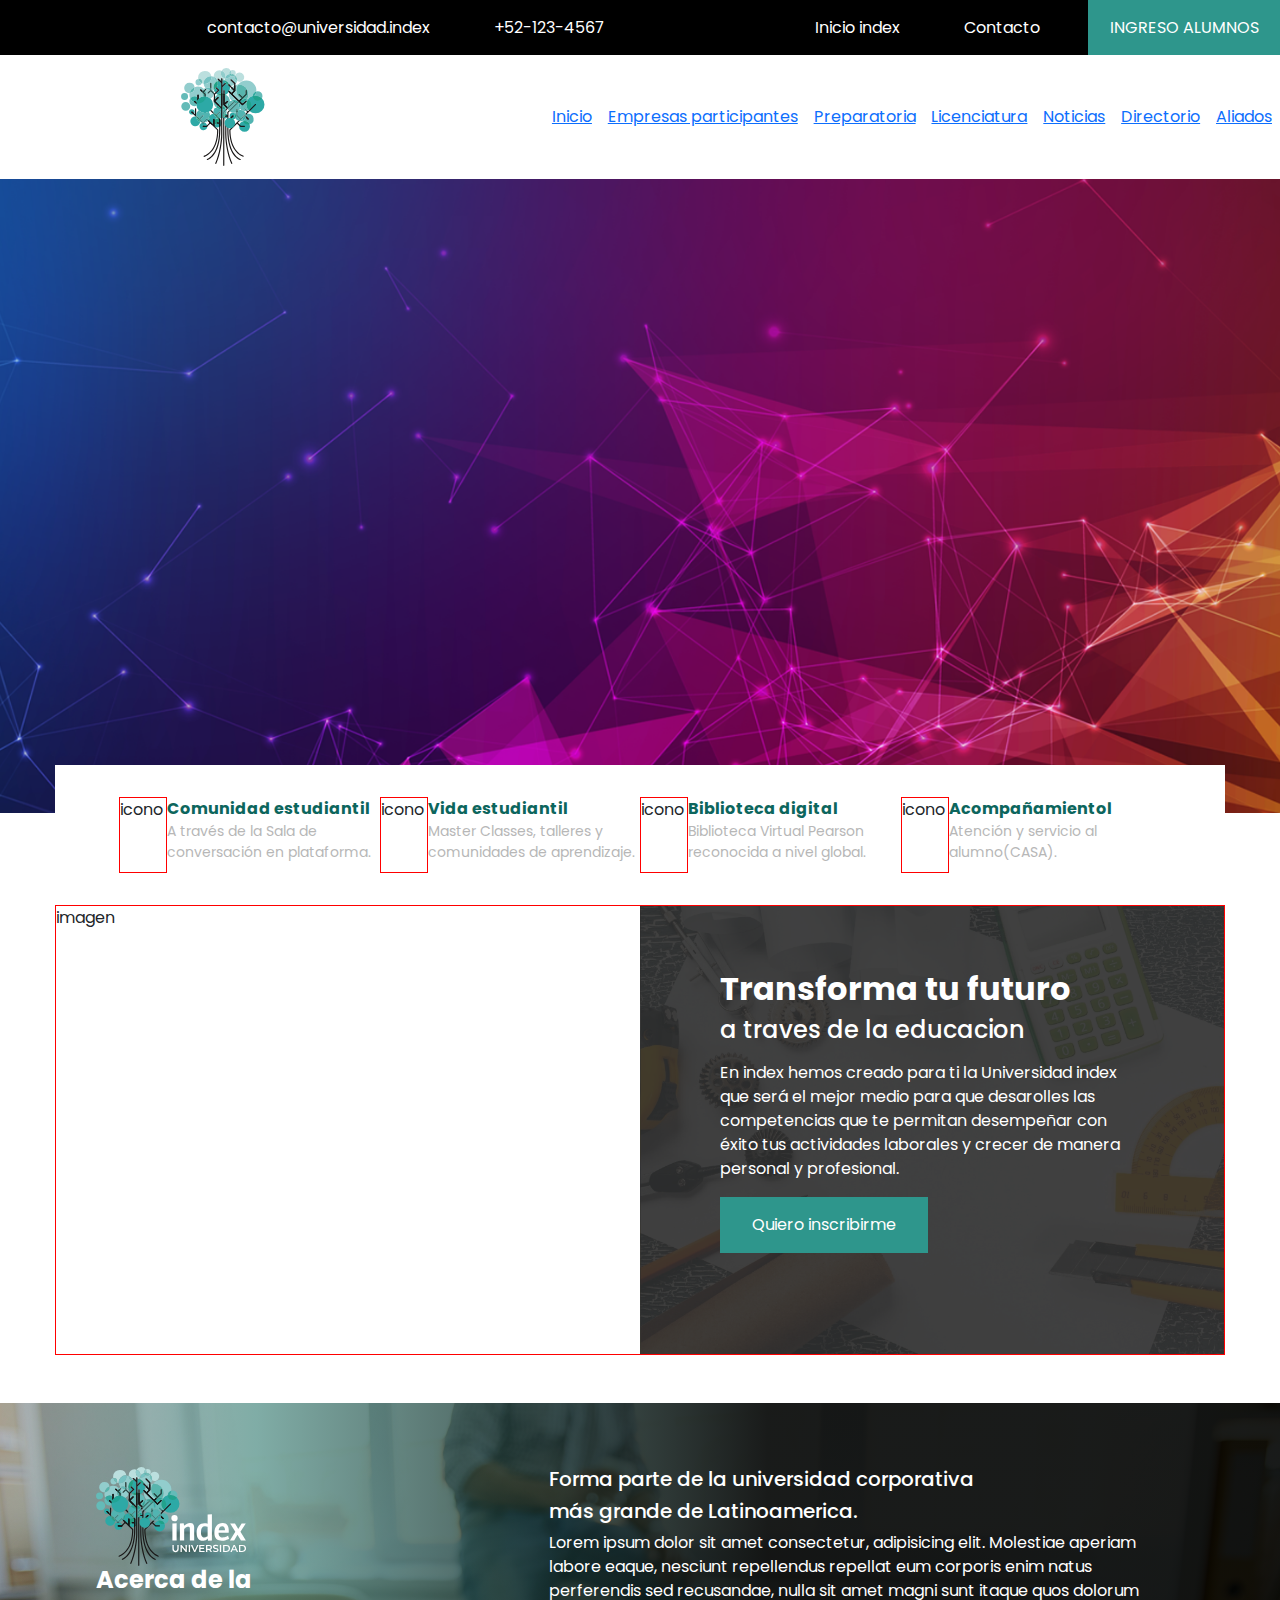
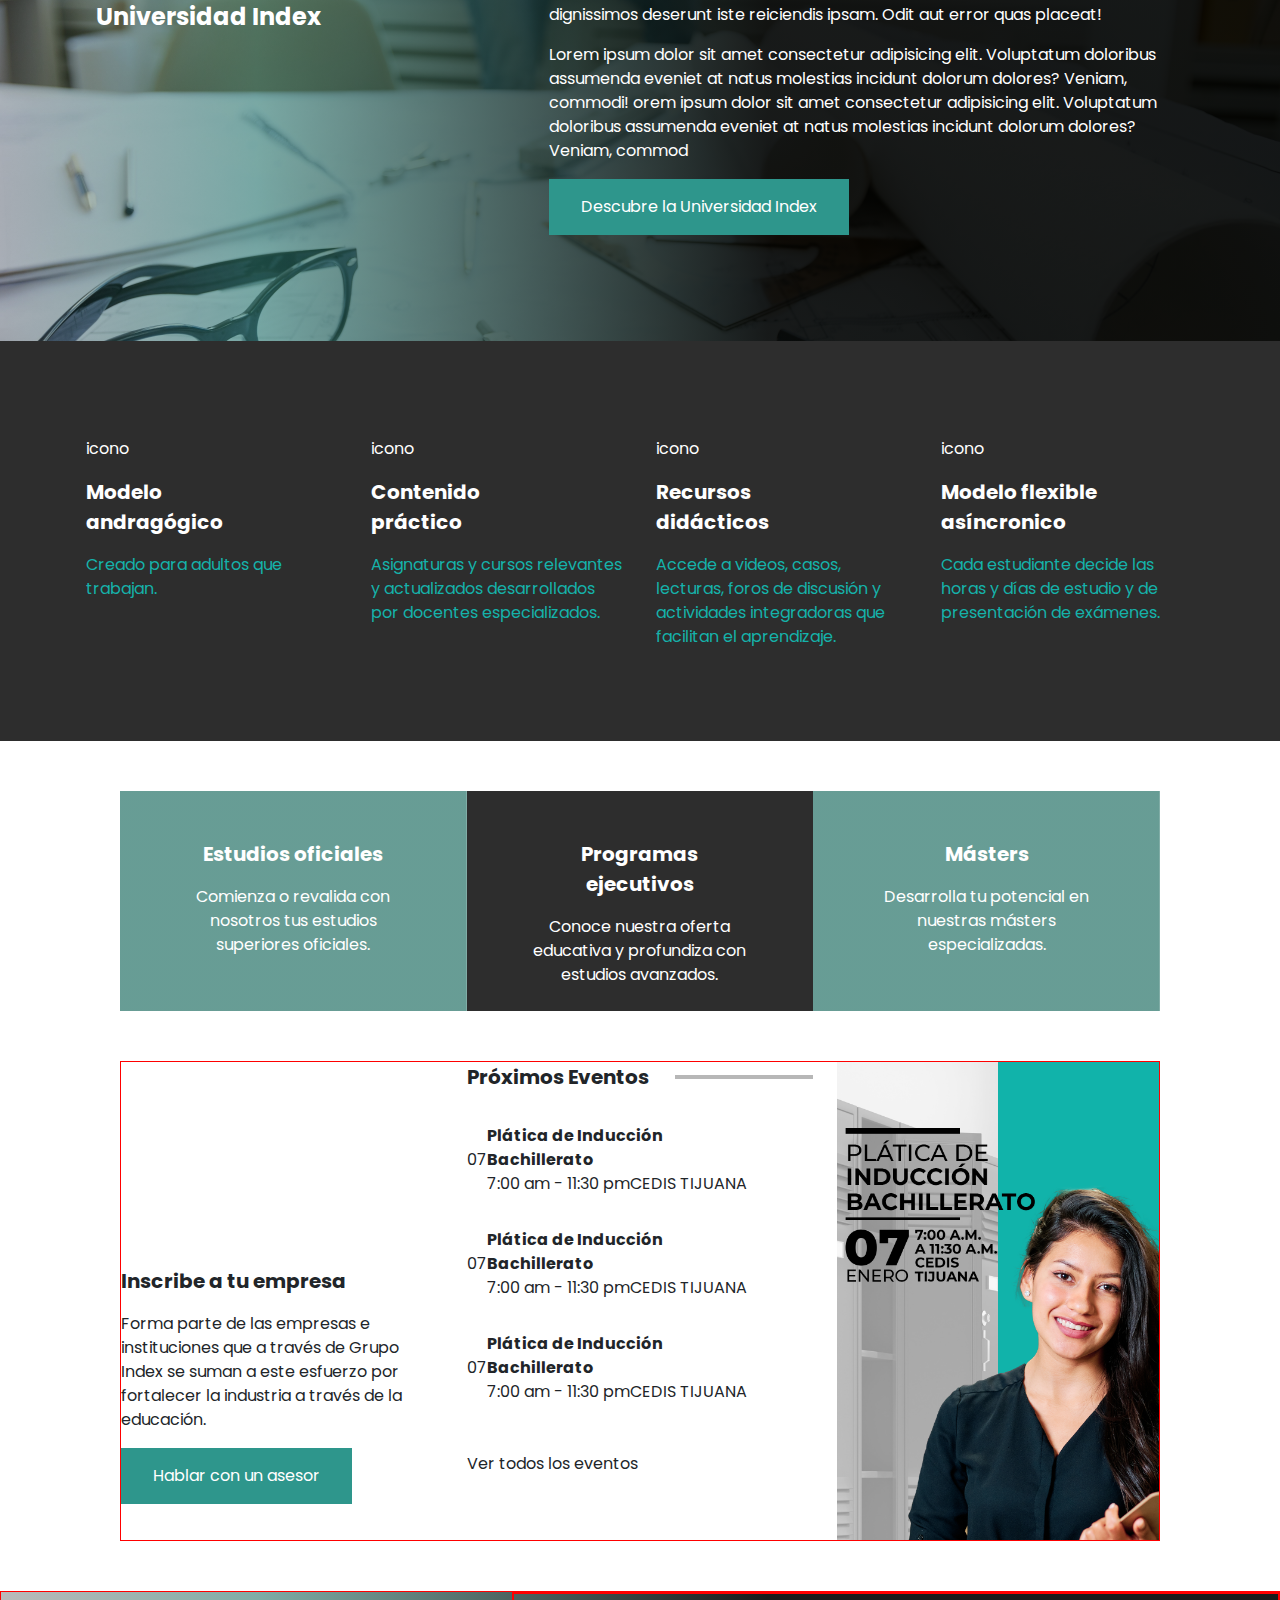
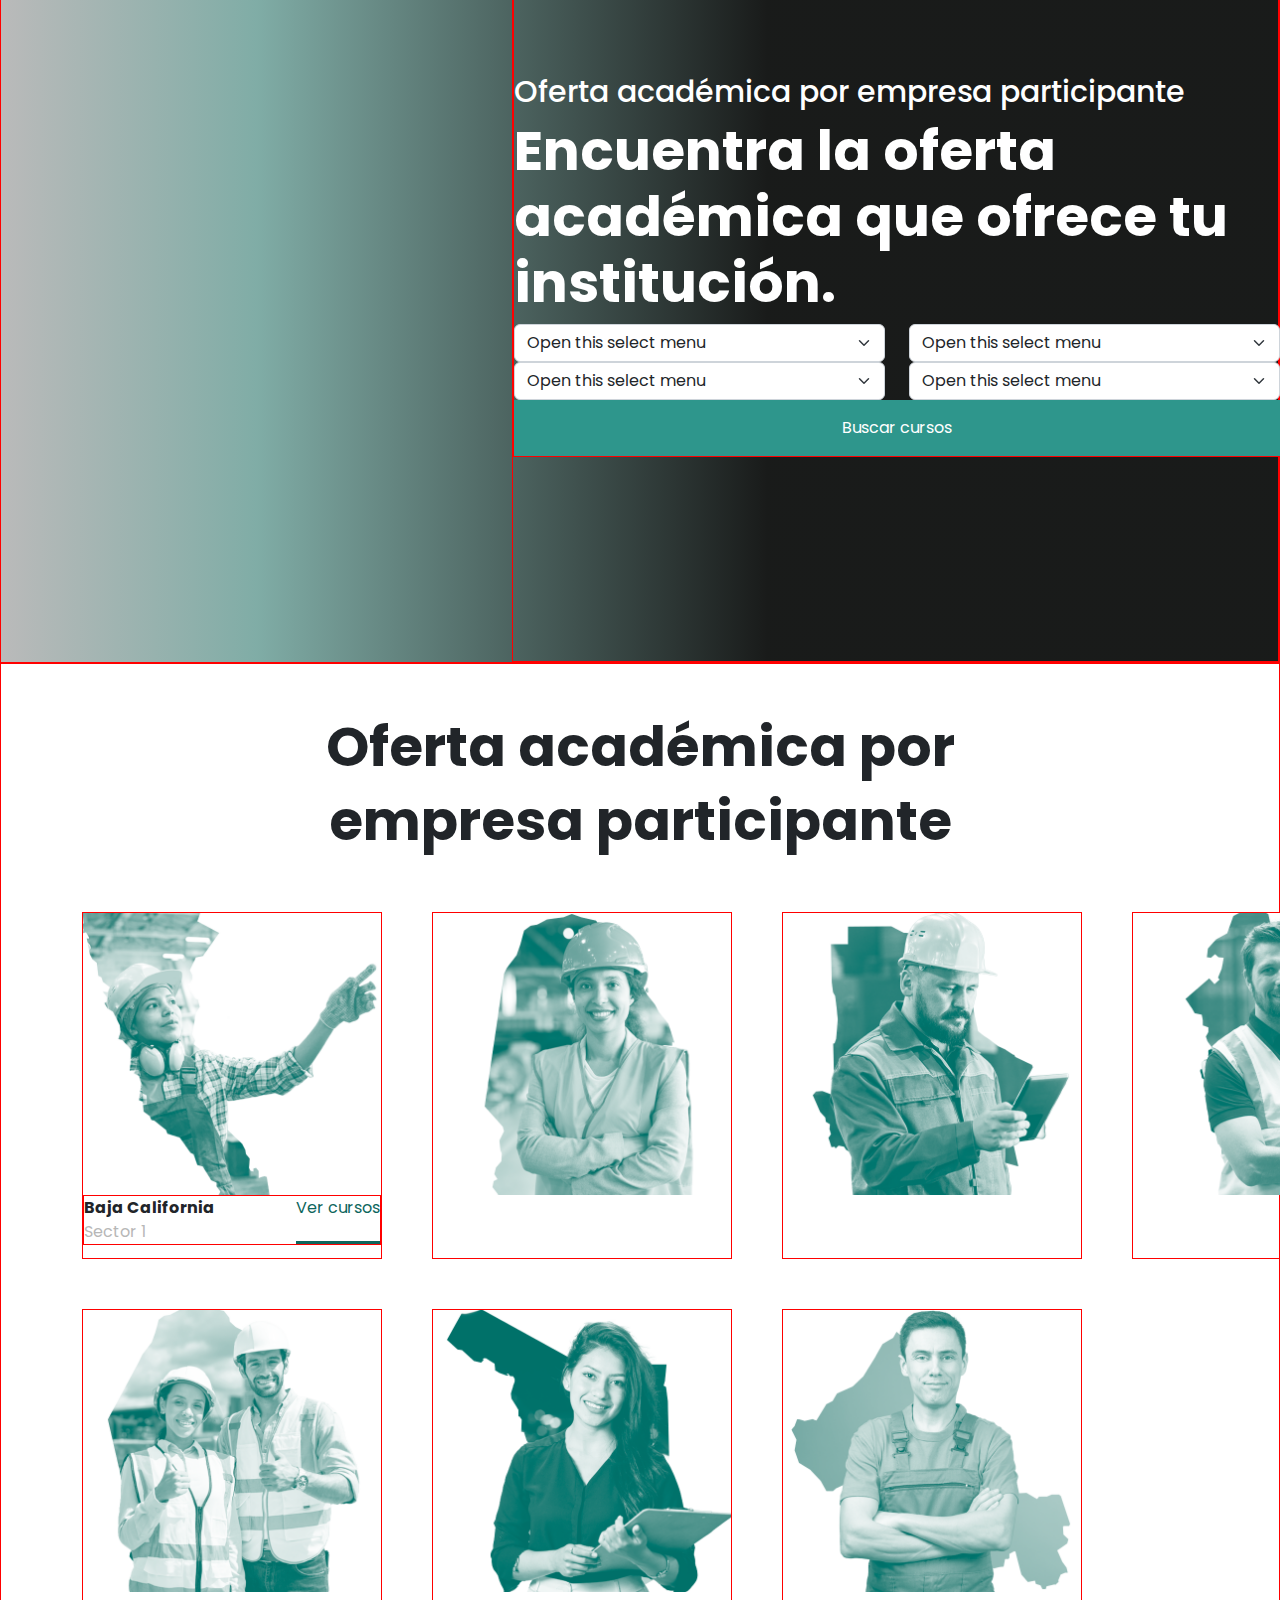
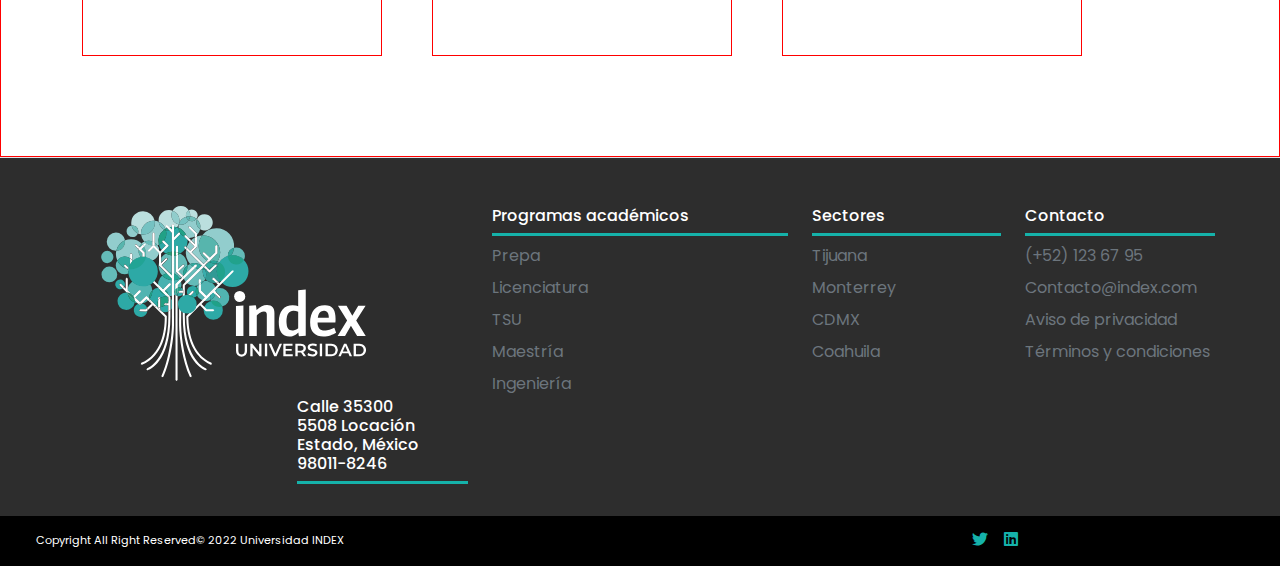
==== commit 6c4de514: "seccion oferta-academica" ====
--- a/index.html
+++ b/index.html
@@ -339,6 +339,76 @@
                 </div>
             </div>
         </section>
+        <section id="ofertaAcademicaEmpresas" class="border-red d-flex flex-column">
+			<div class="mt-50">
+				<h2 class="text-center f-55 bold">Oferta académica por</h2>
+				<h2 class="text-center f-55 bold">empresa participante</h2>
+			</div>
+			<div class="container container-img-oferta-academica">
+				<div class="card-oferta-academica">
+					<div class="card-oferta-academica__img">
+
+					</div>
+					<div class="card-oferta-academica__buttons d-flex justify-content-between border-red">
+						<div>
+							<p class="bold m-0">Baja California</p>
+							<p class="f-color-black-light m-0">Sector 1</p>
+						</div>
+						<div class="btn-ver-cursos">
+							Ver cursos
+						</div>						
+					</div>
+				</div>
+				<div class="card-oferta-academica">
+					<div class="card-oferta-academica__img">
+
+					</div>
+					<div class="card-oferta-academica__buttons">
+
+					</div>
+				</div>
+				<div class="card-oferta-academica">
+					<div class="card-oferta-academica__img">
+
+					</div>
+					<div class="card-oferta-academica__buttons">
+
+					</div>
+				</div>
+				<div class="card-oferta-academica">
+					<div class="card-oferta-academica__img">
+
+					</div>
+					<div class="card-oferta-academica__buttons">
+
+					</div>
+				</div>
+				<div class="card-oferta-academica">
+					<div class="card-oferta-academica__img">
+
+					</div>
+					<div class="card-oferta-academica__buttons">
+
+					</div>
+				</div>
+				<div class="card-oferta-academica">
+					<div class="card-oferta-academica__img">
+
+					</div>
+					<div class="card-oferta-academica__buttons">
+
+					</div>
+				</div>
+				<div class="card-oferta-academica">
+					<div class="card-oferta-academica__img">
+
+					</div>
+					<div class="card-oferta-academica__buttons">
+
+					</div>
+				</div>
+			</div>
+        </section>
     </main>
     
     <footer>
--- a/assets/css/styles.css
+++ b/assets/css/styles.css
@@ -51,6 +51,23 @@
 
 .f-20 {
   font-size: 20px;
+}
+
+.f-55{
+    font-size: 55px;
+}
+
+.mt-50{
+    margin-top: 50px;
+}
+
+.bg-center-cover{
+    background-position: center;
+    background-size: cover;
+}
+
+.f-color-black-light{
+    color: var(--font-color-light);
 }
 
 /* -------------------- TOPBAR ------------------------*/
@@ -372,6 +389,119 @@
     width: 100%;
 }
 
+#ofertaAcademicaEmpresas{
+    width: 100%;
+    height: 1094px;
+    display: flex;
+    flex-direction: column;
+    gap: 50px;
+}
+
+.container-img-oferta-academica{
+    display: grid;
+    grid-template-columns: repeat(4,1fr);
+    gap: 50px;
+}
+
+.card-oferta-academica{
+    height: 347px;
+    width: 300px;
+    border: 1px solid red;
+}
+
+.card-oferta-academica__img{
+    height: 282px;    
+}
+
+.card-oferta-academica:nth-child(1) .card-oferta-academica__img{
+    background: url("../img/BajaCalifornia.png");
+    background-position: center;
+    background-size: cover;    
+}
+
+.card-oferta-academica:nth-child(2) .card-oferta-academica__img{
+    background: url("../img/NuevoLeon.png");
+    background-position: center;
+    background-size: cover;   
+}
+
+.card-oferta-academica:nth-child(3) .card-oferta-academica__img{
+    background: url("../img/Chihuahua.png");
+    background-position: center;
+    background-size: cover;    
+}
+
+.card-oferta-academica:nth-child(4) .card-oferta-academica__img{
+    background: url("../img/Tamaulipas.png");
+    background-position: center;
+    background-size: cover;    
+}
+
+.card-oferta-academica:nth-child(5) .card-oferta-academica__img{
+    background: url("../img/Coahuila.png");
+    background-position: center;
+    background-size: cover;    
+}
+
+.card-oferta-academica:nth-child(6) .card-oferta-academica__img{
+    background: url("../img/Sonora.png");
+    background-position: center;
+    background-size: cover;    
+}
+
+.card-oferta-academica:nth-child(7) .card-oferta-academica__img{
+    background: url("../img/SanLuis.png");
+    background-position: center;
+    background-size: cover;    
+}
+
+.card-oferta-academica:nth-child(1):hover .card-oferta-academica__img{
+    background: url("../img/BajaCaliforniaColor.png");
+    background-position: center;
+    background-size: cover;    
+}
+
+.card-oferta-academica:nth-child(2):hover .card-oferta-academica__img{
+    background: url("../img/NuevoLeonColor.png");
+    background-position: center;
+    background-size: cover;    
+}
+
+.card-oferta-academica:nth-child(3):hover .card-oferta-academica__img{
+    background: url("../img/ChihuahuaColor.png");
+    background-position: center;
+    background-size: cover;    
+}
+
+.card-oferta-academica:nth-child(4):hover .card-oferta-academica__img{
+    background: url("../img/TamaulipasColor.png");
+    background-position: center;
+    background-size: cover;    
+}
+
+.card-oferta-academica:nth-child(5):hover .card-oferta-academica__img{
+    background: url("../img/CoahuilaColor.png");
+    background-position: center;
+    background-size: cover;    
+}
+
+.card-oferta-academica:nth-child(6):hover .card-oferta-academica__img{
+    background: url("../img/SonoraColor.png");
+    background-position: center;
+    background-size: cover;    
+}
+
+.card-oferta-academica:nth-child(7):hover .card-oferta-academica__img{
+    background: url("../img/SanLuisColor.png");
+    background-position: center;
+    background-size: cover;    
+}
+
+.btn-ver-cursos{
+    color: var(--font-green);
+    border-bottom: 3px solid var(--font-green);
+}
+
 footer  section:first-of-type {
   background-color: var(--main-black);
   color: var(--white);
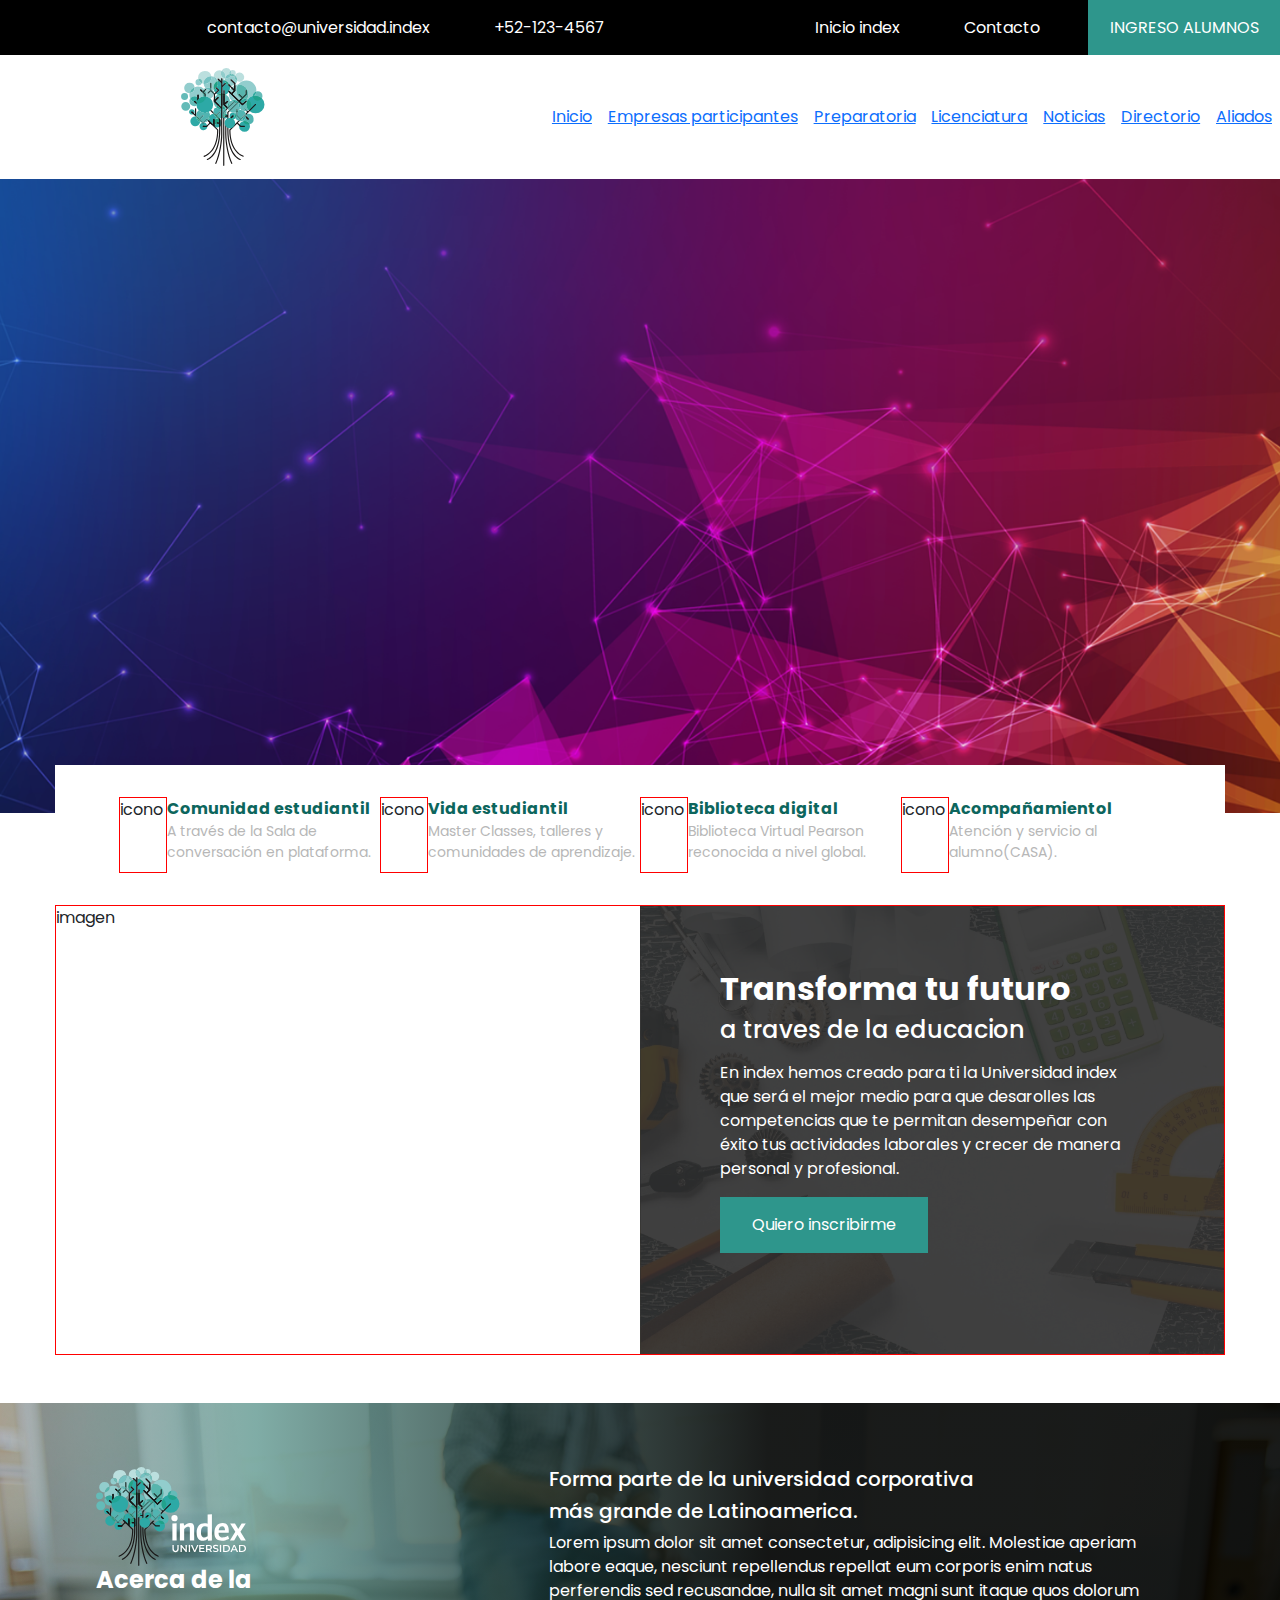
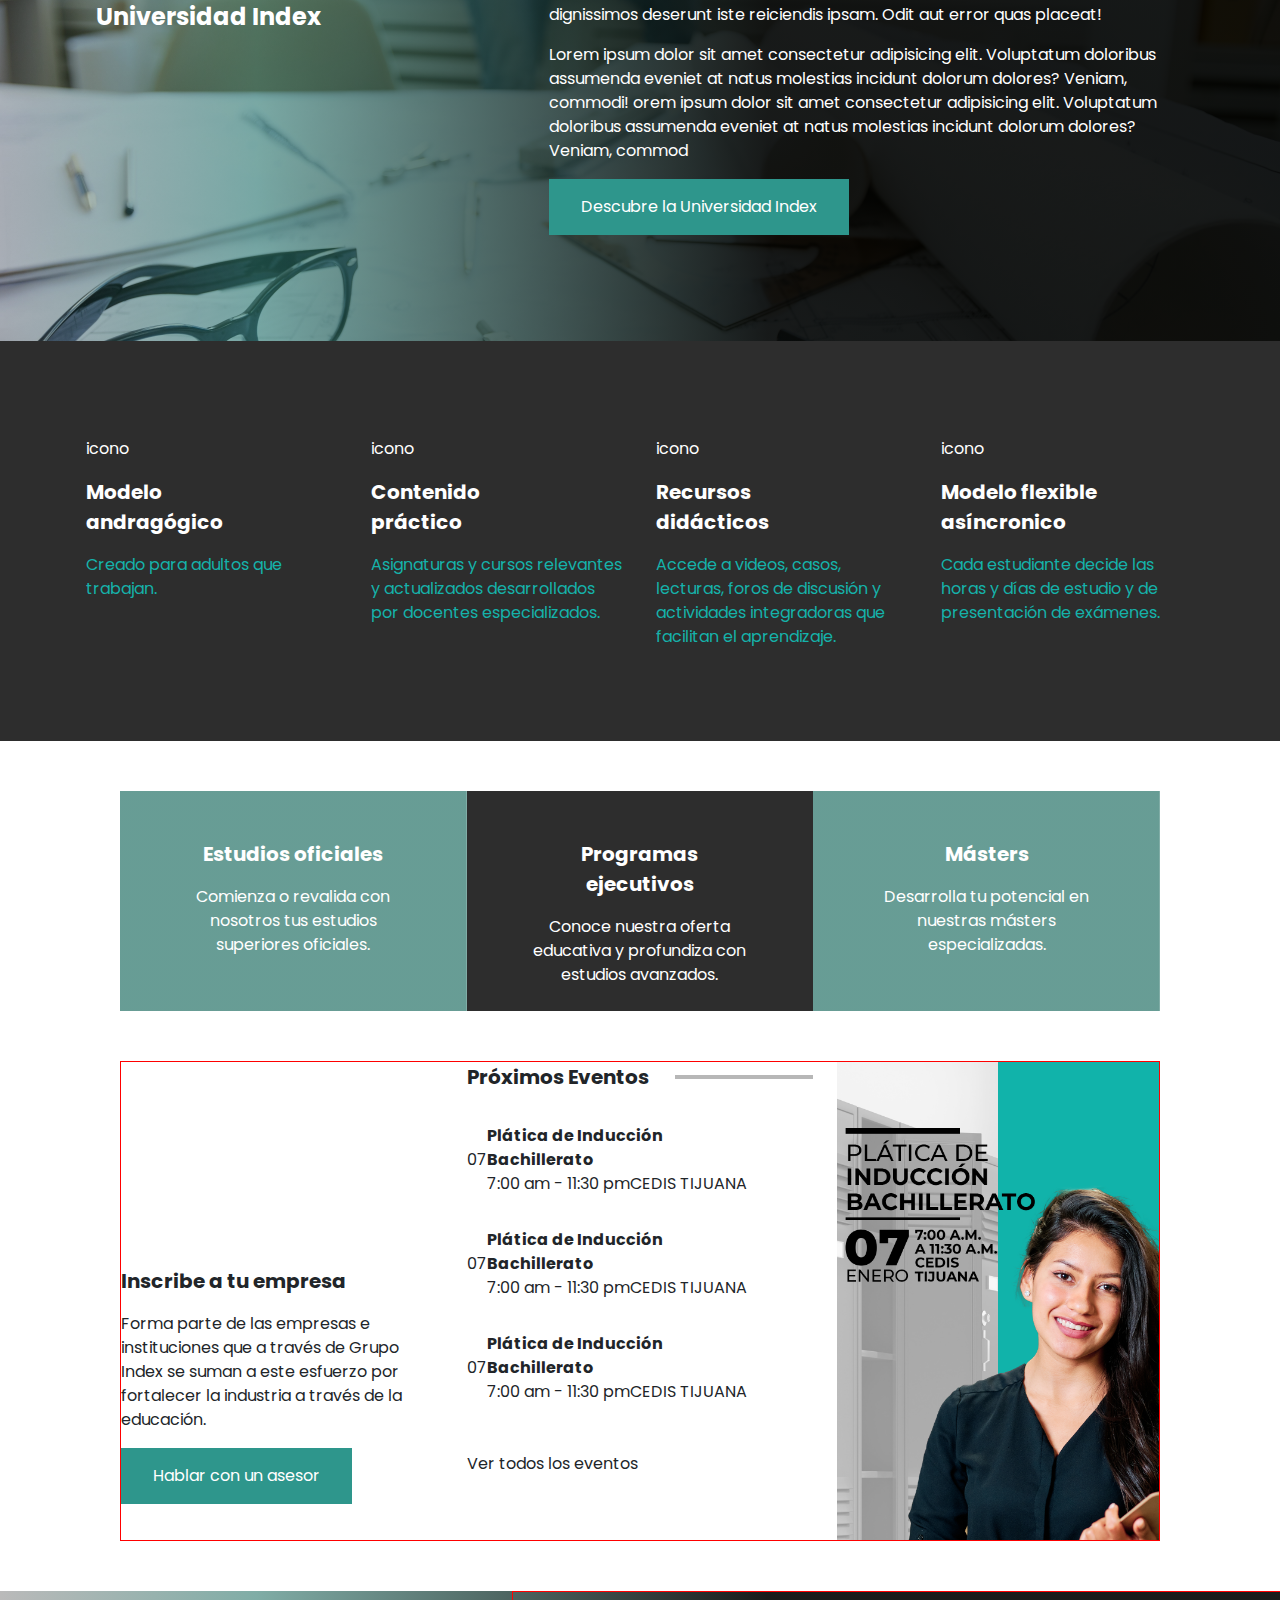
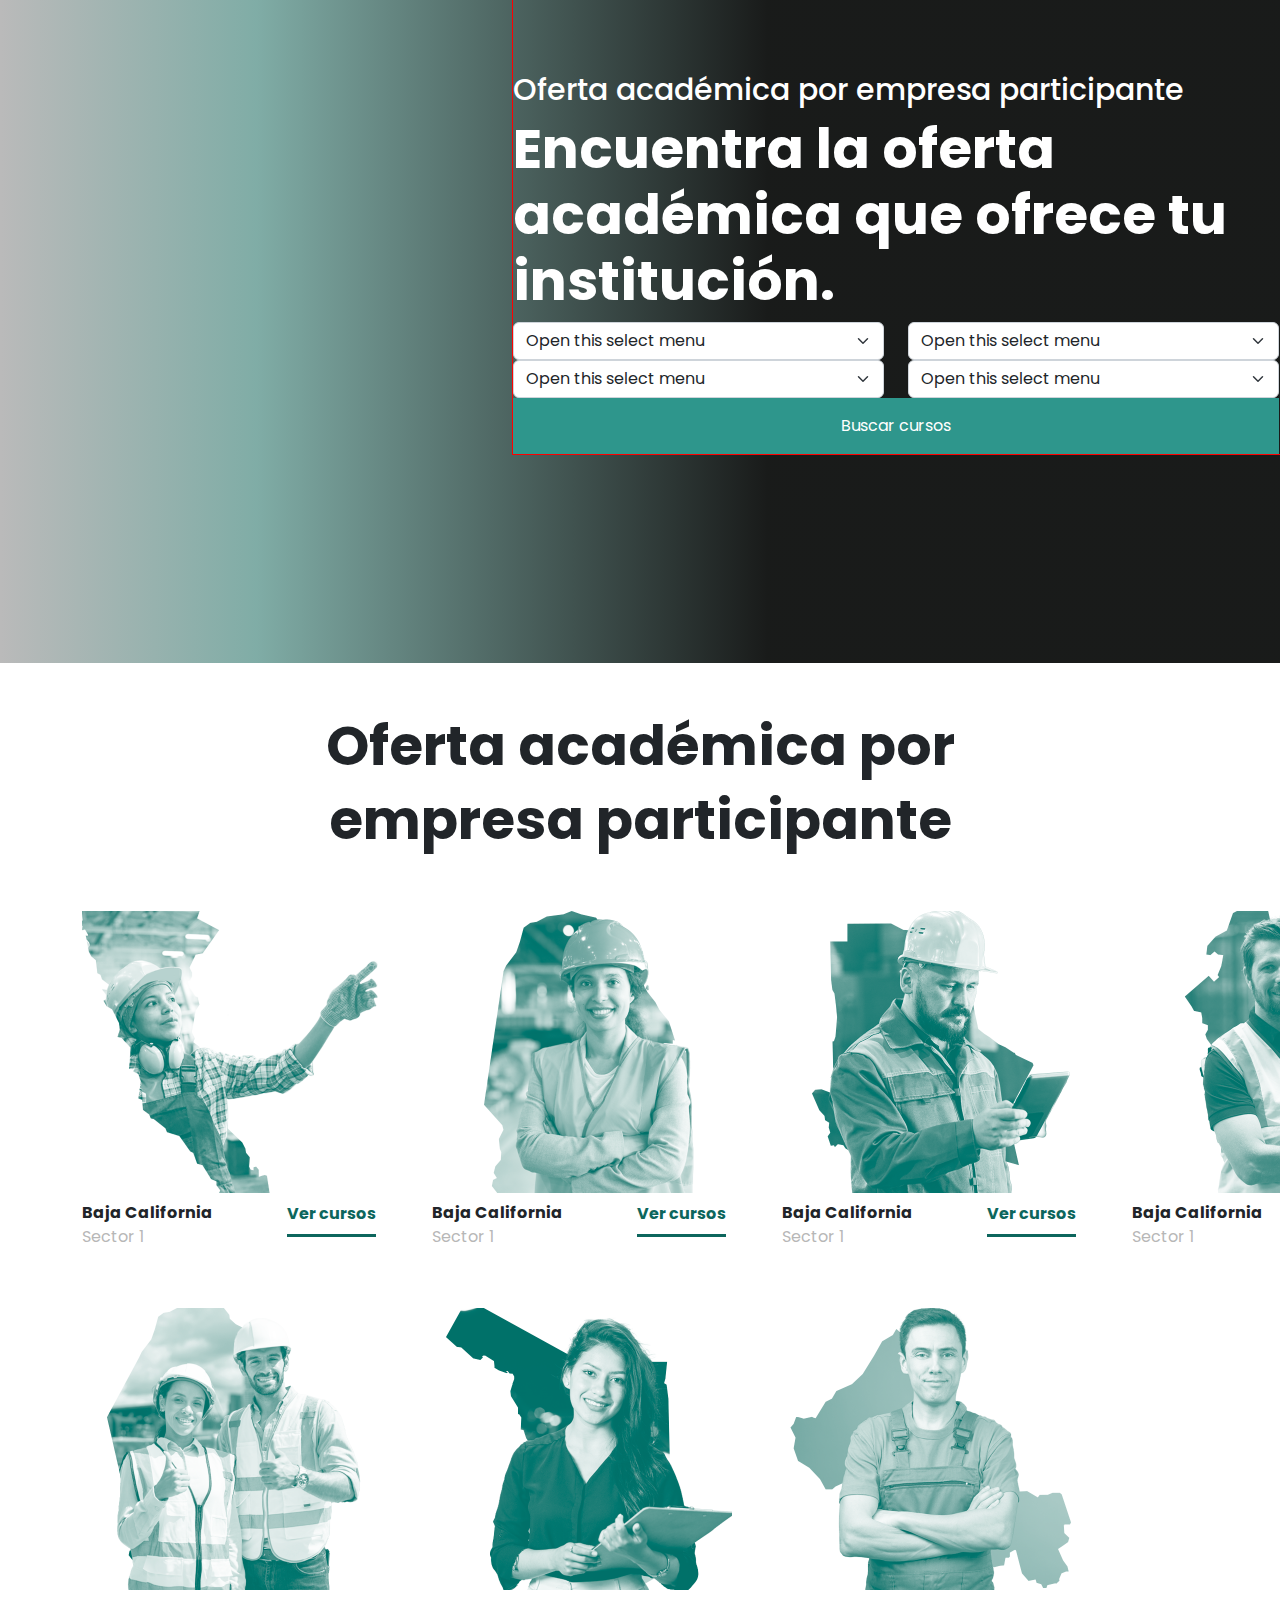
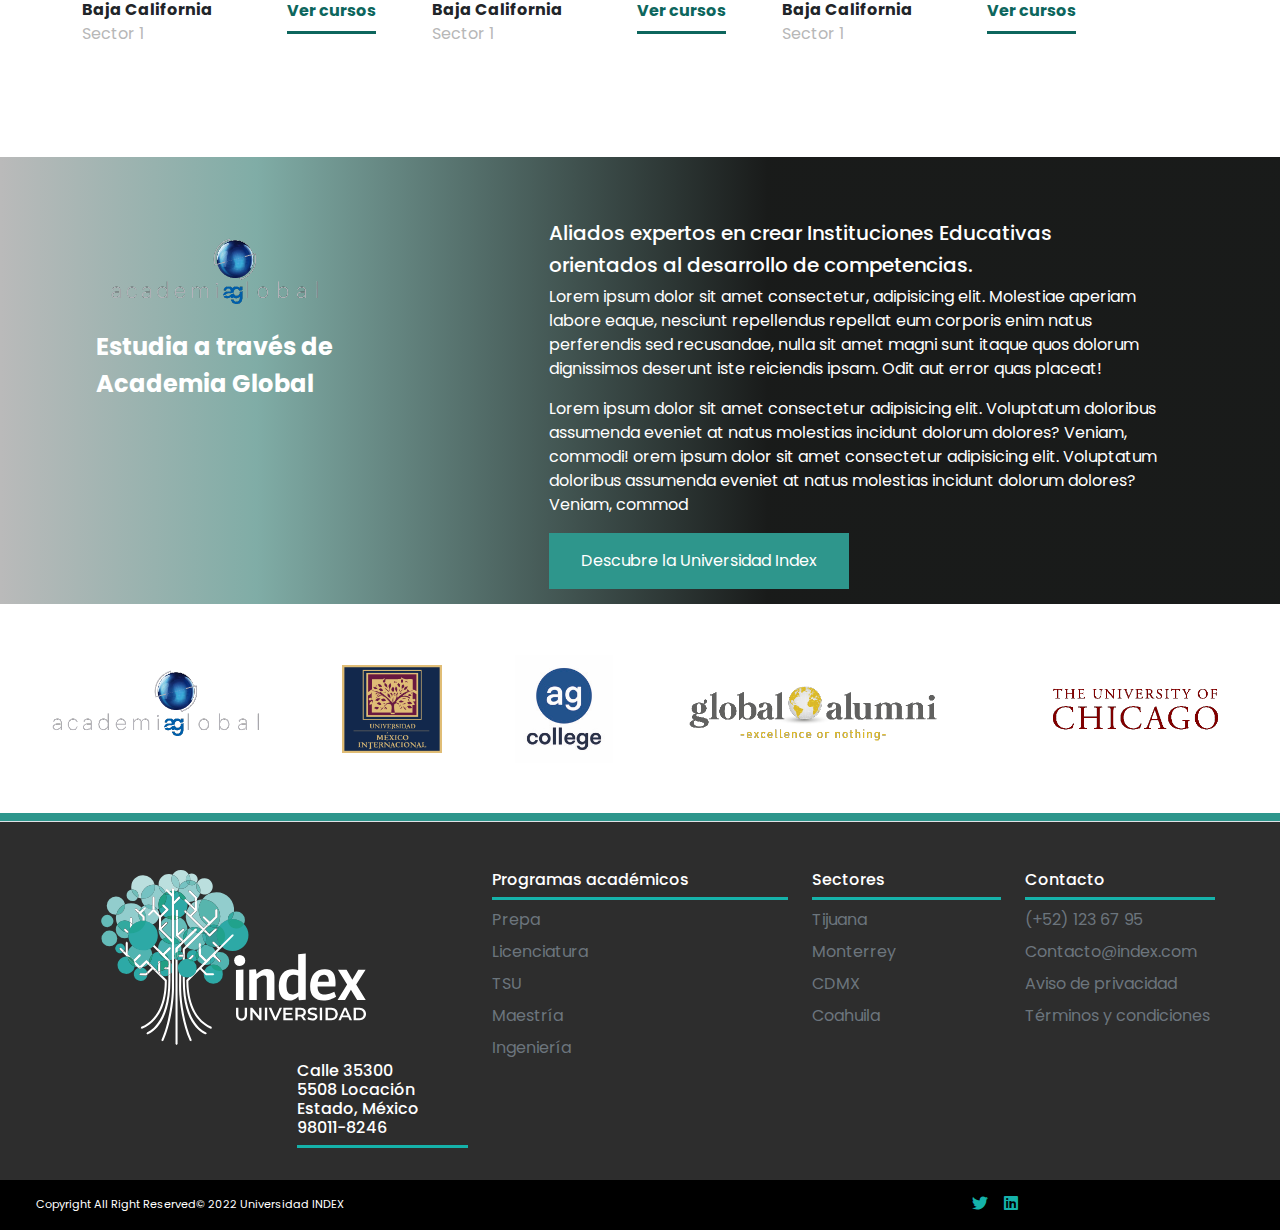
==== commit 764d197b: "se acabaron todas las secciones de la principal" ====
--- a/index.html
+++ b/index.html
@@ -292,8 +292,8 @@
               </div>
             </div>
         </section>
-        <section id="encuentraOferta" class="border-red">
-            <div class="containerOferta border-red">
+        <section id="encuentraOferta" class="">
+            <div class="containerOferta">
                 <div class="container-form-oferta border-red">
                     <h3 class="title-oferta">Oferta académica por empresa participante</h3>
                     <h2 class="description-oferta bold">Encuentra la oferta académica que ofrece tu institución.</h2>
@@ -339,7 +339,7 @@
                 </div>
             </div>
         </section>
-        <section id="ofertaAcademicaEmpresas" class="border-red d-flex flex-column">
+        <section id="ofertaAcademicaEmpresas" class="d-flex flex-column">
 			<div class="mt-50">
 				<h2 class="text-center f-55 bold">Oferta académica por</h2>
 				<h2 class="text-center f-55 bold">empresa participante</h2>
@@ -347,68 +347,130 @@
 			<div class="container container-img-oferta-academica">
 				<div class="card-oferta-academica">
 					<div class="card-oferta-academica__img">
-
-					</div>
-					<div class="card-oferta-academica__buttons d-flex justify-content-between border-red">
-						<div>
-							<p class="bold m-0">Baja California</p>
-							<p class="f-color-black-light m-0">Sector 1</p>
-						</div>
-						<div class="btn-ver-cursos">
-							Ver cursos
-						</div>						
-					</div>
-				</div>
-				<div class="card-oferta-academica">
-					<div class="card-oferta-academica__img">
-
-					</div>
-					<div class="card-oferta-academica__buttons">
-
-					</div>
-				</div>
-				<div class="card-oferta-academica">
-					<div class="card-oferta-academica__img">
-
-					</div>
-					<div class="card-oferta-academica__buttons">
-
-					</div>
-				</div>
-				<div class="card-oferta-academica">
-					<div class="card-oferta-academica__img">
-
-					</div>
-					<div class="card-oferta-academica__buttons">
-
-					</div>
-				</div>
-				<div class="card-oferta-academica">
-					<div class="card-oferta-academica__img">
-
-					</div>
-					<div class="card-oferta-academica__buttons">
-
-					</div>
-				</div>
-				<div class="card-oferta-academica">
-					<div class="card-oferta-academica__img">
-
-					</div>
-					<div class="card-oferta-academica__buttons">
-
-					</div>
-				</div>
-				<div class="card-oferta-academica">
-					<div class="card-oferta-academica__img">
-
-					</div>
-					<div class="card-oferta-academica__buttons">
-
+					</div>
+					<div class="card-oferta-academica__buttons d-flex justify-content-between">
+						<div>
+							<p class="bold m-0">Baja California</p>
+							<p class="f-color-black-light m-0">Sector 1</p>
+						</div>
+						<div class="container-ver-cursos">
+							<button class="btn-styless"><div class="btn-ver-cursos bold">Ver cursos</div></button>
+						</div>						
+					</div>
+				</div>
+				<div class="card-oferta-academica">
+					<div class="card-oferta-academica__img">
+					</div>
+					<div class="card-oferta-academica__buttons d-flex justify-content-between">
+						<div>
+							<p class="bold m-0">Baja California</p>
+							<p class="f-color-black-light m-0">Sector 1</p>
+						</div>
+						<div class="container-ver-cursos">
+							<button class="btn-styless"><div class="btn-ver-cursos bold">Ver cursos</div></button>
+						</div>						
+					</div>
+				</div>
+				<div class="card-oferta-academica">
+					<div class="card-oferta-academica__img">
+					</div>
+					<div class="card-oferta-academica__buttons d-flex justify-content-between">
+						<div>
+							<p class="bold m-0">Baja California</p>
+							<p class="f-color-black-light m-0">Sector 1</p>
+						</div>
+						<div class="container-ver-cursos">
+							<button class="btn-styless"><div class="btn-ver-cursos bold">Ver cursos</div></button>
+						</div>						
+					</div>
+				</div>
+				<div class="card-oferta-academica">
+					<div class="card-oferta-academica__img">
+					</div>
+					<div class="card-oferta-academica__buttons d-flex justify-content-between">
+						<div>
+							<p class="bold m-0">Baja California</p>
+							<p class="f-color-black-light m-0">Sector 1</p>
+						</div>
+						<div class="container-ver-cursos">
+							<button class="btn-styless"><div class="btn-ver-cursos bold">Ver cursos</div></button>
+						</div>						
+					</div>
+				</div>
+				<div class="card-oferta-academica">
+					<div class="card-oferta-academica__img">
+					</div>
+					<div class="card-oferta-academica__buttons d-flex justify-content-between">
+						<div>
+							<p class="bold m-0">Baja California</p>
+							<p class="f-color-black-light m-0">Sector 1</p>
+						</div>
+						<div class="container-ver-cursos">
+							<button class="btn-styless"><div class="btn-ver-cursos bold">Ver cursos</div></button>
+						</div>						
+					</div>
+				</div>
+				<div class="card-oferta-academica">
+					<div class="card-oferta-academica__img">
+					</div>
+					<div class="card-oferta-academica__buttons d-flex justify-content-between">
+						<div>
+							<p class="bold m-0">Baja California</p>
+							<p class="f-color-black-light m-0">Sector 1</p>
+						</div>
+						<div class="container-ver-cursos">
+							<button class="btn-styless"><div class="btn-ver-cursos bold">Ver cursos</div></button>
+						</div>						
+					</div>
+				</div>
+				<div class="card-oferta-academica">
+					<div class="card-oferta-academica__img">
+					</div>
+					<div class="card-oferta-academica__buttons d-flex justify-content-between">
+						<div>
+							<p class="bold m-0">Baja California</p>
+							<p class="f-color-black-light m-0">Sector 1</p>
+						</div>
+						<div class="container-ver-cursos">
+							<button class="btn-styless"><div class="btn-ver-cursos bold">Ver cursos</div></button>
+						</div>						
 					</div>
 				</div>
 			</div>
         </section>
+		<section id="estudiaAcademiaGlobal" class="">
+			<div class="col-5">
+				<img src="./assets/img/logo-academia-global.png" alt="" />
+				<h4 class="bold">Estudia a través de</h4>
+				<h4 class="bold">Academia Global</h4>
+			</div>
+			<div class="col-7">
+				<h5>Aliados expertos en crear Instituciones Educativas</h5>
+				<h5>orientados al desarrollo de competencias.</h5>
+				<p>
+					Lorem ipsum dolor sit amet consectetur, adipisicing elit. Molestiae
+					aperiam labore eaque, nesciunt repellendus repellat eum corporis
+					enim natus perferendis sed recusandae, nulla sit amet magni sunt
+					itaque quos dolorum dignissimos deserunt iste reiciendis ipsam. Odit
+					aut error quas placeat!
+				</p>
+				<p>
+					Lorem ipsum dolor sit amet consectetur adipisicing elit. Voluptatum
+					doloribus assumenda eveniet at natus molestias incidunt dolorum
+					dolores? Veniam, commodi! orem ipsum dolor sit amet consectetur
+					adipisicing elit. Voluptatum doloribus assumenda eveniet at natus
+					molestias incidunt dolorum dolores? Veniam, commod
+				</p>
+				<button class="button-gral">Descubre la Universidad Index</button>
+			</div>
+		</section>
+		<section id="empresas">
+			<img src="./assets/img/logo-academia-global.png" alt="" />
+			<img src="./assets/img/logo-umi.png" alt="" />
+			<img src="./assets/img/logo-ag-college.png" alt="" />
+			<img src="./assets/img/logo-global-alumni.png" alt="" />
+			<img src="./assets/img/logo-chicago.png" alt="" />
+		</section>
     </main>
     
     <footer>
--- a/assets/css/styles.css
+++ b/assets/css/styles.css
@@ -1,193 +1,193 @@
 @import url("https://fonts.googleapis.com/css2?family=Poppins:wght@400;700;900&display=swap");
 :root {
-  /*variables de adobe*/
-  ---b7b7b7-texto-2: #b7b7b7;
-  ---2d2d2d-texto: #2d2d2d;
-  ---0d665d-texto-1: #0d665d;
-  ---15b2aa-texto-2: #15b2aa;
-
-  /*variables propias*/
-  --black: #000000;
-  --main-color: #2e968c;
-  --white: #ffffff;
-  --main-black: #2d2d2d;
-  --font-color-light: #b7b7b7;
-  --font-green: #0d665d;
-  --font-green-light: #15b2aa;
+    /*variables de adobe*/
+    ---b7b7b7-texto-2: #b7b7b7;
+    ---2d2d2d-texto: #2d2d2d;
+    ---0d665d-texto-1: #0d665d;
+    ---15b2aa-texto-2: #15b2aa;
+
+    /*variables propias*/
+    --black: #000000;
+    --main-color: #2e968c;
+    --white: #ffffff;
+    --main-black: #2d2d2d;
+    --font-color-light: #b7b7b7;
+    --font-green: #0d665d;
+    --font-green-light: #15b2aa;
 }
 
 body {
-  font-family: "Poppins", sans-serif;
+    font-family: "Poppins", sans-serif;
 }
 
 .upper {
-  text-transform: uppercase;
+    text-transform: uppercase;
 }
 
 .color-white {
-  color: var(--white);
+    color: var(--white);
 }
 
 .all-centered {
-  display: flex;
-  align-items: center;
-  justify-content: center;
+    display: flex;
+    align-items: center;
+    justify-content: center;
 }
 
 .border-red {
-  border: 1px solid red;
+    border: 1px solid red;
 }
 
 .bold {
-  font-weight: bold;
+    font-weight: bold;
 }
 
 .button-gral {
-  background-color: var(--main-color);
-  color: var(--white);
-  border: 0px;
-  padding: 1rem 2rem;
+    background-color: var(--main-color);
+    color: var(--white);
+    border: 0px;
+    padding: 1rem 2rem;
 }
 
 .f-20 {
-  font-size: 20px;
-}
-
-.f-55{
+    font-size: 20px;
+}
+
+.f-55 {
     font-size: 55px;
 }
 
-.mt-50{
+.mt-50 {
     margin-top: 50px;
 }
 
-.bg-center-cover{
-    background-position: center;
-    background-size: cover;
-}
-
-.f-color-black-light{
+.bg-center-cover {
+    background-position: center;
+    background-size: cover;
+}
+
+.f-color-black-light {
     color: var(--font-color-light);
 }
 
 /* -------------------- TOPBAR ------------------------*/
 .topbar {
-  position: fixed;
-  top: 0;
-  z-index: 100;
-  width: 100%;
+    position: fixed;
+    top: 0;
+    z-index: 100;
+    width: 100%;
 }
 
 .topbar-top {
-  height: 55px;
-  background-color: var(--black);
+    height: 55px;
+    background-color: var(--black);
 }
 
 .topbar-top__contacto {
-  width: calc(100% - 192px);
+    width: calc(100% - 192px);
 }
 
 #btnIngresoAlumnos {
-  width: 192px;
-  height: 100%;
-  padding: 0px;
+    width: 192px;
+    height: 100%;
+    padding: 0px;
 }
 
 .topbar-top__container {
-  width: 100%;
-  padding-left: 207px;
-  padding-right: 3rem;
+    width: 100%;
+    padding-left: 207px;
+    padding-right: 3rem;
 }
 
 .topbar-top__items {
-  display: flex;
-  gap: 4rem;
+    display: flex;
+    gap: 4rem;
 }
 
 .topbar-menu {
-  height: 124px;
-  background-color: var(--white);
+    height: 124px;
+    background-color: var(--white);
 }
 
 .topbar-menu__home {
-  width: 40%;
+    width: 40%;
 }
 
 .topbar-menu__navbar {
-  width: 60%;
+    width: 60%;
 }
 
 .topbar-menu__navbar ul {
-  list-style: none;
-  margin: 0px;
+    list-style: none;
+    margin: 0px;
 }
 
 /*----------------- CAROUSEL ------------------*/
 
 #carousel {
-  height: 636px;
-  background-image: url("../img/banner-1.png");
-  background-position: center;
-  background-size: cover;
-  margin-top: 177px;
+    height: 636px;
+    background-image: url("../img/banner-1.png");
+    background-position: center;
+    background-size: cover;
+    margin-top: 177px;
 }
 
 .intro-container {
-  max-width: 1170px;
-  width: 100%;
-  height: 590px;
-  margin: auto;
-  position: relative;
-  top: -3rem;
+    max-width: 1170px;
+    width: 100%;
+    height: 590px;
+    margin: auto;
+    position: relative;
+    top: -3rem;
 }
 
 .intro__servicios {
-  min-height: 140px;
-  height: 140px;
-  background-color: var(--white);
-  padding: 2rem 4rem;
-  display: flex;
-  /* justify-content: space-around; */
-  align-items: center;
+    min-height: 140px;
+    height: 140px;
+    background-color: var(--white);
+    padding: 2rem 4rem;
+    display: flex;
+    /* justify-content: space-around; */
+    align-items: center;
 }
 
 .servicio-intro {
-  /* min-width: 100px */
-  display: flex;
-  /* justify-content: center; */
-  height: 100%;
+    /* min-width: 100px */
+    display: flex;
+    /* justify-content: center; */
+    height: 100%;
 }
 
 .servicio-intro__icon {
-  width: 3rem;
-  height: 100%;
+    width: 3rem;
+    height: 100%;
 }
 
 .servicio-intro__title {
-  font-weight: bold;
-  color: var(--font-green);
+    font-weight: bold;
+    color: var(--font-green);
 }
 
 .servicio-intro__text {
-  width: calc(100% - 3rem);
+    width: calc(100% - 3rem);
 }
 
 .servicio-intro__description {
-  font-size: 14px;
-  color: var(--font-color-light);
+    font-size: 14px;
+    color: var(--font-color-light);
 }
 
 .intro__imagenes {
-  height: calc(100% - 140px);
-  display: flex;
+    height: calc(100% - 140px);
+    display: flex;
 }
 
 .intro__imagenes-text {
-  padding: 4rem 5rem;
-  background-image: url("../img/img-intro-blur.png");
-  background-position: center;
-  background-size: cover;
-  color: var(--white);
+    padding: 4rem 5rem;
+    background-image: url("../img/img-intro-blur.png");
+    background-position: center;
+    background-size: cover;
+    color: var(--white);
 }
 
 /* #btnQuieroInscribirme{
@@ -198,123 +198,128 @@
 /* -------------  ACERCA ----------*/
 
 #acerca {
-  height: 538px;
-  width: 100%;
-  display: flex;
-  padding: 4rem 6rem;
-  color: var(--white);
-  background-position: center;
-  background: linear-gradient(
-      to right,
-      rgba(0, 0, 0, 0.271) 0%,
-      rgba(39, 115, 104, 0.588) 20%,
-      rgba(0, 2, 1, 0.9) 60%
-    ),
-    url("../img/fondo-acerca.png") center;
-  background-size: cover;
-  /* background: #8A2387;  
+    height: 538px;
+    width: 100%;
+    display: flex;
+    padding: 4rem 6rem;
+    color: var(--white);
+    background-position: center;
+    background: linear-gradient(
+            to right,
+            rgba(0, 0, 0, 0.271) 0%,
+            rgba(39, 115, 104, 0.588) 20%,
+            rgba(0, 2, 1, 0.9) 60%
+        ),
+        url("../img/fondo-acerca.png") center;
+    background-size: cover;
+    /* background: #8A2387;  
     background: -webkit-linear-gradient(to right, #F27121, #E94057, #8A2387);  
     background: linear-gradient(to right, #F27121, #E94057, #8A2387);  */
 }
 
 #acercaBottom {
-  height: 400px;
-  background-color: var(--main-black);
+    height: 400px;
+    background-color: var(--main-black);
 }
 
 .contenedor-acerca {
-  height: 100%;
-  padding: 5rem 0px;
-  color: var(--white);
+    height: 100%;
+    padding: 5rem 0px;
+    color: var(--white);
 }
 
 /* -------------  EVENTOS ----------*/
 
 #eventos {
-  height: 850px;
-  width: 100%;
+    height: 850px;
+    width: 100%;
 }
 
 .contenedor-eventos {
-  padding: 50px;
+    padding: 50px;
 }
 
 .container-eventos-top {
-  height: 220px;
+    height: 220px;
 }
 
 .card-eventos-top {
-  padding: 3rem 4rem;
+    padding: 3rem 4rem;
 }
 
 .card-eventos-top:nth-child(1) {
-  background: linear-gradient(rgba(39, 115, 104, 0.7), rgba(39, 115, 104, 0.7)),
-    url("../img/card-eventos-top1.jpg");
-  background-size: cover;
-  background-position: center;
-  color: var(--white);
+    background: linear-gradient(
+            rgba(39, 115, 104, 0.7),
+            rgba(39, 115, 104, 0.7)
+        ),
+        url("../img/card-eventos-top1.jpg");
+    background-size: cover;
+    background-position: center;
+    color: var(--white);
 }
 
 .card-eventos-top:nth-child(2) {
-  background-color: var(--main-black);
-  color: var(--white);
+    background-color: var(--main-black);
+    color: var(--white);
 }
 
 .card-eventos-top:nth-child(3) {
-  background: linear-gradient(rgba(39, 115, 104, 0.7), rgba(39, 115, 104, 0.7)),
-    url("../img/card-eventos-top2.jpg");
-  background-size: cover;
-  background-position: center;
-  color: var(--white);
+    background: linear-gradient(
+            rgba(39, 115, 104, 0.7),
+            rgba(39, 115, 104, 0.7)
+        ),
+        url("../img/card-eventos-top2.jpg");
+    background-size: cover;
+    background-position: center;
+    color: var(--white);
 }
 
 .cards-eventos-bottom {
-  height: 480px;
-  margin-top: 50px;
+    height: 480px;
+    margin-top: 50px;
 }
 
 #encuentraOferta {
-  height: 672px;
-  width: 100%;
+    height: 672px;
+    width: 100%;
 }
 
 .title-about-bottom {
-  font-size: 20px;
+    font-size: 20px;
 }
 
 .text-about-bottom {
-  color: var(--font-green-light);
-}
-
-#encuentraOferta{
+    color: var(--font-green-light);
+}
+
+#encuentraOferta {
     height: 672px;
     width: 100%;
-    background: linear-gradient(to right, rgba(0, 0, 0, 0.271) 0%,
-    rgba(39, 115, 104, 0.588) 20%, rgba(0, 2, 1, 0.9) 60%), url("../img/background-encuentra-oferta.jpg") center;
-    background-size: cover;
-    color: var(--white);
-}
-
-
-
-
-
-
-
-.card-items-acerca{
+    background: linear-gradient(
+            to right,
+            rgba(0, 0, 0, 0.271) 0%,
+            rgba(39, 115, 104, 0.588) 20%,
+            rgba(0, 2, 1, 0.9) 60%
+        ),
+        url("../img/background-encuentra-oferta.jpg") center;
+    background-size: cover;
+    color: var(--white);
+}
+
+.card-items-acerca {
     gap: 1rem;
     padding: 1rem;
 }
 
-.eventos-left{
+.eventos-left {
     padding-right: 2rem;
 }
 
-.eventos-right{
-    padding-left: 1.5rem;    
-}
-
-.eventos-right__img{
+.eventos-right {
+    padding-left: 1.5rem;
+}
+
+.eventos-right__img {
     width: 100%;
     height: 100%;
     background: url("../img/cartel-actividades.png");
@@ -322,7 +327,7 @@
     background-position: top;
 }
 
-.eventos-left__img{
+.eventos-left__img {
     width: 100%;
     height: 188px;
     background: url("../img/inscribe-tu-empresa.jpg");
@@ -330,20 +335,20 @@
     background-position: center;
 }
 
-.header-proximos-eventos > p{
+.header-proximos-eventos > p {
     width: max-content;
     margin: 0;
     padding: 0;
 }
 
-.eventos-header-divider{
+.eventos-header-divider {
     width: 40%;
     height: 4px;
     background-color: var(---b7b7b7-texto-2);
     /* padding-left: 2rem; */
 }
 
-.evento{
+.evento {
     display: flex;
     width: calc(100% - 3rem);
     justify-content: space-between;
@@ -351,45 +356,42 @@
     margin-top: 2rem;
 }
 
-.title-evento{
+.title-evento {
     font-weight: bold;
 }
 
-
-
 /*------------- OFERTA -----------*/
 
-.containerOferta{
+.containerOferta {
     position: relative;
     width: 100%;
     max-width: 60%;
     height: 100%;
     margin-left: auto;
-    
-}
-
-.containerOferta form{
+}
+
+.containerOferta form {
     padding: 0px 2rem 0px 0px;
 }
 
-.container-form-oferta{
+.container-form-oferta {
     width: 800px;
     padding-top: 5rem;
 }
 
-.title-oferta{
+.title-oferta {
     font-size: 30px;
 }
 
-.description-oferta{
+.description-oferta {
     font-size: 55px;
 }
 
-#btnBuscarCursos{
-    width: 100%;
-}
-
-#ofertaAcademicaEmpresas{
+#btnBuscarCursos {
+    width: 100%;
+}
+
+#ofertaAcademicaEmpresas {
     width: 100%;
     height: 1094px;
     display: flex;
@@ -397,134 +399,176 @@
     gap: 50px;
 }
 
-.container-img-oferta-academica{
+.container-img-oferta-academica {
     display: grid;
-    grid-template-columns: repeat(4,1fr);
+    grid-template-columns: repeat(4, 1fr);
     gap: 50px;
 }
 
-.card-oferta-academica{
+.card-oferta-academica {
     height: 347px;
     width: 300px;
-    border: 1px solid red;
-}
-
-.card-oferta-academica__img{
-    height: 282px;    
-}
-
-.card-oferta-academica:nth-child(1) .card-oferta-academica__img{
+}
+
+.card-oferta-academica__img {
+    height: 282px;
+}
+
+.card-oferta-academica__buttons {
+    height: 65px;
+    padding: 0.5rem 0px;
+}
+
+.card-oferta-academica:nth-child(1) .card-oferta-academica__img {
     background: url("../img/BajaCalifornia.png");
     background-position: center;
-    background-size: cover;    
-}
-
-.card-oferta-academica:nth-child(2) .card-oferta-academica__img{
+    background-size: cover;
+}
+
+.card-oferta-academica:nth-child(2) .card-oferta-academica__img {
     background: url("../img/NuevoLeon.png");
     background-position: center;
-    background-size: cover;   
-}
-
-.card-oferta-academica:nth-child(3) .card-oferta-academica__img{
+    background-size: cover;
+}
+
+.card-oferta-academica:nth-child(3) .card-oferta-academica__img {
     background: url("../img/Chihuahua.png");
     background-position: center;
-    background-size: cover;    
-}
-
-.card-oferta-academica:nth-child(4) .card-oferta-academica__img{
+    background-size: cover;
+}
+
+.card-oferta-academica:nth-child(4) .card-oferta-academica__img {
     background: url("../img/Tamaulipas.png");
     background-position: center;
-    background-size: cover;    
-}
-
-.card-oferta-academica:nth-child(5) .card-oferta-academica__img{
+    background-size: cover;
+}
+
+.card-oferta-academica:nth-child(5) .card-oferta-academica__img {
     background: url("../img/Coahuila.png");
     background-position: center;
-    background-size: cover;    
-}
-
-.card-oferta-academica:nth-child(6) .card-oferta-academica__img{
+    background-size: cover;
+}
+
+.card-oferta-academica:nth-child(6) .card-oferta-academica__img {
     background: url("../img/Sonora.png");
     background-position: center;
-    background-size: cover;    
-}
-
-.card-oferta-academica:nth-child(7) .card-oferta-academica__img{
+    background-size: cover;
+}
+
+.card-oferta-academica:nth-child(7) .card-oferta-academica__img {
     background: url("../img/SanLuis.png");
     background-position: center;
-    background-size: cover;    
-}
-
-.card-oferta-academica:nth-child(1):hover .card-oferta-academica__img{
+    background-size: cover;
+}
+
+.card-oferta-academica:nth-child(1):hover .card-oferta-academica__img {
     background: url("../img/BajaCaliforniaColor.png");
     background-position: center;
-    background-size: cover;    
-}
-
-.card-oferta-academica:nth-child(2):hover .card-oferta-academica__img{
+    background-size: cover;
+}
+
+.card-oferta-academica:nth-child(2):hover .card-oferta-academica__img {
     background: url("../img/NuevoLeonColor.png");
     background-position: center;
-    background-size: cover;    
-}
-
-.card-oferta-academica:nth-child(3):hover .card-oferta-academica__img{
+    background-size: cover;
+}
+
+.card-oferta-academica:nth-child(3):hover .card-oferta-academica__img {
     background: url("../img/ChihuahuaColor.png");
     background-position: center;
-    background-size: cover;    
-}
-
-.card-oferta-academica:nth-child(4):hover .card-oferta-academica__img{
+    background-size: cover;
+}
+
+.card-oferta-academica:nth-child(4):hover .card-oferta-academica__img {
     background: url("../img/TamaulipasColor.png");
     background-position: center;
-    background-size: cover;    
-}
-
-.card-oferta-academica:nth-child(5):hover .card-oferta-academica__img{
+    background-size: cover;
+}
+
+.card-oferta-academica:nth-child(5):hover .card-oferta-academica__img {
     background: url("../img/CoahuilaColor.png");
     background-position: center;
-    background-size: cover;    
-}
-
-.card-oferta-academica:nth-child(6):hover .card-oferta-academica__img{
+    background-size: cover;
+}
+
+.card-oferta-academica:nth-child(6):hover .card-oferta-academica__img {
     background: url("../img/SonoraColor.png");
     background-position: center;
-    background-size: cover;    
-}
-
-.card-oferta-academica:nth-child(7):hover .card-oferta-academica__img{
+    background-size: cover;
+}
+
+.card-oferta-academica:nth-child(7):hover .card-oferta-academica__img {
     background: url("../img/SanLuisColor.png");
     background-position: center;
-    background-size: cover;    
-}
-
-.btn-ver-cursos{
+    background-size: cover;
+}
+
+.container-ver-cursos {
+}
+
+.btn-styless {
+    background-color: var(--white);
+    border: none;
+}
+
+.btn-ver-cursos {
+    background-color: var(--white);
     color: var(--font-green);
     border-bottom: 3px solid var(--font-green);
-}
-
-footer  section:first-of-type {
-  background-color: var(--main-black);
-  color: var(--white);
-}
-
-footer  section:first-of-type h5 {
-  padding-bottom: 8px;
-  font-size: 1rem;
-  border-bottom: 3px solid var(--font-green-light);
-}
-
-footer  section:first-of-type img {
-  width: inherit;
-}
-
-footer  section:last-of-type {
-  background-color: var(--black);
-  color: var(--white);
-  font-size: 0.7rem;
-}
-
-
-footer  section:last-of-type i {
-  font-size: 1rem;
-  color: var(--font-green-light);
-}
+    padding-bottom: 0.5rem;
+}
+
+#estudiaAcademiaGlobal {
+    height: 447px;
+    width: 100%;
+    display: flex;
+    padding: 4rem 6rem;
+    color: var(--white);
+    background-position: center;
+    background: linear-gradient(
+            to right,
+            rgba(0, 0, 0, 0.271) 0%,
+            rgba(39, 115, 104, 0.588) 20%,
+            rgba(0, 2, 1, 0.9) 60%
+        ),
+        url("../img/background-academia-global.jpg") center;
+    background-size: cover;
+}
+
+#empresas {
+    width: 100%;
+    height: 209px;
+    display: flex;
+    justify-content: space-around;
+    align-items: center;
+}
+
+footer {
+    border-top: 8px solid var(--main-color);
+}
+
+footer section:first-of-type {
+    background-color: var(--main-black);
+    color: var(--white);
+}
+
+footer section:first-of-type h5 {
+    padding-bottom: 8px;
+    font-size: 1rem;
+    border-bottom: 3px solid var(--font-green-light);
+}
+
+footer section:first-of-type img {
+    width: inherit;
+}
+
+footer section:last-of-type {
+    background-color: var(--black);
+    color: var(--white);
+    font-size: 0.7rem;
+}
+
+footer section:last-of-type i {
+    font-size: 1rem;
+    color: var(--font-green-light);
+}
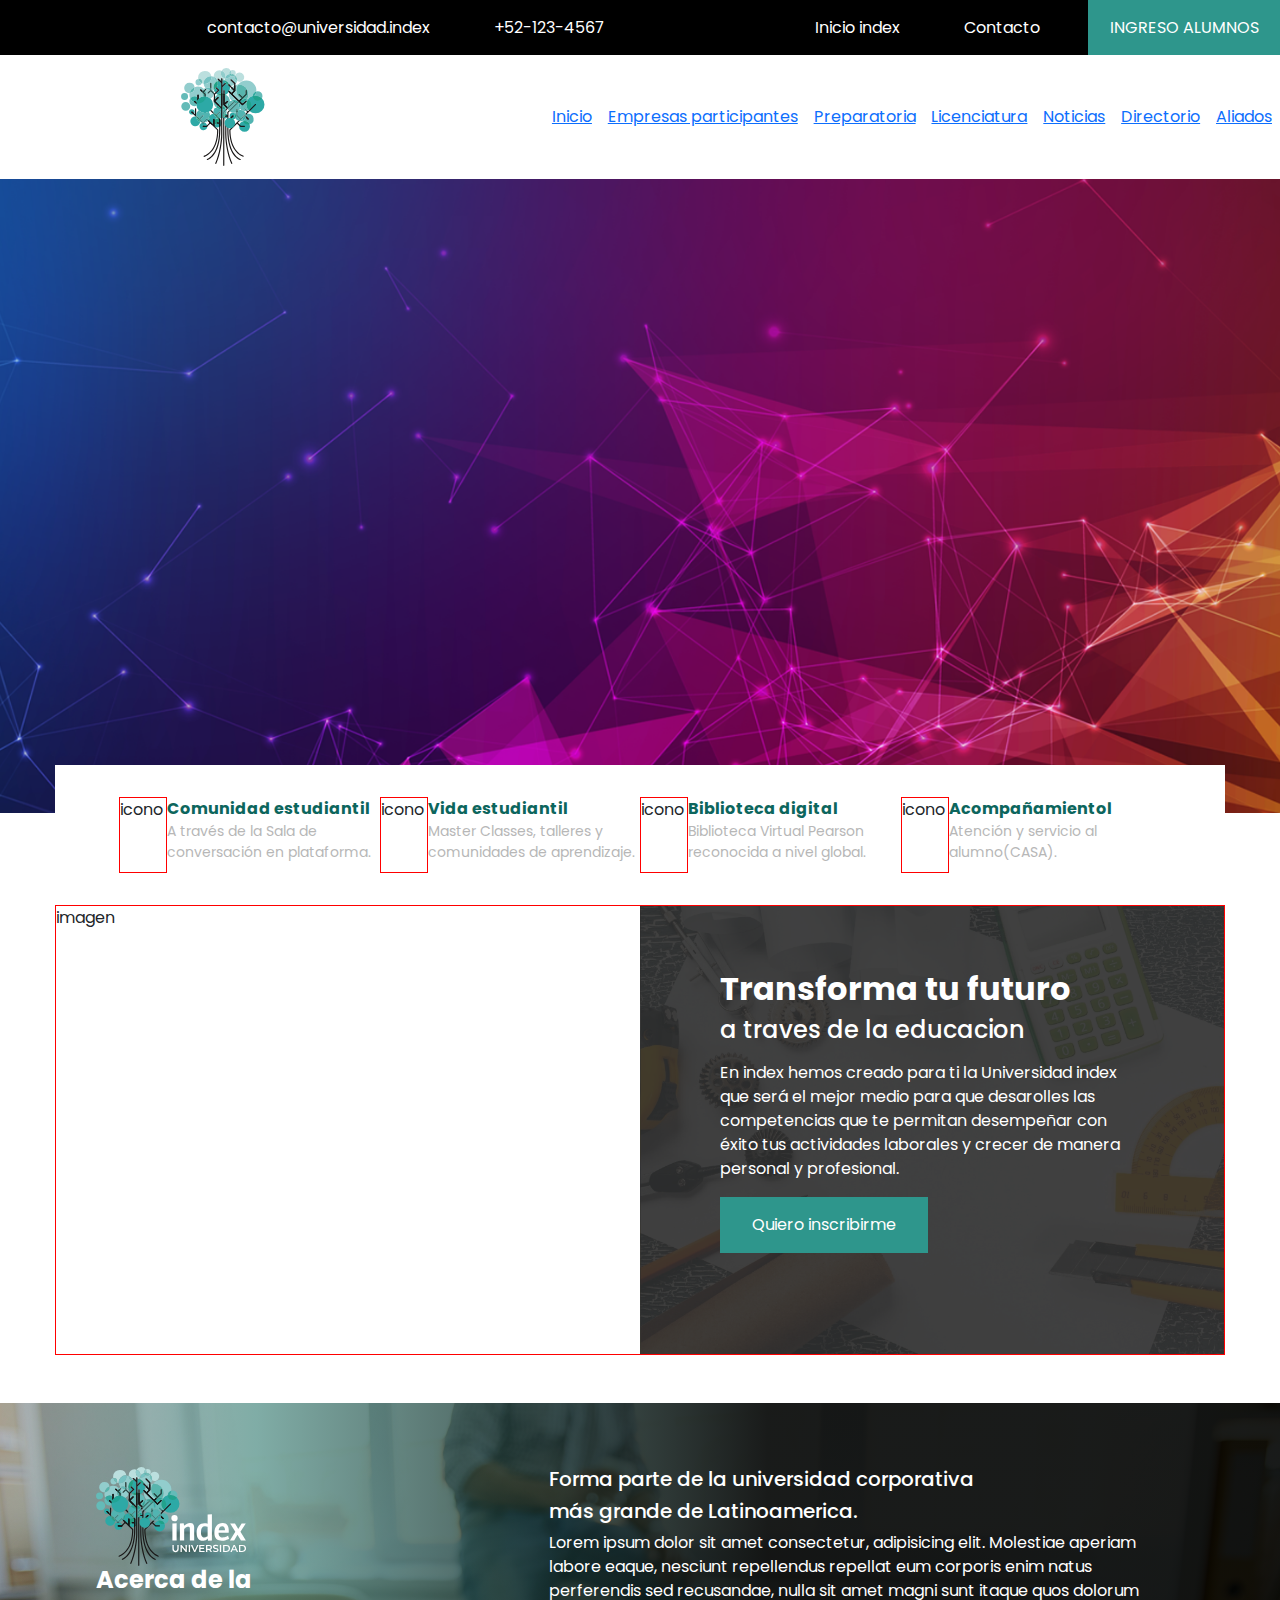
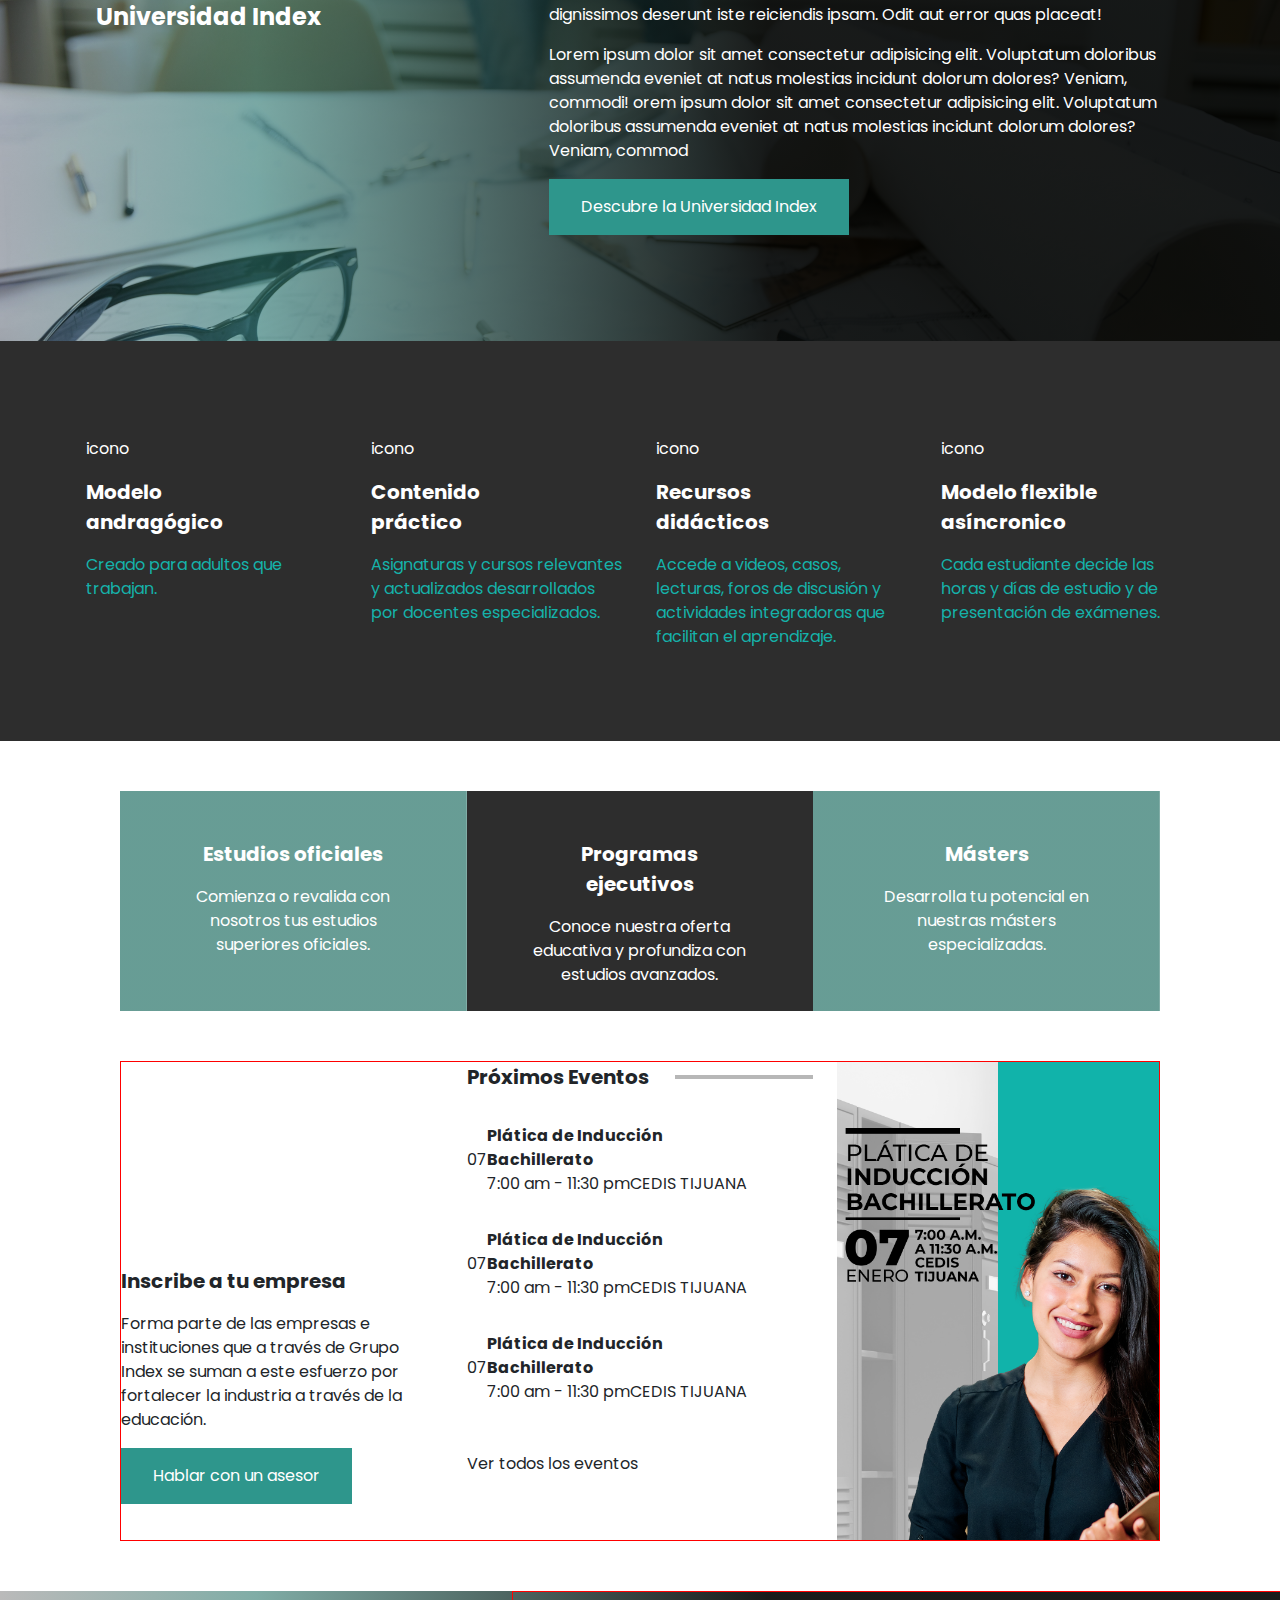
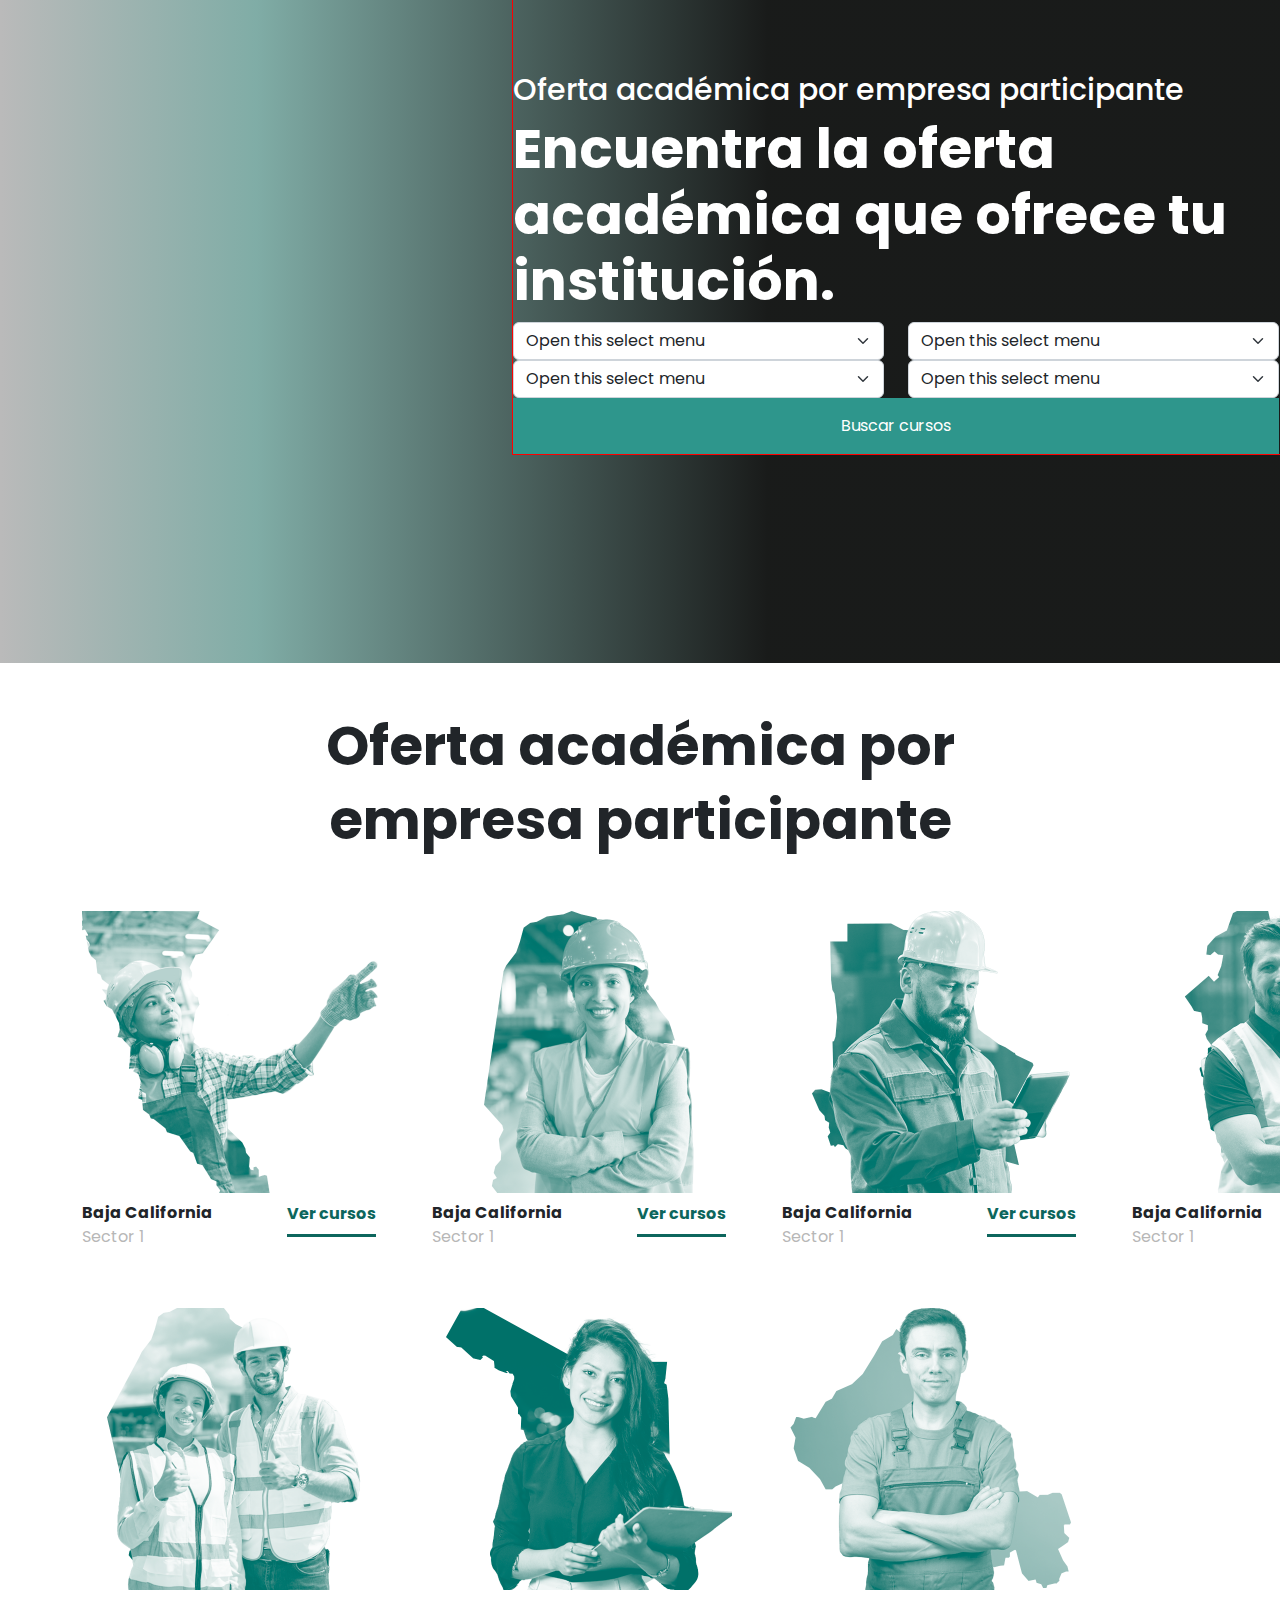
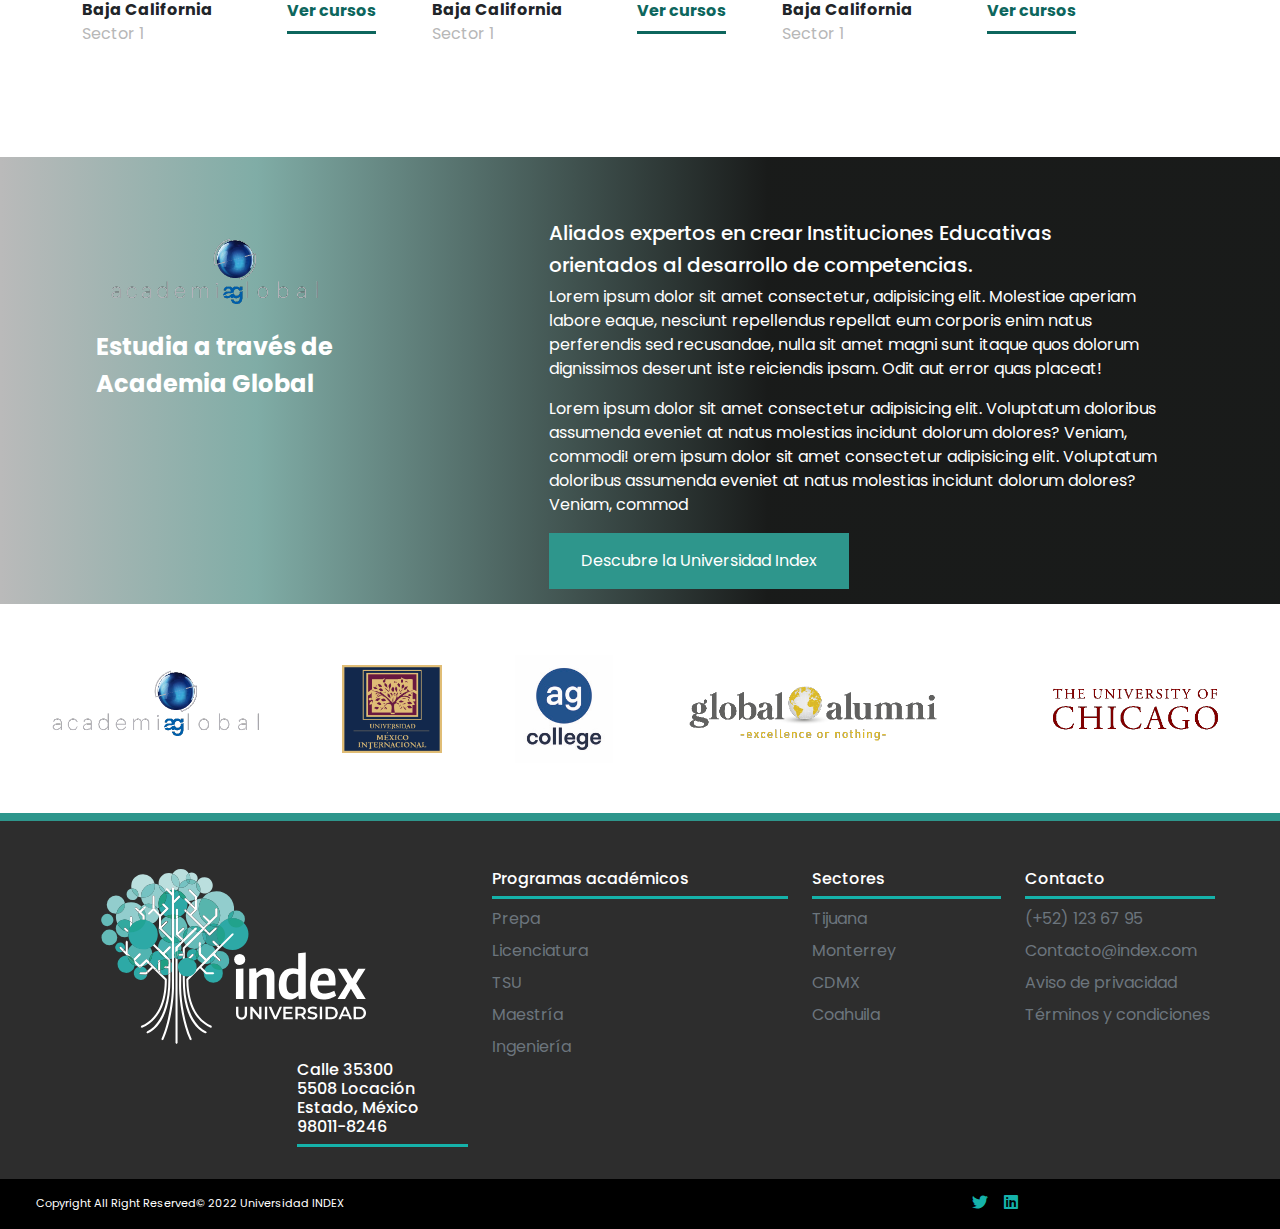
==== commit f5bffeb1: "agrego js" ====
--- a/index.html
+++ b/index.html
@@ -13,195 +13,199 @@
 </head>
 <body>
     <header>
-      <div class="topbar color-white">
-        <div class="topbar-top w-100 d-flex">
-          <div class="topbar-top__contacto d-flex align-items-center">
-            <div class="topbar-top__container d-flex justify-content-between">
-              <div class="topbar-top__items">
-                <span>contacto@universidad.index</span>
-                <span>+52-123-4567</span>
-              </div>
-              <div class="topbar-top__items">
-                <span>Inicio index</span>
-                <span>Contacto</span>
-              </div>
-            </div>
-          </div>
-          <div>
-            <button class="upper button-gral" id="btnIngresoAlumnos">
-              ingreso alumnos
-            </button>
-          </div>
-        </div>
-        <div class="topbar-menu d-flex align-items-center">
-          <div class="topbar-menu__home all-centered">
-            <img src="./assets/iconos/icono-home.svg" alt="" />
-          </div>
-          <div class="topbar-menu__navbar">
-            <nav>
-              <ul class="d-flex justify-content-around">
-                <li>
-                  <a href="">Inicio</a>
-                </li>
-                <li>
-                  <a href="">Empresas participantes</a>
-                </li>
-                <li>
-                  <a href="">Preparatoria</a>
-                </li>
-                <li>
-                  <a href="">Licenciatura</a>
-                </li>
-                <li>
-                  <a href="">Noticias</a>
-                </li>
-                <li>
-                  <a href="">Directorio</a>
-                </li>
-                <li>
-                  <a href="">Aliados</a>
-                </li>
-              </ul>
-            </nav>
-          </div>
-        </div>
-      </div>
-      <section id="carousel"></section>
-      <section id="intro" class="w-100">
-        <div class="intro-container">
-          <div class="intro__servicios">
-            <div class="servicio-intro col-3">
-              <div class="servicio-intro__icon border-red">icono</div>
-              <div class="servicio-intro__text">
-                <div class="servicio-intro__title">Comunidad estudiantil</div>
-                <div class="servicio-intro__description">
-                  A través de la Sala de conversación en plataforma.
-                </div>
-              </div>
-            </div>
-            <div class="servicio-intro col-3">
-              <div class="servicio-intro__icon border-red">icono</div>
-              <div class="servicio-intro__text">
-                <div class="servicio-intro__title">Vida estudiantil</div>
-                <div class="servicio-intro__description">
-                  Master Classes, talleres y comunidades de aprendizaje.
-                </div>
-              </div>
-            </div>
-            <div class="servicio-intro col-3">
-              <div class="servicio-intro__icon border-red">icono</div>
-              <div class="servicio-intro__text">
-                <div class="servicio-intro__title">Biblioteca digital</div>
-                <div class="servicio-intro__description">
-                  Biblioteca Virtual Pearson reconocida a nivel global.
-                </div>
-              </div>
-            </div>
-            <div class="servicio-intro col-3">
-              <div class="servicio-intro__icon border-red">icono</div>
-              <div class="servicio-intro__text">
-                <div class="servicio-intro__title">Acompañamientol</div>
-                <div class="servicio-intro__description">
-                  Atención y servicio al alumno(CASA).
-                </div>
-              </div>
-            </div>
-          </div>
-          <div class="intro__imagenes border-red">
-            <div class="col-6">imagen</div>
-            <div class="intro__imagenes-text col-6">
-              <h2 class="bold">Transforma tu futuro</h2>
-              <h4>a traves de la educacion</h4>
-
-              <p class="mt-3">
-                En index hemos creado para ti la Universidad index que será el
-                mejor medio para que desarolles las competencias que te permitan
-                desempeñar con éxito tus actividades laborales y crecer de
-                manera personal y profesional.
-              </p>
-              <button class="button-gral" id="btnQuieroInscribirme">
-                Quiero inscribirme
-              </button>
-            </div>
-          </div>
-        </div>
-      </section>
+		<div class="topbar color-white">
+			<div class="topbar-top w-100 d-flex">
+			<div class="topbar-top__contacto d-flex align-items-center">
+				<div class="topbar-top__container d-flex justify-content-between">
+				<div class="topbar-top__items">
+					<span>contacto@universidad.index</span>
+					<span>+52-123-4567</span>
+				</div>
+				<div class="topbar-top__items">
+					<span>Inicio index</span>
+					<span>Contacto</span>
+				</div>
+				</div>
+			</div>
+			<div>
+				<button class="upper button-gral" id="btnIngresoAlumnos">
+				ingreso alumnos
+				</button>
+			</div>
+			</div>
+			<div class="topbar-menu d-flex align-items-center">
+			<div class="topbar-menu__home all-centered">
+				<img src="./assets/iconos/icono-home.svg" alt="" />
+			</div>
+			<div class="topbar-menu__navbar">
+				<nav>
+				<ul class="d-flex justify-content-around">
+					<li>
+					<a href="">Inicio</a>
+					</li>
+					<li>
+					<a href="" id="navlinkEmpresasParticipantes">Empresas participantes</a>
+					</li>
+					<li>
+					<a href="">Preparatoria</a>
+					</li>
+					<li>
+					<a href="">Licenciatura</a>
+					</li>
+					<li>
+					<a href="">Noticias</a>
+					</li>
+					<li>
+					<a href="">Directorio</a>
+					</li>
+					<li>
+					<a href="">Aliados</a>
+					</li>
+				</ul>
+				</nav>
+			</div>
+			</div>
+		</div>
+		<section id="carousel">
+			<div class="menu-empresas-participantes border-red">
+
+			</div>
+		</section>
+		<section id="intro" class="w-100">
+			<div class="intro-container">
+			<div class="intro__servicios">
+				<div class="servicio-intro col-3">
+				<div class="servicio-intro__icon border-red">icono</div>
+				<div class="servicio-intro__text">
+					<div class="servicio-intro__title">Comunidad estudiantil</div>
+					<div class="servicio-intro__description">
+					A través de la Sala de conversación en plataforma.
+					</div>
+				</div>
+				</div>
+				<div class="servicio-intro col-3">
+				<div class="servicio-intro__icon border-red">icono</div>
+				<div class="servicio-intro__text">
+					<div class="servicio-intro__title">Vida estudiantil</div>
+					<div class="servicio-intro__description">
+					Master Classes, talleres y comunidades de aprendizaje.
+					</div>
+				</div>
+				</div>
+				<div class="servicio-intro col-3">
+				<div class="servicio-intro__icon border-red">icono</div>
+				<div class="servicio-intro__text">
+					<div class="servicio-intro__title">Biblioteca digital</div>
+					<div class="servicio-intro__description">
+					Biblioteca Virtual Pearson reconocida a nivel global.
+					</div>
+				</div>
+				</div>
+				<div class="servicio-intro col-3">
+				<div class="servicio-intro__icon border-red">icono</div>
+				<div class="servicio-intro__text">
+					<div class="servicio-intro__title">Acompañamientol</div>
+					<div class="servicio-intro__description">
+					Atención y servicio al alumno(CASA).
+					</div>
+				</div>
+				</div>
+			</div>
+			<div class="intro__imagenes border-red">
+				<div class="col-6">imagen</div>
+				<div class="intro__imagenes-text col-6">
+				<h2 class="bold">Transforma tu futuro</h2>
+				<h4>a traves de la educacion</h4>
+
+				<p class="mt-3">
+					En index hemos creado para ti la Universidad index que será el
+					mejor medio para que desarolles las competencias que te permitan
+					desempeñar con éxito tus actividades laborales y crecer de
+					manera personal y profesional.
+				</p>
+				<button class="button-gral" id="btnQuieroInscribirme">
+					Quiero inscribirme
+				</button>
+				</div>
+			</div>
+			</div>
+		</section>
     </header>
 
     <main>
-      <section id="acerca" class="">
-        <div class="col-5">
-          <img src="./assets/iconos/icono-home.svg" alt="" />
-          <h4 class="bold">Acerca de la</h4>
-          <h4 class="bold">Universidad Index</h4>
-        </div>
-        <div class="col-7">
-          <h5>Forma parte de la universidad corporativa</h5>
-          <h5>más grande de Latinoamerica.</h5>
-          <p>
-            Lorem ipsum dolor sit amet consectetur, adipisicing elit. Molestiae
-            aperiam labore eaque, nesciunt repellendus repellat eum corporis
-            enim natus perferendis sed recusandae, nulla sit amet magni sunt
-            itaque quos dolorum dignissimos deserunt iste reiciendis ipsam. Odit
-            aut error quas placeat!
-          </p>
-          <p>
-            Lorem ipsum dolor sit amet consectetur adipisicing elit. Voluptatum
-            doloribus assumenda eveniet at natus molestias incidunt dolorum
-            dolores? Veniam, commodi! orem ipsum dolor sit amet consectetur
-            adipisicing elit. Voluptatum doloribus assumenda eveniet at natus
-            molestias incidunt dolorum dolores? Veniam, commod
-          </p>
-          <button class="button-gral">Descubre la Universidad Index</button>
-        </div>
-      </section>
-      <section id="acercaBottom">
-        <div class="container d-flex contenedor-acerca">
-          <div class="col-3 d-flex flex-column card-items-acerca">
-            <div>icono</div>
-            <div class="title-about-bottom bold">
-              <p class="m-0">Modelo</p>
-              <p class="m-0">andragógico</p>
-            </div>
-            <div class="text-about-bottom">
-              Creado para adultos que trabajan.
-            </div>
-          </div>
-          <div class="col-3 d-flex flex-column card-items-acerca">
-            <div>icono</div>
-            <div class="title-about-bottom bold">
-              <p class="m-0">Contenido</p>
-              <p class="m-0">práctico</p>
-            </div>
-            <div class="text-about-bottom">
-              Asignaturas y cursos relevantes y actualizados desarrollados por
-              docentes especializados.
-            </div>
-          </div>
-          <div class="col-3 d-flex flex-column card-items-acerca">
-            <div>icono</div>
-            <div class="title-about-bottom bold">
-              <p class="m-0">Recursos</p>
-              <p class="m-0">didácticos</p>
-            </div>
-            <div class="text-about-bottom">
-              Accede a videos, casos, lecturas, foros de discusión y actividades
-              integradoras que facilitan el aprendizaje.
-            </div>
-          </div>
-          <div class="col-3 d-flex flex-column card-items-acerca">
-            <div>icono</div>
-            <div class="title-about-bottom bold">
-              <p class="m-0">Modelo flexible</p>
-              <p class="m-0">asíncronico</p>
-            </div>
-            <div class="text-about-bottom">
-              Cada estudiante decide las horas y días de estudio y de
-              presentación de exámenes.
-            </div>
-          </div>
-        </div>
-      </section>
+		<section id="acerca" class="">
+			<div class="col-5">
+			<img src="./assets/iconos/icono-home.svg" alt="" />
+			<h4 class="bold">Acerca de la</h4>
+			<h4 class="bold">Universidad Index</h4>
+			</div>
+			<div class="col-7">
+			<h5>Forma parte de la universidad corporativa</h5>
+			<h5>más grande de Latinoamerica.</h5>
+			<p>
+				Lorem ipsum dolor sit amet consectetur, adipisicing elit. Molestiae
+				aperiam labore eaque, nesciunt repellendus repellat eum corporis
+				enim natus perferendis sed recusandae, nulla sit amet magni sunt
+				itaque quos dolorum dignissimos deserunt iste reiciendis ipsam. Odit
+				aut error quas placeat!
+			</p>
+			<p>
+				Lorem ipsum dolor sit amet consectetur adipisicing elit. Voluptatum
+				doloribus assumenda eveniet at natus molestias incidunt dolorum
+				dolores? Veniam, commodi! orem ipsum dolor sit amet consectetur
+				adipisicing elit. Voluptatum doloribus assumenda eveniet at natus
+				molestias incidunt dolorum dolores? Veniam, commod
+			</p>
+			<button class="button-gral">Descubre la Universidad Index</button>
+			</div>
+		</section>
+		<section id="acercaBottom">
+			<div class="container d-flex contenedor-acerca">
+			<div class="col-3 d-flex flex-column card-items-acerca">
+				<div>icono</div>
+				<div class="title-about-bottom bold">
+				<p class="m-0">Modelo</p>
+				<p class="m-0">andragógico</p>
+				</div>
+				<div class="text-about-bottom">
+				Creado para adultos que trabajan.
+				</div>
+			</div>
+			<div class="col-3 d-flex flex-column card-items-acerca">
+				<div>icono</div>
+				<div class="title-about-bottom bold">
+				<p class="m-0">Contenido</p>
+				<p class="m-0">práctico</p>
+				</div>
+				<div class="text-about-bottom">
+				Asignaturas y cursos relevantes y actualizados desarrollados por
+				docentes especializados.
+				</div>
+			</div>
+			<div class="col-3 d-flex flex-column card-items-acerca">
+				<div>icono</div>
+				<div class="title-about-bottom bold">
+				<p class="m-0">Recursos</p>
+				<p class="m-0">didácticos</p>
+				</div>
+				<div class="text-about-bottom">
+				Accede a videos, casos, lecturas, foros de discusión y actividades
+				integradoras que facilitan el aprendizaje.
+				</div>
+			</div>
+			<div class="col-3 d-flex flex-column card-items-acerca">
+				<div>icono</div>
+				<div class="title-about-bottom bold">
+				<p class="m-0">Modelo flexible</p>
+				<p class="m-0">asíncronico</p>
+				</div>
+				<div class="text-about-bottom">
+				Cada estudiante decide las horas y días de estudio y de
+				presentación de exámenes.
+				</div>
+			</div>
+			</div>
+		</section>
       
         <section id="eventos" class="">
             <div class="container contenedor-eventos">
@@ -475,7 +479,7 @@
     
     <footer>
       <div class="container-fluid">
-        <section class="row row-cols-1 pt-5 pb-4 border-top justify-content-center">
+        <section class="row row-cols-1 pt-5 pb-4 justify-content-center">
           <div class="col-4 col-md-4 ps-5">
             <div class="row justify-content-start">
               <img
@@ -576,5 +580,6 @@
     </footer>
 
     <script src="./assets/js/bootstrap.bundle.min.js"></script>
+	<script src="./assets/js/index.js"></script>
   </body>
 </html>
--- a/assets/css/styles.css
+++ b/assets/css/styles.css
@@ -132,6 +132,13 @@
     margin-top: 177px;
 }
 
+.menu-empresas-participantes {
+    height: calc(100% - 3rem);
+    width: 80%;
+    background-color: #f3f3f3;
+    display: none;
+}
+
 .intro-container {
     max-width: 1170px;
     width: 100%;
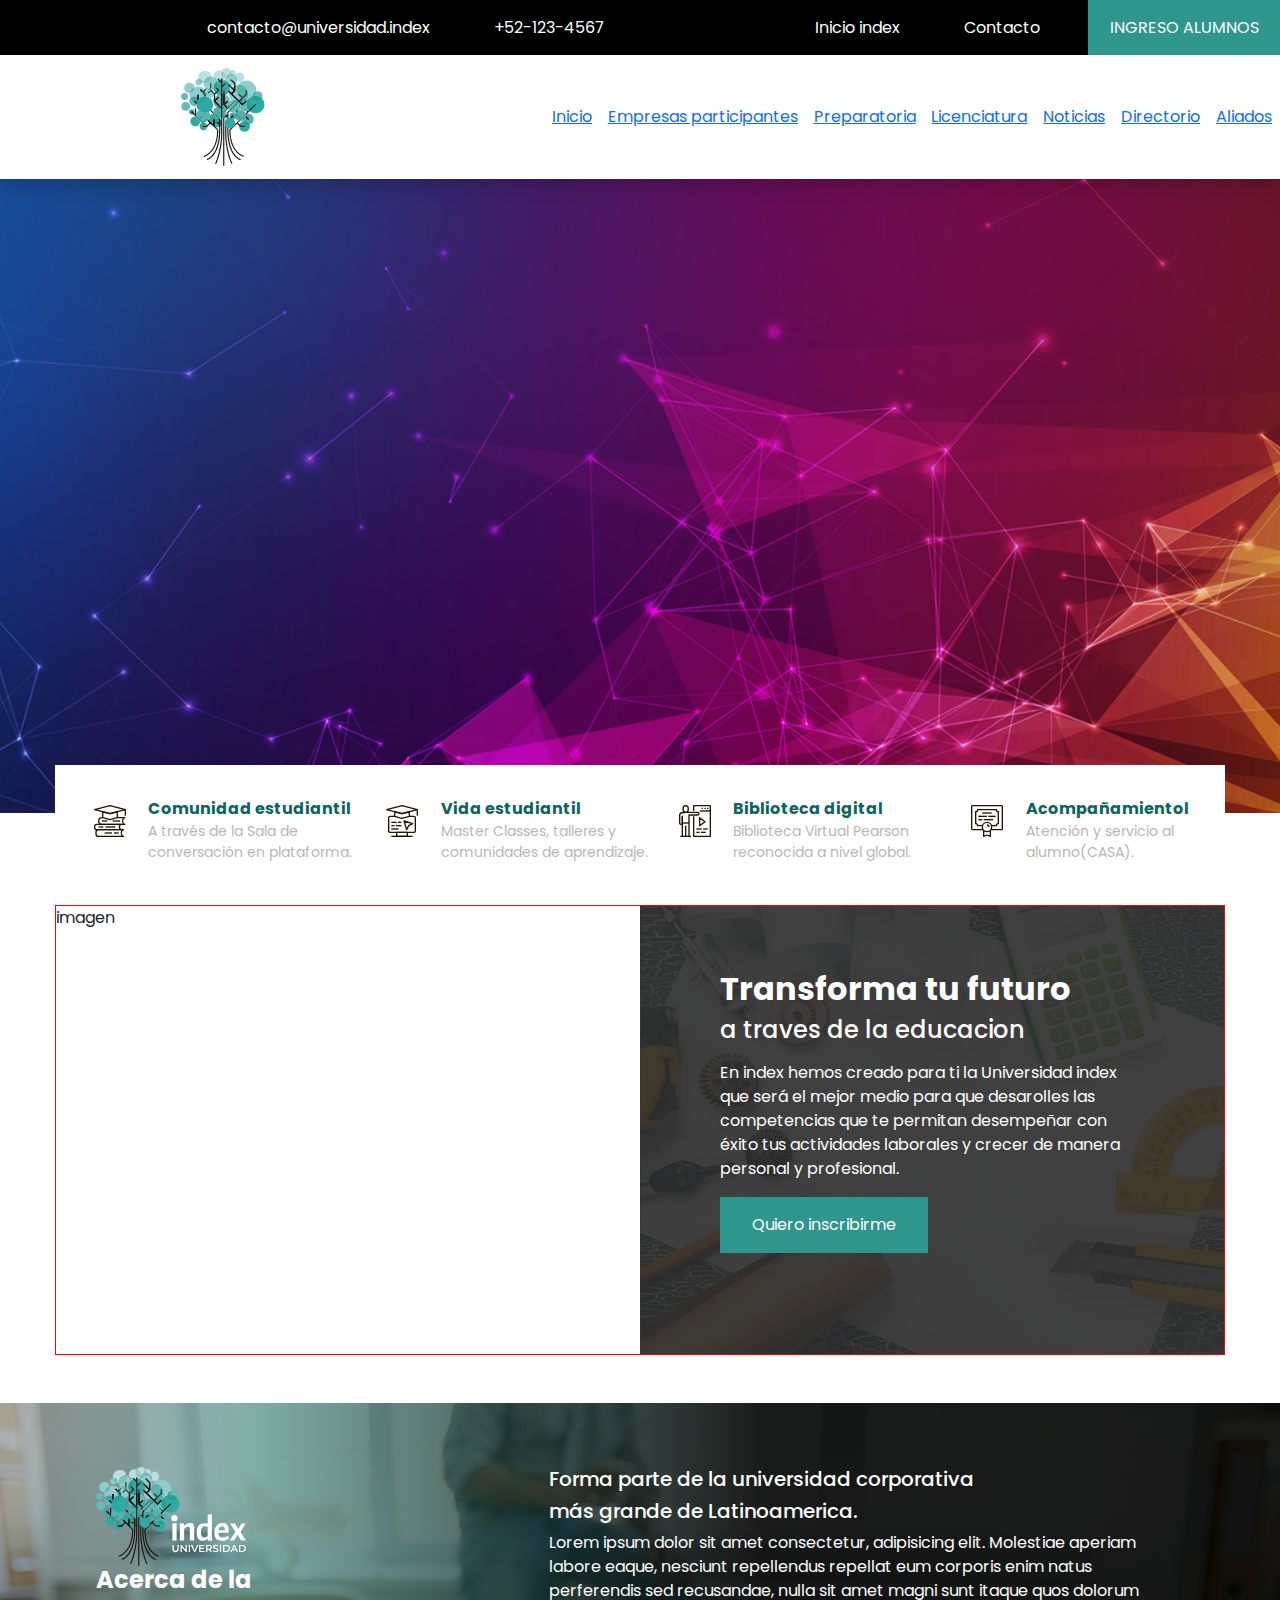
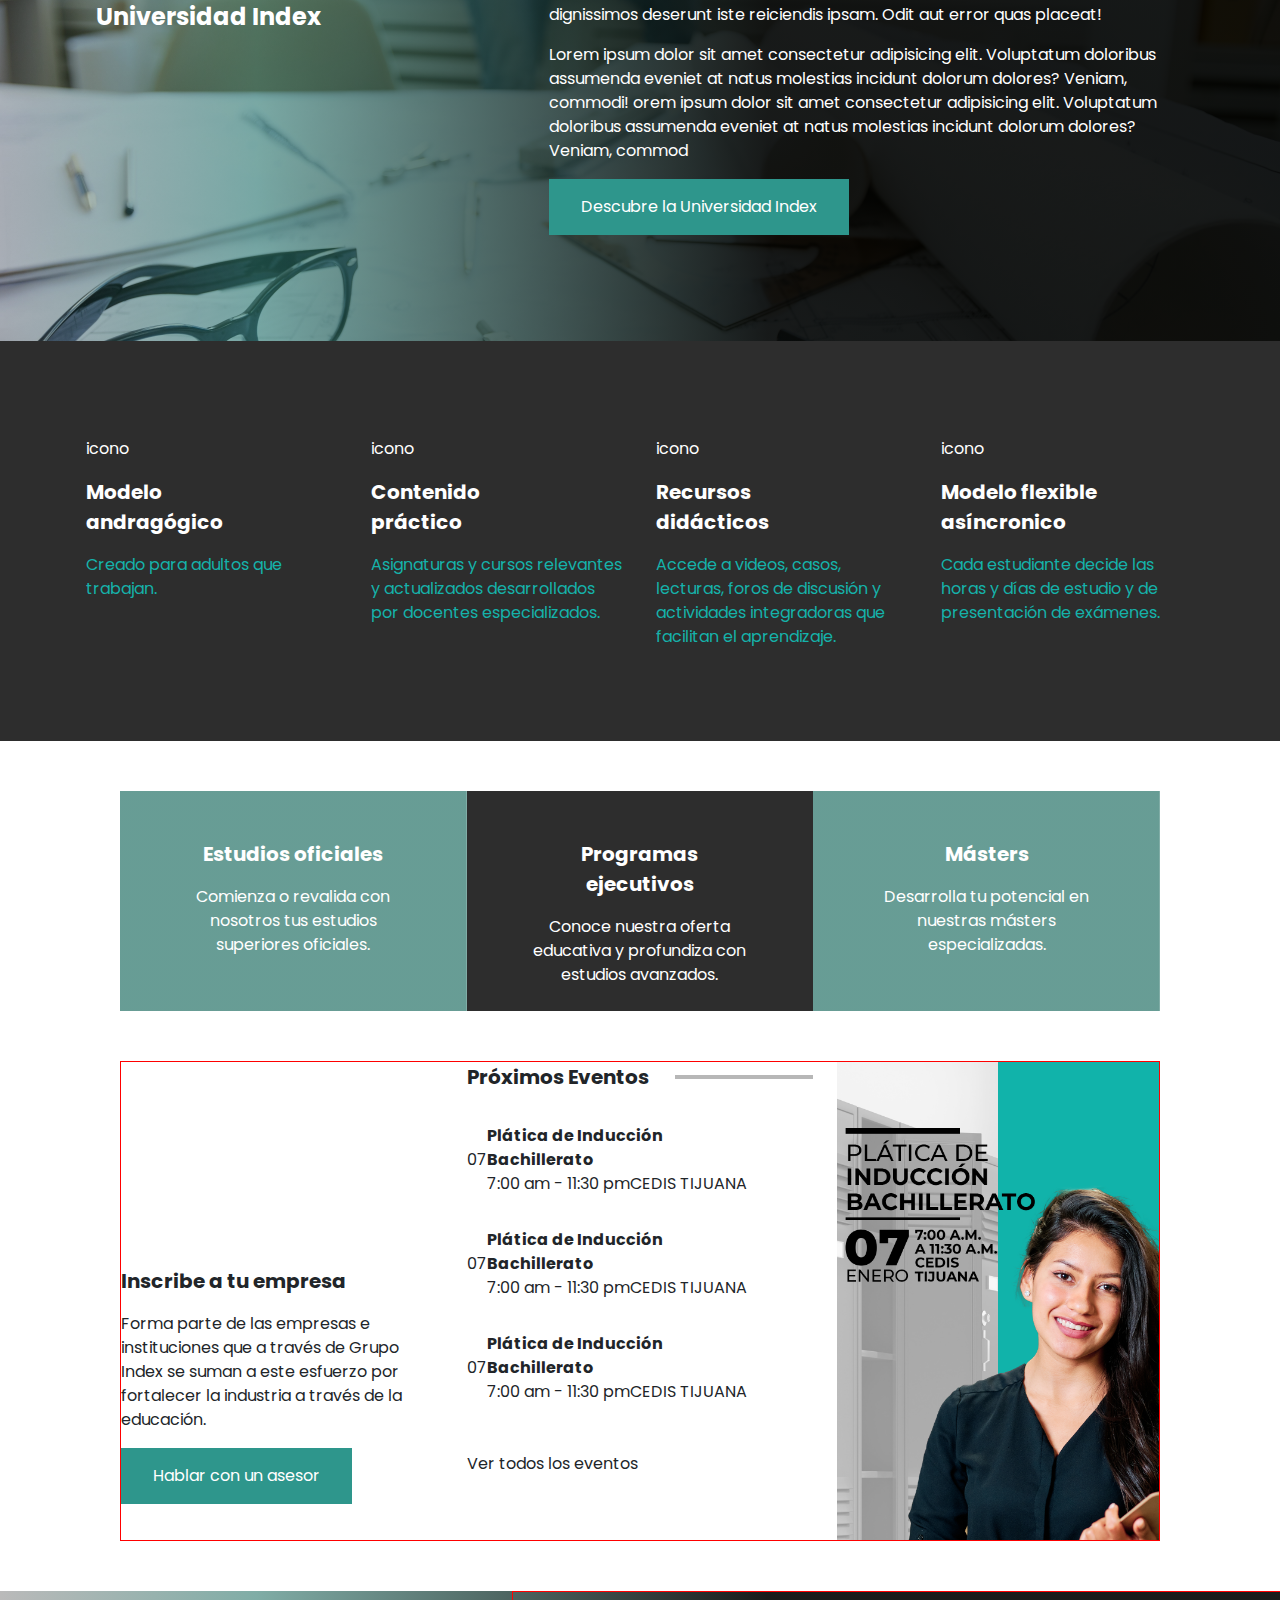
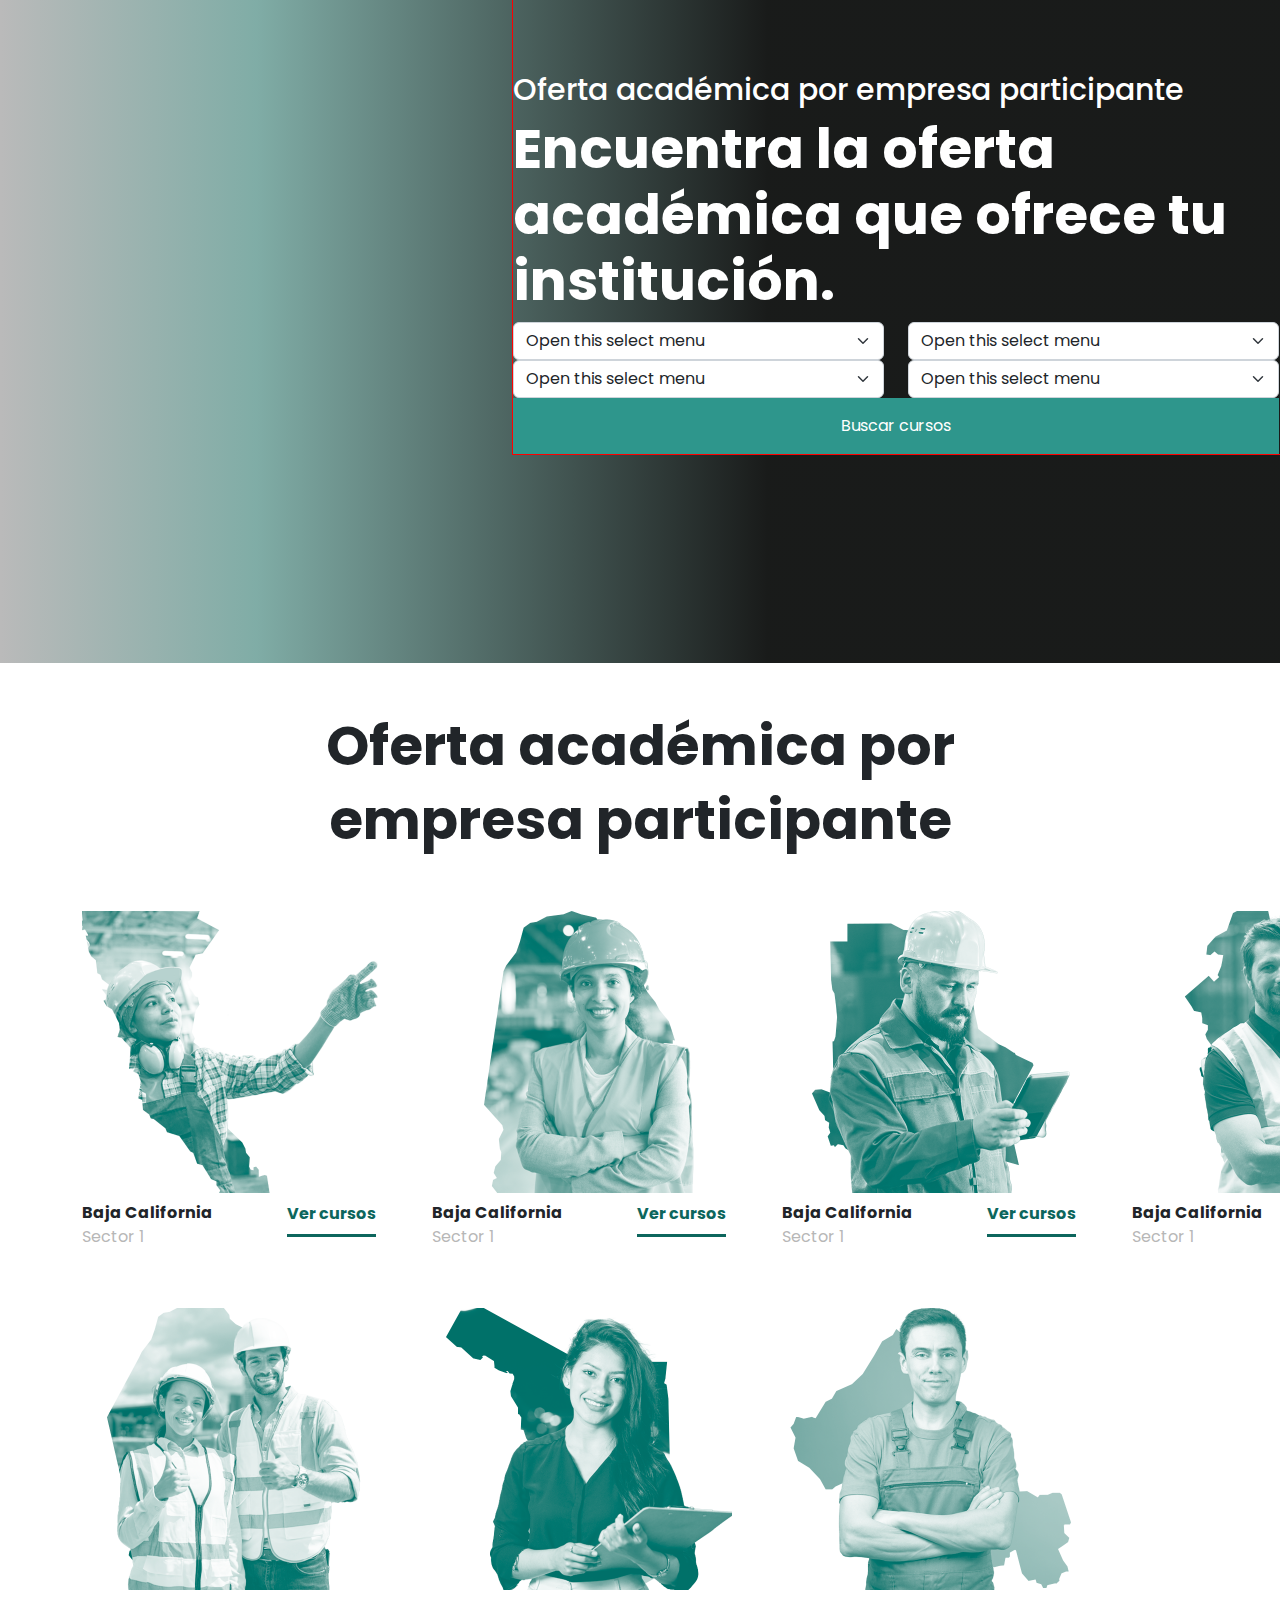
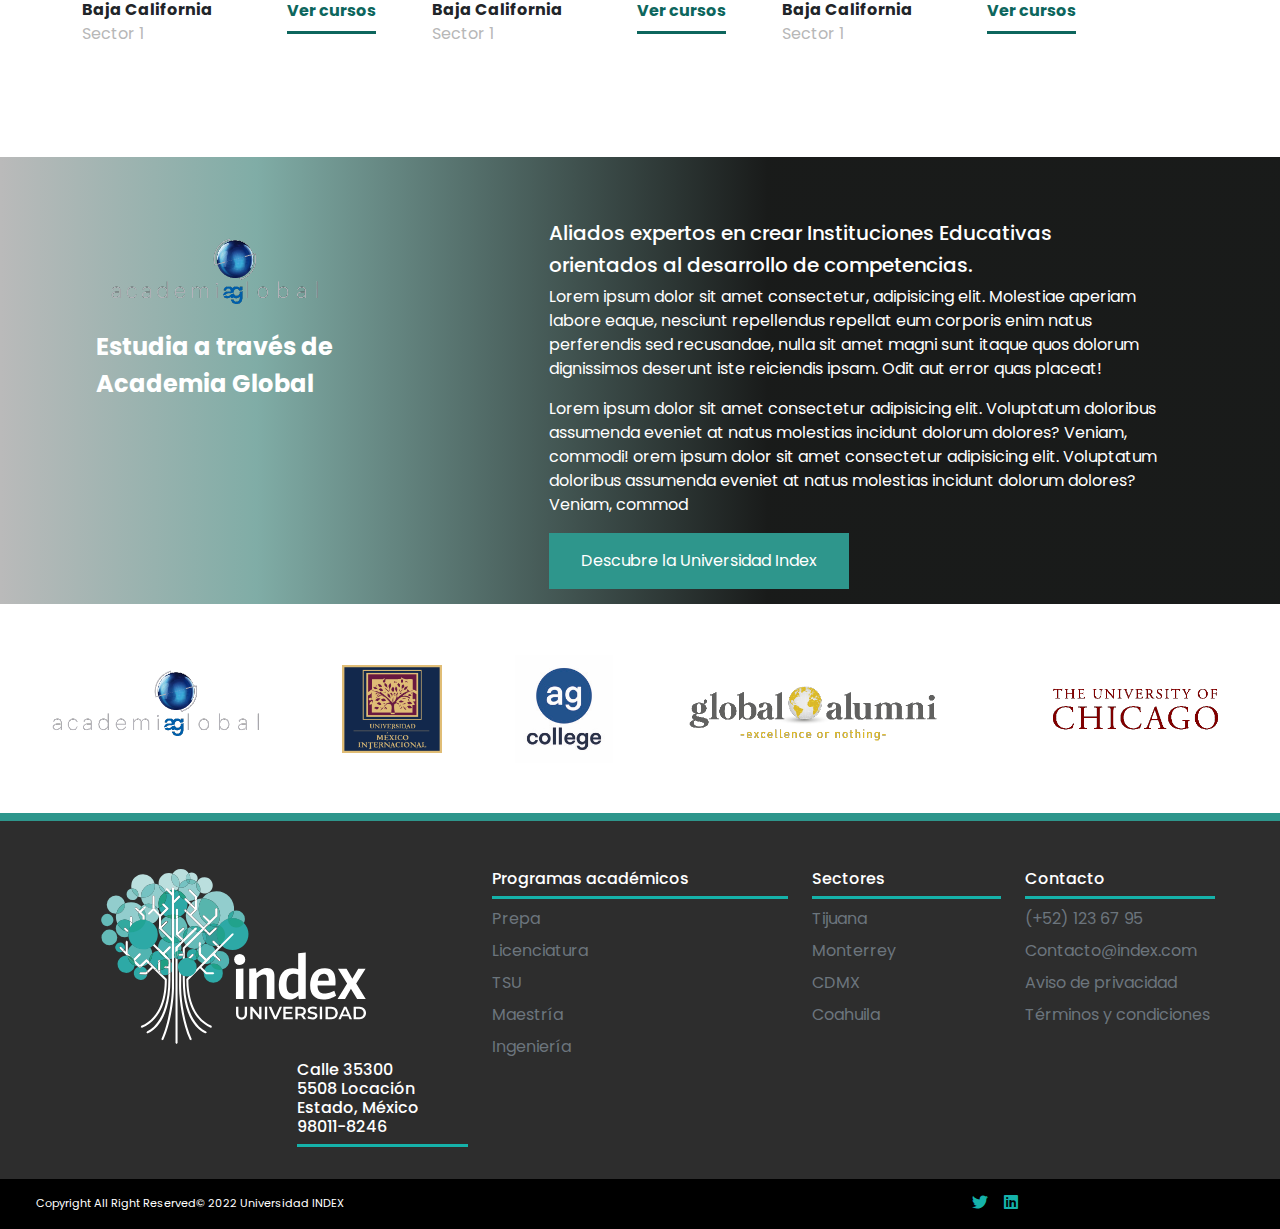
==== commit 10e8d2a6: "agrego iconos de servicios" ====
--- a/index.html
+++ b/index.html
@@ -13,57 +13,57 @@
 </head>
 <body>
     <header>
-		<div class="topbar color-white">
+		<div class="topbar color-white shadow">
 			<div class="topbar-top w-100 d-flex">
-			<div class="topbar-top__contacto d-flex align-items-center">
-				<div class="topbar-top__container d-flex justify-content-between">
-				<div class="topbar-top__items">
-					<span>contacto@universidad.index</span>
-					<span>+52-123-4567</span>
-				</div>
-				<div class="topbar-top__items">
-					<span>Inicio index</span>
-					<span>Contacto</span>
-				</div>
-				</div>
-			</div>
-			<div>
-				<button class="upper button-gral" id="btnIngresoAlumnos">
-				ingreso alumnos
-				</button>
-			</div>
-			</div>
-			<div class="topbar-menu d-flex align-items-center">
-			<div class="topbar-menu__home all-centered">
-				<img src="./assets/iconos/icono-home.svg" alt="" />
-			</div>
-			<div class="topbar-menu__navbar">
-				<nav>
-				<ul class="d-flex justify-content-around">
-					<li>
-					<a href="">Inicio</a>
-					</li>
-					<li>
-					<a href="" id="navlinkEmpresasParticipantes">Empresas participantes</a>
-					</li>
-					<li>
-					<a href="">Preparatoria</a>
-					</li>
-					<li>
-					<a href="">Licenciatura</a>
-					</li>
-					<li>
-					<a href="">Noticias</a>
-					</li>
-					<li>
-					<a href="">Directorio</a>
-					</li>
-					<li>
-					<a href="">Aliados</a>
-					</li>
-				</ul>
-				</nav>
-			</div>
+				<div class="topbar-top__contacto d-flex align-items-center">
+					<div class="topbar-top__container d-flex justify-content-between">
+					<div class="topbar-top__items">
+						<span>contacto@universidad.index</span>
+						<span>+52-123-4567</span>
+					</div>
+					<div class="topbar-top__items">
+						<span>Inicio index</span>
+						<span>Contacto</span>
+					</div>
+					</div>
+				</div>
+				<div>
+					<button class="upper button-gral" id="btnIngresoAlumnos">
+					ingreso alumnos
+					</button>
+				</div>
+				</div>
+				<div class="topbar-menu d-flex align-items-center">
+				<div class="topbar-menu__home all-centered">
+					<img src="./assets/iconos/icono-home.svg" alt="" />
+				</div>
+				<div class="topbar-menu__navbar">
+					<nav>
+					<ul class="d-flex justify-content-around">
+						<li>
+						<a href="">Inicio</a>
+						</li>
+						<li>
+						<a href="" id="navlinkEmpresasParticipantes">Empresas participantes</a>
+						</li>
+						<li>
+						<a href="">Preparatoria</a>
+						</li>
+						<li>
+						<a href="">Licenciatura</a>
+						</li>
+						<li>
+						<a href="">Noticias</a>
+						</li>
+						<li>
+						<a href="">Directorio</a>
+						</li>
+						<li>
+						<a href="">Aliados</a>
+						</li>
+					</ul>
+					</nav>
+				</div>
 			</div>
 		</div>
 		<section id="carousel">
@@ -75,40 +75,48 @@
 			<div class="intro-container">
 			<div class="intro__servicios">
 				<div class="servicio-intro col-3">
-				<div class="servicio-intro__icon border-red">icono</div>
-				<div class="servicio-intro__text">
-					<div class="servicio-intro__title">Comunidad estudiantil</div>
-					<div class="servicio-intro__description">
-					A través de la Sala de conversación en plataforma.
-					</div>
-				</div>
+					<div class="servicio-intro__icon">
+						<img src="./assets/iconos/servicio-comunidad.svg" alt="icono-comunidad">
+					</div>
+					<div class="servicio-intro__text">
+						<div class="servicio-intro__title">Comunidad estudiantil</div>
+						<div class="servicio-intro__description">
+						A través de la Sala de conversación en plataforma.
+						</div>
+					</div>
 				</div>
 				<div class="servicio-intro col-3">
-				<div class="servicio-intro__icon border-red">icono</div>
-				<div class="servicio-intro__text">
-					<div class="servicio-intro__title">Vida estudiantil</div>
-					<div class="servicio-intro__description">
-					Master Classes, talleres y comunidades de aprendizaje.
-					</div>
-				</div>
+					<div class="servicio-intro__icon">
+						<img src="./assets/iconos/servicio-vida.svg" alt="icono-vida">
+					</div>
+					<div class="servicio-intro__text">
+						<div class="servicio-intro__title">Vida estudiantil</div>
+						<div class="servicio-intro__description">
+						Master Classes, talleres y comunidades de aprendizaje.
+						</div>
+					</div>
 				</div>
 				<div class="servicio-intro col-3">
-				<div class="servicio-intro__icon border-red">icono</div>
-				<div class="servicio-intro__text">
-					<div class="servicio-intro__title">Biblioteca digital</div>
-					<div class="servicio-intro__description">
-					Biblioteca Virtual Pearson reconocida a nivel global.
-					</div>
-				</div>
+					<div class="servicio-intro__icon">
+						<img src="./assets/iconos/servicio-biblioteca.svg" alt="icono-biblioteca">
+					</div>
+					<div class="servicio-intro__text">
+						<div class="servicio-intro__title">Biblioteca digital</div>
+						<div class="servicio-intro__description">
+						Biblioteca Virtual Pearson reconocida a nivel global.
+						</div>
+					</div>
 				</div>
 				<div class="servicio-intro col-3">
-				<div class="servicio-intro__icon border-red">icono</div>
-				<div class="servicio-intro__text">
-					<div class="servicio-intro__title">Acompañamientol</div>
-					<div class="servicio-intro__description">
-					Atención y servicio al alumno(CASA).
-					</div>
-				</div>
+					<div class="servicio-intro__icon">
+						<img src="./assets/iconos/servicio-acompanamiento.svg" alt="icono-acompanamiento">
+					</div>
+					<div class="servicio-intro__text">
+						<div class="servicio-intro__title">Acompañamientol</div>
+						<div class="servicio-intro__description">
+						Atención y servicio al alumno(CASA).
+						</div>
+					</div>
 				</div>
 			</div>
 			<div class="intro__imagenes border-red">
--- a/assets/css/styles.css
+++ b/assets/css/styles.css
@@ -152,10 +152,11 @@
     min-height: 140px;
     height: 140px;
     background-color: var(--white);
-    padding: 2rem 4rem;
+    padding: 2rem 2rem;
     display: flex;
     /* justify-content: space-around; */
     align-items: center;
+    gap: 1rem;
 }
 
 .servicio-intro {
@@ -163,12 +164,27 @@
     display: flex;
     /* justify-content: center; */
     height: 100%;
+    gap: 1rem;
 }
 
 .servicio-intro__icon {
     width: 3rem;
     height: 100%;
-}
+    display: flex;
+    align-items: start;
+    justify-content: center;
+}
+
+.servicio-intro__icon img {
+    width: 2rem;
+    margin-top: 0.5rem;
+}
+/* .servicio-intro:nth-child(1) .servicio-intro__icon {
+    background: url("../iconos/servicio-comunidad.svg");
+    background-size: contain;
+    background-position: center;
+    background-repeat: no-repeat;
+} */
 
 .servicio-intro__title {
     font-weight: bold;
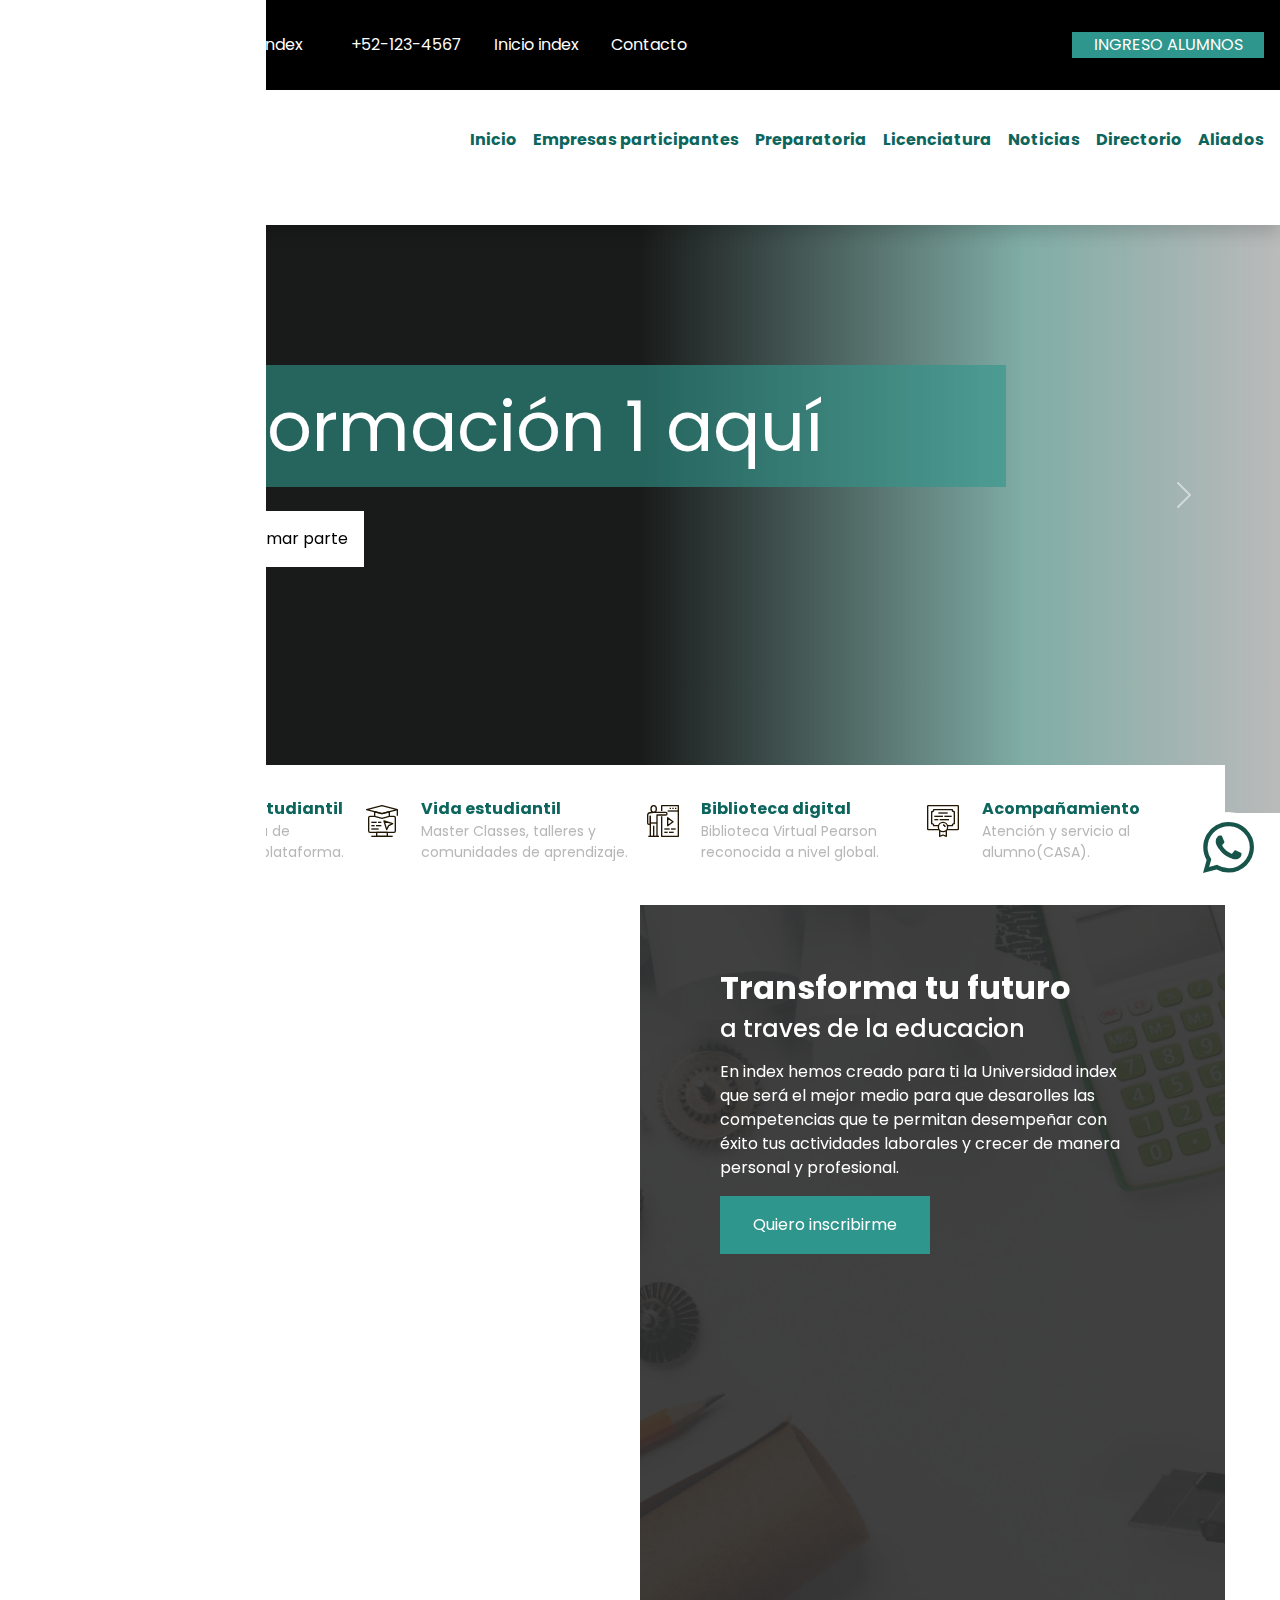
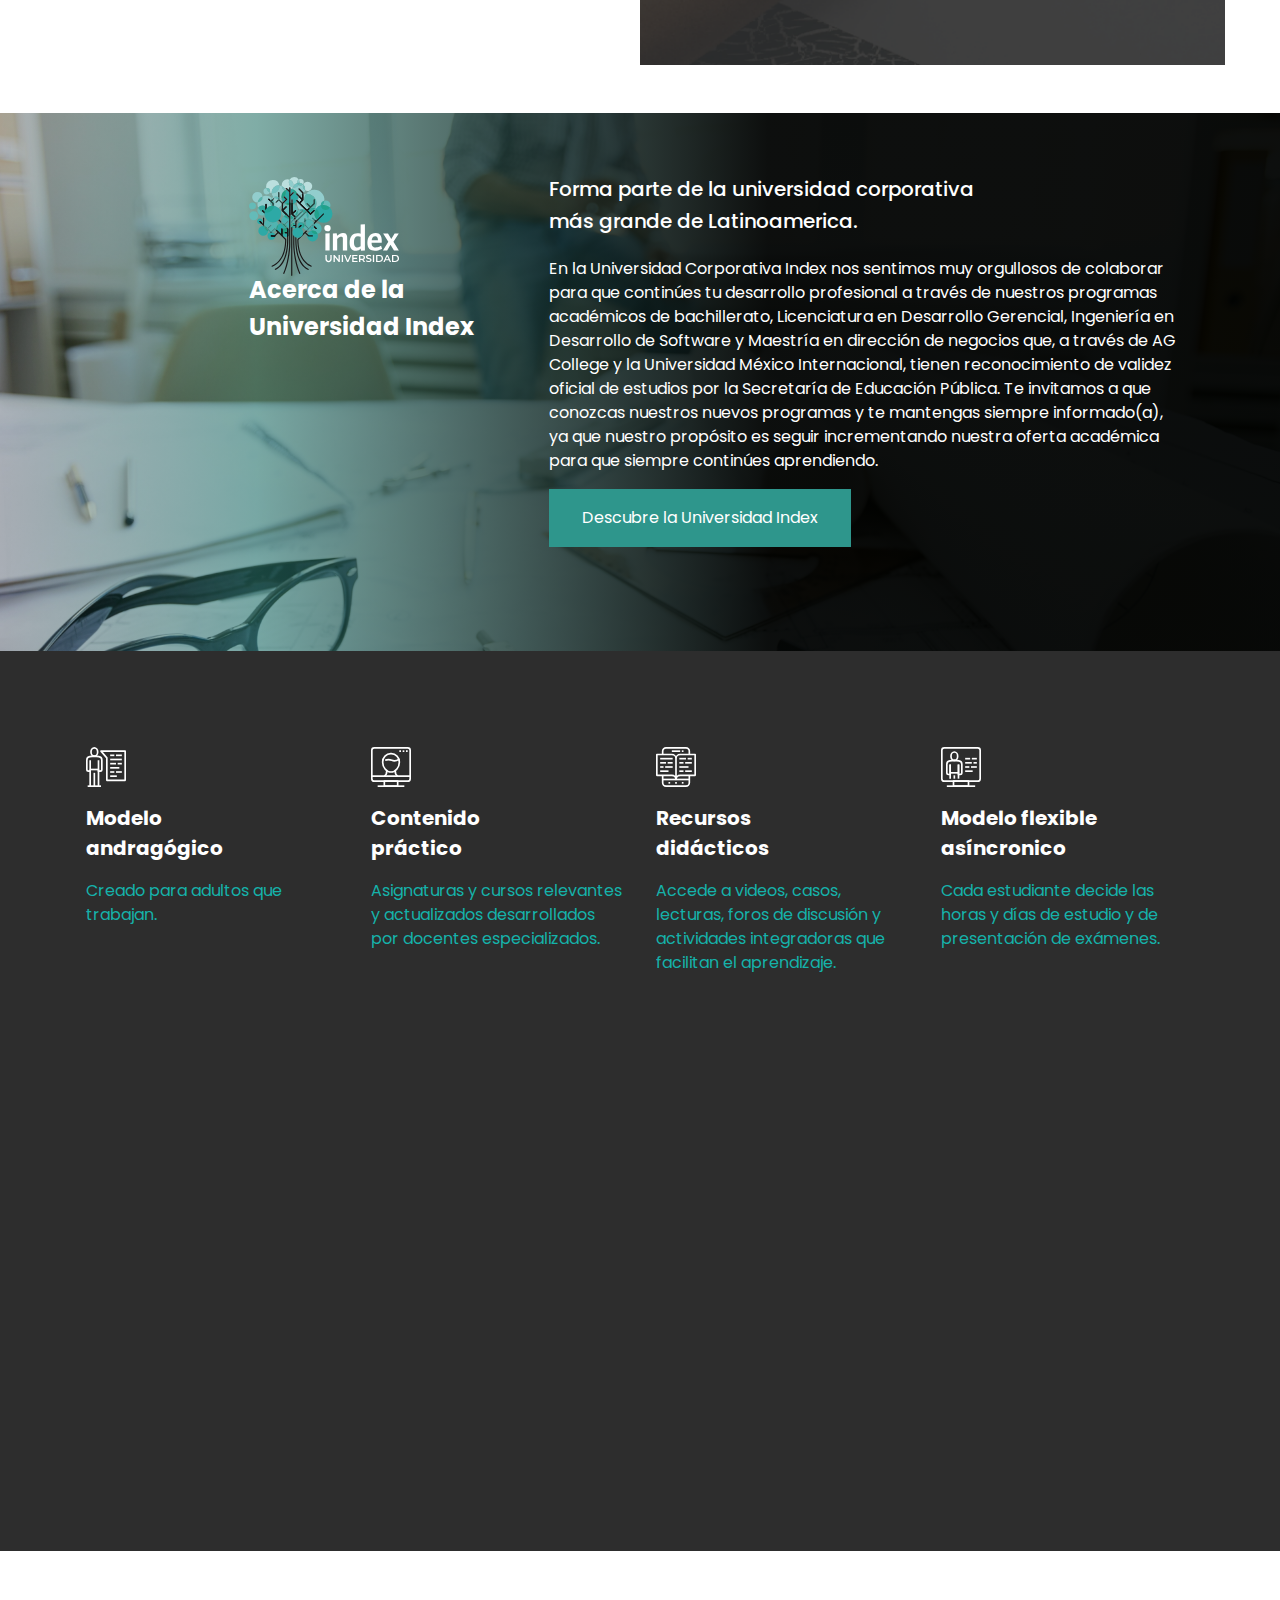
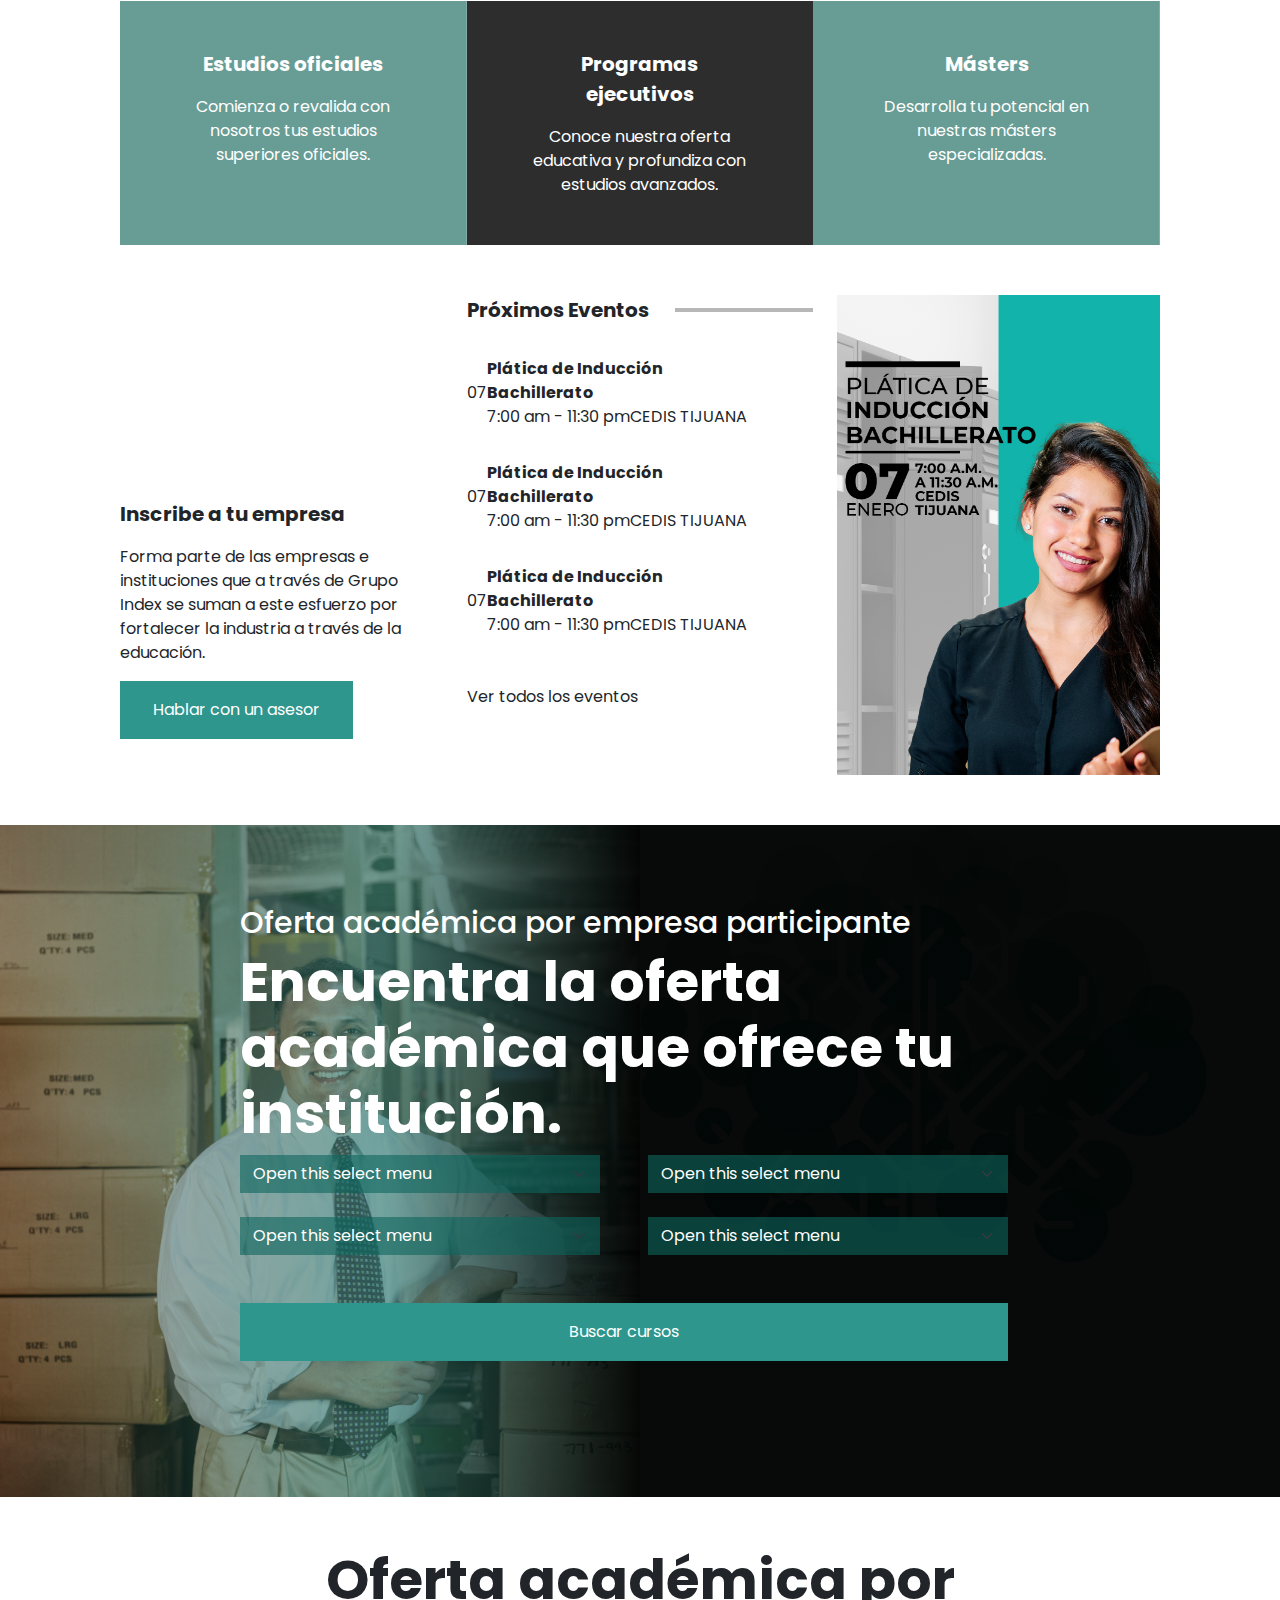
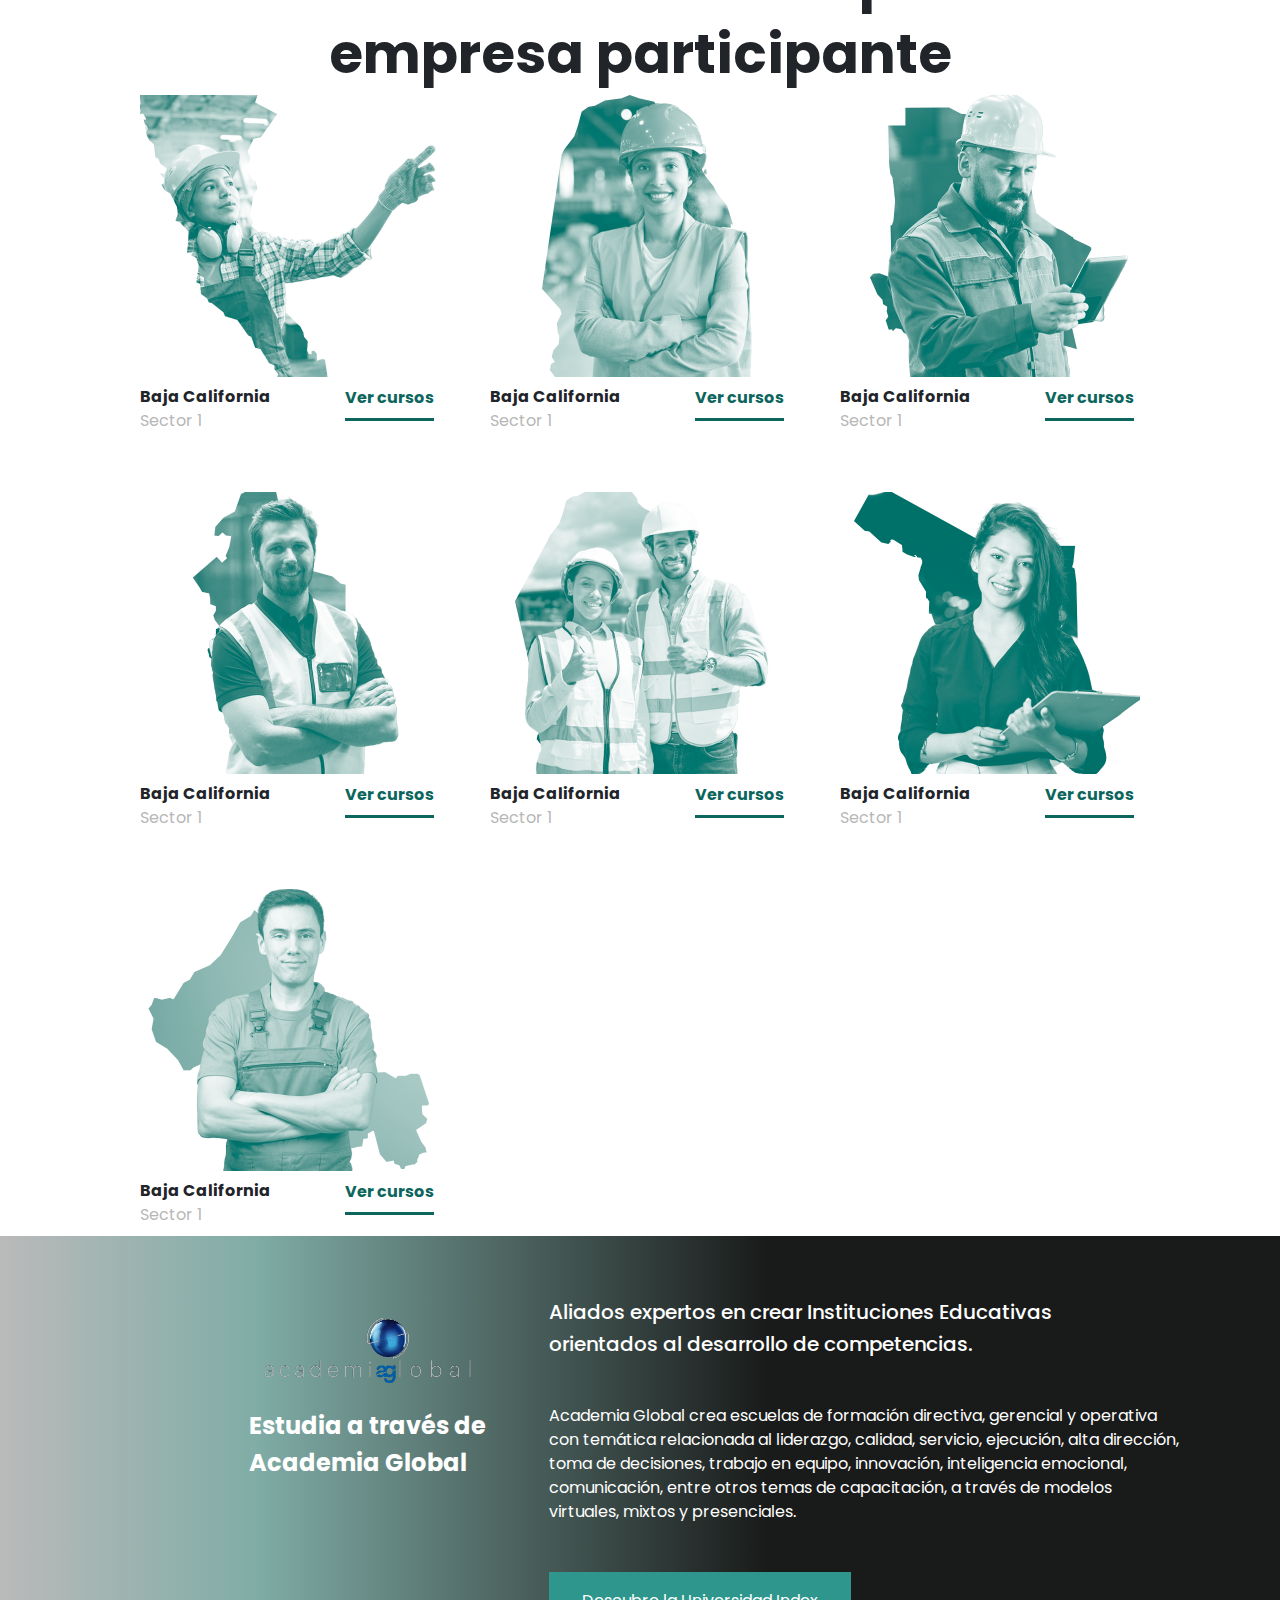
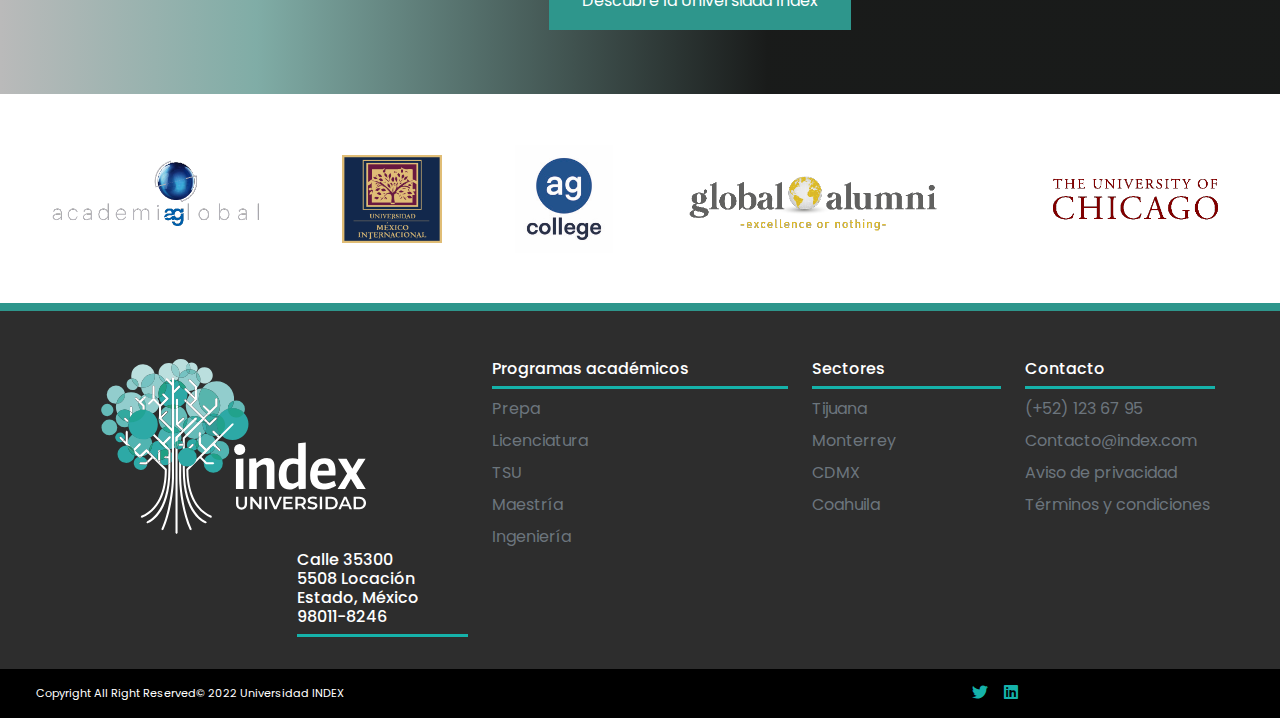
==== commit 3a3bbe26: "Arreglando topbar" ====
--- a/index.html
+++ b/index.html
@@ -1,236 +1,400 @@
-<!DOCTYPE html>
 <html lang="en">
   <head>
     <meta charset="UTF-8" />
     <meta http-equiv="X-UA-Compatible" content="IE=edge" />
     <meta name="viewport" content="width=device-width, initial-scale=1.0" />
     <title>Landing index</title>
-    <link rel="stylesheet" href="./assets/css/bootstrap.min.css">
-    <link rel="stylesheet" href="./assets/css/styles.css">
-    <link rel="stylesheet" href="./assets/css/all.css">
-
-
-</head>
-<body>
+    <link rel="stylesheet" href="./assets/css/bootstrap.min.css" />
+    <link rel="stylesheet" href="./assets/css/styles.css" />
+    <link rel="stylesheet" href="./assets/css/all.css" />
+  </head>
+  <body>
     <header>
-		<div class="topbar color-white shadow">
-			<div class="topbar-top w-100 d-flex">
-				<div class="topbar-top__contacto d-flex align-items-center">
-					<div class="topbar-top__container d-flex justify-content-between">
-					<div class="topbar-top__items">
-						<span>contacto@universidad.index</span>
-						<span>+52-123-4567</span>
-					</div>
-					<div class="topbar-top__items">
-						<span>Inicio index</span>
-						<span>Contacto</span>
-					</div>
-					</div>
-				</div>
-				<div>
-					<button class="upper button-gral" id="btnIngresoAlumnos">
-					ingreso alumnos
-					</button>
-				</div>
-				</div>
-				<div class="topbar-menu d-flex align-items-center">
-				<div class="topbar-menu__home all-centered">
-					<img src="./assets/iconos/icono-home.svg" alt="" />
-				</div>
-				<div class="topbar-menu__navbar">
-					<nav>
-					<ul class="d-flex justify-content-around">
-						<li>
-						<a href="">Inicio</a>
-						</li>
-						<li>
-						<a href="" id="navlinkEmpresasParticipantes">Empresas participantes</a>
-						</li>
-						<li>
-						<a href="">Preparatoria</a>
-						</li>
-						<li>
-						<a href="">Licenciatura</a>
-						</li>
-						<li>
-						<a href="">Noticias</a>
-						</li>
-						<li>
-						<a href="">Directorio</a>
-						</li>
-						<li>
-						<a href="">Aliados</a>
-						</li>
-					</ul>
-					</nav>
-				</div>
-			</div>
-		</div>
+    <div class="topbar__movil">
+        <button id="topBarButtonMenu" type="menu" title="topbarMenu">
+            <i class="fa fa-bars"></i>
+        </button>
+    </div>
+    <div class="menu__movil__fade"></div>
+    <div class="menu__movil">
+        <article>
+            <img src="./assets/iconos/index-negro.svg" alt="icono-index" />
+        </article>
+        <section>
+            <ul>
+                <li>Inicio</li>
+                <li>Empresas participantes</li>
+                <li>Preparatoria</li>
+                <li>Licenciatura</li>
+                <li>Noticias</li>
+                <li>Directorio</li>
+                <li>Aliadados</li>
+            </ul>
+        </section>
+    </div>
+      <div class="topbar color-white shadow">
+        <div class="topbar-top quitar-menu">
+          <div id="topbar-top1">
+            <div class="topbar-top__contacto">
+              <div class="topbar-top__container">
+                <div class="topbar-top__items">
+                  <span
+                    ></span
+                    >contacto@universidad.index</span
+                  >
+                </div>
+                <div class="topbar-top__items">
+                  <span><span class="me-3"></span
+                    >+52-123-4567</span
+                  >
+                </div>
+                <div class="topbar-top__items">
+                  <span>Inicio index</span>
+                  
+                </div>
+                <div class="topbar-top__items">
+                    <span
+                    ><a
+                      class="href-blanco-sin-estilos"
+                      href="contacto.php"
+                      class="quitar-menu"
+                      >Contacto</a
+                    ></span
+                  >
+                </div>
+              </div>
+            </div>
+            <div>
+              <button class="upper button-gral" id="btnIngresoAlumnos">
+                ingreso alumnos
+              </button>
+            </div>
+          </div>
+        </div>
+        <div class="topbar-menu">
+          <div id="topbar__wrapper">
+            <div class="topbar-menu__home">
+              <img src="./assets/iconos/index-negro.svg" alt="icono-index" />
+            </div>
+            <div class="topbar-menu__navbar">
+              <nav>
+                <ul>
+                  <li>
+                    <a href="./" class="quitar-menu">Inicio</a>
+                  </li>
+                  <li>
+                    <a href="" class="" id="navlinkEmpresasParticipantes"
+                      >Empresas participantes</a
+                    >
+                    <div class="menu-empresas-participantes">
+                        <div class="container-menu-empresas-participantes">
+                            <div class="d-flex">
+                                <div class="col-3 col-empresas-participantes">
+                                    <p class="bold">Baja California</p>
+                                    <p>Organizaciones y empresas</p>
+                                    <p>Educación Superior</p>
+                                    <p>Educación Ejecutiva</p>
+                                    <p>Especiales</p>
+                                </div>
+                                <div class="col-3 col-empresas-participantes">
+                                    <p class="bold">Nuevo León</p>
+                                    <p>Organizaciones y empresas</p>
+                                    <p>Educación Superior</p>
+                                    <p>Educación Ejecutiva</p>
+                                    <p>Especiales</p>
+                                </div>
+                                <div class="col-3 col-empresas-participantes">
+                                    <p class="bold">Chihuahua</p>
+                                    <p>Organizaciones y empresas</p>
+                                    <p>Educación Superior</p>
+                                    <p>Educación Ejecutiva</p>
+                                    <p>Especiales</p>
+                                </div>
+                                <div class="col-3 col-empresas-participantes">
+                                    <p class="bold">Tamaulipas</p>
+                                    <p>Organizaciones y empresas</p>
+                                    <p>Educación Superior</p>
+                                    <p>Educación Ejecutiva</p>
+                                    <p>Especiales</p>
+                                </div>
+                            </div>
+                            <div class="d-flex">
+                                <div class="col-3 col-empresas-participantes">
+                                    <p class="bold">Coahuila</p>
+                                    <p>Organizaciones y empresas</p>
+                                    <p>Educación Superior</p>
+                                    <p>Educación Ejecutiva</p>
+                                    <p>Especiales</p>
+                                </div>
+                                <div class="col-3 col-empresas-participantes">
+                                    <p class="bold">Sonora</p>
+                                    <p>Organizaciones y empresas</p>
+                                    <p>Educación Superior</p>
+                                    <p>Educación Ejecutiva</p>
+                                    <p>Especiales</p>
+                                </div>
+                                <div class="col-3 col-empresas-participantes">
+                                    <p class="bold">San Luis Potosí</p>
+                                    <p>Organizaciones y empresas</p>
+                                    <p>Educación Superior</p>
+                                    <p>Educación Ejecutiva</p>
+                                    <p>Especiales</p>
+                                </div>
+                                <div class="col-3 col-empresas-participantes ">
+                                    <div class="col-background-empresas-participantes">
+
+                                    </div>
+                                </div>						
+                            </div>
+                        </div>
+                    </div>
+                  </li>
+                  <li>
+                    <a href="preparatoria.php" class="quitar-menu"
+                      >Preparatoria</a
+                    >
+                  </li>
+                  <li>
+                    <a href="licenciatura.php" class="quitar-menu"
+                      >Licenciatura</a
+                    >
+                  </li>
+                  <li>
+                    <a href="" class="quitar-menu">Noticias</a>
+                  </li>
+                  <li>
+                    <a href="" class="quitar-menu">Directorio</a>
+                  </li>
+                  <li>
+                    <a href="aliados.php" class="quitar-menu">Aliados</a>
+                  </li>
+                </ul>
+              </nav>
+            </div>
+          </div>
+        </div>
+      </div>
+    </header>
+
+    <main>
 		<section id="carousel">
-			<div class="menu-empresas-participantes border-red">
-
+			<div id="carouselExampleCaptions" class="carousel slide" data-bs-ride="false">
+				<div class="carousel-indicators">
+					<button type="button" data-bs-target="#carouselExampleCaptions" data-bs-slide-to="0" class="active" aria-current="true" aria-label="Slide 1"></button>
+					<button type="button" data-bs-target="#carouselExampleCaptions" data-bs-slide-to="1" aria-label="Slide 2"></button>
+					<button type="button" data-bs-target="#carouselExampleCaptions" data-bs-slide-to="2" aria-label="Slide 3"></button>
+				</div>
+				<div class="carousel-inner">
+					<div class="carousel-item active">
+						<!-- <img   src="./assets/img/carousel1.jpg" class="d-block w-100" alt="..."> -->
+						<div id="imgCarousel1">
+						</div>
+						<div class="carousel-caption d-none d-lg-block carousel-custom-container">
+							<h3 class="title-carousel">1r item</h3>
+							<div class="section-info-carousel mt-4">
+								Información 1 aquí
+							</div>
+							<button class="btn-carousel-formar-parte mt-4">Quiero formar parte</button>
+						</div>
+					</div>
+					<div class="carousel-item">
+						<div id="imgCarousel2">
+						</div>
+						<div class="carousel-caption d-none d-lg-block carousel-custom-container">
+							<h3 class="title-carousel">1r item</h3>
+							<div class="section-info-carousel mt-4">
+								Información 2 aquí
+							</div>
+							<button class="btn-carousel-formar-parte mt-4">Quiero formar parte</button>
+						</div>
+					</div>
+					<div class="carousel-item">
+						<div id="imgCarousel3">
+						</div>
+						<div class="carousel-caption d-none d-lg-block carousel-custom-container">
+							<h3 class="title-carousel">1r item</h3>
+							<div class="section-info-carousel mt-4">
+								Información 3 aquí
+							</div>
+							<button class="btn-carousel-formar-parte mt-4">Quiero formar parte</button>
+						</div>
+					</div>
+				</div>
+				<button class="carousel-control-prev" type="button" data-bs-target="#carouselExampleCaptions" data-bs-slide="prev">
+					<span class="carousel-control-prev-icon" aria-hidden="true"></span>
+					<span class="visually-hidden">Previous</span>
+				</button>
+				<button class="carousel-control-next" type="button" data-bs-target="#carouselExampleCaptions" data-bs-slide="next">
+					<span class="carousel-control-next-icon" aria-hidden="true"></span>
+					<span class="visually-hidden">Next</span>
+				</button>
 			</div>
 		</section>
 		<section id="intro" class="w-100">
 			<div class="intro-container">
-			<div class="intro__servicios">
-				<div class="servicio-intro col-3">
-					<div class="servicio-intro__icon">
-						<img src="./assets/iconos/servicio-comunidad.svg" alt="icono-comunidad">
-					</div>
-					<div class="servicio-intro__text">
-						<div class="servicio-intro__title">Comunidad estudiantil</div>
-						<div class="servicio-intro__description">
-						A través de la Sala de conversación en plataforma.
-						</div>
-					</div>
-				</div>
-				<div class="servicio-intro col-3">
-					<div class="servicio-intro__icon">
-						<img src="./assets/iconos/servicio-vida.svg" alt="icono-vida">
-					</div>
-					<div class="servicio-intro__text">
-						<div class="servicio-intro__title">Vida estudiantil</div>
-						<div class="servicio-intro__description">
-						Master Classes, talleres y comunidades de aprendizaje.
-						</div>
-					</div>
-				</div>
-				<div class="servicio-intro col-3">
-					<div class="servicio-intro__icon">
-						<img src="./assets/iconos/servicio-biblioteca.svg" alt="icono-biblioteca">
-					</div>
-					<div class="servicio-intro__text">
-						<div class="servicio-intro__title">Biblioteca digital</div>
-						<div class="servicio-intro__description">
-						Biblioteca Virtual Pearson reconocida a nivel global.
-						</div>
-					</div>
-				</div>
-				<div class="servicio-intro col-3">
-					<div class="servicio-intro__icon">
-						<img src="./assets/iconos/servicio-acompanamiento.svg" alt="icono-acompanamiento">
-					</div>
-					<div class="servicio-intro__text">
-						<div class="servicio-intro__title">Acompañamientol</div>
-						<div class="servicio-intro__description">
-						Atención y servicio al alumno(CASA).
-						</div>
-					</div>
-				</div>
-			</div>
-			<div class="intro__imagenes border-red">
-				<div class="col-6">imagen</div>
-				<div class="intro__imagenes-text col-6">
-				<h2 class="bold">Transforma tu futuro</h2>
-				<h4>a traves de la educacion</h4>
-
-				<p class="mt-3">
-					En index hemos creado para ti la Universidad index que será el
-					mejor medio para que desarolles las competencias que te permitan
-					desempeñar con éxito tus actividades laborales y crecer de
-					manera personal y profesional.
-				</p>
-				<button class="button-gral" id="btnQuieroInscribirme">
-					Quiero inscribirme
-				</button>
-				</div>
-			</div>
+				<div class="intro__servicios">
+					<div class="servicio-intro col-12 col-lg-3">
+						<div class="servicio-intro__icon">
+							<img src="./assets/iconos/servicio-comunidad.svg" alt="icono-comunidad">
+						</div>
+						<div class="servicio-intro__text">
+							<div class="servicio-intro__title">Comunidad estudiantil</div>
+							<div class="servicio-intro__description">
+							A través de la Sala de conversación en plataforma.
+							</div>
+						</div>
+					</div>
+					<div class="servicio-intro col-12 col-lg-3">
+						<div class="servicio-intro__icon">
+							<img src="./assets/iconos/servicio-vida.svg" alt="icono-vida">
+						</div>
+						<div class="servicio-intro__text">
+							<div class="servicio-intro__title">Vida estudiantil</div>
+							<div class="servicio-intro__description">
+							Master Classes, talleres y comunidades de aprendizaje.
+							</div>
+						</div>
+					</div>
+					<div class="servicio-intro col-12 col-lg-3">
+						<div class="servicio-intro__icon">
+							<img src="./assets/iconos/servicio-biblioteca.svg" alt="icono-biblioteca">
+						</div>
+						<div class="servicio-intro__text">
+							<div class="servicio-intro__title">Biblioteca digital</div>
+							<div class="servicio-intro__description">
+							Biblioteca Virtual Pearson reconocida a nivel global.
+							</div>
+						</div>
+					</div>
+					<div class="servicio-intro col-12 col-lg-3">
+						<div class="servicio-intro__icon">
+							<img src="./assets/iconos/servicio-acompanamiento.svg" alt="icono-acompanamiento">
+						</div>
+						<div class="servicio-intro__text">
+							<div class="servicio-intro__title">Acompañamiento</div>
+							<div class="servicio-intro__description">
+							Atención y servicio al alumno(CASA).
+							</div>
+						</div>
+					</div>
+				</div>
+				<div class="intro__imagenes">
+					<div class="intro__imagenes-izquierda col-6">
+
+					</div>
+					<div class="intro__imagenes-text col-12 col-md-6">
+					<h2 class="bold">Transforma tu futuro</h2>
+					<h4>a traves de la educacion</h4>
+
+					<p class="mt-3">
+						En index hemos creado para ti la Universidad index que será el
+						mejor medio para que desarolles las competencias que te permitan
+						desempeñar con éxito tus actividades laborales y crecer de
+						manera personal y profesional.
+					</p>
+					<button class="button-gral" id="btnQuieroInscribirme">
+						Quiero inscribirme
+					</button>
+					</div>
+				</div>
 			</div>
 		</section>
-    </header>
-
-    <main>
 		<section id="acerca" class="">
-			<div class="col-5">
-			<img src="./assets/iconos/icono-home.svg" alt="" />
-			<h4 class="bold">Acerca de la</h4>
-			<h4 class="bold">Universidad Index</h4>
-			</div>
-			<div class="col-7">
-			<h5>Forma parte de la universidad corporativa</h5>
-			<h5>más grande de Latinoamerica.</h5>
-			<p>
-				Lorem ipsum dolor sit amet consectetur, adipisicing elit. Molestiae
-				aperiam labore eaque, nesciunt repellendus repellat eum corporis
-				enim natus perferendis sed recusandae, nulla sit amet magni sunt
-				itaque quos dolorum dignissimos deserunt iste reiciendis ipsam. Odit
-				aut error quas placeat!
-			</p>
-			<p>
-				Lorem ipsum dolor sit amet consectetur adipisicing elit. Voluptatum
-				doloribus assumenda eveniet at natus molestias incidunt dolorum
-				dolores? Veniam, commodi! orem ipsum dolor sit amet consectetur
-				adipisicing elit. Voluptatum doloribus assumenda eveniet at natus
-				molestias incidunt dolorum dolores? Veniam, commod
-			</p>
-			<button class="button-gral">Descubre la Universidad Index</button>
+			<div class="col-5 d-none d-lg-block">
+				<div class="logo-texto-acerca">
+					<img src="./assets/iconos/icono-home.svg" alt="" />
+					<h4 class="bold">Acerca de la</h4>
+					<h4 class="bold">Universidad Index</h4>
+				</div>
+			</div>
+			<div class="col-12 col-lg-7">
+				<h5>Forma parte de la universidad corporativa</h5>
+				<h5>más grande de Latinoamerica.</h5>
+				<p class="mt-4 mb-3">
+					En la Universidad Corporativa Index nos sentimos muy orgullosos de colaborar para que continúes tu desarrollo profesional a través de nuestros programas académicos de bachillerato, Licenciatura en Desarrollo Gerencial, Ingeniería en Desarrollo de Software y Maestría en dirección de negocios que, a través de AG College y la Universidad México Internacional, tienen reconocimiento de validez oficial de estudios por la Secretaría de Educación Pública. Te invitamos a que conozcas nuestros nuevos programas y te mantengas siempre informado(a), ya que nuestro propósito es seguir incrementando nuestra oferta académica para que siempre continúes aprendiendo.
+				</p>				
+				<button class="button-gral">Descubre la Universidad Index</button>
 			</div>
 		</section>
 		<section id="acercaBottom">
 			<div class="container d-flex contenedor-acerca">
-			<div class="col-3 d-flex flex-column card-items-acerca">
-				<div>icono</div>
+			<div class="col-12 col-md-6 col-lg-3 d-flex flex-column card-items-acerca">
+				<div class="animation-down">
+					<img class="icono-acerca-bottom" src="./assets/iconos/modelo-andragogico-blanco.svg" alt="icono-modelo-andragogico">
+				</div>
 				<div class="title-about-bottom bold">
-				<p class="m-0">Modelo</p>
-				<p class="m-0">andragógico</p>
-				</div>
-				<div class="text-about-bottom">
+				<div class="animation-down">
+					<p class="m-0">Modelo</p>
+					<p class="m-0">andragógico</p>
+				</div>
+				</div>
+				<div class="text-about-bottom animation-up">
 				Creado para adultos que trabajan.
 				</div>
 			</div>
-			<div class="col-3 d-flex flex-column card-items-acerca">
-				<div>icono</div>
+			<div class="col-12 col-md-6 col-lg-3 d-flex flex-column card-items-acerca">
+				<div class="animation-down">
+					<img class="icono-acerca-bottom" src="./assets/iconos/contenido-practico-blanco.svg" alt="icono-contenido-practico">
+				</div>
 				<div class="title-about-bottom bold">
-				<p class="m-0">Contenido</p>
-				<p class="m-0">práctico</p>
-				</div>
-				<div class="text-about-bottom">
+				<div class="animation-down">
+					<p class="m-0">Contenido</p>
+					<p class="m-0">práctico</p>
+				</div>
+				</div>
+				<div class="text-about-bottom animation-up">
 				Asignaturas y cursos relevantes y actualizados desarrollados por
 				docentes especializados.
 				</div>
 			</div>
-			<div class="col-3 d-flex flex-column card-items-acerca">
-				<div>icono</div>
+			<div class="col-12 col-md-6 col-lg-3 d-flex flex-column card-items-acerca">
+				<div class="animation-down">
+					<img class="icono-acerca-bottom" src="./assets/iconos/recursos-didacticos-blanco.svg" alt="icono-recursos-didacticos">
+				</div>
 				<div class="title-about-bottom bold">
-				<p class="m-0">Recursos</p>
-				<p class="m-0">didácticos</p>
-				</div>
-				<div class="text-about-bottom">
+				<div class="animation-down">
+					<p class="m-0">Recursos</p>
+					<p class="m-0">didácticos</p>
+				</div>
+				</div>
+				<div class="text-about-bottom animation-up">
 				Accede a videos, casos, lecturas, foros de discusión y actividades
 				integradoras que facilitan el aprendizaje.
 				</div>
 			</div>
-			<div class="col-3 d-flex flex-column card-items-acerca">
-				<div>icono</div>
+			<div class="col-12 col-md-6 col-lg-3 d-flex flex-column card-items-acerca">
+				<div class="animation-down">
+					<img class="icono-acerca-bottom" src="./assets/iconos/modelo-flexible-blanco.svg" alt="icono-modelo-flexible">
+				</div>
 				<div class="title-about-bottom bold">
-				<p class="m-0">Modelo flexible</p>
-				<p class="m-0">asíncronico</p>
-				</div>
-				<div class="text-about-bottom">
+				<div class="animation-down">
+					<p class="m-0">Modelo flexible</p>
+					<p class="m-0">asíncronico</p>
+				</div>
+				</div>
+				<div class="text-about-bottom animation-up">
 				Cada estudiante decide las horas y días de estudio y de
 				presentación de exámenes.
 				</div>
 			</div>
 			</div>
-		</section>
-      
+		</section>      
         <section id="eventos" class="">
             <div class="container contenedor-eventos">
                 <div class="d-flex w-100 container-eventos-top">
-                    <div class="col-4 card-eventos-top">
+                    <div class="col-12 col-xl-4 card-eventos-top">
                         <div class="text-center">
                             <span class="f-20 bold">Estudios oficiales</span>
                             <div class="mt-3">Comienza o revalida con nosotros tus estudios superiores oficiales.</div>
                         </div>
                     </div>
-                    <div class="col-4 card-eventos-top">
+                    <div class="col-12 col-xl-4 card-eventos-top">
                         <div class="text-center">
                             <span class="f-20 bold">Programas ejecutivos</span>
                             <div class="mt-3">Conoce nuestra oferta educativa y profundiza con estudios avanzados.</div>
                         </div>                        
                     </div>
-                    <div class="col-4 card-eventos-top">
+                    <div class="col-12 col-xl-4 card-eventos-top">
                         <div class="text-center">
                             <span class="f-20 bold">Másters</span>
                             <div class="mt-3">Desarrolla tu potencial en nuestras másters especializadas.</div>
@@ -238,8 +402,8 @@
                     </div>
                 </div>
 
-                <div class="d-flex w-100 cards-eventos-bottom border-red">
-                    <div class="col-4 eventos-left">
+                <div class="d-flex cards-eventos-bottom">
+                    <div class="col-12 col-lg-4 eventos-left">
                         <div class="eventos-left__img">
 
                         </div>
@@ -250,7 +414,7 @@
                         </div>
                         <div></div>
                     </div>
-                    <div class="col-4">
+                    <div class="col-12 col-lg-4">
                         <div class="d-flex align-items-center justify-content-between">
                             <div class="f-20 bold header-proximos-eventos"><p>Próximos Eventos</p></div>
                             <div class="eventos-header-divider"></div>
@@ -295,7 +459,7 @@
                             Ver todos los eventos
                         </div>
                     </div>
-                    <div class="col-4 eventos-right">
+                    <div class="col-12 col-lg-4 eventos-right">
                         <div class="eventos-right__img">
 
                         </div>
@@ -305,14 +469,22 @@
             </div>
         </section>
         <section id="encuentraOferta" class="">
+			<div class="container-imagenes-fondo">
+				<div class="encuentra-oferta-izquierda">
+				
+				</div>
+				<div class="encuentra-oferta-derecha">
+				
+				</div>
+			</div>
             <div class="containerOferta">
-                <div class="container-form-oferta border-red">
+                <div class="container-form-oferta">
                     <h3 class="title-oferta">Oferta académica por empresa participante</h3>
                     <h2 class="description-oferta bold">Encuentra la oferta académica que ofrece tu institución.</h2>
                     <form>
-                        <div class="row">
+                        <div class="d-flex mb-4 fila-select-oferta">
                             <div class="col">
-                                <select class="form-select" aria-label="Default select example">
+                                <select class="form-select select-oferta" aria-label="Default select example">
                                     <option selected>Open this select menu</option>
                                     <option value="1">One</option>
                                     <option value="2">Two</option>
@@ -320,7 +492,7 @@
                                 </select>
                             </div>
                             <div class="col">
-                                <select class="form-select" aria-label="Default select example">
+                                <select class="form-select select-oferta" aria-label="Default select example">
                                     <option selected>Open this select menu</option>
                                     <option value="1">One</option>
                                     <option value="2">Two</option>
@@ -328,9 +500,9 @@
                                 </select>
                             </div>
                         </div>
-                        <div class="row">
+                        <div class="d-flex mb-5 fila-select-oferta">
                             <div class="col">
-                                <select class="form-select" aria-label="Default select example">
+                                <select class="form-select select-oferta" aria-label="Default select example">
                                     <option selected>Open this select menu</option>
                                     <option value="1">One</option>
                                     <option value="2">Two</option>
@@ -338,7 +510,7 @@
                                 </select>
                             </div>
                             <div class="col">
-                                <select class="form-select" aria-label="Default select example">
+                                <select class="form-select select-oferta" aria-label="Default select example">
                                     <option selected>Open this select menu</option>
                                     <option value="1">One</option>
                                     <option value="2">Two</option>
@@ -356,7 +528,7 @@
 				<h2 class="text-center f-55 bold">Oferta académica por</h2>
 				<h2 class="text-center f-55 bold">empresa participante</h2>
 			</div>
-			<div class="container container-img-oferta-academica">
+			<div class="container-img-oferta-academica">
 				<div class="card-oferta-academica">
 					<div class="card-oferta-academica__img">
 					</div>
@@ -451,28 +623,19 @@
 			</div>
         </section>
 		<section id="estudiaAcademiaGlobal" class="">
-			<div class="col-5">
-				<img src="./assets/img/logo-academia-global.png" alt="" />
-				<h4 class="bold">Estudia a través de</h4>
-				<h4 class="bold">Academia Global</h4>
-			</div>
-			<div class="col-7">
+			<div class="col-5 d-none d-lg-block">
+				<div class="logo-texto-acerca">
+					<img src="./assets/img/logo-academia-global.png" alt="" />
+					<h4 class="bold">Estudia a través de</h4>
+					<h4 class="bold">Academia Global</h4>
+				</div>
+			</div>
+			<div class="col-12 col-lg-7">
 				<h5>Aliados expertos en crear Instituciones Educativas</h5>
 				<h5>orientados al desarrollo de competencias.</h5>
-				<p>
-					Lorem ipsum dolor sit amet consectetur, adipisicing elit. Molestiae
-					aperiam labore eaque, nesciunt repellendus repellat eum corporis
-					enim natus perferendis sed recusandae, nulla sit amet magni sunt
-					itaque quos dolorum dignissimos deserunt iste reiciendis ipsam. Odit
-					aut error quas placeat!
-				</p>
-				<p>
-					Lorem ipsum dolor sit amet consectetur adipisicing elit. Voluptatum
-					doloribus assumenda eveniet at natus molestias incidunt dolorum
-					dolores? Veniam, commodi! orem ipsum dolor sit amet consectetur
-					adipisicing elit. Voluptatum doloribus assumenda eveniet at natus
-					molestias incidunt dolorum dolores? Veniam, commod
-				</p>
+				<p class="my-5">
+					Academia Global crea escuelas de formación directiva, gerencial y operativa con temática relacionada al liderazgo, calidad, servicio, ejecución, alta dirección, toma de decisiones, trabajo en equipo, innovación, inteligencia emocional, comunicación, entre otros temas de capacitación, a través de modelos virtuales, mixtos y presenciales.
+				</p>				
 				<button class="button-gral">Descubre la Universidad Index</button>
 			</div>
 		</section>
@@ -483,109 +646,114 @@
 			<img src="./assets/img/logo-global-alumni.png" alt="" />
 			<img src="./assets/img/logo-chicago.png" alt="" />
 		</section>
+		
     </main>
-    
     <footer>
-      <div class="container-fluid">
-        <section class="row row-cols-1 pt-5 pb-4 justify-content-center">
-          <div class="col-4 col-md-4 ps-5">
-            <div class="row justify-content-start">
-              <img
-                src="./assets/img/Logo-Blanco.svg"
-                alt=""
-                class="mb-3"
-                srcset=""
-              />
-            </div>
-            <div class="row">
-              <div class="col"></div>
-              <div class="col">
-                <h5>
-                  Calle 35300 <br />
-                  5508 Locación <br />
-                  Estado, México 98011-8246
-                </h5>
-              </div>
-            </div>
-          </div>
-        
-          <div class="col-3 mb-3">
-            <h5>Programas académicos</h5>
-            <ul class="nav flex-column">
-              <li class="nav-item mb-2">
-                <a href="#" class="nav-link p-0 text-muted">Prepa</a>
-              </li>
-              <li class="nav-item mb-2">
-                <a href="#" class="nav-link p-0 text-muted">Licenciatura</a>
-              </li>
-              <li class="nav-item mb-2">
-                <a href="#" class="nav-link p-0 text-muted">TSU</a>
-              </li>
-              <li class="nav-item mb-2">
-                <a href="#" class="nav-link p-0 text-muted">Maestría</a>
-              </li>
-              <li class="nav-item mb-2">
-                <a href="#" class="nav-link p-0 text-muted">Ingeniería</a>
-              </li>
-            </ul>
-          </div>
-        
-          <div class="col-2 mb-3">
-            <h5>Sectores</h5>
-            <ul class="nav flex-column">
-              <li class="nav-item mb-2">
-                <a href="#" class="nav-link p-0 text-muted">Tijuana</a>
-              </li>
-              <li class="nav-item mb-2">
-                <a href="#" class="nav-link p-0 text-muted">Monterrey</a>
-              </li>
-              <li class="nav-item mb-2">
-                <a href="#" class="nav-link p-0 text-muted">CDMX</a>
-              </li>
-              <li class="nav-item mb-2">
-                <a href="#" class="nav-link p-0 text-muted">Coahuila</a>
-              </li>
-            </ul>
-          </div>
-        
-          <div class="col-2 mb-3">
-            <h5>Contacto</h5>
-            <ul class="nav flex-column">
-              <li class="nav-item mb-2">
-                <a href="#" class="nav-link p-0 text-muted">(+52) 123 67 95</a>
-              </li>
-              <li class="nav-item mb-2">
-                <a href="#" class="nav-link p-0 text-muted">Contacto@index.com</a>
-              </li>
-              <li class="nav-item mb-2">
-                <a href="#" class="nav-link p-0 text-muted"
-                  >Aviso de privacidad</a
-                >
-              </li>
-              <li class="nav-item mb-2">
-                <a href="#" class="nav-link p-0 text-muted"
-                  >Términos y condiciones</a
-                >
-              </li>
-            </ul>
-          </div>
-        </section>
-        
-        <section class="row row-cols-1 py-2">
-          <div class="col-9 py-2 ps-5">
-            <div class="row align-items-center">
-              Copyright All Right Reserved&copy; 2022 Universidad INDEX
-            </div>
-          </div>
-          <div class="col-3 py-2">
-            <div class="d-flex align-items-center gap-3">
-              <a href=""><i class="fab fa-twitter"></i></i></a>
-              <a href=""><i class="fab fa-linkedin"></i></a>
-            </div>
-          </div>
-        </section>
-      </div>
+        <div class="container-fluid">
+            <section class="row row-cols-1 pt-5 pb-4 justify-content-center">
+                <div class="col-12 col-lg-4 ps-5 order-4 order-lg-1">
+                    <div class="row justify-content-start">
+                        <img
+                        src="./assets/img/Logo-Blanco.svg"
+                        alt=""
+                        class="mb-3"
+                        srcset=""
+                        />
+                    </div>
+                <div class="row">
+                    <div class="col"></div>
+                    <div class="col">
+                        <h5>
+                            Calle 35300 <br />
+                            5508 Locación <br />
+                            Estado, México 98011-8246
+                        </h5>
+                    </div>
+                </div>
+                </div>
+            
+                <div class="col-12 col-md-6 col-lg-3 mb-3 order-1 order-lg-2"">
+                    <h5>Programas académicos</h5>
+                    <ul class="nav flex-column">
+                        <li class="nav-item mb-2">
+                        <a href="#" class="nav-link p-0 text-muted">Prepa</a>
+                        </li>
+                        <li class="nav-item mb-2">
+                        <a href="#" class="nav-link p-0 text-muted">Licenciatura</a>
+                        </li>
+                        <li class="nav-item mb-2">
+                        <a href="#" class="nav-link p-0 text-muted">TSU</a>
+                        </li>
+                        <li class="nav-item mb-2">
+                        <a href="#" class="nav-link p-0 text-muted">Maestría</a>
+                        </li>
+                        <li class="nav-item mb-2">
+                        <a href="#" class="nav-link p-0 text-muted">Ingeniería</a>
+                        </li>
+                    </ul>
+                </div>
+            
+                <div class="col-12 col-md-6 col-lg-2 mb-3 order-2 order-lg-3"">
+                    <h5>Sectores</h5>
+                    <ul class="nav flex-column">
+                        <li class="nav-item mb-2">
+                        <a href="#" class="nav-link p-0 text-muted">Tijuana</a>
+                        </li>
+                        <li class="nav-item mb-2">
+                        <a href="#" class="nav-link p-0 text-muted">Monterrey</a>
+                        </li>
+                        <li class="nav-item mb-2">
+                        <a href="#" class="nav-link p-0 text-muted">CDMX</a>
+                        </li>
+                        <li class="nav-item mb-2">
+                        <a href="#" class="nav-link p-0 text-muted">Coahuila</a>
+                        </li>
+                    </ul>
+                </div>
+            
+                <div class="col-12 col-md-6 col-lg-2 mb-3 order-3 order-lg-4"">
+                    <h5>Contacto</h5>
+                    <ul class="nav flex-column">
+                        <li class="nav-item mb-2">
+                        <a href="#" class="nav-link p-0 text-muted">(+52) 123 67 95</a>
+                        </li>
+                        <li class="nav-item mb-2">
+                        <a href="#" class="nav-link p-0 text-muted">Contacto@index.com</a>
+                        </li>
+                        <li class="nav-item mb-2">
+                        <a href="#" class="nav-link p-0 text-muted"
+                            >Aviso de privacidad</a
+                        >
+                        </li>
+                        <li class="nav-item mb-2">
+                        <a href="#" class="nav-link p-0 text-muted"
+                            >Términos y condiciones</a
+                        >
+                        </li>
+                    </ul>
+                </div>
+            </section>
+            
+            <section class="row row-cols-1 py-2">
+                <div class="col-9 py-2 ps-5">
+                    <div class="row align-items-center">
+                        Copyright All Right Reserved&copy; 2022 Universidad INDEX
+                    </div>
+                </div>
+                <div class="col-3 py-2">
+                    <div class="d-flex align-items-center gap-3">
+                        <a href=""><i class="fab fa-twitter"></i></i></a>
+                        <a href=""><i class="fab fa-linkedin"></i></a>
+                    </div>
+                </div>
+            </section>
+        </div>
     </footer>
+
+
+	<div id="whatsappIcon">
+		<img src="./assets/iconos/icono-whatsapp.svg" alt="icono-whatsapp">
+	</div>
 
     <script src="./assets/js/bootstrap.bundle.min.js"></script>
 	<script src="./assets/js/index.js"></script>
--- a/assets/css/styles.css
+++ b/assets/css/styles.css
@@ -1,183 +1,432 @@
 @import url("https://fonts.googleapis.com/css2?family=Poppins:wght@400;700;900&display=swap");
 :root {
-    /*variables de adobe*/
-    ---b7b7b7-texto-2: #b7b7b7;
-    ---2d2d2d-texto: #2d2d2d;
-    ---0d665d-texto-1: #0d665d;
-    ---15b2aa-texto-2: #15b2aa;
-
-    /*variables propias*/
-    --black: #000000;
-    --main-color: #2e968c;
-    --white: #ffffff;
-    --main-black: #2d2d2d;
-    --font-color-light: #b7b7b7;
-    --font-green: #0d665d;
-    --font-green-light: #15b2aa;
+  /*variables de adobe*/
+  ---b7b7b7-texto-2: #b7b7b7;
+  ---2d2d2d-texto: #2d2d2d;
+  ---0d665d-texto-1: #0d665d;
+  ---15b2aa-texto-2: #15b2aa;
+
+  /*variables propias*/
+  --black: #000000;
+  --main-color: #2e968c;
+  --white: #ffffff;
+  --main-black: #2d2d2d;
+  --font-color-light: #b7b7b7;
+  --font-green: #0d665d;
+  --font-green-light: #15b2aa;
+  --darker-main: #547a72;
+  --darker-green: #17544a;
 }
 
 body {
-    font-family: "Poppins", sans-serif;
+  font-family: "Poppins", sans-serif;
 }
 
 .upper {
-    text-transform: uppercase;
+  text-transform: uppercase;
 }
 
 .color-white {
-    color: var(--white);
+  color: var(--white);
 }
 
 .all-centered {
-    display: flex;
-    align-items: center;
-    justify-content: center;
+  display: flex;
+  align-items: center;
+  justify-content: start;
 }
 
 .border-red {
-    border: 1px solid red;
+  border: 1px solid red;
 }
 
 .bold {
-    font-weight: bold;
+  font-weight: bold;
 }
 
 .button-gral {
-    background-color: var(--main-color);
-    color: var(--white);
-    border: 0px;
-    padding: 1rem 2rem;
+  background-color: var(--main-color);
+  color: var(--white);
+  border: 1px solid transparent;
+  padding: 1rem 2rem;
+}
+
+.button-gral:hover {
+  background-color: var(--white);
+  color: var(--main-color);
+  border: 1px solid var(--main-color);
+}
+
+.topbar__movil {
+  position: fixed;
+  background-color: white;
+  width: 100%;
+  z-index: 99;
+  padding: 0.5rem;
+}
+
+.menu__movil__fade.__show {
+  display: block;
+}
+
+.menu__movil__fade {
+  display: none;
+  position: fixed;
+  top: 0;
+  left: 0;
+  height: 100vh;
+  width: 100vw;
+  background-color: rgba(0, 0, 0, 0.5);
+  z-index: 100;
+  overflow-y: hidden;
+  transition: 0.3s all;
+}
+
+.menu__movil.__show {
+  left: 0;
+}
+
+.menu__movil {
+  display: block;
+  position: fixed;
+  top: 0;
+  left: -70vh;
+  height: 100vh;
+  width: 70vw;
+  background-color: white;
+  z-index: 101;
+  transition: 0.3s all;
+}
+
+.menu__movil article img {
+  width: 10rem;
+}
+
+.menu__movil article {
+  width: 10rem;
+}
+
+.topbar__movil > button {
+  background-color: transparent;
+  border: 0;
+}
+
+.menu__movil ul {
+  list-style: none;
+  padding-inline-start: 1rem;
+}
+
+.menu__movil ul li {
+  padding: 10px 0;
+}
+
+.f-18 {
+  font-size: 18px;
 }
 
 .f-20 {
-    font-size: 20px;
+  font-size: 20px;
+}
+
+.f-30 {
+  font-size: 30px;
 }
 
 .f-55 {
-    font-size: 55px;
+  font-size: 55px;
 }
 
 .mt-50 {
-    margin-top: 50px;
+  margin-top: 50px;
 }
 
 .bg-center-cover {
-    background-position: center;
-    background-size: cover;
+  background-position: center;
+  background-size: cover;
 }
 
 .f-color-black-light {
-    color: var(--font-color-light);
+  color: var(--font-color-light);
 }
 
 /* -------------------- TOPBAR ------------------------*/
 .topbar {
-    position: fixed;
-    top: 0;
-    z-index: 100;
-    width: 100%;
+  display: none;
+  position: fixed;
+  top: 0;
+  z-index: 100;
+  width: 100%;
 }
 
 .topbar-top {
-    height: 55px;
-    background-color: var(--black);
+  height: 10vh;
+  display: flex;
+  align-items: center;
+  background-color: var(--black);
+}
+
+#topbar-top1 {
+  display: flex;
+  justify-content: space-between;
+  width: 100%;
+  padding: 0 1rem;
 }
 
 .topbar-top__contacto {
-    width: calc(100% - 192px);
+  display: flex;
+  align-items: center;
+}
+
+.href-blanco-sin-estilos {
+  color: var(--white);
+  text-decoration: none;
+}
+
+.href-blanco-sin-estilos:hover {
+  color: var(--white);
+  text-decoration: none;
+}
+
+.icono-topbar-top {
+  width: 2rem;
 }
 
 #btnIngresoAlumnos {
-    width: 192px;
-    height: 100%;
-    padding: 0px;
+  width: 192px;
+  height: 100%;
+  padding: 0px;
 }
 
 .topbar-top__container {
-    width: 100%;
-    padding-left: 207px;
-    padding-right: 3rem;
+  width: 100%;
+  display: flex;
+  justify-content: space-between;
+  padding-right: 3rem;
+  gap: 2rem;
 }
 
 .topbar-top__items {
-    display: flex;
-    gap: 4rem;
+  display: flex;
+  align-items: center;
+  gap: 4rem;
 }
 
 .topbar-menu {
-    height: 124px;
-    background-color: var(--white);
+  height: 15vh;
+  background-color: var(--white);
+}
+
+#topbar__wrapper {
+  display: flex;
+  justify-content: space-between;
 }
 
 .topbar-menu__home {
-    width: 40%;
+  display: flex;
+  padding: 0 2rem;
+}
+
+.topbar-menu__home img {
+  width: 12vw;
+}
+
+a#navlinkEmpresasParticipantes:hover + .menu-empresas-participantes {
+  display: block;
+}
+
+.menu-empresas-participantes:hover {
+  display: block;
+}
+
+.menu-empresas-participantes:hover + a#navlinkEmpresasParticipantes {
+  border-bottom: 3px solid var(--font-green);
 }
 
 .topbar-menu__navbar {
-    width: 60%;
+  display: flex;
+  align-items: center;
 }
 
 .topbar-menu__navbar ul {
-    list-style: none;
-    margin: 0px;
+  display: flex;
+  list-style: none;
+  margin: 0px;
+  gap: 1rem;
+  padding-inline-start: 0;
+  padding: 0 1rem;
+}
+
+.topbar-menu__navbar a {
+  padding: 0.7rem 0px;
+  border-bottom: 3px solid transparent;
+}
+
+.topbar-menu__navbar li {
+  display: block;
+  padding: 0.7rem 0px;
+}
+
+.topbar-menu__navbar a:hover {
+  border-bottom: 3px solid var(--font-green);
+  /* cursor: pointer; */
+}
+
+.topbar-menu__navbar a {
+  text-decoration: none;
+  color: var(--font-green);
+  font-weight: bold;
 }
 
 /*----------------- CAROUSEL ------------------*/
 
 #carousel {
-    height: 636px;
-    background-image: url("../img/banner-1.png");
+  height: 636px;
+  /* background-image: url("../img/banner-1.png");
     background-position: center;
-    background-size: cover;
-    margin-top: 177px;
+    background-size: cover; */
+}
+
+.carousel-inner,
+.carousel-item {
+  height: 636px;
+}
+
+.title-carousel {
+  font-size: 30px;
+  text-align: start;
+}
+
+.carousel-caption {
+  text-align: left;
+}
+
+.section-info-carousel {
+  height: 122px;
+  width: 840px;
+  background-color: rgba(46, 150, 140, 0.6);
+  font-size: 70px;
+  display: flex;
+  align-items: center;
+  justify-content: start;
+  padding-left: 1rem;
+}
+
+.btn-carousel-formar-parte {
+  padding: 1rem;
+  background-color: var(--white);
+  border: none;
+  border-left: 5px solid var(--main-color);
 }
 
 .menu-empresas-participantes {
-    height: calc(100% - 3rem);
-    width: 80%;
-    background-color: #f3f3f3;
-    display: none;
+  display: none;
+  position: absolute;
+  border-radius: 10px;
+  top: calc(20vh + 0.7rem);
+  left: 1rem;
+  width: 80%;
+  max-height: 70vh;
+  background-color: #f3f3f3;
+  z-index: 30;
+  color: #000;
+  overflow-y: auto;
+}
+
+.container-menu-empresas-participantes {
+  display: flex;
+  flex-direction: column;
+  align-items: stretch;
+}
+
+.container-menu-empresas-participantes > div {
+  height: 50%;
+}
+
+.col-empresas-participantes {
+  padding: 2rem;
+}
+
+.container-menu-empresas-participantes
+  > div:last-child
+  .col-empresas-participantes:last-child {
+  padding: 0px;
+}
+
+.container-menu-empresas-participantes
+  > div
+  .col-empresas-participantes:not(:last-child) {
+  border-right: 2px solid #6f6f6f;
+}
+
+.col-background-empresas-participantes {
+  background: linear-gradient(
+      to right,
+      rgba(243, 243, 243, 1) 0%,
+      rgba(243, 243, 243, 0.8) 30%,
+      rgba(253, 253, 253, 0.7) 60%,
+      rgba(250, 250, 250, 0.7) 80%
+    ),
+    url("../img/background-empresas-participantes.jpg") center;
+  background-size: cover;
+  width: calc(100% + 3rem);
+  height: 100%;
+  position: relative;
+  left: -3rem;
+}
+
+.carousel-custom-container {
+  height: 300px;
+  top: 17%;
+  left: 13%;
+  right: auto;
 }
 
 .intro-container {
-    max-width: 1170px;
-    width: 100%;
-    height: 590px;
-    margin: auto;
-    position: relative;
-    top: -3rem;
+  max-width: 1170px;
+  width: 100%;
+  min-height: 590px;
+  height: auto;
+  margin: auto;
+  position: relative;
+  top: -3rem;
 }
 
 .intro__servicios {
-    min-height: 140px;
-    height: 140px;
-    background-color: var(--white);
-    padding: 2rem 2rem;
-    display: flex;
-    /* justify-content: space-around; */
-    align-items: center;
-    gap: 1rem;
+  min-height: 140px;
+  /* height: 140px; */
+  background-color: var(--white);
+  padding: 2rem 1.5rem;
+  display: flex;
+  /* justify-content: space-around; */
+  align-items: center;
+  /* gap: 1rem; */
+  flex-wrap: wrap;
 }
 
 .servicio-intro {
-    /* min-width: 100px */
-    display: flex;
-    /* justify-content: center; */
-    height: 100%;
-    gap: 1rem;
+  /* min-width: 100px */
+  display: flex;
+  /* justify-content: center; */
+  height: 100%;
+  gap: 1rem;
+  height: calc(140px - 4rem);
+  padding-right: 0.6rem;
+}
+.servicio-intro:last-child {
+  padding-right: 0px;
 }
 
 .servicio-intro__icon {
-    width: 3rem;
-    height: 100%;
-    display: flex;
-    align-items: start;
-    justify-content: center;
+  width: 3rem;
+  height: 100%;
+  display: flex;
+  align-items: start;
+  justify-content: center;
 }
 
 .servicio-intro__icon img {
-    width: 2rem;
-    margin-top: 0.5rem;
+  width: 2rem;
+  margin-top: 0.5rem;
 }
 /* .servicio-intro:nth-child(1) .servicio-intro__icon {
     background: url("../iconos/servicio-comunidad.svg");
@@ -187,30 +436,36 @@
 } */
 
 .servicio-intro__title {
-    font-weight: bold;
-    color: var(--font-green);
+  font-weight: bold;
+  color: var(--font-green);
 }
 
 .servicio-intro__text {
-    width: calc(100% - 3rem);
+  width: calc(100% - 3rem);
 }
 
 .servicio-intro__description {
-    font-size: 14px;
-    color: var(--font-color-light);
+  font-size: 14px;
+  color: var(--font-color-light);
 }
 
 .intro__imagenes {
-    height: calc(100% - 140px);
-    display: flex;
+  height: calc(100% - 140px);
+  display: flex;
+}
+
+.intro__imagenes-izquierda {
+  background-image: url("../img/futuro-izquierda.jpg");
+  background-position: center;
+  background-size: cover;
 }
 
 .intro__imagenes-text {
-    padding: 4rem 5rem;
-    background-image: url("../img/img-intro-blur.png");
-    background-position: center;
-    background-size: cover;
-    color: var(--white);
+  padding: 4rem 5rem;
+  background-image: url("../img/futuro-derecha.png");
+  background-position: center;
+  background-size: cover;
+  color: var(--white);
 }
 
 /* #btnQuieroInscribirme{
@@ -221,377 +476,582 @@
 /* -------------  ACERCA ----------*/
 
 #acerca {
-    height: 538px;
-    width: 100%;
-    display: flex;
-    padding: 4rem 6rem;
-    color: var(--white);
-    background-position: center;
-    background: linear-gradient(
-            to right,
-            rgba(0, 0, 0, 0.271) 0%,
-            rgba(39, 115, 104, 0.588) 20%,
-            rgba(0, 2, 1, 0.9) 60%
-        ),
-        url("../img/fondo-acerca.png") center;
-    background-size: cover;
-    /* background: #8A2387;  
+  min-height: 538px;
+  width: 100%;
+  display: flex;
+  padding: 4rem 6rem;
+  color: var(--white);
+  background-position: center;
+  background: linear-gradient(
+      to right,
+      rgba(0, 0, 0, 0.271) 0%,
+      rgba(39, 115, 104, 0.588) 20%,
+      rgba(0, 2, 1, 0.95) 60%
+    ),
+    url("../img/fondo-acerca.png") center;
+  background-size: cover;
+  height: auto;
+  /* background: #8A2387;  
     background: -webkit-linear-gradient(to right, #F27121, #E94057, #8A2387);  
     background: linear-gradient(to right, #F27121, #E94057, #8A2387);  */
 }
 
+.logo-texto-acerca {
+  margin-left: auto;
+  /* text-align: end; */
+  /* padding-right: 4rem; */
+  width: 300px;
+}
+
 #acercaBottom {
-    height: 400px;
-    background-color: var(--main-black);
+  min-height: 400px;
+  height: auto;
+  background-color: var(--main-black);
 }
 
 .contenedor-acerca {
-    height: 100%;
-    padding: 5rem 0px;
-    color: var(--white);
+  height: 100%;
+  padding: 5rem 0px;
+  color: var(--white);
+  flex-wrap: wrap;
+}
+
+.icono-acerca-bottom {
+  width: 2.5rem;
 }
 
 /* -------------  EVENTOS ----------*/
 
 #eventos {
-    height: 850px;
+  min-height: 850px;
+  height: auto;
+  width: 100%;
+}
+
+.contenedor-eventos {
+  padding: 50px;
+}
+
+.container-eventos-top {
+  min-height: 220px;
+  height: auto;
+  flex-wrap: wrap;
+}
+
+.card-eventos-top {
+  padding: 3rem 4rem;
+}
+
+.card-eventos-top:nth-child(1) {
+  background: linear-gradient(rgba(39, 115, 104, 0.7), rgba(39, 115, 104, 0.7)),
+    url("../img/card-eventos-top1.jpg");
+  background-size: cover;
+  background-position: center;
+  color: var(--white);
+}
+
+.card-eventos-top:nth-child(2) {
+  background-color: var(--main-black);
+  color: var(--white);
+}
+
+.card-eventos-top:nth-child(3) {
+  background: linear-gradient(rgba(39, 115, 104, 0.7), rgba(39, 115, 104, 0.7)),
+    url("../img/card-eventos-top2.jpg");
+  background-size: cover;
+  background-position: center;
+  color: var(--white);
+}
+
+.cards-eventos-bottom {
+  min-height: 480px;
+  height: auto;
+  margin-top: 50px;
+  flex-wrap: wrap;
+}
+
+.title-about-bottom {
+  font-size: 20px;
+}
+
+.text-about-bottom {
+  color: var(--font-green-light);
+}
+
+#encuentraOferta {
+  height: 672px;
+  width: 100%;
+  background: linear-gradient(
+    to right,
+    rgba(0, 0, 0, 0.3) 0%,
+    rgba(39, 115, 104, 0.6) 30%,
+    rgba(0, 2, 1, 0.97) 50%
+  );
+  background-size: cover;
+  color: var(--white);
+}
+
+.container-imagenes-fondo {
+  display: flex;
+  width: 100%;
+  height: 100%;
+}
+
+.encuentra-oferta-izquierda {
+  width: 50%;
+  background: url("../img/background-encuentra-oferta.jpg");
+  background-size: cover;
+  background-position: center;
+  z-index: -1;
+}
+
+.encuentra-oferta-derecha {
+  width: 50%;
+  background: url("../img/Logo-Blanco.svg");
+  background-size: cover;
+  background-position: left;
+  z-index: -1;
+}
+
+.card-items-acerca {
+  gap: 1rem;
+  padding: 1rem;
+}
+
+.eventos-left {
+  padding-right: 2rem;
+}
+
+.eventos-right {
+  padding-left: 1.5rem;
+}
+
+.eventos-right__img {
+  width: 100%;
+  height: 100%;
+  min-height: 342px;
+  background: url("../img/cartel-actividades.png");
+  background-size: cover;
+  background-position: top;
+}
+
+.eventos-left__img {
+  width: 100%;
+  height: 188px;
+  background: url("../img/inscribe-tu-empresa.jpg");
+  background-size: cover;
+  background-position: center;
+}
+
+.header-proximos-eventos > p {
+  width: max-content;
+  margin: 0;
+  padding: 0;
+}
+
+.eventos-header-divider {
+  width: 40%;
+  height: 4px;
+  background-color: var(---b7b7b7-texto-2);
+  /* padding-left: 2rem; */
+}
+
+.evento {
+  display: flex;
+  width: calc(100% - 3rem);
+  justify-content: space-between;
+  align-items: center;
+  margin-top: 2rem;
+}
+
+.title-evento {
+  font-weight: bold;
+}
+
+.select-oferta {
+  border-radius: 0px;
+  background-color: rgba(13, 102, 93, 0.6);
+  color: var(--white);
+  border: 1px solid transparent;
+}
+
+/*------------- OFERTA -----------*/
+
+.containerOferta {
+  position: relative;
+  width: 100%;
+  max-width: 65%;
+  height: 100%;
+  margin-left: auto;
+  top: -672px;
+}
+
+.containerOferta form {
+  padding: 0px 2rem 0px 0px;
+}
+
+.fila-select-oferta {
+  gap: 3rem;
+  flex-wrap: wrap;
+}
+
+.container-form-oferta {
+  width: 800px;
+  padding-top: 5rem;
+}
+
+.title-oferta {
+  font-size: 30px;
+}
+
+.description-oferta {
+  font-size: 55px;
+}
+
+#btnBuscarCursos {
+  width: 100%;
+}
+
+#ofertaAcademicaEmpresas {
+  width: 100%;
+  min-height: 1094px;
+  height: auto;
+  /* display: flex;
+    flex-direction: column;
+    gap: 50px; */
+}
+
+.container-img-oferta-academica {
+  display: grid;
+  justify-content: center;
+  grid-template-columns: repeat(auto-fill, 300px);
+  gap: 50px;
+  width: 85%;
+  margin: auto;
+}
+
+.card-oferta-academica {
+  height: 347px;
+  width: 300px;
+}
+
+.card-oferta-academica__img {
+  height: 282px;
+}
+
+.card-oferta-academica__buttons {
+  height: 65px;
+  padding: 0.5rem 0px;
+}
+
+.card-oferta-academica:nth-child(1) .card-oferta-academica__img {
+  background: url("../img/BajaCalifornia.png");
+  background-position: center;
+  background-size: cover;
+}
+
+.card-oferta-academica:nth-child(2) .card-oferta-academica__img {
+  background: url("../img/NuevoLeon.png");
+  background-position: center;
+  background-size: cover;
+}
+
+.card-oferta-academica:nth-child(3) .card-oferta-academica__img {
+  background: url("../img/Chihuahua.png");
+  background-position: center;
+  background-size: cover;
+}
+
+.card-oferta-academica:nth-child(4) .card-oferta-academica__img {
+  background: url("../img/Tamaulipas.png");
+  background-position: center;
+  background-size: cover;
+}
+
+.card-oferta-academica:nth-child(5) .card-oferta-academica__img {
+  background: url("../img/Coahuila.png");
+  background-position: center;
+  background-size: cover;
+}
+
+.card-oferta-academica:nth-child(6) .card-oferta-academica__img {
+  background: url("../img/Sonora.png");
+  background-position: center;
+  background-size: cover;
+}
+
+.card-oferta-academica:nth-child(7) .card-oferta-academica__img {
+  background: url("../img/SanLuis.png");
+  background-position: center;
+  background-size: cover;
+}
+
+.card-oferta-academica:nth-child(1):hover .card-oferta-academica__img {
+  background: url("../img/BajaCaliforniaColor.png");
+  background-position: center;
+  background-size: cover;
+}
+
+.card-oferta-academica:nth-child(2):hover .card-oferta-academica__img {
+  background: url("../img/NuevoLeonColor.png");
+  background-position: center;
+  background-size: cover;
+}
+
+.card-oferta-academica:nth-child(3):hover .card-oferta-academica__img {
+  background: url("../img/ChihuahuaColor.png");
+  background-position: center;
+  background-size: cover;
+}
+
+.card-oferta-academica:nth-child(4):hover .card-oferta-academica__img {
+  background: url("../img/TamaulipasColor.png");
+  background-position: center;
+  background-size: cover;
+}
+
+.card-oferta-academica:nth-child(5):hover .card-oferta-academica__img {
+  background: url("../img/CoahuilaColor.png");
+  background-position: center;
+  background-size: cover;
+}
+
+.card-oferta-academica:nth-child(6):hover .card-oferta-academica__img {
+  background: url("../img/SonoraColor.png");
+  background-position: center;
+  background-size: cover;
+}
+
+.card-oferta-academica:nth-child(7):hover .card-oferta-academica__img {
+  background: url("../img/SanLuisColor.png");
+  background-position: center;
+  background-size: cover;
+}
+
+.container-ver-cursos {
+}
+
+.btn-styless {
+  background-color: var(--white);
+  border: none;
+}
+
+.btn-ver-cursos {
+  background-color: var(--white);
+  color: var(--font-green);
+  border-bottom: 3px solid var(--font-green);
+  padding-bottom: 0.5rem;
+}
+
+#estudiaAcademiaGlobal {
+  min-height: 447px;
+  height: auto;
+  width: 100%;
+  display: flex;
+  padding: 4rem 6rem;
+  color: var(--white);
+  background-position: center;
+  background: linear-gradient(
+      to right,
+      rgba(0, 0, 0, 0.271) 0%,
+      rgba(39, 115, 104, 0.588) 20%,
+      rgba(0, 2, 1, 0.9) 60%
+    ),
+    url("../img/background-academia-global.jpg") center;
+  background-size: cover;
+}
+
+#empresas {
+  width: 100%;
+  min-height: 209px;
+  display: flex;
+  justify-content: space-around;
+  align-items: center;
+  height: auto;
+  flex-wrap: wrap;
+}
+
+footer {
+  border-top: 8px solid var(--main-color);
+}
+
+footer section:first-of-type {
+  background-color: var(--main-black);
+  color: var(--white);
+}
+
+footer section:first-of-type h5 {
+  padding-bottom: 8px;
+  font-size: 1rem;
+  border-bottom: 3px solid var(--font-green-light);
+}
+
+footer section:first-of-type img {
+  width: inherit;
+}
+
+footer section:last-of-type {
+  background-color: var(--black);
+  color: var(--white);
+  font-size: 0.7rem;
+}
+
+footer section:last-of-type i {
+  font-size: 1rem;
+  color: var(--font-green-light);
+}
+
+#whatsappIcon {
+  position: fixed;
+  bottom: 1rem;
+  right: 1rem;
+}
+
+.card-items-acerca:hover .animation-down {
+  transform: translateY(20px);
+  transition: 0.3s all;
+}
+
+.card-items-acerca:hover .animation-up {
+  transform: translateY(-20px);
+  opacity: 0;
+  transition: 0.3s all;
+}
+
+#imgCarousel1 {
+  width: 100%;
+  height: 100%;
+  position: relative;
+  background: linear-gradient(
+      to right,
+      rgba(0, 2, 1, 0.9) 50%,
+      rgba(39, 115, 104, 0.588) 80%,
+      rgba(0, 0, 0, 0.271) 100%
+    ),
+    url("../img/carousel1.jpg") center;
+  background-position: top;
+  background-size: cover;
+}
+
+#imgCarousel2 {
+  width: 100%;
+  height: 100%;
+  position: relative;
+  background: linear-gradient(
+      to right,
+      rgba(0, 2, 1, 0.9) 50%,
+      rgba(39, 115, 104, 0.588) 80%,
+      rgba(0, 0, 0, 0.271) 100%
+    ),
+    url("../img/carousel2.jpg") center;
+  background-position: top;
+  background-size: cover;
+}
+
+#imgCarousel3 {
+  width: 100%;
+  height: 100%;
+  position: relative;
+  background: linear-gradient(
+      to right,
+      rgba(0, 2, 1, 0.9) 50%,
+      rgba(39, 115, 104, 0.588) 80%,
+      rgba(0, 0, 0, 0.271) 100%
+    ),
+    url("../img/carousel3.jpg") center;
+  background-position: center;
+  background-size: cover;
+}
+
+@media screen and (min-width: 768px) {
+  .topbar {
+    display: block;
+  }
+
+  #carousel {
+    margin-top: 177px;
+  }
+}
+
+@media (max-width: 1399.98px) {
+  .containerOferta {
+    max-width: 100%;
+    margin: auto;
+  }
+
+  .container-form-oferta {
+    width: 800px;
+    margin: auto;
+  }
+}
+
+@media (max-width: 991.98px) {
+  .intro__servicios {
+    width: 60%;
+    margin: auto;
+  }
+  .cards-eventos-bottom {
+    width: 60%;
+    margin: 50px auto 0px auto;
+    gap: 2rem;
+  }
+  .container-form-oferta {
+    width: 80%;
+    margin: auto;
+  }
+  .eventos-right__img {
+    height: 450px;
+  }
+}
+
+@media (max-width: 767.98px) {
+  .intro__imagenes-izquierda {
+    display: none;
+  }
+  #acerca {
+    margin-top: -3rem;
+    padding: 2rem 3rem;
+  }
+  .container-form-oferta {
     width: 100%;
-}
-
-.contenedor-eventos {
-    padding: 50px;
-}
-
-.container-eventos-top {
-    height: 220px;
-}
-
-.card-eventos-top {
-    padding: 3rem 4rem;
-}
-
-.card-eventos-top:nth-child(1) {
-    background: linear-gradient(
-            rgba(39, 115, 104, 0.7),
-            rgba(39, 115, 104, 0.7)
-        ),
-        url("../img/card-eventos-top1.jpg");
-    background-size: cover;
-    background-position: center;
-    color: var(--white);
-}
-
-.card-eventos-top:nth-child(2) {
-    background-color: var(--main-black);
-    color: var(--white);
-}
-
-.card-eventos-top:nth-child(3) {
-    background: linear-gradient(
-            rgba(39, 115, 104, 0.7),
-            rgba(39, 115, 104, 0.7)
-        ),
-        url("../img/card-eventos-top2.jpg");
-    background-size: cover;
-    background-position: center;
-    color: var(--white);
-}
-
-.cards-eventos-bottom {
-    height: 480px;
-    margin-top: 50px;
-}
-
-#encuentraOferta {
-    height: 672px;
+  }
+  .cards-eventos-bottom {
     width: 100%;
-}
-
-.title-about-bottom {
-    font-size: 20px;
-}
-
-.text-about-bottom {
-    color: var(--font-green-light);
-}
-
-#encuentraOferta {
-    height: 672px;
+    margin: 50px auto 0px auto;
+    gap: 2rem;
+  }
+  .title-oferta {
+    font-size: 1.2rem;
+  }
+  .description-oferta {
+    font-size: 2rem;
+  }
+  .containerOferta {
+    padding: 2rem;
+  }
+  .fila-select-oferta .col {
     width: 100%;
-    background: linear-gradient(
-            to right,
-            rgba(0, 0, 0, 0.271) 0%,
-            rgba(39, 115, 104, 0.588) 20%,
-            rgba(0, 2, 1, 0.9) 60%
-        ),
-        url("../img/background-encuentra-oferta.jpg") center;
-    background-size: cover;
-    color: var(--white);
-}
-
-.card-items-acerca {
+    flex: none;
+  }
+  .containerOferta form {
+    padding: 0px;
+  }
+  .fila-select-oferta {
     gap: 1rem;
-    padding: 1rem;
-}
-
-.eventos-left {
-    padding-right: 2rem;
-}
-
-.eventos-right {
-    padding-left: 1.5rem;
-}
-
-.eventos-right__img {
+  }
+  .f-55 {
+    font-size: 2rem;
+  }
+  .f-30 {
+    font-size: 1.3rem;
+  }
+  #estudiaAcademiaGlobal {
+    padding: 2rem 3rem;
+  }
+}
+
+@media (max-width: 575.98px) {
+  .intro__servicios {
     width: 100%;
-    height: 100%;
-    background: url("../img/cartel-actividades.png");
-    background-size: cover;
-    background-position: top;
-}
-
-.eventos-left__img {
-    width: 100%;
-    height: 188px;
-    background: url("../img/inscribe-tu-empresa.jpg");
-    background-size: cover;
-    background-position: center;
-}
-
-.header-proximos-eventos > p {
-    width: max-content;
-    margin: 0;
-    padding: 0;
-}
-
-.eventos-header-divider {
-    width: 40%;
-    height: 4px;
-    background-color: var(---b7b7b7-texto-2);
-    /* padding-left: 2rem; */
-}
-
-.evento {
-    display: flex;
-    width: calc(100% - 3rem);
-    justify-content: space-between;
-    align-items: center;
-    margin-top: 2rem;
-}
-
-.title-evento {
-    font-weight: bold;
-}
-
-/*------------- OFERTA -----------*/
-
-.containerOferta {
-    position: relative;
-    width: 100%;
-    max-width: 60%;
-    height: 100%;
-    margin-left: auto;
-}
-
-.containerOferta form {
-    padding: 0px 2rem 0px 0px;
-}
-
-.container-form-oferta {
-    width: 800px;
-    padding-top: 5rem;
-}
-
-.title-oferta {
-    font-size: 30px;
-}
-
-.description-oferta {
-    font-size: 55px;
-}
-
-#btnBuscarCursos {
-    width: 100%;
-}
-
-#ofertaAcademicaEmpresas {
-    width: 100%;
-    height: 1094px;
-    display: flex;
-    flex-direction: column;
-    gap: 50px;
-}
-
-.container-img-oferta-academica {
-    display: grid;
-    grid-template-columns: repeat(4, 1fr);
-    gap: 50px;
-}
-
-.card-oferta-academica {
-    height: 347px;
-    width: 300px;
-}
-
-.card-oferta-academica__img {
-    height: 282px;
-}
-
-.card-oferta-academica__buttons {
-    height: 65px;
-    padding: 0.5rem 0px;
-}
-
-.card-oferta-academica:nth-child(1) .card-oferta-academica__img {
-    background: url("../img/BajaCalifornia.png");
-    background-position: center;
-    background-size: cover;
-}
-
-.card-oferta-academica:nth-child(2) .card-oferta-academica__img {
-    background: url("../img/NuevoLeon.png");
-    background-position: center;
-    background-size: cover;
-}
-
-.card-oferta-academica:nth-child(3) .card-oferta-academica__img {
-    background: url("../img/Chihuahua.png");
-    background-position: center;
-    background-size: cover;
-}
-
-.card-oferta-academica:nth-child(4) .card-oferta-academica__img {
-    background: url("../img/Tamaulipas.png");
-    background-position: center;
-    background-size: cover;
-}
-
-.card-oferta-academica:nth-child(5) .card-oferta-academica__img {
-    background: url("../img/Coahuila.png");
-    background-position: center;
-    background-size: cover;
-}
-
-.card-oferta-academica:nth-child(6) .card-oferta-academica__img {
-    background: url("../img/Sonora.png");
-    background-position: center;
-    background-size: cover;
-}
-
-.card-oferta-academica:nth-child(7) .card-oferta-academica__img {
-    background: url("../img/SanLuis.png");
-    background-position: center;
-    background-size: cover;
-}
-
-.card-oferta-academica:nth-child(1):hover .card-oferta-academica__img {
-    background: url("../img/BajaCaliforniaColor.png");
-    background-position: center;
-    background-size: cover;
-}
-
-.card-oferta-academica:nth-child(2):hover .card-oferta-academica__img {
-    background: url("../img/NuevoLeonColor.png");
-    background-position: center;
-    background-size: cover;
-}
-
-.card-oferta-academica:nth-child(3):hover .card-oferta-academica__img {
-    background: url("../img/ChihuahuaColor.png");
-    background-position: center;
-    background-size: cover;
-}
-
-.card-oferta-academica:nth-child(4):hover .card-oferta-academica__img {
-    background: url("../img/TamaulipasColor.png");
-    background-position: center;
-    background-size: cover;
-}
-
-.card-oferta-academica:nth-child(5):hover .card-oferta-academica__img {
-    background: url("../img/CoahuilaColor.png");
-    background-position: center;
-    background-size: cover;
-}
-
-.card-oferta-academica:nth-child(6):hover .card-oferta-academica__img {
-    background: url("../img/SonoraColor.png");
-    background-position: center;
-    background-size: cover;
-}
-
-.card-oferta-academica:nth-child(7):hover .card-oferta-academica__img {
-    background: url("../img/SanLuisColor.png");
-    background-position: center;
-    background-size: cover;
-}
-
-.container-ver-cursos {
-}
-
-.btn-styless {
-    background-color: var(--white);
-    border: none;
-}
-
-.btn-ver-cursos {
-    background-color: var(--white);
-    color: var(--font-green);
-    border-bottom: 3px solid var(--font-green);
-    padding-bottom: 0.5rem;
-}
-
-#estudiaAcademiaGlobal {
-    height: 447px;
-    width: 100%;
-    display: flex;
-    padding: 4rem 6rem;
-    color: var(--white);
-    background-position: center;
-    background: linear-gradient(
-            to right,
-            rgba(0, 0, 0, 0.271) 0%,
-            rgba(39, 115, 104, 0.588) 20%,
-            rgba(0, 2, 1, 0.9) 60%
-        ),
-        url("../img/background-academia-global.jpg") center;
-    background-size: cover;
-}
-
-#empresas {
-    width: 100%;
-    height: 209px;
-    display: flex;
-    justify-content: space-around;
-    align-items: center;
-}
-
-footer {
-    border-top: 8px solid var(--main-color);
-}
-
-footer section:first-of-type {
-    background-color: var(--main-black);
-    color: var(--white);
-}
-
-footer section:first-of-type h5 {
-    padding-bottom: 8px;
-    font-size: 1rem;
-    border-bottom: 3px solid var(--font-green-light);
-}
-
-footer section:first-of-type img {
-    width: inherit;
-}
-
-footer section:last-of-type {
-    background-color: var(--black);
-    color: var(--white);
-    font-size: 0.7rem;
-}
-
-footer section:last-of-type i {
-    font-size: 1rem;
-    color: var(--font-green-light);
-}
+  }
+}
